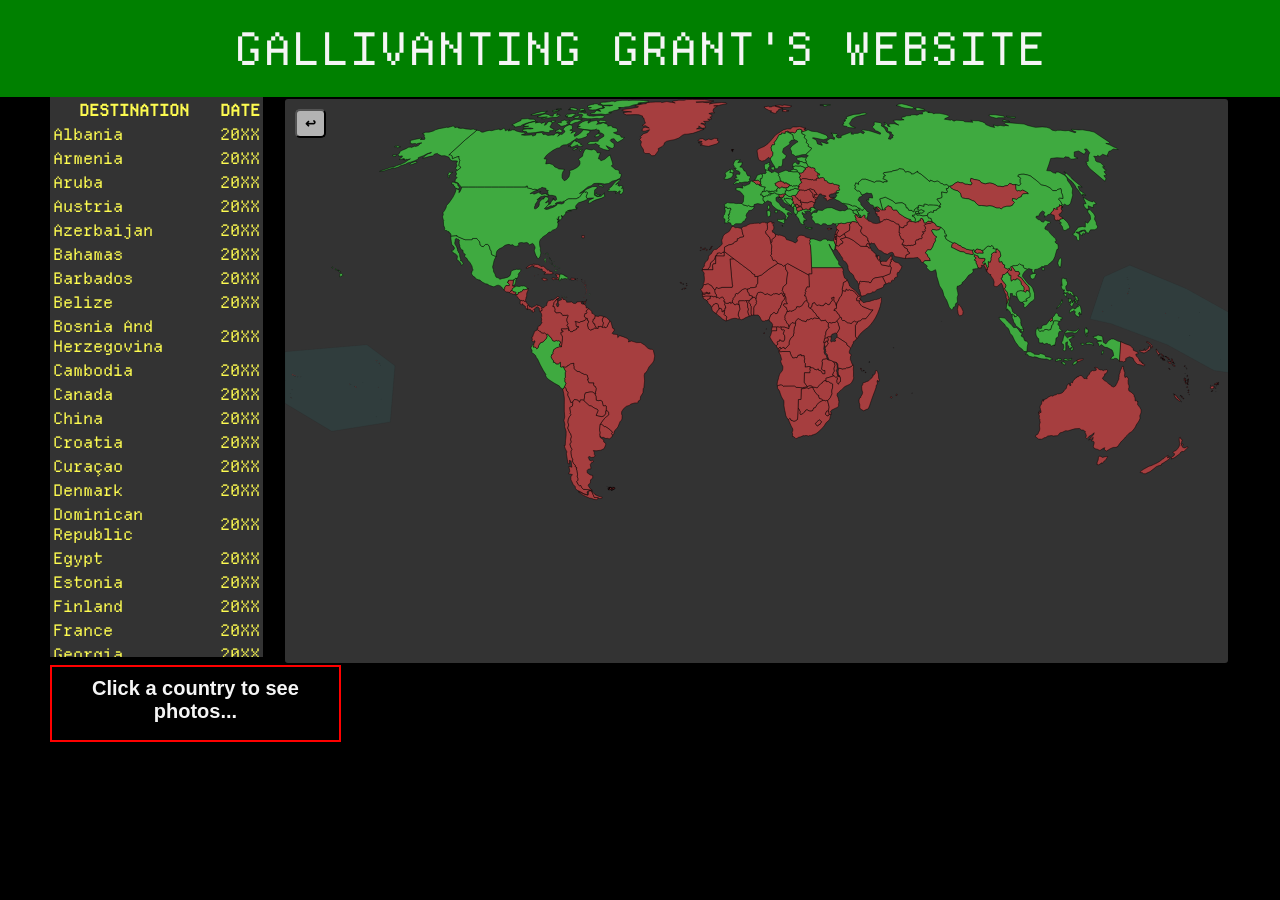
==== index.html @ 37b5956d "Photo scripts" ====
<!DOCTYPE html>
<html lang="en">
<head>
    <meta charset="UTF-8">
    <meta name="viewport" content="width=device-width, initial-scale=1.0">
    <link rel="stylesheet" href="style.css">
    <link rel="stylesheet" href="flags/flag-icons.min.css" />
    <title>GALLIVANTING GRANT'S HOMEPAGE</title>
</head>
<body>
    
    <div id="titlebar">
        GALLIVANTING GRANT'S WEBSITE
    </div>

    <div class="horizontal-group" id="countries-group">
        <div id="table-container">
            <table id="countries-table">
                <thead>
                    <th>DESTINATION</th>
                    <th>DATE</th>
                    <!-- <th>#</th> -->
                </thead>
                <tbody>
					<tr><td><span class="country-entry" data-code="AL">Albania</span></td><td>20XX</td></tr>
                    <tr><td><span class="country-entry" data-code="AM">Armenia</span></td><td>20XX</td></tr>
                    <tr><td><span class="country-entry" data-code="AW">Aruba</span></td><td>20XX</td></tr>
                    <tr><td><span class="country-entry" data-code="AT">Austria</span></td><td>20XX</td></tr>
                    <tr><td><span class="country-entry" data-code="AZ">Azerbaijan</span></td><td>20XX</td></tr>
                    <tr><td><span class="country-entry" data-code="BS">Bahamas</span></td><td>20XX</td></tr>
                    <tr><td><span class="country-entry" data-code="BB">Barbados</span></td><td>20XX</td></tr>
                    <tr><td><span class="country-entry" data-code="BZ">Belize</span></td><td>20XX</td></tr>
                    <tr><td><span class="country-entry" data-code="BA">Bosnia And Herzegovina</span></td><td>20XX</td></tr>
                    <tr><td><span class="country-entry" data-code="KH">Cambodia</span></td><td>20XX</td></tr>
                    <tr><td><span class="country-entry" data-code="CA">Canada</span></td><td>20XX</td></tr>
                    <tr><td><span class="country-entry" data-code="CN">China</span></td><td>20XX</td></tr>
                    <tr><td><span class="country-entry" data-code="HR">Croatia</span></td><td>20XX</td></tr>
                    <tr><td><span class="country-entry" data-code="CW">Curaçao</span></td><td>20XX</td></tr>
                    <tr><td><span class="country-entry" data-code="DK">Denmark</span></td><td>20XX</td></tr>
                    <tr><td><span class="country-entry" data-code="DO">Dominican Republic</span></td><td>20XX</td></tr>
                    <tr><td><span class="country-entry" data-code="EG">Egypt</span></td><td>20XX</td></tr>
                    <tr><td><span class="country-entry" data-code="EE">Estonia</span></td><td>20XX</td></tr>
                    <tr><td><span class="country-entry" data-code="FI">Finland</span></td><td>20XX</td></tr>
                    <tr><td><span class="country-entry" data-code="FR">France</span></td><td>20XX</td></tr>
                    <tr><td><span class="country-entry" data-code="GE">Georgia</span></td><td>20XX</td></tr>
                    <tr><td><span class="country-entry" data-code="DE">Germany</span></td><td>20XX</td></tr>
                    <tr><td><span class="country-entry" data-code="GR">Greece</span></td><td>20XX</td></tr>
                    <tr><td><span class="country-entry" data-code="HN">Honduras</span></td><td>20XX</td></tr>
                    <tr><td><span class="country-entry" data-code="HK">Hong Kong</span></td><td>20XX</td></tr>
                    <tr><td><span class="country-entry" data-code="HU">Hungary</span></td><td>20XX</td></tr>
                    <tr><td><span class="country-entry" data-code="IN">India</span></td><td>20XX</td></tr>
                    <tr><td><span class="country-entry" data-code="ID">Indonesia</span></td><td>20XX</td></tr>
                    <tr><td><span class="country-entry" data-code="IE">Ireland</span></td><td>20XX</td></tr>
                    <tr><td><span class="country-entry" data-code="IT">Italy</span></td><td>20XX</td></tr>
                    <tr><td><span class="country-entry" data-code="JP">Japan</span></td><td>20XX</td></tr>
                    <tr><td><span class="country-entry" data-code="KZ">Kazakhstan</span></td><td>20XX</td></tr>
                    <tr><td><span class="country-entry" data-code="KG">Kyrgyzstan</span></td><td>20XX</td></tr>
                    <tr><td><span class="country-entry" data-code="LV">Latvia</span></td><td>20XX</td></tr>
                    <tr><td><span class="country-entry" data-code="LT">Lithuania</span></td><td>20XX</td></tr>
                    <tr><td><span class="country-entry" data-code="MY">Malaysia</span></td><td>20XX</td></tr>
                    <tr><td><span class="country-entry" data-code="MT">Malta</span></td><td>20XX</td></tr>
                    <tr><td><span class="country-entry" data-code="MX">Mexico</span></td><td>20XX</td></tr>
                    <tr><td><span class="country-entry" data-code="ME">Montenegro</span></td><td>20XX</td></tr>
                    <tr><td><span class="country-entry" data-code="NL">Netherlands</span></td><td>20XX</td></tr>
                    <tr><td><span class="country-entry" data-code="PE">Peru</span></td><td>20XX</td></tr>
                    <tr><td><span class="country-entry" data-code="PH">Philippines</span></td><td>20XX</td></tr>
                    <tr><td><span class="country-entry" data-code="PL">Poland</span></td><td>20XX</td></tr>
                    <tr><td><span class="country-entry" data-code="PT">Portugal</span></td><td>20XX</td></tr>
                    <tr><td><span class="country-entry" data-code="RU">Russia</span></td><td>20XX</td></tr>
                    <tr><td><span class="country-entry" data-code="SG">Singapore</span></td><td>20XX</td></tr>
                    <tr><td><span class="country-entry" data-code="SK">Slovakia</span></td><td>20XX</td></tr>
                    <tr><td><span class="country-entry" data-code="KR">South Korea</span></td><td>20XX</td></tr>
                    <tr><td><span class="country-entry" data-code="ES">Spain</span></td><td>20XX</td></tr>
                    <tr><td><span class="country-entry" data-code="SE">Sweden</span></td><td>20XX</td></tr>
                    <tr><td><span class="country-entry" data-code="CH">Switzerland</span></td><td>20XX</td></tr>
                    <tr><td><span class="country-entry" data-code="TW">Taiwan</span></td><td>20XX</td></tr>
                    <tr><td><span class="country-entry" data-code="TJ">Tajikistan</span></td><td>20XX</td></tr>
                    <tr><td><span class="country-entry" data-code="TH">Thailand</span></td><td>20XX</td></tr>
                    <tr><td><span class="country-entry" data-code="TR">Turkey</span></td><td>20XX</td></tr>
                    <tr><td><span class="country-entry" data-code="TC">Turks And Caicos Islands</span></td><td>20XX</td></tr>
                    <tr><td><span class="country-entry" data-code="GB">United Kingdom</span></td><td>20XX</td></tr>
                    <tr><td><span class="country-entry" data-code="US">United States</span></td><td>20XX</td></tr>
                    <tr><td><span class="country-entry" data-code="UZ">Uzbekistan</span></td><td>20XX</td></tr>
                    <tr><td><span class="country-entry" data-code="VA">Vatican City</span></td><td>20XX</td></tr>
                    <tr><td><span class="country-entry" data-code="VN">Vietnam</span></td><td>20XX</td></tr>
                </tbody>
            </table>
        </div>

        <div id="map-container">
            <button id="overlay-btn">↩</button>
            <div id="cursor-text"></div>

            <svg id="map-svg" version="1.1" width="100%" height="560px"  viewBox="0 0 700 300" xmlns="http://www.w3.org/2000/svg" style="overflow: hidden; position: relative;" preserveAspectRatio="xMinYMin">
                <g id="north-america">
                    <path id="BM" class="country" d="M634.4,291.7L639.4,291.7L639.4,296.7L634.4,296.7Z" transform="matrix(0.3474,0,0,0.3474,0,0)"/>
                    <path id="GL" class="country" d="M896.3,1.4L916.1999999999999,4.4L909.4999999999999,5.800000000000001L896.4999999999999,6.000000000000001L877.9999999999999,6.400000000000001L879.3999999999999,7.100000000000001L891.6999999999998,6.600000000000001L901.3999999999999,8.000000000000002L908.3999999999999,6.800000000000002L910.7999999999998,8.200000000000001L906.2999999999998,10.600000000000001L915.4999999999999,9.000000000000002L932.5999999999999,7.500000000000002L942.5999999999999,8.300000000000002L944.3,10.000000000000002L929.5,12.900000000000002L927.3,13.900000000000002L915.9,14.700000000000003L924,14.900000000000002L919.1,18.1L915.5,21L914.3,26.2L918,29.4L912.1,29.5L905.6,31.1L911.9,33.7L911.8,37.900000000000006L907.5999999999999,38.400000000000006L911.6999999999999,42.7L902.9999999999999,43.1L906.9999999999999,45.1L905.3999999999999,46.9L899.6999999999998,47.699999999999996L894.1999999999998,47.8L898.3999999999999,51.199999999999996L897.8999999999999,53.599999999999994L890.5999999999999,51.39999999999999L888.1999999999999,52.79999999999999L893.1999999999999,54.09999999999999L897.8,57.29999999999999L898.4,61.59999999999999L891,62.59999999999999L888.3,60.499999999999986L884.0999999999999,57.499999999999986L884.5999999999999,61.09999999999999L879.1999999999999,63.899999999999984L889.9,64.09999999999998L895.4,64.39999999999998L883.5,69.09999999999998L871.3,73.39999999999998L858.5999999999999,75.19999999999997L853.9999999999999,75.29999999999997L849.0999999999999,77.39999999999996L841.5999999999999,83.19999999999996L831.3999999999999,87.09999999999997L828.3999999999999,87.39999999999996L822.2999999999998,88.69999999999996L815.6999999999998,90.09999999999997L810.8999999999999,93.49999999999997L809.4999999999999,97.49999999999997L806.0999999999999,101.29999999999997L797.4999999999999,105.89999999999996L797.7999999999998,110.39999999999996L794.1999999999998,115.19999999999996L790.0999999999998,120.89999999999996L783.5999999999998,121.29999999999997L778.5999999999998,116.49999999999997L769.5999999999998,116.39999999999998L766.3999999999997,113.19999999999997L765.5999999999998,107.59999999999998L760.7999999999998,100.39999999999998L760.0999999999998,96.69999999999997L761.5999999999998,91.59999999999998L757.8999999999997,86.49999999999999L761.1999999999997,82.39999999999999L759.2999999999997,80.39999999999999L766.2999999999997,73.99999999999999L773.4999999999998,71.89999999999999L776.0999999999998,69.69999999999999L778.8999999999997,65.49999999999999L773.3999999999997,67.39999999999999L770.7999999999997,68.19999999999999L766.6999999999997,68.89999999999999L762.4999999999997,67.19999999999999L763.9999999999997,63.499999999999986L766.9999999999997,60.69999999999999L770.7999999999996,60.59999999999999L778.3999999999996,62.09999999999999L773.0999999999997,58.69999999999999L770.3999999999996,56.89999999999999L765.9999999999997,57.599999999999994L763.3999999999996,56.3L770.3999999999996,51.5L769.0999999999997,49.5L767.9999999999997,46L766.5999999999997,40.6L762.9999999999997,38.7L764.3999999999996,36.6L756.2999999999996,33.7L748.5999999999996,33.300000000000004L738.4999999999995,33.50000000000001L728.9999999999995,33.900000000000006L725.8999999999995,32.300000000000004L722.0999999999996,29.200000000000003L733.0999999999996,27.700000000000003L740.6999999999996,27.500000000000004L726.0999999999996,26.200000000000003L719.5999999999996,24.300000000000004L721.7999999999996,22.500000000000004L737.4999999999997,20.300000000000004L752.4999999999997,18.100000000000005L755.2999999999996,16.500000000000004L747.1999999999996,14.900000000000004L751.7999999999996,13.200000000000005L766.4999999999997,10.300000000000004L771.8999999999996,9.900000000000004L772.0999999999997,8.100000000000003L781.0999999999997,7.0000000000000036L792.0999999999997,6.400000000000004L802.4999999999997,6.400000000000004L805.2999999999996,7.600000000000004L815.8999999999996,5.400000000000004L822.9999999999997,6.900000000000004L827.5999999999997,7.200000000000004L833.7999999999997,8.500000000000004L827.0999999999997,6.400000000000004L828.6999999999997,4.700000000000004L841.3999999999997,2.5000000000000036L852.9999999999998,2.7000000000000037L858.0999999999998,1.3000000000000038L869.9999999999998,1.0000000000000038L896.2999999999997,1.400000000000004Z" transform="matrix(0.3474,0,0,0.3474,0,0)"/>
                    <path id="MX" class="country visited" d="M449.3,335.9L451.5,335.7L448.3,341.4L446.5,346L444.7,354.6L443.59999999999997,357.70000000000005L443.99999999999994,361.20000000000005L445.29999999999995,364.40000000000003L445.69999999999993,369.3L448.69999999999993,374.1L449.49999999999994,377.8L451.19999999999993,380.90000000000003L456.8999999999999,382.6L458.7999999999999,385.3L463.9999999999999,383.5L468.2999999999999,382.9L472.6999999999999,381.7L476.2999999999999,380.59999999999997L480.1999999999999,377.99999999999994L481.9999999999999,374.29999999999995L483.1999999999999,368.9L484.39999999999986,367L488.39999999999986,365.3L494.4999999999999,363.8L499.39999999999986,364.1L502.79999999999984,363.5L503.99999999999983,364.9L503.3999999999998,368L499.8999999999998,371.8L498.0999999999998,375.7L498.9999999999998,376.8L497.7999999999998,379.6L495.69999999999976,384.6L494.4999999999998,382.90000000000003L493.39999999999975,383.00000000000006L492.2999999999997,383.1000000000001L489.7999999999997,387.00000000000006L488.89999999999975,386.20000000000005L488.19999999999976,386.50000000000006L488.09999999999974,387.50000000000006L482.89999999999975,387.40000000000003L477.69999999999976,387.40000000000003L477.19999999999976,391.00000000000006L474.69999999999976,391.1000000000001L476.4999999999998,393.2000000000001L478.39999999999975,394.7000000000001L478.89999999999975,396.1000000000001L479.69999999999976,396.50000000000006L479.2999999999998,398.70000000000005L472.0999999999998,398.70000000000005L468.7999999999998,403.90000000000003L469.4999999999998,405.1L468.69999999999976,406.6L468.2999999999998,408.5L462.69999999999976,401.6L460.09999999999974,399.5L455.69999999999976,397.8L452.4999999999998,398.3L447.69999999999976,400.7L444.7999999999998,401.3L441.0999999999998,399.6L436.9999999999998,398.40000000000003L432.19999999999976,395.50000000000006L428.09999999999974,394.6000000000001L422.19999999999976,391.6000000000001L417.89999999999975,388.50000000000006L416.7999999999997,386.80000000000007L413.6999999999997,386.4000000000001L408.2999999999997,384.4000000000001L406.39999999999975,381.5000000000001L400.9999999999998,377.8000000000001L398.7999999999998,373.8000000000001L397.9999999999998,370.60000000000014L399.89999999999975,370.0000000000001L399.59999999999974,368.2000000000001L401.19999999999976,366.5000000000001L401.59999999999974,364.3000000000001L400.09999999999974,361.40000000000015L400.09999999999974,358.90000000000015L398.7999999999997,355.60000000000014L394.9999999999997,349.20000000000016L390.3999999999997,344.20000000000016L388.4999999999997,340.20000000000016L384.3999999999997,337.60000000000014L383.6999999999997,336.0000000000001L385.3999999999997,332.10000000000014L382.9999999999997,330.60000000000014L380.4999999999997,327.40000000000015L380.2999999999997,323.00000000000017L377.4999999999997,322.40000000000015L375.1999999999997,319.10000000000014L373.4999999999997,315.90000000000015L373.7999999999997,313.90000000000015L372.2999999999997,309.10000000000014L371.9999999999997,304.20000000000016L372.7999999999997,301.70000000000016L369.6999999999997,299.10000000000014L367.7999999999997,299.40000000000015L365.39999999999975,297.70000000000016L363.59999999999974,300.3000000000002L363.4999999999997,303.3000000000002L362.4999999999997,308.20000000000016L363.4999999999997,310.8000000000002L366.2999999999997,315.20000000000016L366.6999999999997,316.8000000000002L367.3999999999997,317.20000000000016L367.4999999999997,319.40000000000015L368.4999999999997,319.3000000000001L368.4999999999997,323.5000000000001L369.7999999999997,325.10000000000014L370.2999999999997,327.40000000000015L372.9999999999997,330.60000000000014L373.3999999999997,336.60000000000014L374.3999999999997,339.40000000000015L375.29999999999967,342.40000000000015L374.99999999999966,345.8000000000001L377.5999999999997,346.0000000000001L379.1999999999997,348.9000000000001L380.6999999999997,351.80000000000007L380.3999999999997,353.00000000000006L377.5999999999997,355.30000000000007L376.5999999999997,355.30000000000007L375.8999999999997,351.4000000000001L372.9999999999997,347.7000000000001L369.59999999999974,344.6000000000001L367.09999999999974,343.00000000000006L368.2999999999997,338.30000000000007L368.1999999999997,334.80000000000007L366.0999999999997,332.80000000000007L362.99999999999966,330.00000000000006L362.0999999999997,330.80000000000007L361.0999999999997,329.1000000000001L358.0999999999997,327.6000000000001L355.8999999999997,323.80000000000007L356.3999999999997,323.4000000000001L358.4999999999997,323.7000000000001L361.1999999999997,321.3000000000001L362.1999999999997,318.40000000000015L359.2999999999997,313.8000000000001L356.6999999999997,312.10000000000014L355.8999999999997,308.10000000000014L355.29999999999967,303.8000000000001L354.49999999999966,298.7000000000001L354.29999999999967,292.9000000000001L360.5999999999997,292.4000000000001L367.6999999999997,291.7000000000001L366.7999999999997,293.0000000000001L373.7999999999997,296.10000000000014L384.6999999999997,300.60000000000014L395.4999999999997,300.60000000000014L399.7999999999997,300.60000000000014L400.59999999999974,297.90000000000015L409.9999999999997,297.90000000000015L411.2999999999997,300.20000000000016L413.39999999999975,302.3000000000002L415.7999999999997,305.1000000000002L416.59999999999974,308.4000000000002L416.9999999999997,312.0000000000002L419.2999999999997,313.9000000000002L423.2999999999997,315.8000000000002L428.09999999999974,310.8000000000002L432.59999999999974,310.6000000000002L435.7999999999997,313.2000000000002L437.39999999999975,317.6000000000002L438.2999999999997,321.4000000000002L440.6999999999997,325.0000000000002L440.8999999999997,329.5000000000002L441.79999999999967,332.5000000000002L445.69999999999965,334.5000000000002L449.29999999999967,335.9000000000002Z" transform="matrix(0.3474,0,0,0.3474,0,0)"/>
                    <path id="CA" class="country visited" d="M665.9,203.6L669.3,204.5L674,204.3L670.7,206.9L668.7,207.3L663.2,204.60000000000002L662.6,202.50000000000003L665.1,200.60000000000002L665.9,203.60000000000002ZM680.3,187.6L677.9,187.7L672.1,185.79999999999998L668.6,182.79999999999998L670.5,182.29999999999998L676.4,183.89999999999998L680.6,186.49999999999997L680.3000000000001,187.59999999999997ZM372.4,191.29999999999998L369.29999999999995,192.2L362.99999999999994,189.39999999999998L362.99999999999994,187.2L360.09999999999997,185L360.4,183.2L356.09999999999997,182.1L356.7,178.7L358.2,177.29999999999998L362.3,178.6L364.7,179.6L368.8,180.2L369,182.39999999999998L369.4,185.29999999999998L372.59999999999997,187.89999999999998L372.4,191.29999999999998ZM711.5,177.79999999999998L706.5,183.2L710.4,181.1L713.3,182.5L710.9,184.6L714.6999999999999,186.29999999999998L717.4999999999999,184.79999999999998L721.7999999999998,186.7L718.9999999999999,191.29999999999998L722.7999999999998,190.2L722.4999999999999,193.5L722.9999999999999,197.4L719.3999999999999,203L716.9999999999999,203.2L714.0999999999999,202L716.5999999999999,196.9L715.3999999999999,196.1L708.0999999999999,201.5L705.0999999999999,201.3L709.4999999999999,198.3L705.0999999999999,196.8L699.5999999999999,197.20000000000002L689.9999999999999,197.00000000000003L689.7999999999998,195.20000000000002L693.5999999999998,192.9L691.8999999999997,191.3L697.2999999999997,187.5L705.4999999999998,177.6L709.6999999999998,174.1L714.6999999999998,172L716.7999999999998,172.2L715.2999999999998,173.89999999999998L711.4999999999999,177.79999999999998ZM351.5,156.39999999999998L353,157.2L358,156.7L350.8,163.6L351.1,168.6L349.20000000000005,168.6L348.50000000000006,165.79999999999998L349.00000000000006,162.89999999999998L348.20000000000005,160.99999999999997L349.50000000000006,158.29999999999998L351.50000000000006,156.39999999999998ZM634.9,108.89999999999998L631.3,111.89999999999998L629.5999999999999,111.39999999999998L629.4999999999999,109.69999999999997L629.8999999999999,109.29999999999997L632.6999999999998,107.59999999999997L634.3999999999999,107.69999999999996L634.8999999999999,108.89999999999996ZM625.1999999999999,105.69999999999997L617.9999999999999,108.89999999999998L614.9999999999999,108.69999999999997L614.9999999999999,107.19999999999997L619.9999999999999,104.49999999999997L625.9999999999999,104.59999999999997L625.1999999999999,105.69999999999996ZM622.0999999999999,88.89999999999998L621.1999999999999,91.39999999999998L623.9,90.49999999999997L625.4,91.99999999999997L628.9,93.99999999999997L632.6999999999999,95.69999999999997L631.3,98.39999999999998L634.8,97.99999999999997L636.6999999999999,99.89999999999998L631.6999999999999,101.69999999999997L625.8,100.29999999999997L625,97.69999999999997L618.7,100.79999999999997L610.5,103.69999999999997L611.2,100.39999999999998L604.9000000000001,100.89999999999998L610.6000000000001,98.09999999999998L614.2000000000002,93.59999999999998L619.3000000000002,88.49999999999999L622.1000000000001,88.89999999999999ZM666.9999999999999,80.59999999999998L662.0999999999999,80.89999999999998L662.8,78.19999999999997L666.5999999999999,75.09999999999998L670.8999999999999,74.39999999999998L673.1999999999998,75.89999999999998L671.6999999999998,78.19999999999997L670.7999999999998,78.99999999999997L666.9999999999999,80.59999999999997ZM592.4999999999999,69.89999999999998L588.3999999999999,71.79999999999998L584.1999999999998,70.19999999999999L580.2999999999998,70.69999999999999L576.8999999999999,68.29999999999998L581.8999999999999,66.59999999999998L586.7999999999998,64.29999999999998L589.7999999999998,65.79999999999998L591.3999999999999,66.79999999999998L591.7999999999998,67.79999999999998L592.4999999999999,69.89999999999998ZM645.4999999999999,212.49999999999997L643.2999999999998,208.89999999999998L646.1999999999998,200.39999999999998L644.5999999999998,198.59999999999997L640.8999999999997,199.59999999999997L639.7999999999997,197.99999999999997L634.2999999999997,202.69999999999996L631.0999999999997,207.59999999999997L628.2999999999997,210.49999999999997L625.7999999999997,211.49999999999997L624.0999999999997,211.79999999999998L622.9999999999997,213.29999999999998L613.6999999999997,213.29999999999998L605.8999999999997,213.39999999999998L603.1999999999997,214.49999999999997L596.3999999999997,218.89999999999998L596.3999999999997,218.79999999999998L595.4999999999998,218.39999999999998L593.4999999999998,219.29999999999998L591.5999999999998,220.6L589.7999999999998,219.5L585.0999999999998,220.3L581.1999999999998,221.20000000000002L579.2999999999998,222.00000000000003L576.9999999999999,224.10000000000002L578.7999999999998,224.8L580.4999999999999,224.4L580.7999999999998,224.4L580.4999999999999,226.3L575.6999999999999,227L572.9,227.8L571.1999999999999,228.8L568.5999999999999,228.20000000000002L566.9999999999999,228.50000000000003L564.0999999999999,230.30000000000004L559.4999999999999,232.30000000000004L556.7999999999998,231.90000000000003L558.7999999999998,229.70000000000005L562.4999999999999,226.20000000000005L566.5999999999999,224.10000000000005L567.6999999999999,222.30000000000004L568.5999999999999,219.30000000000004L572.3999999999999,215.80000000000004L573.2999999999998,211.80000000000004L574.3999999999999,215.70000000000005L578.1999999999998,216.60000000000005L580.5999999999998,214.50000000000006L579.1999999999998,209.70000000000005L578.2999999999998,207.70000000000005L574.2999999999998,206.50000000000006L570.4999999999999,205.80000000000007L566.5999999999999,205.80000000000007L563.1999999999999,205.00000000000006L562.8,203.60000000000005L561.4,204.50000000000006L560.1999999999999,204.30000000000007L562.0999999999999,202.20000000000007L560.3,201.40000000000006L562.1999999999999,199.00000000000006L560.9999999999999,197.20000000000005L562.6999999999999,195.40000000000003L557.4999999999999,194.50000000000003L557.3999999999999,190.90000000000003L556.5999999999999,190.10000000000002L553.3,189.90000000000003L549.1999999999999,188.70000000000005L547.6999999999999,189.50000000000006L545.9,191.00000000000006L542.6,192.00000000000006L539.5,194.50000000000006L534.1,192.80000000000007L529.7,193.60000000000008L525.8000000000001,191.70000000000007L521.2,190.70000000000007L517.9000000000001,190.30000000000007L516.9000000000001,189.30000000000007L517.8000000000001,185.90000000000006L516.1,185.90000000000006L514.8000000000001,188.30000000000007L504.6000000000001,188.30000000000007L487.6000000000001,188.30000000000007L470.80000000000007,188.30000000000007L455.9000000000001,188.30000000000007L441.1000000000001,188.30000000000007L426.4000000000001,188.30000000000007L411.30000000000007,188.30000000000007L406.50000000000006,188.30000000000007L391.80000000000007,188.30000000000007L377.70000000000005,188.30000000000007L377.00000000000006,188.30000000000007L371.6000000000001,182.20000000000007L370.00000000000006,179.50000000000009L363.00000000000006,176.9000000000001L364.30000000000007,171.4000000000001L367.9000000000001,167.7000000000001L363.80000000000007,165.0000000000001L366.9000000000001,160.1000000000001L364.80000000000007,155.7000000000001L367.30000000000007,152.5000000000001L372.4000000000001,149.6000000000001L375.6000000000001,145.8000000000001L371.00000000000006,142.00000000000009L372.40000000000003,135.10000000000008L373.50000000000006,130.9000000000001L371.90000000000003,128.2000000000001L371.1,125.8000000000001L371.70000000000005,122.7000000000001L365.20000000000005,124.60000000000011L357.6,127.9000000000001L357.3,124.10000000000011L356.8,121.50000000000011L354,119.90000000000012L349.8,119.70000000000012L385.40000000000003,87.00000000000011L410.00000000000006,66.60000000000011L416.00000000000006,67.9000000000001L419.30000000000007,70.5000000000001L423.00000000000006,71.0000000000001L429.30000000000007,68.8000000000001L436.30000000000007,67.1000000000001L441.6000000000001,67.70000000000009L450.50000000000006,65.40000000000009L458.70000000000005,64.1000000000001L458.90000000000003,66.3000000000001L463.40000000000003,65.0000000000001L467.3,62.5000000000001L469.40000000000003,63.1000000000001L470.8,67.9000000000001L480.3,64.2000000000001L476.40000000000003,68.3000000000001L482.40000000000003,67.40000000000009L485.6,65.90000000000009L490.20000000000005,66.20000000000009L494.1,68.40000000000009L501.6,70.40000000000009L506.3,71.3000000000001L510.7,71.0000000000001L513.6,73.8000000000001L505.1,76.5000000000001L511.5,77.6000000000001L523.4,77.0000000000001L527.8,76.0000000000001L529.1999999999999,79.3000000000001L536.3,76.6000000000001L534.1999999999999,74.20000000000009L538.6999999999999,72.40000000000009L543.9,72.1000000000001L547.8,71.6000000000001L549.9,72.90000000000009L551.4,75.8000000000001L556.4,75.40000000000009L561.6999999999999,77.90000000000009L568.9,77.00000000000009L574.9,77.10000000000008L577.3,73.70000000000007L581.8,72.80000000000007L586.6999999999999,74.60000000000007L582.4,79.80000000000007L588.6,75.40000000000006L591.8000000000001,75.60000000000007L598.2,70.10000000000007L596.6,66.80000000000007L593.7,64.60000000000007L599.2,58.70000000000007L607.4000000000001,54.90000000000007L611.9000000000001,55.80000000000007L613.9000000000001,58.100000000000065L614.3000000000001,64.10000000000007L608.5000000000001,66.70000000000006L615.2000000000002,67.80000000000005L610.8000000000002,73.30000000000005L619.7000000000002,69.10000000000005L621.9000000000002,72.60000000000005L617.6000000000003,76.60000000000005L618.9000000000002,80.30000000000005L626.2000000000002,76.40000000000005L632.7000000000002,71.60000000000005L637.4000000000002,65.70000000000005L642.9000000000002,66.10000000000005L648.3000000000002,66.90000000000005L651.9000000000002,69.60000000000005L650.2000000000002,72.30000000000005L645.1000000000001,75.20000000000006L646.0000000000001,78.10000000000007L643.6000000000001,80.80000000000007L632.7000000000002,84.70000000000007L626.2000000000002,85.60000000000008L623.0000000000001,83.90000000000008L619.7000000000002,86.70000000000007L612.3000000000002,91.40000000000008L609.3000000000002,93.90000000000008L601.6000000000001,97.70000000000007L595.1000000000001,98.10000000000008L590.0000000000001,100.50000000000009L587.1000000000001,104.30000000000008L581.4000000000001,105.00000000000009L572.7,109.70000000000009L563.3000000000001,116.20000000000009L558.3000000000001,120.80000000000008L553.4000000000001,127.70000000000009L559.4000000000001,128.7000000000001L557.9000000000001,134.2000000000001L557.1000000000001,138.8000000000001L564.4000000000001,137.6000000000001L571.4000000000001,140.2000000000001L574.7,142.5000000000001L576.4000000000001,145.30000000000013L581.3000000000001,147.0000000000001L584.9000000000001,149.5000000000001L592.5000000000001,149.90000000000012L597.3000000000001,150.5000000000001L593.7,155.7000000000001L592,161.8000000000001L592.1,168.7000000000001L596.5,174.6000000000001L601.2,172.6000000000001L606.8000000000001,166.2000000000001L609.1,156.6000000000001L607.4,153.40000000000012L616.4,150.5000000000001L623.9,146.30000000000013L628.6999999999999,142.10000000000014L630.4,138.10000000000014L630,133.00000000000014L626.8,128.50000000000014L635.6999999999999,122.30000000000014L636.6999999999999,117.00000000000014L640.5999999999999,108.00000000000014L644.3999999999999,106.60000000000014L651.0999999999999,108.20000000000013L655.3,108.80000000000013L659.8,107.20000000000013L662.9,109.20000000000013L666.5,112.60000000000014L666.7,114.80000000000014L674.4000000000001,115.30000000000014L671.8000000000001,120.20000000000014L669.5000000000001,127.60000000000015L673.3000000000001,128.60000000000014L674.9000000000001,132.10000000000014L683.1000000000001,128.80000000000013L690.6000000000001,122.20000000000013L694.8000000000002,119.50000000000013L695.9000000000002,124.80000000000013L698.5000000000002,132.30000000000013L700.5000000000002,139.5000000000001L697.1000000000003,143.30000000000013L701.9000000000002,146.70000000000013L704.8000000000002,150.10000000000014L711.7000000000002,151.70000000000013L714.1000000000001,153.60000000000014L714.1000000000001,158.80000000000013L717.5000000000001,159.60000000000014L718.6000000000001,161.90000000000015L716.6000000000001,168.80000000000015L712.3000000000002,171.10000000000016L708.1000000000001,173.30000000000015L699.3000000000002,175.50000000000014L691.4000000000002,180.50000000000014L682.8000000000002,181.60000000000014L672.7000000000002,180.20000000000013L665.4000000000002,180.20000000000013L660.1000000000003,180.60000000000014L654.4000000000002,185.10000000000014L647.0000000000002,187.90000000000015L636.9000000000002,196.10000000000014L629.0000000000002,201.90000000000015L633.7000000000003,200.90000000000015L644.6000000000003,192.60000000000014L656.9000000000002,187.40000000000015L664.5000000000002,186.80000000000015L667.8000000000002,189.90000000000015L661.7000000000002,194.10000000000014L661.1000000000001,200.80000000000013L661.2000000000002,205.60000000000014L666.8000000000002,208.70000000000013L675.4000000000002,207.80000000000013L682.6000000000003,200.70000000000013L681.6000000000003,205.30000000000013L684.1000000000003,207.60000000000014L676.7000000000003,211.70000000000013L664.3000000000003,215.50000000000014L658.5000000000003,218.00000000000014L651.3000000000003,222.60000000000014L647.6000000000003,222.10000000000014L649.1000000000003,216.80000000000013L659.5000000000002,211.5000000000001L651.4000000000002,211.7000000000001L645.5000000000002,212.5000000000001ZM538.9999999999999,48.69999999999996L534.2999999999998,51.09999999999996L544.7999999999998,49.59999999999996L547.3999999999999,52.19999999999996L554.6999999999998,49.49999999999996L556.4999999999998,51.19999999999996L554.2999999999997,56.29999999999996L558.5999999999997,54.19999999999996L561.3999999999996,48.89999999999996L565.6999999999996,48.099999999999966L568.6999999999996,48.89999999999996L570.8999999999996,50.999999999999964L568.1999999999996,56.099999999999966L565.7999999999996,59.79999999999997L569.9999999999997,62.39999999999997L574.9999999999997,64.99999999999997L572.3999999999996,67.29999999999997L565.2999999999996,67.79999999999997L566.0999999999996,69.79999999999997L562.8999999999995,71.79999999999997L556.1999999999995,70.99999999999997L550.4999999999994,69.49999999999997L545.3999999999994,69.79999999999997L535.8999999999994,71.69999999999997L524.5999999999995,72.49999999999997L516.6999999999995,72.99999999999997L516.9999999999994,70.39999999999998L512.8999999999994,68.99999999999997L508.5999999999994,69.59999999999997L507.9999999999994,65.29999999999997L511.2999999999994,64.69999999999997L518.5999999999993,63.799999999999976L524.0999999999993,64.09999999999998L530.2999999999994,63.09999999999998L523.7999999999994,61.89999999999998L514.6999999999994,62.299999999999976L508.9999999999994,62.199999999999974L508.9999999999994,60.299999999999976L520.6999999999994,58.09999999999997L514.3999999999994,58.199999999999974L508.99999999999943,56.799999999999976L516.7999999999994,52.89999999999998L521.9999999999994,50.799999999999976L536.1999999999995,47.699999999999974L538.9999999999994,48.699999999999974ZM578.4999999999999,47.19999999999996L571.4999999999999,50.59999999999996L569.1999999999999,46.99999999999996L571.3,46.19999999999996L576.8,45.99999999999996L578.5,47.19999999999996ZM687.0999999999999,48.79999999999996L686.3999999999999,50.19999999999996L682.2999999999998,50.09999999999996L678.1999999999998,49.99999999999996L673.2999999999998,50.69999999999996L672.3999999999999,50.29999999999996L670.2999999999998,47.59999999999996L671.9999999999999,45.79999999999996L674.1999999999999,45.39999999999996L682.5999999999999,45.999999999999964L687.0999999999999,48.79999999999996ZM647.3,48.499999999999964L647.5999999999999,51.69999999999997L654.8,47.599999999999966L666.5,45.499999999999964L668.8,50.79999999999996L665.5999999999999,54.19999999999996L674.5999999999999,52.69999999999996L679.8999999999999,50.59999999999996L686.6999999999998,53.19999999999996L690.3999999999999,55.69999999999996L689.2999999999998,57.99999999999996L697.4999999999999,56.799999999999955L699.3999999999999,60.19999999999995L707.7999999999998,62.299999999999955L709.9999999999999,64.39999999999995L710.8999999999999,69.49999999999994L701.7999999999998,71.99999999999994L709.4999999999999,75.59999999999994L715.3999999999999,76.79999999999994L718.6999999999998,81.79999999999994L725.1999999999998,82.19999999999995L721.8999999999999,86.09999999999995L710.9999999999999,92.59999999999995L706.9999999999999,90.19999999999995L703.1999999999999,84.79999999999994L697.3,85.49999999999994L695,88.79999999999994L697.7,91.99999999999994L702.2,94.59999999999994L703.2,96.09999999999994L703.1,101.79999999999994L699.5,105.89999999999993L694.8,104.29999999999994L686.1999999999999,99.79999999999994L689.8,104.69999999999995L692.5999999999999,108.19999999999995L692.3,110.19999999999995L681.4,107.89999999999995L673.8,104.49999999999994L670,101.79999999999994L672.4,100.09999999999994L667.6,97.19999999999993L662.9,94.49999999999993L662,96.09999999999992L648.9,96.99999999999993L646.5,95.09999999999992L651.9,90.89999999999992L660,90.79999999999993L669.3,90.09999999999992L669.0999999999999,88.09999999999992L672.1999999999999,85.29999999999993L680.9999999999999,79.89999999999992L681.3999999999999,77.39999999999992L680.8999999999999,75.59999999999992L676.1999999999998,72.89999999999992L669.0999999999998,71.09999999999992L672.5999999999998,69.69999999999992L670.5999999999998,66.29999999999991L667.1999999999998,65.99999999999991L665.2999999999998,64.19999999999992L661.9999999999999,65.79999999999991L654.0999999999999,66.49999999999991L640.0999999999999,65.29999999999991L632.6999999999999,63.69999999999991L626.8,62.89999999999991L624.9,60.999999999999915L631.1999999999999,58.599999999999916L625.4999999999999,58.599999999999916L628.7999999999998,53.29999999999992L635.8999999999999,48.69999999999992L641.8999999999999,46.599999999999916L653.0999999999999,45.19999999999992L647.3,48.499999999999915ZM596.9,44.999999999999964L600.5,46.099999999999966L608.1,45.39999999999996L607.6,46.89999999999996L601.5,49.39999999999996L605.3,51.599999999999966L600.0999999999999,56.29999999999997L591.6999999999999,58.29999999999997L588.3,57.89999999999997L587.4,55.89999999999997L581.5,51.89999999999997L583.2,50.19999999999997L590.6,50.79999999999997L589.7,47.49999999999997L596.9000000000001,44.99999999999997ZM619.5,50.499999999999964L611.7,54.39999999999996L607.3000000000001,54.19999999999996L609.1,49.59999999999996L611.7,47.09999999999996L615.9000000000001,44.899999999999956L621.1000000000001,43.49999999999996L629.0000000000001,43.69999999999996L635.2000000000002,44.89999999999996L625.1000000000001,49.499999999999964L619.5000000000001,50.499999999999964ZM503.7,57.69999999999997L490.2,60.29999999999997L490.8,57.99999999999997L484.8,55.199999999999974L489.2,52.99999999999997L496.7,49.199999999999974L504.3,45.799999999999976L504.7,42.699999999999974L518.7,41.89999999999998L522.9000000000001,42.99999999999998L532.4000000000001,43.299999999999976L534.3000000000001,44.699999999999974L535.9000000000001,46.89999999999998L529.4000000000001,48.199999999999974L515.5000000000001,51.799999999999976L506.3000000000001,55.49999999999998L503.7000000000001,57.69999999999998ZM628.9,39.29999999999997L624.8,41.19999999999997L619.5999999999999,40.79999999999997L616.3999999999999,39.49999999999997L620.8999999999999,37.29999999999997L627.7999999999998,35.89999999999997L629.1999999999998,37.69999999999997L628.8999999999999,39.29999999999997ZM620.1,30.59999999999997L620.3000000000001,32.89999999999997L617.5000000000001,35.39999999999997L611.7000000000002,39.19999999999997L604.8000000000002,39.69999999999997L601.6000000000001,38.89999999999997L605.0000000000001,35.99999999999997L598.4000000000001,36.29999999999997L602.7,32.49999999999997L606.5,32.699999999999974L614.2,30.999999999999975L619.1,31.299999999999976L620.1,30.599999999999977ZM580.7,33.19999999999997L580,34.89999999999997L584.4,34.09999999999997L588,34.299999999999976L585.7,36.799999999999976L580.6,39.09999999999997L566.7,39.89999999999997L554.4000000000001,42.09999999999997L548.4000000000001,42.199999999999974L549.9000000000001,40.59999999999997L560.6000000000001,38.299999999999976L542.7000000000002,38.89999999999998L538.5000000000001,37.99999999999998L550.2000000000002,33.19999999999998L555.6000000000001,31.799999999999983L563.9000000000001,33.499999999999986L566.8000000000001,36.399999999999984L572.9000000000001,36.79999999999998L573.6000000000001,32.09999999999998L579.4000000000001,30.29999999999998L582.5000000000001,30.79999999999998L580.7000000000002,33.19999999999998ZM636.4000000000001,28.79999999999997L638.7,30.39999999999997L646.1,30.39999999999997L647.5,31.99999999999997L644.7,33.79999999999997L647.8000000000001,34.89999999999997L649.0000000000001,36.09999999999997L653.9000000000001,36.299999999999976L659.0000000000001,36.699999999999974L666.1000000000001,35.699999999999974L674.2000000000002,35.199999999999974L680.0000000000001,35.59999999999997L682.3000000000001,37.49999999999997L681.3000000000001,39.49999999999997L677.7,40.89999999999997L671,41.99999999999997L666.7,41.29999999999997L654.9000000000001,42.099999999999966L646.9000000000001,42.19999999999997L641.3000000000001,41.599999999999966L632.7,39.999999999999964L634.3000000000001,37.19999999999997L636.4000000000001,34.79999999999997L635.0000000000001,32.599999999999966L628.0000000000001,31.999999999999964L625.4000000000001,30.499999999999964L629.2,28.499999999999964L636.4000000000001,28.799999999999965ZM560.7,26.199999999999967L554.9000000000001,29.899999999999967L549.6000000000001,31.599999999999966L545.8000000000002,31.799999999999965L535.9000000000002,33.89999999999996L528.8000000000002,34.69999999999996L525.2000000000002,33.59999999999996L536.9000000000002,29.89999999999996L549.1000000000003,26.799999999999958L554.6000000000003,26.89999999999996L560.7000000000003,26.19999999999996ZM641.9000000000001,26.79999999999997L640.1000000000001,26.89999999999997L633.5000000000001,26.59999999999997L634.2000000000002,25.29999999999997L641.4000000000002,25.39999999999997L643.0000000000002,26.19999999999997L641.9000000000002,26.799999999999972ZM583.1000000000001,25.89999999999997L574.3000000000002,27.29999999999997L571.0000000000002,25.79999999999997L576.1000000000003,24.29999999999997L582.1000000000003,23.79999999999997L586.2000000000003,24.499999999999968L583.1000000000003,25.899999999999967ZM590.9000000000001,21.69999999999997L585.2,22.59999999999997L579.2,22.59999999999997L580.2,21.89999999999997L585.9000000000001,20.59999999999997L587.6000000000001,20.79999999999997L590.9000000000001,21.699999999999967ZM637.7,24.19999999999997L631.1,25.19999999999997L629.5,24.09999999999997L630.1,22.39999999999997L632.3000000000001,20.49999999999997L636.7,20.69999999999997L638.4000000000001,20.99999999999997L640.7,22.599999999999973L637.7,24.199999999999974ZM623.9000000000001,22.99999999999997L622.8000000000001,24.89999999999997L617.5000000000001,24.39999999999997L613.5000000000001,22.89999999999997L605.7000000000002,22.69999999999997L611.0000000000001,21.39999999999997L608.2000000000002,20.29999999999997L610.4000000000002,18.499999999999968L616.5000000000002,19.09999999999997L624.0000000000002,20.79999999999997L623.9000000000002,22.999999999999968ZM678.0000000000001,16.89999999999997L680.7000000000002,18.39999999999997L674.2000000000002,19.69999999999997L663.6000000000001,23.19999999999997L656.8000000000002,23.49999999999997L650.0000000000002,22.89999999999997L648.4000000000002,20.99999999999997L650.5000000000002,19.39999999999997L654.8000000000002,18.19999999999997L648.2000000000002,18.19999999999997L646.2000000000002,16.69999999999997L646.6000000000001,14.79999999999997L651.5000000000001,12.89999999999997L655.6000000000001,11.59999999999997L659.6000000000001,11.299999999999969L659.3000000000002,10.299999999999969L667.6000000000001,10.09999999999997L669.2000000000002,12.299999999999969L673.9000000000002,13.199999999999969L678.7000000000002,14.09999999999997L678.0000000000001,16.89999999999997ZM757.2000000000002,2.89999999999997L765.9000000000002,3.19999999999997L772.6000000000003,3.69999999999997L777.8000000000003,4.69999999999997L776.7000000000003,5.69999999999997L766.9000000000003,7.39999999999997L757.9000000000003,8.19999999999997L753.9000000000003,9.099999999999971L761.4000000000003,9.099999999999971L750.9000000000003,11.599999999999971L744.1000000000004,12.79999999999997L734.8000000000004,16.29999999999997L726.7000000000004,16.999999999999968L723.6000000000004,17.999999999999968L712.3000000000004,18.399999999999967L716.7000000000004,18.999999999999968L713.4000000000004,19.79999999999997L714.1000000000005,22.09999999999997L709.1000000000005,23.69999999999997L702.2000000000005,24.99999999999997L698.7000000000005,26.799999999999972L692.1000000000005,28.299999999999972L691.6000000000005,29.399999999999974L698.1000000000005,29.199999999999974L697.0000000000005,30.399999999999974L684.3000000000004,33.299999999999976L675.8000000000004,31.899999999999977L664.1000000000004,32.699999999999974L659.1000000000004,32.09999999999997L652.3000000000004,31.799999999999972L654.4000000000004,29.49999999999997L662.4000000000004,28.39999999999997L664.4000000000004,24.99999999999997L667.0000000000005,24.69999999999997L674.5000000000005,26.69999999999997L672.8000000000004,23.69999999999997L667.9000000000004,22.799999999999972L672.9000000000004,20.99999999999997L680.5000000000005,19.89999999999997L683.3000000000004,18.29999999999997L680.3000000000004,16.59999999999997L681.4000000000004,14.39999999999997L690.8000000000004,14.49999999999997L693.0000000000005,14.99999999999997L700.3000000000004,13.39999999999997L693.0000000000005,12.89999999999997L680.4000000000004,13.19999999999997L676.0000000000005,11.79999999999997L675.2000000000005,10.099999999999971L672.7000000000005,8.899999999999972L673.8000000000005,7.599999999999972L679.8000000000005,6.799999999999972L684.0000000000006,6.699999999999973L691.4000000000005,6.099999999999973L698.2000000000005,4.599999999999973L702.1000000000005,4.799999999999973L704.5000000000005,5.899999999999974L709.5000000000005,3.8999999999999737L714.7000000000005,3.2999999999999736L721.2000000000005,2.8999999999999737L731.6000000000005,2.6999999999999735L732.9000000000004,3.0999999999999734L743.2000000000004,2.4999999999999734L750.2000000000004,2.6999999999999735L757.2000000000004,2.8999999999999737Z" transform="matrix(0.3474,0,0,0.3474,0,0)"/>
                    <path id="US" class="country visited" d="M118.8,379.3L117.7,380.40000000000003L116.5,379.50000000000006L117.1,377.70000000000005L116.69999999999999,375.30000000000007L117.19999999999999,374.6000000000001L118.39999999999999,373.6000000000001L118.3,372.30000000000007L118.7,371.70000000000005L119.10000000000001,371.80000000000007L121.00000000000001,372.9000000000001L121.90000000000002,373.5000000000001L122.60000000000002,374.3000000000001L123.50000000000003,376.60000000000014L123.30000000000003,376.90000000000015L120.80000000000003,378.3000000000001L118.80000000000003,379.3000000000001ZM118.1,369.3L116.1,369.7L115.5,368.4L115,367.9L115,367.5L115.7,366.9L117.5,367.5L118.7,368.5L118.10000000000001,369.3ZM115.1,365.90000000000003L114.8,366.6L111.8,366.40000000000003L112.39999999999999,365.6L115.1,365.90000000000003ZM110.39999999999999,364.90000000000003L109.99999999999999,365.3L109.59999999999998,365.2L107.69999999999997,365L107.39999999999998,363.5L107.19999999999997,363.3L108.89999999999998,362.40000000000003L109.29999999999998,362.8L110.39999999999998,364.90000000000003ZM101.99999999999999,360.70000000000005L101.19999999999999,361.30000000000007L99.6,360.20000000000005L100,359.70000000000005L101,359.1L102.3,359.20000000000005L102,360.70000000000005ZM539.5,194.50000000000006L533.4,196.50000000000006L528.6999999999999,199.00000000000006L524.0999999999999,201.70000000000005L523.5999999999999,202.60000000000005L529.3,201.30000000000004L531.4,203.40000000000003L536,201.90000000000003L540.9,199.80000000000004L546.3,197.70000000000005L543.1999999999999,201.00000000000006L545.6999999999999,201.80000000000007L548.1999999999999,204.20000000000007L553.3,202.80000000000007L558.4,202.30000000000007L558.6999999999999,204.10000000000008L560.1999999999999,204.30000000000007L561.4,204.50000000000006L562.9,207.00000000000006L558.1999999999999,207.60000000000005L558.0999999999999,207.60000000000005L554.3999999999999,206.90000000000006L549.8999999999999,208.10000000000005L546.1999999999998,208.70000000000005L541.4999999999998,212.80000000000004L538.4999999999998,215.10000000000005L538.8999999999997,215.80000000000004L544.3999999999997,211.70000000000005L545.0999999999998,211.70000000000005L540.3999999999997,216.60000000000005L537.4999999999998,221.00000000000006L534.9999999999998,224.60000000000005L534.3999999999997,227.70000000000005L533.5999999999998,229.20000000000005L532.9999999999998,230.90000000000003L533.0999999999998,234.20000000000005L533.3999999999997,234.70000000000005L535.1999999999997,234.60000000000005L536.7999999999997,233.90000000000006L538.1999999999997,233.10000000000005L541.4999999999997,230.00000000000006L543.2999999999996,225.80000000000007L543.1999999999996,221.90000000000006L544.5999999999996,219.20000000000007L547.1999999999996,216.10000000000008L549.2999999999996,213.9000000000001L551.9999999999997,212.4000000000001L551.5999999999997,214.50000000000009L553.7999999999997,211.4000000000001L555.0999999999997,210.8000000000001L556.7999999999997,208.4000000000001L560.5999999999997,209.7000000000001L563.3999999999996,212.1000000000001L562.5999999999997,215.0000000000001L560.9999999999997,217.90000000000012L557.1999999999997,220.40000000000012L556.7999999999997,222.0000000000001L557.7999999999997,222.0000000000001L562.0999999999997,219.30000000000013L563.6999999999997,219.90000000000012L563.1999999999997,223.6000000000001L562.4999999999997,226.2000000000001L558.7999999999996,229.7000000000001L556.7999999999996,231.9000000000001L554.0999999999996,234.3000000000001L556.7999999999996,235.6000000000001L559.2999999999996,236.0000000000001L563.2999999999996,235.1000000000001L566.9999999999997,233.40000000000012L569.9999999999997,232.5000000000001L574.5999999999997,230.7000000000001L580.3999999999996,226.9000000000001L580.4999999999997,226.3000000000001L580.7999999999996,224.4000000000001L583.4999999999997,223.60000000000008L587.3999999999996,223.9000000000001L591.3999999999996,224.4000000000001L595.9999999999997,222.3000000000001L596.5999999999997,219.8000000000001L596.3999999999996,218.9000000000001L603.1999999999996,214.50000000000009L605.8999999999996,213.4000000000001L613.6999999999996,213.3000000000001L622.9999999999995,213.3000000000001L624.0999999999996,211.8000000000001L625.7999999999996,211.50000000000009L628.2999999999996,210.50000000000009L631.0999999999996,207.60000000000008L634.2999999999996,202.70000000000007L639.7999999999996,198.00000000000009L640.8999999999996,199.60000000000008L644.5999999999997,198.60000000000008L646.1999999999997,200.4000000000001L643.2999999999997,208.9000000000001L645.4999999999998,212.50000000000009L645.6999999999998,214.60000000000008L639.2999999999998,217.60000000000008L633.2999999999998,219.80000000000007L627.2999999999998,221.70000000000007L623.2999999999998,225.50000000000009L621.9999999999999,226.9000000000001L620.7999999999998,230.3000000000001L621.4999999999999,233.6000000000001L623.5999999999999,233.8000000000001L623.8,231.50000000000009L624.9,232.9000000000001L623.9,234.7000000000001L620.1,235.7000000000001L617.6,235.6000000000001L613.4,236.7000000000001L611.1,237.0000000000001L608,237.30000000000013L603,239.20000000000013L611.1,238.00000000000014L612.2,239.20000000000013L604.3000000000001,241.10000000000014L601.0000000000001,241.10000000000014L601.4000000000001,240.30000000000013L599.3000000000001,242.10000000000014L600.7,242.40000000000015L598.2,247.00000000000014L592.9000000000001,251.90000000000015L593.0000000000001,250.20000000000016L591.9000000000001,249.90000000000015L590.7,248.30000000000015L590.7,251.80000000000015L591.7,252.90000000000015L591.1,255.30000000000015L588.7,257.8000000000002L584.2,262.9000000000002L583.8000000000001,262.7000000000002L586.7,258.30000000000024L584.7,255.90000000000023L585.7,250.50000000000023L583.8000000000001,253.30000000000024L583.8000000000001,257.40000000000026L580.6,256.40000000000026L583.6,258.40000000000026L582.1,264.5000000000003L583.5,265.0000000000003L583.5,267.2000000000003L582.5,273.60000000000025L577.9,278.30000000000024L571.8,280.2000000000002L567.4,284.0000000000002L564.6,284.4000000000002L561.2,286.8000000000002L559.9000000000001,288.9000000000002L553.0000000000001,293.1000000000002L549.2000000000002,296.2000000000002L545.7000000000002,300.0000000000002L543.8000000000002,304.5000000000002L543.8000000000002,309.0000000000002L544.4000000000002,314.5000000000002L545.9000000000002,319.0000000000002L545.4000000000002,321.80000000000024L546.7000000000002,329.2000000000002L545.7000000000002,333.6000000000002L545.1000000000001,336.1000000000002L543.1000000000001,340.00000000000017L541.3000000000002,340.8000000000002L538.7000000000002,340.00000000000017L538.3000000000002,337.20000000000016L536.5000000000002,335.70000000000016L534.5000000000002,330.20000000000016L532.9000000000002,325.3000000000002L532.5000000000002,322.8000000000002L534.5000000000002,318.50000000000017L533.7000000000003,315.00000000000017L530.6000000000003,309.6000000000002L528.7000000000003,308.6000000000002L522.6000000000003,311.6000000000002L521.7000000000003,311.2000000000002L519.7000000000003,308.2000000000002L516.7000000000003,306.6000000000002L510.3000000000003,307.50000000000017L505.7000000000003,306.70000000000016L501.40000000000026,307.20000000000016L498.90000000000026,308.20000000000016L499.5000000000003,309.90000000000015L498.8000000000003,312.50000000000017L499.6000000000003,313.8000000000002L498.4000000000003,314.6000000000002L496.6000000000003,313.7000000000002L494.3000000000003,314.9000000000002L490.4000000000003,314.7000000000002L487.1000000000003,311.30000000000024L482.20000000000033,312.10000000000025L478.6000000000003,310.60000000000025L475.1000000000003,311.10000000000025L470.1000000000003,312.60000000000025L464.0000000000003,317.30000000000024L457.90000000000026,320.10000000000025L454.2000000000003,323.10000000000025L452.3000000000003,326.0000000000002L451.3000000000003,330.5000000000002L450.9000000000003,333.5000000000002L451.50000000000034,335.7000000000002L449.30000000000035,335.9000000000002L445.70000000000033,334.5000000000002L441.80000000000035,332.5000000000002L440.9000000000004,329.5000000000002L440.7000000000004,325.0000000000002L438.3000000000004,321.4000000000002L437.40000000000043,317.6000000000002L435.8000000000004,313.2000000000002L432.6000000000004,310.6000000000002L428.1000000000004,310.8000000000002L423.3000000000004,315.8000000000002L419.3000000000004,313.9000000000002L417.0000000000004,312.0000000000002L416.6000000000004,308.4000000000002L415.8000000000004,305.1000000000002L413.40000000000043,302.3000000000002L411.3000000000004,300.20000000000016L410.0000000000004,297.90000000000015L400.6000000000004,297.90000000000015L399.8000000000004,300.60000000000014L395.5000000000004,300.60000000000014L384.7000000000004,300.60000000000014L373.8000000000004,296.10000000000014L366.8000000000004,293.0000000000001L367.7000000000004,291.7000000000001L360.60000000000036,292.4000000000001L354.30000000000035,292.9000000000001L354.60000000000036,289.7000000000001L352.50000000000034,286.0000000000001L350.30000000000035,285.2000000000001L350.4000000000004,283.4000000000001L347.5000000000004,283.0000000000001L346.3000000000004,281.3000000000001L341.5000000000004,280.7000000000001L340.6000000000004,279.6000000000001L341.40000000000043,276.1000000000001L338.90000000000043,269.7000000000001L338.40000000000043,260.8000000000001L339.3000000000004,259.3000000000001L338.0000000000004,257.2000000000001L336.5000000000004,251.8000000000001L338.3000000000004,246.6000000000001L337.40000000000043,243.1000000000001L341.3000000000004,237.8000000000001L344.1000000000004,232.4000000000001L345.20000000000044,227.50000000000009L350.70000000000044,221.50000000000009L354.70000000000044,215.8000000000001L358.70000000000044,210.1000000000001L363.00000000000045,201.6000000000001L364.80000000000047,196.3000000000001L365.20000000000044,193.4000000000001L366.6000000000004,192.10000000000008L372.40000000000043,194.30000000000007L371.40000000000043,200.20000000000007L373.6000000000004,198.50000000000009L376.1000000000004,193.4000000000001L377.70000000000044,188.3000000000001L391.80000000000047,188.3000000000001L406.50000000000045,188.3000000000001L411.30000000000047,188.3000000000001L426.4000000000005,188.3000000000001L441.1000000000005,188.3000000000001L455.9000000000005,188.3000000000001L470.80000000000047,188.3000000000001L487.6000000000005,188.3000000000001L504.6000000000005,188.3000000000001L514.8000000000005,188.3000000000001L516.1000000000005,185.9000000000001L517.8000000000005,185.9000000000001L516.9000000000005,189.3000000000001L517.9000000000005,190.3000000000001L521.2000000000005,190.7000000000001L525.8000000000005,191.7000000000001L529.7000000000005,193.6000000000001L534.1000000000005,192.8000000000001L539.5000000000005,194.50000000000009ZM275,138.60000000000005L268,140.90000000000006L267.2,139.30000000000007L269.5,136.50000000000006L275.9,134.40000000000006L279.4,133.50000000000006L282,133.90000000000006L282,135.80000000000007L275,138.60000000000008ZM236,122.00000000000006L232.1,122.90000000000006L230.4,121.80000000000007L229.6,120.20000000000007L235.29999999999998,119.20000000000007L238.29999999999998,119.80000000000007L235.99999999999997,122.00000000000007ZM237.2,99.60000000000005L238.39999999999998,100.60000000000005L241.89999999999998,100.10000000000005L243.49999999999997,101.60000000000005L246.79999999999998,102.30000000000005L245.6,103.00000000000006L240.7,104.20000000000006L239,102.90000000000006L238.7,101.90000000000006L234.39999999999998,102.20000000000006L234.09999999999997,101.70000000000006L237.19999999999996,99.60000000000007ZM410,66.60000000000005L385.4,87.00000000000006L349.79999999999995,119.70000000000006L353.99999999999994,119.90000000000006L356.79999999999995,121.50000000000006L357.29999999999995,124.10000000000005L357.59999999999997,127.90000000000005L365.2,124.60000000000005L371.7,122.70000000000005L371.09999999999997,125.80000000000004L371.9,128.20000000000005L373.5,130.90000000000003L372.4,135.10000000000002L371,142.00000000000003L375.6,145.80000000000004L372.40000000000003,149.60000000000005L367.3,152.50000000000006L366.7,150.30000000000007L364.2,148.30000000000007L367.5,143.10000000000008L365.9,138.20000000000007L368.59999999999997,132.60000000000008L364.49999999999994,132.20000000000007L357.3999999999999,132.10000000000008L353.5999999999999,130.30000000000007L350.2999999999999,124.20000000000007L346.9999999999999,123.10000000000008L341.2999999999999,121.00000000000009L334.4999999999999,121.50000000000009L328.4999999999999,118.80000000000008L325.7999999999999,116.30000000000008L319.4999999999999,117.50000000000009L315.9999999999999,121.60000000000008L313.0999999999999,122.00000000000009L306.4999999999999,123.20000000000009L300.2999999999999,125.20000000000009L293.8999999999999,126.50000000000009L297.0999999999999,123.00000000000009L305.4999999999999,117.20000000000009L312.2999999999999,115.40000000000009L312.6999999999999,114.00000000000009L303.2999999999999,117.20000000000009L295.8999999999999,121.1000000000001L284.69999999999993,125.3000000000001L284.8999999999999,128.2000000000001L275.8999999999999,132.4000000000001L268.19999999999993,134.9000000000001L261.5999999999999,136.8000000000001L257.5999999999999,139.4000000000001L246.99999999999991,142.50000000000009L242.49999999999991,145.3000000000001L234.29999999999993,147.9000000000001L231.59999999999994,147.50000000000009L225.39999999999995,149.10000000000008L218.39999999999995,151.20000000000007L212.29999999999995,153.20000000000007L202.29999999999995,155.00000000000009L202.69999999999996,153.9000000000001L210.89999999999995,151.10000000000008L217.49999999999994,149.20000000000007L226.09999999999994,145.90000000000006L232.59999999999994,145.30000000000007L237.59999999999994,142.80000000000007L247.99999999999994,139.20000000000007L250.29999999999995,138.00000000000009L255.99999999999994,135.9000000000001L261.79999999999995,131.4000000000001L267.99999999999994,127.90000000000009L260.69999999999993,129.7000000000001L260.3999999999999,128.6000000000001L255.49999999999991,130.8000000000001L255.89999999999992,127.8000000000001L252.29999999999993,129.9000000000001L253.89999999999992,127.00000000000009L246.5999999999999,129.3000000000001L243.7999999999999,129.3000000000001L247.4999999999999,125.8000000000001L250.7999999999999,123.6000000000001L250.3999999999999,121.5000000000001L243.1999999999999,122.7000000000001L242.5999999999999,119.9000000000001L241.2999999999999,118.5000000000001L245.2999999999999,115.2000000000001L244.8999999999999,112.7000000000001L250.7999999999999,109.4000000000001L258.4999999999999,106.10000000000011L263.7999999999999,103.2000000000001L267.8999999999999,102.8000000000001L269.69999999999993,103.7000000000001L276.79999999999995,100.9000000000001L279.29999999999995,101.4000000000001L284.9,99.60000000000011L287.4,97.00000000000011L286.29999999999995,96.00000000000011L292.29999999999995,93.80000000000011L289.49999999999994,93.9000000000001L283.29999999999995,95.10000000000011L280.4,96.4000000000001L278.59999999999997,95.10000000000011L271.7,95.80000000000011L267.09999999999997,94.4000000000001L268.29999999999995,92.10000000000011L267.29999999999995,88.9000000000001L276.49999999999994,86.5000000000001L289.69999999999993,83.8000000000001L293.19999999999993,83.8000000000001L288.8999999999999,86.6000000000001L298.0999999999999,86.40000000000009L299.2999999999999,82.90000000000009L296.9999999999999,80.8000000000001L297.7999999999999,78.0000000000001L297.0999999999999,75.7000000000001L293.7999999999999,74.0000000000001L300.2999999999999,71.1000000000001L307.7999999999999,70.90000000000009L316.5999999999999,68.50000000000009L321.3999999999999,65.90000000000009L329.2999999999999,63.30000000000009L334.0999999999999,62.70000000000009L345.2999999999999,60.30000000000009L348.3999999999999,60.70000000000009L358.7999999999999,57.90000000000009L363.1999999999999,59.00000000000009L362.6999999999999,61.40000000000009L365.9999999999999,60.40000000000009L372.2999999999999,60.70000000000009L370.3999999999999,61.90000000000009L375.2999999999999,62.80000000000009L380.1999999999999,62.30000000000009L386.39999999999986,63.90000000000009L393.59999999999985,64.50000000000009L395.79999999999984,65.10000000000008L402.39999999999986,64.30000000000008L406.4999999999999,65.90000000000008L409.9999999999999,66.60000000000008Z" transform="matrix(0.3474,0,0,0.3474,0,0)"/>
                </g>
                <g id="caribbean-central-america">
                    <path id="BB" class="country visited thin-stroke" d="M651.5,418L650.9,417.8L650.8,417.3L650.8,416.5L651,416.1L651.2,416.3L651.4000000000001,416.90000000000003L651.9000000000001,417.20000000000005L652.0000000000001,417.6L651.5000000000001,418Z" transform="matrix(0.3474,0,0,0.3474,0,0)"/>
                    <path id="BL" class="country thin-stroke" d="M635.2,387L635.1,386.7L635.4,386.8L635.1999999999999,387Z" transform="matrix(0.3474,0,0,0.3474,0,0)"/>
                    <path id="JM" class="country" d="M556.5,387.1L554.7,388.20000000000005L551.7,387.1L548.8000000000001,384.8L549.6,383.3L552,382.90000000000003L553.3,383.1L557,383.70000000000005L559.7,385.20000000000005L560.5,387.00000000000006L556.5,387.1000000000001Z" transform="matrix(0.3474,0,0,0.3474,0,0)"/>
                    <path id="BS" class="country visited thin-stroke" d="M580.4,366L580,366.5L579.8,367L579.1999999999999,367.3L578.6999999999999,367.3L578.5999999999999,367.2L578.1999999999999,367.4L577.6999999999999,367.5L577.0999999999999,367.3L576.6999999999999,367.40000000000003L576.5999999999999,366.90000000000003L576.8999999999999,366.70000000000005L577.0999999999999,366.40000000000003L577.4999999999999,366.20000000000005L577.7999999999998,365.80000000000007L578.1999999999998,365.80000000000007L578.4999999999998,365.6000000000001L578.6999999999998,365.9000000000001L579.1999999999998,366.1000000000001L579.6999999999998,365.9000000000001L580.3999999999999,364.9000000000001L580.6999999999998,364.9000000000001L580.6999999999998,365.1000000000001L580.3999999999999,366.00000000000006ZM580.6,364.3L580.4,363.7L581,363.4L581.3,363.7L581.3,363.9L581,364L580.6,364.3ZM581,357.8L581.2,357.7L581.7,358L582.1,358L582.5,358.1L582.8,358.3L582.8,358.6L582.5999999999999,358.70000000000005L582.0999999999999,358.30000000000007L581.6999999999999,358.30000000000007L581.5999999999999,358.20000000000005L581.0999999999999,358.40000000000003L580.5999999999999,358.20000000000005L580.5999999999999,358.1L580.8,357.6L581,357.8ZM577.1,356L576.9,356.4L576.9,357.09999999999997L576.8,357.49999999999994L576.4,357.79999999999995L576.1999999999999,358.19999999999993L575.8,358.49999999999994L575.0999999999999,358.79999999999995L574.9999999999999,358.99999999999994L574.7999999999998,358.79999999999995L574.8999999999999,358.59999999999997L575.2999999999998,358.49999999999994L575.4999999999999,358.29999999999995L575.4999999999999,358.09999999999997L575.8999999999999,357.99999999999994L576.0999999999999,357.59999999999997L576.4999999999999,357.49999999999994L576.7999999999998,357.09999999999997L576.5999999999998,356.79999999999995L576.1999999999998,356.79999999999995L575.9999999999998,356.59999999999997L576.3999999999997,356.09999999999997L576.4999999999998,355.99999999999994L577.0999999999998,355.99999999999994ZM575.2,355.7L575.3000000000001,355.8L575.7,355.8L576.1,356L575.7,356.4L575.6,356.2L575.4,356.2L575,356.09999999999997L574.6,355.9L574.3000000000001,355.29999999999995L574.6,355.19999999999993L575,355.29999999999995L575.2,355.69999999999993ZM566,349.8L566.6,350.5L566.9,350.7L567.1999999999999,351.2L566.9,351.09999999999997L566.8,350.9L566.5,350.79999999999995L566.1,350.4L565.9,350.29999999999995L565.6999999999999,349.9L565.9999999999999,349.79999999999995ZM569.7,349.8L570,350.40000000000003L570.2,350.90000000000003L570.2,351.3L570.4000000000001,351.5L570.6000000000001,352.2L570.6000000000001,353.09999999999997L570.8000000000002,353.4L571.3000000000002,353.59999999999997L571.7000000000002,354.2L571.7000000000002,355L571.3000000000002,354.3L571.3000000000002,354.1L571.0000000000002,353.70000000000005L570.4000000000002,353.50000000000006L570.6000000000003,353.30000000000007L570.3000000000003,353.00000000000006L570.3000000000003,352.70000000000005L570.5000000000003,352.40000000000003L570.4000000000003,351.90000000000003L570.1000000000004,351.50000000000006L570.2000000000004,351.40000000000003L569.9000000000004,351.00000000000006L569.8000000000004,350.40000000000003L569.6000000000004,350.50000000000006L569.7000000000004,349.80000000000007ZM572.6,349.8L572.3000000000001,350L572.0000000000001,349.9L571.9000000000001,349.7L572.5000000000001,349.5L572.6000000000001,349.8ZM564.4,347.90000000000003L564.3,347.8L564,347.1L564.2,347.1L564.4000000000001,347.90000000000003ZM574.9,347.40000000000003L574.5,348.00000000000006L574.1,348.00000000000006L574.3000000000001,347.70000000000005L574.4000000000001,347.1L574.8000000000001,346.8L574.9000000000001,347.2L574.9000000000001,347.4ZM556.4,346.20000000000005L556.1,346.30000000000007L555.9,346.6000000000001L555.6,346.50000000000006L556.2,346.1000000000001L556.4000000000001,346.2000000000001ZM556.6,346.90000000000003L557,347.1L557.2,346.90000000000003L557.3000000000001,346.40000000000003L557.5000000000001,346.3L557.7000000000002,346.90000000000003L557.7000000000002,347.40000000000003L557.6000000000001,347.70000000000005L557.7000000000002,348.30000000000007L557.7000000000002,348.6000000000001L557.3000000000002,349.4000000000001L557.1000000000001,349.5000000000001L556.7000000000002,349.3000000000001L556.9000000000002,349.0000000000001L557.3000000000002,348.8000000000001L557.2000000000002,348.7000000000001L556.6000000000001,349.1000000000001L556.4000000000001,348.9000000000001L556.8000000000001,348.6000000000001L556.4000000000001,348.6000000000001L556.2,348.7000000000001L556,348.5000000000001L556,347.8000000000001L556.1,347.60000000000014L555.7,347.10000000000014L555.7,346.90000000000015L556.1,346.70000000000016L556.2,346.40000000000015L556.5,346.3000000000001L556.6,346.10000000000014L557.2,345.8000000000001L557.3000000000001,346.2000000000001L556.8000000000001,346.6000000000001L556.6,346.9000000000001ZM570.1,346.3L570.2,346.8L570,346.7L569.5,346.8L569.1,346.90000000000003L569,346.70000000000005L569.3,346.50000000000006L569.6999999999999,346.20000000000005L569.6999999999999,346.00000000000006L569.3,345.80000000000007L569.0999999999999,345.20000000000005L568.9999999999999,344.6L568.5999999999999,344.20000000000005L568.5999999999999,344.00000000000006L568.0999999999999,343.50000000000006L568.3999999999999,343.20000000000005L568.7999999999998,343.6L568.7999999999998,344.1L568.9999999999999,344.40000000000003L569.0999999999999,344.90000000000003L569.3999999999999,345.40000000000003L569.7999999999998,345.70000000000005L569.8999999999999,346.00000000000006L570.0999999999999,346.30000000000007ZM559.8000000000001,340.8L560.1,341L559.5,341.3L559.2,341.2L559,341.4L558.5,341.29999999999995L558.7,340.99999999999994L559.1,340.79999999999995L559.8000000000001,340.79999999999995ZM555.6,340.3L556,340.1L556.3,340.40000000000003L556.1999999999999,340.6L556.3,340.8L556.0999999999999,341.2L556.3999999999999,341.5L556.5999999999999,342.4L556.8,342.7L557.1999999999999,343.2L556.9999999999999,343.9L557.0999999999999,344.5L556.8999999999999,344.8L556.5999999999999,344.90000000000003L556.1999999999999,345.3L555.9,345.5L555.6,345.5L555.3000000000001,345.7L555.0000000000001,345.7L555.0000000000001,345.3L554.7000000000002,345.1L554.8000000000002,344.5L554.5000000000002,344.8L554.3000000000002,344.7L553.7000000000002,344.3L553.4000000000002,344L553.2000000000002,343.7L553.9000000000002,343.4L554.4000000000002,344.09999999999997L554.5000000000002,343.49999999999994L554.2000000000003,343.3999999999999L554.1000000000003,343.0999999999999L554.2000000000003,342.7999999999999L554.8000000000003,342.1999999999999L555.0000000000003,341.7999999999999L554.9000000000003,341.6999999999999L555.2000000000003,341.2999999999999L555.2000000000003,340.7999999999999L555.0000000000002,340.0999999999999L555.1000000000003,339.9999999999999L555.4000000000002,339.9999999999999L555.6000000000003,340.2999999999999ZM563.7,337.7L563.8000000000001,337.9L564.1,338.29999999999995L564.9,338.99999999999994L565.4,339.09999999999997L565.5,339.2L565.7,339.59999999999997L566,339.99999999999994L566.5,340.3999999999999L566.5,340.5999999999999L566.3,341.3999999999999L566.1999999999999,341.5999999999999L566.1999999999999,341.8999999999999L566.0999999999999,342.3999999999999L565.8999999999999,342.69999999999993L565.7999999999998,343.3999999999999L565.6999999999998,343.49999999999994L565.4999999999998,342.8999999999999L565.0999999999998,342.5999999999999L565.1999999999998,342.3999999999999L565.6999999999998,342.49999999999994L565.8999999999999,342.29999999999995L565.7999999999998,342.09999999999997L565.8999999999999,341.7L566.1999999999998,341.3L566.2999999999998,340.8L566.2999999999998,340.5L565.7999999999998,340.1L565.3999999999999,339.40000000000003L565.0999999999999,339.20000000000005L564.4999999999999,338.90000000000003L564.1999999999999,338.6L563.5999999999999,338.40000000000003L563.1999999999999,338.6L563.5999999999999,337.70000000000005L563.6999999999999,337.70000000000005ZM554.9000000000001,330.2L555.4000000000001,330.4L555.5000000000001,330.4L556.2000000000002,330.5L556.4000000000002,330.3L556.6000000000003,330.40000000000003L557.1000000000003,330.40000000000003L557.5000000000002,330.20000000000005L557.9000000000002,330.20000000000005L558.2000000000002,330.00000000000006L558.3000000000002,330.50000000000006L558.2000000000002,330.70000000000005L557.9000000000002,330.70000000000005L557.5000000000002,330.70000000000005L556.4000000000002,330.90000000000003L556.1000000000003,330.90000000000003L554.6000000000003,331.3L553.9000000000002,331.7L553.5000000000002,331.7L553.3000000000002,331.59999999999997L553.0000000000002,331.29999999999995L552.5000000000002,330.69999999999993L553.1000000000003,330.99999999999994L553.2000000000003,331.19999999999993L553.7000000000003,331.19999999999993L554.2000000000003,330.99999999999994L554.6000000000003,330.3999999999999L554.3000000000003,330.2999999999999L554.5000000000003,329.9999999999999L554.6000000000004,329.6999999999999L554.9000000000003,330.1999999999999ZM559.2,328.9L560,329.09999999999997L560.2,328.99999999999994L560.6,329.29999999999995L561.5,330.29999999999995L561.7,330.9L562.1,331L562.8000000000001,331.5L562.8000000000001,331.7L562.6,332.2L562.8000000000001,332.9L562.4000000000001,332.9L561.9000000000001,333.29999999999995L561.8000000000001,333.49999999999994L561.5000000000001,334.49999999999994L561.4000000000001,335.3999999999999L561.2,335.5999999999999L560.9000000000001,335.3999999999999L560.8000000000001,334.99999999999994L560.4000000000001,334.8999999999999L560.7,334.3999999999999L560.9000000000001,334.3999999999999L561.4000000000001,333.99999999999994L561.3000000000001,333.59999999999997L561.5000000000001,333.2L561.5000000000001,332.9L561.7000000000002,332.59999999999997L561.7000000000002,331.99999999999994L561.9000000000002,331.8999999999999L562.1000000000003,331.5999999999999L562.2000000000003,331.2999999999999L561.9000000000003,331.1999999999999L561.4000000000003,331.09999999999985L561.3000000000003,330.79999999999984L561.3000000000003,330.59999999999985L560.9000000000003,330.39999999999986L560.9000000000003,330.09999999999985L560.6000000000004,329.39999999999986L560.4000000000003,329.29999999999984L560.1000000000004,329.39999999999986L559.6000000000004,329.29999999999984L559.3000000000004,329.29999999999984L558.7000000000004,328.89999999999986L559.2000000000004,328.89999999999986Z" transform="matrix(0.3474,0,0,0.3474,0,0)"/>
                    <path id="BZ" class="country visited" d="M487.8,399.8L486.1,399.8L487.40000000000003,392.6L488.1,387.5L488.20000000000005,386.5L488.90000000000003,386.2L489.8,387L492.3,383.1L493.40000000000003,383L493.3,384L494.3,384L494,385.8L492.7,388.5L493.09999999999997,389.5L492.2,391.8L492.5,392.40000000000003L491.5,395.70000000000005L490.2,397.40000000000003L489.09999999999997,397.6L487.79999999999995,399.8Z" transform="matrix(0.3474,0,0,0.3474,0,0)"/>
                    <path id="GT" class="country" d="M488.1,387.5L487.40000000000003,392.6L486.1,399.8L487.8,399.8L489.5,401L490.1,400L491.6,400.8L488.8,403.3L485.90000000000003,405.1L485.40000000000003,406.3L485.70000000000005,407.6L484.40000000000003,409.20000000000005L483.00000000000006,409.6L483.30000000000007,410.40000000000003L482.1000000000001,411.1L480.1000000000001,412.70000000000005L479.80000000000007,413.6L477.00000000000006,412.5L473.50000000000006,412.4L471.1000000000001,411.09999999999997L468.30000000000007,408.49999999999994L468.70000000000005,406.59999999999997L469.50000000000006,405.09999999999997L468.80000000000007,403.9L472.1000000000001,398.7L479.30000000000007,398.7L479.70000000000005,396.5L478.90000000000003,396.1L478.40000000000003,394.70000000000005L476.50000000000006,393.20000000000005L474.70000000000005,391.1L477.20000000000005,391L477.70000000000005,387.4L482.90000000000003,387.4L488.1,387.5Z" transform="matrix(0.3474,0,0,0.3474,0,0)"/>
                    <path id="GP" class="country thin-stroke" d="M643,399.9L642.7,399.9L642.5,399.5L642.6,399.3L642.9,399L643.1999999999999,399.2L643.3,399.5L643.3,399.7L643,399.9ZM641.2,397.29999999999995L641.5,397.29999999999995L641.5,397.49999999999994L641.5,397.59999999999997L641.3,397.7L641.3,398.5L641.3,398.9L641.0999999999999,399.09999999999997L640.4999999999999,399.4L640.4999999999999,399.2L640.2999999999998,399L640.1999999999998,398.5L640.1999999999998,398L640.0999999999998,397.5L640.0999999999998,397.2L640.2999999999998,396.9L640.5999999999998,396.79999999999995L641.0999999999998,397.09999999999997L641.1999999999998,397.29999999999995ZM642.6,396.9L643,397L643.5,397.4L642.2,397.7L641.9000000000001,397.8L641.5000000000001,397.5L641.6000000000001,396.9L641.8000000000002,396.79999999999995L641.7000000000002,396.19999999999993L641.8000000000002,395.99999999999994L642.1000000000001,395.79999999999995L642.4000000000001,396.19999999999993L642.4000000000001,396.5999999999999L642.6000000000001,396.8999999999999Z" transform="matrix(0.3474,0,0,0.3474,0,0)"/>
                    <path id="GD" class="country thin-stroke" d="M639.2,424.5L638.8000000000001,424.8L638.6,424.7L638.5,424.2L638.7,423.7L639,423.3L639.3,423.3L639.4,423.6L639.3,424.3L639.1999999999999,424.5Z" transform="matrix(0.3474,0,0,0.3474,0,0)"/>
                    <path id="HT" class="country" d="M586.8,375.3L586.9,378.7L586.1999999999999,381.2L584.6999999999999,382.3L585.9999999999999,384.2L585.6999999999999,386L582.0999999999999,384.9L579.3999999999999,385.29999999999995L575.9999999999999,384.9L573.2999999999998,386.09999999999997L570.4999999999999,384.09999999999997L571.1999999999999,381.99999999999994L576.3,382.8999999999999L580.4,383.3999999999999L582.6,381.99999999999994L580.3000000000001,379.19999999999993L580.7,376.69999999999993L577.2,375.69999999999993L578.7,373.99999999999994L582.1,374.19999999999993L586.8000000000001,375.29999999999995Z" transform="matrix(0.3474,0,0,0.3474,0,0)"/>
                    <path id="HN" class="country visited" d="M519.6,405.5L517.7,405.4L516.8000000000001,406.29999999999995L514.8000000000001,407.09999999999997L513.4000000000001,407.09999999999997L512.1000000000001,407.9L511.0000000000001,407.7L510.10000000000014,406.7L509.5000000000001,406.9L508.60000000000014,408.4L508.10000000000014,408.29999999999995L507.90000000000015,409.69999999999993L505.8000000000001,411.3999999999999L504.60000000000014,412.19999999999993L504.0000000000001,412.99999999999994L502.5000000000001,411.69999999999993L501.10000000000014,413.3999999999999L499.90000000000015,413.3999999999999L498.60000000000014,413.49999999999994L498.40000000000015,416.69999999999993L497.60000000000014,416.69999999999993L496.8000000000001,418.19999999999993L495.0000000000001,418.49999999999994L494.2000000000001,416.49999999999994L492.5000000000001,415.8999999999999L493.2000000000001,413.2999999999999L492.5000000000001,412.5999999999999L491.3000000000001,412.19999999999993L488.8000000000001,412.8999999999999L488.7000000000001,412.0999999999999L487.1000000000001,410.9999999999999L486.00000000000006,409.7999999999999L484.40000000000003,409.1999999999999L485.70000000000005,407.59999999999985L485.40000000000003,406.29999999999984L485.90000000000003,405.09999999999985L488.8,403.29999999999984L491.6,400.79999999999984L492.20000000000005,401.09999999999985L493.50000000000006,399.99999999999983L495.1000000000001,399.8999999999998L495.6000000000001,400.3999999999998L496.50000000000006,400.0999999999998L499.1000000000001,400.6999999999998L501.7000000000001,400.49999999999983L503.5000000000001,399.79999999999984L504.3000000000001,399.09999999999985L506.0000000000001,399.39999999999986L507.3000000000001,399.79999999999984L508.8000000000001,399.6999999999998L510.0000000000001,399.0999999999998L512.5000000000001,399.9999999999998L513.3000000000001,400.19999999999976L514.9000000000001,401.39999999999975L516.4000000000001,402.7999999999997L518.3000000000001,403.7999999999997L519.6,405.4999999999997Z" transform="matrix(0.3474,0,0,0.3474,0,0)"/>
                    <path id="PR" class="country" d="M607.1,385.9L606.8000000000001,385.7L606.9000000000001,385.5L607.2,385.5L607.3000000000001,385.6L607.1,385.90000000000003ZM621.7,385.4L621.5,385.4L620.6,385.7L620,385.7L620.2,385.5L620.6,385.3L621,385.2L621.6,385.3L621.7,385.40000000000003ZM612.2,383L612.8000000000001,383.1L613.4000000000001,383.1L613.7,383.20000000000005L614.3000000000001,383.1L614.6,383.20000000000005L615,383.1L615.2,383.20000000000005L615.7,383.1L616.1,383.20000000000005L616.4,383.20000000000005L617.1999999999999,383.40000000000003L617.1999999999999,383.20000000000005L617.8,383.40000000000003L617.9,383.3L618.6999999999999,383.40000000000003L618.9,383.6L619.1,383.6L619.7,383.90000000000003L619.9000000000001,383.8L619.8000000000001,384.5L620.0000000000001,384.8L619.1000000000001,385.1L618.8000000000002,385.5L618.5000000000002,386.1L618.2000000000003,386.3L617.9000000000003,386.40000000000003L617.5000000000003,386.40000000000003L616.9000000000003,386.50000000000006L616.6000000000004,386.70000000000005L615.9000000000003,386.6L615.7000000000003,386.40000000000003L615.2000000000003,386.6L614.9000000000003,386.3L614.2000000000003,386.5L613.3000000000003,386.4L613.0000000000003,386.5L612.4000000000003,386.6L612.2000000000003,386.70000000000005L612.0000000000002,386.50000000000006L611.6000000000003,386.40000000000003L611.3000000000003,386.6L610.7000000000003,386.5L611.0000000000002,385.8L611.0000000000002,385.40000000000003L611.2000000000003,385.00000000000006L611.0000000000002,384.40000000000003L610.8000000000002,384.3L610.7000000000002,383.90000000000003L611.1000000000001,383.70000000000005L611.3000000000002,383.6L611.3000000000002,383.1L611.7000000000002,382.90000000000003L612.2000000000002,383.00000000000006Z" transform="matrix(0.3474,0,0,0.3474,0,0)"/>
                    <path id="KN" class="country thin-stroke" d="M636.3,392L636,392L635.9,391.8L636.1,391.40000000000003L636.3000000000001,391.40000000000003L636.4000000000001,391.6L636.3000000000001,392ZM635.5999999999999,390.5L635.4999999999999,390.8L635.2999999999998,390.8L634.8999999999999,390.6L634.6999999999998,390.40000000000003L634.9999999999998,390.00000000000006L635.4999999999998,390.40000000000003L635.5999999999998,390.50000000000006Z" transform="matrix(0.3474,0,0,0.3474,0,0)"/>
                    <path id="AI" class="country thin-stroke" d="M634.2,384.9L634,384.9L634.3,384.5L634.5999999999999,384.5L634.3999999999999,384.8L634.1999999999998,384.90000000000003Z" transform="matrix(0.3474,0,0,0.3474,0,0)"/>
                    <path id="PA" class="country" d="M549.3,446.2L548.5999999999999,447.09999999999997L549.6999999999999,450.9L548.5999999999999,452.79999999999995L546.8,452.29999999999995L545.9,455.4L544.1,453.59999999999997L543.1,450.09999999999997L544.5,448.4L543.1,448L542.2,445.9L539.4000000000001,444.09999999999997L537.0000000000001,444.49999999999994L535.7000000000002,446.69999999999993L533.3000000000002,448.29999999999995L532.1000000000001,448.49999999999994L531.5000000000001,449.8999999999999L534.0000000000001,453.3999999999999L532.4000000000001,454.19999999999993L531.6000000000001,455.0999999999999L528.9000000000001,455.4999999999999L528.1000000000001,451.5999999999999L527.3000000000002,452.69999999999993L525.5000000000002,452.29999999999995L524.5000000000002,449.79999999999995L522.2000000000003,449.29999999999995L520.7000000000003,448.59999999999997L518.3000000000003,448.59999999999997L518.1000000000003,449.99999999999994L517.5000000000002,448.99999999999994L517.8000000000002,447.69999999999993L518.4000000000002,446.3999999999999L518.2000000000002,445.2999999999999L519.1000000000001,444.4999999999999L518.0000000000001,443.5999999999999L518.1000000000001,440.9999999999999L520.3000000000002,440.39999999999986L522.2000000000002,442.6999999999999L522.0000000000001,444.09999999999985L524.2000000000002,444.39999999999986L524.8000000000002,443.79999999999984L526.3000000000002,445.39999999999986L529.1000000000001,444.89999999999986L531.6000000000001,443.29999999999984L535.1000000000001,441.99999999999983L537.1000000000001,440.09999999999985L540.2000000000002,440.49999999999983L540.0000000000001,441.09999999999985L543.1000000000001,441.29999999999984L545.5000000000001,442.49999999999983L547.3000000000001,444.3999999999998L549.3000000000001,446.1999999999998Z" transform="matrix(0.3474,0,0,0.3474,0,0)"/>
                    <path id="KY" class="country thin-stroke" d="M532.7,377.8L533,377.90000000000003L533.2,377.50000000000006L533.6,377.6000000000001L534.1,377.6000000000001L534.2,377.80000000000007L534,378.00000000000006L533.8,377.90000000000003L533.4,378.00000000000006L533.1999999999999,378.1000000000001L532.4999999999999,378.1000000000001L532.6999999999999,377.80000000000007ZM540.8000000000001,375.3L540.1,375.6L540.3000000000001,375.3L540.8000000000001,375.3ZM541.4000000000001,375.40000000000003L541.3000000000001,375.3L542.1,375L541.9,375.3L541.4,375.40000000000003Z" transform="matrix(0.3474,0,0,0.3474,0,0)"/>
                    <path id="SX" class="country" d="M634.2,386L633.8000000000001,385.9L634.0000000000001,385.59999999999997L634.3000000000001,385.49999999999994L634.2,385.99999999999994Z" transform="matrix(0.3474,0,0,0.3474,0,0)"/>
                    <path id="MQ" class="country thin-stroke" d="M644,406.9L644,407.09999999999997L644.4,406.99999999999994L644.1999999999999,407.49999999999994L644.4,407.69999999999993L644.4,407.8999999999999L644.6,408.0999999999999L644.8000000000001,408.9999999999999L644.5000000000001,409.2999999999999L644.4000000000001,408.8999999999999L644.3000000000001,408.99999999999994L643.7,408.8999999999999L643.3000000000001,408.8999999999999L643.1,408.5999999999999L643.7,408.0999999999999L643.3000000000001,408.0999999999999L642.9000000000001,407.69999999999993L642.8000000000001,407.19999999999993L642.6,406.69999999999993L642.9,406.29999999999995L643.3,406.4L643.8,406.7L644,406.9Z" transform="matrix(0.3474,0,0,0.3474,0,0)"/>
                    <path id="MS" class="country thin-stroke" d="M638.2,393.9L638.4000000000001,394.29999999999995L638.4000000000001,394.59999999999997L638.2,394.79999999999995L638,394.69999999999993L637.9,394.3999999999999L638.1999999999999,393.8999999999999Z" transform="matrix(0.3474,0,0,0.3474,0,0)"/>
                    <path id="NI" class="country" d="M519.6,405.5L519.1,406.2L518.6,407.59999999999997L519,409.9L517.5,412.09999999999997L516.7,414.7L516.2,417.5L516.4000000000001,419.2L516.3000000000001,422.09999999999997L515.4000000000001,422.7L514.7,425.5L514.9000000000001,427.2L513.7,428.8L513.8000000000001,430.5L514.6,431.6L513.2,433L511.50000000000006,432.5L510.70000000000005,431.2L508.90000000000003,430.7L507.6,431.5L504,429.8L503.1,430.6L501.3,428.6L498.8,426L497.7,423.9L495.5,421.79999999999995L493,418.9L493.7,417.9L494.5,418.9L495,418.5L496.8,418.2L497.6,416.7L498.40000000000003,416.7L498.6,413.5L499.90000000000003,413.4L501.1,413.4L502.5,411.7L504,413L504.6,412.2L505.8,411.4L507.90000000000003,409.7L508.1,408.3L508.6,408.40000000000003L509.5,406.90000000000003L510.1,406.70000000000005L511,407.70000000000005L512.1,407.90000000000003L513.4,407.1L514.8,407.1L516.8,406.3L517.6999999999999,405.40000000000003L519.5999999999999,405.50000000000006Z" transform="matrix(0.3474,0,0,0.3474,0,0)"/>
                    <path id="CR" class="country" d="M514.6,431.6L515.8000000000001,435.1L517.8000000000001,437.70000000000005L520.3000000000001,440.40000000000003L518.1,441.00000000000006L518,443.6000000000001L519.1,444.50000000000006L518.2,445.30000000000007L518.4000000000001,446.4000000000001L517.8000000000001,447.7000000000001L517.5000000000001,449.0000000000001L514.5000000000001,447.60000000000014L513.4000000000001,446.20000000000016L514.1000000000001,445.10000000000014L514.0000000000001,443.70000000000016L512.5000000000001,442.20000000000016L510.3000000000001,440.90000000000015L508.5000000000001,440.10000000000014L508.2000000000001,438.20000000000016L506.8000000000001,437.10000000000014L507.0000000000001,438.90000000000015L505.8000000000001,440.50000000000017L504.60000000000014,438.70000000000016L502.90000000000015,438.00000000000017L502.20000000000016,436.8000000000002L502.3000000000002,434.8000000000002L503.20000000000016,432.8000000000002L501.70000000000016,431.9000000000002L503.10000000000014,430.6000000000002L504.0000000000001,429.8000000000002L507.60000000000014,431.50000000000017L508.90000000000015,430.70000000000016L510.70000000000016,431.20000000000016L511.50000000000017,432.50000000000017L513.2000000000002,433.00000000000017L514.6000000000001,431.6000000000002Z" transform="matrix(0.3474,0,0,0.3474,0,0)"/>
                    <path id="CW" class="country visited thin-stroke" d="M599,424.5L598.7,424.5L598.3000000000001,424.2L598.0000000000001,424.09999999999997L597.7000000000002,423.79999999999995L597.6000000000001,423.59999999999997L597.3000000000002,423.49999999999994L597.1000000000001,423.09999999999997L596.8000000000002,422.79999999999995L596.9000000000002,422.29999999999995L597.4000000000002,422.59999999999997L597.5000000000002,423.09999999999997L597.9000000000002,423.49999999999994L598.6000000000003,423.69999999999993L598.8000000000003,423.99999999999994L599.1000000000003,424.3999999999999L599.0000000000002,424.49999999999994Z" transform="matrix(0.3474,0,0,0.3474,0,0)"/>
                    <path id="CU" class="country" d="M544.8,355.7L546.6999999999999,358L551.9,357.3L553.6999999999999,358.8L557.9,362.8L561.1,365.7L562.9,365.59999999999997L566.1,366.9L565.5,368.7L569.5,369L573.4,371.6L572.6,373.1L568.8000000000001,373.90000000000003L565.0000000000001,374.20000000000005L561.3000000000001,373.70000000000005L553.2,374.30000000000007L557.4000000000001,370.80000000000007L555.3000000000001,369.1000000000001L551.7,368.7000000000001L550,366.8000000000001L549.2,363.2000000000001L546,363.4000000000001L541,361.7000000000001L539.5,360.3000000000001L532.4,359.3000000000001L530.6,358.10000000000014L532.9,356.5000000000001L527.5,356.2000000000001L523.1,359.5000000000001L520.8000000000001,359.60000000000014L519.8000000000001,361.20000000000016L517.0000000000001,361.90000000000015L514.7000000000002,361.20000000000016L517.9000000000002,359.3000000000002L519.4000000000002,356.9000000000002L522.1000000000003,355.5000000000002L525.1000000000003,354.30000000000024L529.4000000000002,353.7000000000002L530.8000000000002,352.9000000000002L535.5000000000002,353.4000000000002L539.9000000000002,353.5000000000002L544.8000000000002,355.7000000000002Z" transform="matrix(0.3474,0,0,0.3474,0,0)"/>
                    <path id="SX" class="country thin-stroke" d="M634.2,386L634.2,386.1L633.8000000000001,386L633.8000000000001,385.9L634.2,386Z" transform="matrix(0.3474,0,0,0.3474,0,0)"/>
                    <path id="SV" class="country" d="M492.5,415.9L491.8,417.4L488.5,417.29999999999995L486.5,416.69999999999993L484.3,415.3999999999999L481.3,414.99999999999994L479.8,413.59999999999997L480.1,412.7L482.1,411.09999999999997L483.3,410.4L483,409.59999999999997L484.4,409.2L486,409.8L487.1,411L488.70000000000005,412.1L488.80000000000007,412.90000000000003L491.30000000000007,412.20000000000005L492.50000000000006,412.6L493.20000000000005,413.3L492.50000000000006,415.90000000000003Z" transform="matrix(0.3474,0,0,0.3474,0,0)"/>
                    <path id="DO" class="country visited" d="M585.7,386L586,384.2L584.7,382.3L586.2,381.2L586.9000000000001,378.7L586.8000000000001,375.3L587.6,374.2L591.9,374.2L595.1,375.8L596.6,375.7L597.3000000000001,378L600.4000000000001,377.8L600.0000000000001,379.7L602.5000000000001,380L605.0000000000001,382.3L602.7000000000002,384.90000000000003L600.1000000000001,383.50000000000006L597.5000000000001,383.80000000000007L595.7000000000002,383.50000000000006L594.6000000000001,384.70000000000005L592.4000000000001,385.1L591.7,383.5L589.8000000000001,384.4L587.1,388.79999999999995L585.8000000000001,387.79999999999995L585.7,385.99999999999994Z" transform="matrix(0.3474,0,0,0.3474,0,0)"/>
                    <path id="DM" class="country thin-stroke" d="M642,401.7L642.5,401.8L642.7,402.3L642.7,402.90000000000003L642.6,403.70000000000005L642.5,403.90000000000003L642.3,404.00000000000006L641.9,404.20000000000005L642,403.80000000000007L641.9,403.6000000000001L641.8,402.9000000000001L641.5,402.4000000000001L641.5,402.1000000000001L641.6,401.80000000000007L641.6,401.50000000000006L641.8000000000001,401.50000000000006L642.0000000000001,401.70000000000005Z" transform="matrix(0.3474,0,0,0.3474,0,0)"/>
                    <path id="VG" class="country thin-stroke" d="M626.1,383.4L625.7,383.59999999999997L625.6,383.59999999999997L625.3000000000001,383.79999999999995L625.2,383.69999999999993L625.3000000000001,383.3999999999999L625.9000000000001,383.2999999999999L626.1000000000001,383.3999999999999Z" transform="matrix(0.3474,0,0,0.3474,0,0)"/>
                    <path id="LC" class="country thin-stroke" d="M643.7,413.8L643.5,413.6L643.1,413.40000000000003L643,413.20000000000005L643,412.6L643.1,412.40000000000003L643.8000000000001,411.3L644.1,411.5L644.1,412.2L644,413L643.9,413.4L643.6999999999999,413.79999999999995Z" transform="matrix(0.3474,0,0,0.3474,0,0)"/>
                    <path id="TT" class="country" d="M642.8,432.2L642.5999999999999,432.7L642.3,433.09999999999997L642.0999999999999,433.2L641.9999999999999,433.59999999999997L642.1999999999999,434.2L641.9999999999999,434.3L641.9999999999999,435L642.1999999999999,435.3L642.4,435.5L642.1999999999999,435.7L642.0999999999999,436L642.0999999999999,436.7L641.8999999999999,436.8L641.4999999999999,437L640.9999999999999,437.1L640.6999999999999,437.1L640.1999999999999,437.20000000000005L639.6999999999999,437.1L639.3,437.20000000000005L639,437.1L638.5,437.3L638.1,437.1L637.5,437.1L637.2,437.3L636.9000000000001,437.2L637.4000000000001,437L637.7,436.7L638.1,436.59999999999997L638.5,436.29999999999995L638.7,435.99999999999994L639.3000000000001,436.09999999999997L639.6,435.7L639.4,434.9L639.6,434.5L639.6,434L639.6,433.8L639.3000000000001,433.40000000000003L639.0000000000001,433.3L638.6000000000001,433.2L638.5000000000001,433.09999999999997L638.9000000000001,432.79999999999995L640.0000000000001,432.69999999999993L640.2000000000002,432.49999999999994L641.3000000000002,432.49999999999994L641.4000000000002,432.3999999999999L642.6000000000003,432.19999999999993L642.8000000000003,432.19999999999993ZM645.1999999999999,429L645.0999999999999,429.5L644.8,429.6L644.4,429.90000000000003L644.1999999999999,429.90000000000003L643.4999999999999,430.3L643.2999999999998,430.1L643.5999999999998,429.8L644.2999999999998,429.3L645.1999999999998,429Z" transform="matrix(0.3474,0,0,0.3474,0,0)"/>
                    <path id="TC" class="country visited thin-stroke" d="M587.7,361.6L588.4000000000001,361.6L588.7,362L588.4000000000001,362L588.1000000000001,361.9L587.6000000000001,362L587.5000000000001,361.7L587.7000000000002,361.59999999999997ZM585,361.5L585.3,361.9L585.9,361.79999999999995L585.6999999999999,361.99999999999994L585.0999999999999,361.99999999999994L584.6999999999999,361.79999999999995L584.9999999999999,361.49999999999994ZM587.2,360.9L587.2,361.4L586.7,361.2L586.6,360.9L586.7,360.79999999999995L587.2,360.9Z" transform="matrix(0.3474,0,0,0.3474,0,0)"/>
                    <path id="VC" class="country thin-stroke" d="M642.2,417.4L642.1,417.5L641.6,417.2L641.6,416.8L641.8000000000001,416.5L642.0000000000001,416L642.4000000000001,416L642.5000000000001,416.4L642.4000000000001,417.2L642.2,417.4Z" transform="matrix(0.3474,0,0,0.3474,0,0)"/>
                    <path id="AG" class="country thin-stroke" d="M640.7,391.9L641.3000000000001,392.2L641.1,392.5L640.9,392.5L640.1999999999999,392.6L639.9999999999999,392.5L639.9999999999999,392L640.2999999999998,391.9L640.3999999999999,391.59999999999997L640.5999999999999,391.59999999999997L640.6999999999999,391.9ZM640.7,388.2L640.9000000000001,388.2L641.1000000000001,388.4L641.2000000000002,388.79999999999995L641.1000000000001,389.09999999999997L640.9000000000001,389.2L640.8000000000001,389L640.5000000000001,388.8L640.5000000000001,388.3L640.7000000000002,388.2Z" transform="matrix(0.3474,0,0,0.3474,0,0)"/>
                    <path id="VI" class="country thin-stroke" d="M624.5,387.8L624.8,388.1L623.6999999999999,388.3L623.5999999999999,387.8L624.3,387.6L624.5,387.8ZM625.2,384L625,384.2L624.5,384.2L624.5,384L624.8,383.9L625.1999999999999,384ZM623.8000000000001,383.8L624.2,384.1L624,384.3L623.7,384.1L623.2,384.1L623.4000000000001,383.90000000000003L623.8000000000001,383.8Z" transform="matrix(0.3474,0,0,0.3474,0,0)"/>
                    <path id="AW" class="country visited thin-stroke" d="M592.9,422L592.4,421.8L591.9,421.3L592,420.7L592.2,421L592.6,421.4L592.9,421.9L592.9,422Z" transform="matrix(0.3474,0,0,0.3474,0,0)"/>
                    <path id="BQS" class="country thin-stroke" d="M632.8,388.7L632.6999999999999,388.7L632.8,388.5L632.9,388.6L632.8,388.70000000000005Z" transform="matrix(0.3474,0,0,0.3474,0,0)"/>
                    <path id="BQS" class="country thin-stroke" d="M634.3,389.6L634.0999999999999,389.70000000000005L634.0999999999999,389.50000000000006L634.1999999999999,389.40000000000003L634.3,389.6Z" transform="matrix(0.3474,0,0,0.3474,0,0)"/>
                    <path id="BQS" class="country thin-stroke" d="M602,424.6L601.8,424.6L601.6999999999999,424.1L601.8,423.8L601.6999999999999,423.5L601.3,423.4L601,423.09999999999997L601.1,422.79999999999995L602.3000000000001,423.4L602.2,423.59999999999997L602.2,423.99999999999994L602,424.19999999999993L602,424.5999999999999Z" transform="matrix(0.3474,0,0,0.3474,0,0)"/>
                </g>
                <g id="south-america">
                    <path id="BO" class="country" d="M662.5,631.4L662.2,629.4L656.8000000000001,626.1L651.6,626L642,627.9L639.9,633.5L640.1,637L638.6,644.7L637.6,643.3000000000001L631.2,643.0000000000001L629.6,648.2000000000002L625.9,643.6000000000001L618.4,642.0000000000001L614.4,647.8000000000001L610.5,648.7L607.4,639.8000000000001L603.6999999999999,632.6L604.8,626.4L601.5999999999999,623.6999999999999L600.3999999999999,619.0999999999999L597.1999999999998,614.6999999999999L600.0999999999998,607.8L597.1999999999998,602.4L598.2999999999998,600.1999999999999L597.0999999999998,597.8L598.9999999999998,594.5999999999999L598.6999999999998,589.1999999999999L598.6999999999998,584.5999999999999L599.7999999999998,582.4999999999999L594.2999999999998,572.0999999999999L598.4999999999999,572.6999999999999L601.3999999999999,572.4999999999999L602.4999999999999,570.5999999999999L607.2999999999998,567.9999999999999L610.1999999999998,565.5999999999999L617.4999999999998,564.4999999999999L617.0999999999998,569.2999999999998L617.9999999999998,571.7999999999998L617.6999999999998,576.0999999999998L624.1999999999998,581.7999999999998L630.5999999999998,582.8999999999999L632.8999999999997,585.2999999999998L636.7999999999997,586.5999999999998L639.2999999999997,588.3999999999997L642.7999999999997,588.3999999999997L646.1999999999997,590.2999999999997L646.6999999999997,593.9999999999998L647.8999999999997,595.8999999999997L648.1999999999997,598.5999999999998L646.4999999999997,598.6999999999998L649.2999999999996,606.1999999999998L659.9999999999997,606.4999999999998L659.4999999999997,610.1999999999998L660.2999999999996,612.6999999999998L663.4999999999997,614.4999999999998L665.1999999999997,618.4999999999998L664.5999999999997,623.5999999999998L663.2999999999997,626.3999999999997L664.0999999999997,629.9999999999998L662.4999999999997,631.3999999999997Z" transform="matrix(0.3474,0,0,0.3474,0,0)"/>
                    <path id="BR" class="country" d="M665.8,489.6L668.9,490.20000000000005L669.5,488.80000000000007L668.5,487.6000000000001L669.1,485.7000000000001L671.4,486.3000000000001L674.1,485.60000000000014L677.3000000000001,487.0000000000001L679.8000000000001,488.3000000000001L681.5000000000001,486.60000000000014L682.8000000000001,486.8000000000001L683.6,488.60000000000014L686.3000000000001,488.20000000000016L688.5000000000001,485.70000000000016L690.3000000000001,481.00000000000017L693.7,475.1000000000002L695.7,474.8000000000002L697,478.4000000000002L700,489.6000000000002L703.1,490.7000000000002L703.2,495.1000000000002L698.9000000000001,500.4000000000002L700.6000000000001,502.3000000000002L710.7000000000002,503.3000000000002L710.9000000000002,509.8000000000002L715.2000000000002,505.6000000000002L722.3000000000002,507.9000000000002L731.8000000000002,511.8000000000002L734.6000000000001,515.5000000000002L733.7000000000002,519.1000000000003L740.3000000000002,517.1000000000003L751.3000000000002,520.5000000000002L759.8000000000002,520.3000000000002L768.2000000000002,525.6000000000001L775.6000000000001,532.8000000000002L780.0000000000001,534.6000000000001L784.8000000000001,534.9000000000001L786.9000000000001,536.9000000000001L788.9000000000001,545.1000000000001L790.0000000000001,549.0000000000001L787.9000000000001,559.6000000000001L785.2,563.8000000000002L777.5,572.7000000000002L774.1,580.0000000000001L770.1,585.5000000000001L768.7,585.7000000000002L767.4000000000001,590.4000000000002L768.3000000000001,602.4000000000002L767.2,612.3000000000002L766.9000000000001,616.5000000000002L765.3000000000001,619.1000000000003L764.8000000000001,627.7000000000003L759.6,636.0000000000002L759.1,642.7000000000003L754.8000000000001,645.4000000000003L753.7,649.3000000000003L747.7,649.3000000000003L739.2,651.7000000000003L735.5,654.6000000000003L729.5,656.5000000000002L723.4,661.6000000000003L719.3,668.0000000000002L719,672.8000000000002L720.3,676.3000000000002L720,682.8000000000002L719.2,685.9000000000002L715.8000000000001,689.5000000000002L711.3000000000001,700.8000000000002L707.3000000000001,705.8000000000002L704.1,708.9000000000002L702.6,715.0000000000002L699.7,718.6000000000003L697.6,715.0000000000002L699.4,711.9000000000002L695.6,707.6000000000003L690.8000000000001,704.0000000000002L684.5000000000001,699.9000000000002L682.6000000000001,700.1000000000003L676.3000000000002,695.1000000000003L672.9000000000002,695.8000000000003L678.9000000000002,687.1000000000003L684.2000000000002,680.8000000000003L687.5000000000001,678.2000000000003L691.7000000000002,674.7000000000003L691.3000000000002,669.6000000000003L688.1000000000001,665.8000000000003L685.5000000000001,667.1000000000003L686.2000000000002,663.4000000000002L686.5000000000001,659.6000000000003L686.2000000000002,656.0000000000002L684.1000000000001,654.9000000000002L682.1000000000001,655.9000000000002L680.0000000000001,655.6000000000003L679.2000000000002,653.2000000000003L678.1000000000001,647.3000000000003L676.9000000000001,645.4000000000003L673.0000000000001,643.6000000000004L670.8000000000001,644.9000000000003L664.9000000000001,643.6000000000004L664.5000000000001,634.9000000000003L662.5000000000001,631.4000000000003L664.1000000000001,630.0000000000003L663.3000000000002,626.4000000000003L664.6000000000001,623.6000000000004L665.2000000000002,618.5000000000003L663.5000000000001,614.5000000000003L660.3000000000001,612.7000000000004L659.5000000000001,610.2000000000004L660.0000000000001,606.5000000000003L649.3000000000001,606.2000000000004L646.5000000000001,598.7000000000004L648.2000000000002,598.6000000000004L647.9000000000002,595.9000000000003L646.7000000000002,594.0000000000003L646.2000000000002,590.3000000000003L642.8000000000002,588.4000000000003L639.3000000000002,588.4000000000003L636.8000000000002,586.6000000000004L632.9000000000002,585.3000000000004L630.6000000000003,582.9000000000004L624.2000000000003,581.8000000000004L617.7000000000003,576.1000000000004L618.0000000000002,571.8000000000004L617.1000000000003,569.3000000000004L617.5000000000002,564.5000000000005L610.2000000000003,565.6000000000005L607.3000000000003,568.0000000000005L602.5000000000003,570.6000000000005L601.4000000000003,572.5000000000005L598.5000000000003,572.7000000000005L594.3000000000003,572.1000000000005L591.1000000000003,573.2000000000005L588.5000000000002,572.5000000000005L588.4000000000002,562.8000000000004L584.0000000000002,566.5000000000005L579.0000000000002,566.4000000000004L576.7000000000003,562.9000000000004L572.9000000000003,562.6000000000005L573.9000000000003,559.8000000000005L570.6000000000004,555.9000000000005L568.0000000000003,550.1000000000006L569.5000000000003,549.0000000000006L569.3000000000003,546.2000000000006L572.7000000000003,544.4000000000007L572.0000000000002,540.9000000000007L573.4000000000002,538.7000000000006L573.7000000000002,535.7000000000006L580.0000000000001,531.3000000000006L584.6000000000001,530.1000000000006L585.4000000000001,529.1000000000006L590.5000000000001,529.4000000000005L592.7000000000002,511.8000000000005L592.8000000000002,509.0000000000005L591.9000000000002,505.4000000000005L589.3000000000002,503.0000000000005L589.4000000000002,498.3000000000005L592.6000000000003,497.3000000000005L593.7000000000003,498.0000000000005L593.9000000000003,495.5000000000005L590.6000000000004,494.8000000000005L590.6000000000004,490.8000000000005L601.6000000000004,491.0000000000005L603.5000000000003,488.7000000000005L605.1000000000004,490.8000000000005L606.1000000000004,494.60000000000053L607.2000000000004,493.8000000000005L610.3000000000004,497.2000000000005L614.7000000000004,496.8000000000005L615.8000000000004,494.8000000000005L620.0000000000005,493.3000000000005L622.4000000000004,492.2000000000005L623.1000000000005,489.5000000000005L627.2000000000005,487.7000000000005L626.9000000000005,486.3000000000005L622.1000000000006,485.8000000000005L621.4000000000005,481.7000000000005L621.7000000000005,477.4000000000005L619.2000000000005,475.80000000000047L620.3000000000005,475.20000000000044L624.4000000000005,476.00000000000045L628.9000000000005,477.6000000000005L630.6000000000006,476.1000000000005L634.7000000000006,475.1000000000005L641.1000000000006,472.7000000000005L643.2000000000006,470.2000000000005L642.5000000000006,468.4000000000005L645.5000000000006,468.2000000000005L646.7000000000006,469.6000000000005L645.9000000000007,472.50000000000045L647.9000000000007,473.40000000000043L649.1000000000007,476.40000000000043L647.5000000000007,478.70000000000044L646.5000000000007,484.1000000000004L647.9000000000007,487.40000000000043L648.2000000000006,490.40000000000043L651.7000000000006,493.40000000000043L654.5000000000006,493.70000000000044L655.1000000000006,492.40000000000043L656.9000000000005,492.1000000000004L659.5000000000006,491.0000000000004L661.3000000000005,489.3000000000004L664.5000000000006,489.90000000000043L665.8000000000005,489.6000000000004Z" transform="matrix(0.3474,0,0,0.3474,0,0)"/>
                    <path id="GY" class="country" d="M662.9,463.5L661.9,469.3L658.4,470.90000000000003L658.6999999999999,472.40000000000003L657.5999999999999,475.8L659.9999999999999,480.40000000000003L661.7999999999998,480.40000000000003L662.4999999999999,484.00000000000006L665.7999999999998,489.6000000000001L664.4999999999999,489.9000000000001L661.2999999999998,489.30000000000007L659.4999999999999,491.00000000000006L656.8999999999999,492.1000000000001L655.0999999999999,492.4000000000001L654.4999999999999,493.7000000000001L651.6999999999999,493.4000000000001L648.1999999999999,490.4000000000001L647.9,487.4000000000001L646.5,484.1000000000001L647.5,478.7000000000001L649.1,476.4000000000001L647.9,473.4000000000001L645.9,472.5000000000001L646.6999999999999,469.60000000000014L645.4999999999999,468.20000000000016L642.4999999999999,468.40000000000015L638.7999999999998,463.60000000000014L640.3999999999999,461.8000000000001L640.3999999999999,458.8000000000001L643.8999999999999,457.8000000000001L645.2999999999998,456.60000000000014L643.4999999999999,454.20000000000016L643.9999999999999,451.90000000000015L648.6999999999999,448.10000000000014L652.3,450.5000000000001L655.5999999999999,454.60000000000014L655.6999999999999,458.0000000000001L657.8,458.10000000000014L660.8,461.20000000000016L662.9,463.50000000000017Z" transform="matrix(0.3474,0,0,0.3474,0,0)"/>
                    <path id="GF" class="country" d="M677.3,487L678.8,484.2L679.3,481.3L680.3,478.6L678.1999999999999,474.8L677.9,470.40000000000003L681,464.90000000000003L682.9,465.6L687,467.1L692.9,472.5L693.6999999999999,475.1L690.3,481L688.5,485.7L686.3,488.2L683.5999999999999,488.59999999999997L682.8,486.79999999999995L681.5,486.59999999999997L679.8,488.29999999999995L677.3,486.99999999999994Z" transform="matrix(0.3474,0,0,0.3474,0,0)"/>
                    <path id="PY" class="country" d="M662.5,631.4L664.5,634.9L664.9,643.6L670.8,644.9L673,643.6L676.9,645.4L678.1,647.3L679.2,653.1999999999999L680,655.5999999999999L682.1,655.8999999999999L684.1,654.8999999999999L686.2,655.9999999999999L686.5,659.5999999999999L686.2,663.3999999999999L685.5,667.0999999999999L685.2,672.6999999999999L680.9000000000001,677.6999999999999L676.7,678.6999999999999L670.4000000000001,677.6999999999999L664.6000000000001,675.9999999999999L668.8000000000002,666.1999999999999L667.7000000000002,663.4L661.8000000000002,660.9L654.5000000000002,656.1L649.9000000000002,655.1L638.6000000000003,644.7L640.1000000000003,637L639.9000000000002,633.5L642.0000000000002,627.9L651.6000000000003,626L656.8000000000003,626.1L662.2000000000003,629.4L662.5000000000002,631.4Z" transform="matrix(0.3474,0,0,0.3474,0,0)"/>
                    <path id="PE" class="country visited" d="M590.5,529.4L585.4,529.1L584.6,530.1L580,531.3000000000001L573.7,535.7L573.4000000000001,538.7L572.0000000000001,540.9000000000001L572.7000000000002,544.4000000000001L569.3000000000002,546.2L569.5000000000002,549L568.0000000000002,550.1L570.6000000000003,555.9L573.9000000000002,559.8L572.9000000000002,562.5999999999999L576.7000000000002,562.8999999999999L579.0000000000001,566.3999999999999L584.0000000000001,566.4999999999999L588.4000000000001,562.7999999999998L588.5000000000001,572.4999999999999L591.1000000000001,573.1999999999999L594.3000000000002,572.0999999999999L599.8000000000002,582.4999999999999L598.7000000000002,584.5999999999999L598.7000000000002,589.1999999999999L599.0000000000001,594.5999999999999L597.1000000000001,597.8L598.3000000000002,600.1999999999999L597.2000000000002,602.4L600.1000000000001,607.8L597.2000000000002,614.6999999999999L596.1000000000001,617.9999999999999L593.3000000000002,619.5999999999999L587.4000000000002,615.8999999999999L586.6000000000003,613.2999999999998L574.9000000000002,606.8999999999999L564.2000000000002,599.7999999999998L559.5000000000001,595.8999999999999L556.7000000000002,590.5999999999999L557.5000000000001,588.6999999999999L552.1000000000001,580.3L545.7000000000002,568.5L539.7000000000002,555.7L537.3000000000002,552.7L535.3000000000002,548L530.7000000000002,543.8L526.6000000000001,541.1999999999999L528.3000000000002,538.4L525.3000000000002,532.1999999999999L527.0000000000002,527.6999999999999L531.4000000000002,523.6999999999999L532.1000000000003,526.4L530.5000000000002,527.9L530.8000000000002,530.1999999999999L533.1000000000001,529.6999999999999L535.4000000000001,530.4L537.9000000000001,533.6999999999999L541.0000000000001,530.9999999999999L541.9000000000001,526.6999999999999L545.3000000000001,521.0999999999999L552.0000000000001,518.5999999999999L558.1000000000001,511.7999999999999L559.8000000000002,507.6999999999999L559.0000000000002,502.7999999999999L560.5000000000002,502.1999999999999L564.3000000000002,505.1999999999999L566.1000000000001,508.2999999999999L568.7000000000002,509.8999999999999L572.2000000000002,516.5999999999999L576.4000000000002,517.4999999999999L579.5000000000002,515.7999999999998L581.6000000000003,516.8999999999999L585.0000000000002,516.2999999999998L589.4000000000002,519.2999999999998L585.9000000000002,525.8999999999999L587.6000000000003,525.9999999999999L590.5000000000002,529.3999999999999Z" transform="matrix(0.3474,0,0,0.3474,0,0)"/>
                    <path id="EC" class="country" d="M559,502.8L559.8,507.7L558.0999999999999,511.8L551.9999999999999,518.6L545.2999999999998,521.1L541.8999999999999,526.7L540.9999999999999,531L537.8999999999999,533.7L535.3999999999999,530.4000000000001L533.0999999999999,529.7L530.8,530.2L530.5,527.9000000000001L532.1,526.4000000000001L531.4,523.7L534.3,518.9000000000001L533,516.1000000000001L530.9,519.1000000000001L527.4,516.2000000000002L528.5,514.4000000000002L527.5,508.6000000000002L529.5,507.6000000000002L530.5,503.6000000000002L532.6,499.50000000000017L532.3000000000001,496.90000000000015L535.4000000000001,495.50000000000017L539.3000000000001,493.00000000000017L544.9000000000001,496.6000000000002L546.0000000000001,496.50000000000017L547.4000000000001,499.3000000000002L552.2,500.20000000000016L553.8000000000001,499.20000000000016L556.6,501.3000000000002L559,502.8000000000002Z" transform="matrix(0.3474,0,0,0.3474,0,0)"/>
                    <path id="FK" class="country" d="M697.4,836.2L697.8,836.1L697.8,836.5L697,836.2L697.3,835.9000000000001L697.5,835.8000000000001L697.4,836.2ZM696.6999999999999,834.8000000000001L696.9,835.0000000000001L697.3,835.1000000000001L697.4,835.5000000000001L697.1,835.6000000000001L697,835.2000000000002L696.8,835.0000000000001L696.6999999999999,834.8000000000001ZM702.9,834.0000000000001L703.1,834.1000000000001L703,834.5000000000001L702.7,834.4000000000001L702.5,834.1000000000001L702.8,833.9000000000001L702.9,834.0000000000001ZM690.8,833.1000000000001L690.8,833.3000000000002L690.9,833.6000000000001L690.5,833.7000000000002L690.2,833.6000000000001L690,833.4000000000001L689.7,833.3000000000001L689.6,832.9000000000001L689.8000000000001,832.9000000000001L689.9000000000001,832.7L690.2,832.6L690.4000000000001,832.7L690.1000000000001,833L690.4000000000001,833.1L690.7,832.8000000000001L690.8000000000001,833.1ZM693.6999999999999,831.8000000000002L693.3,831.6000000000001L692.8,831.3000000000002L692,831.0000000000002L692.1,830.6000000000003L691.4,830.5000000000002L691.1,830.4000000000002L690.8000000000001,830.0000000000002L691.0000000000001,829.9000000000002L691.8000000000001,830.2000000000002L692.6,830.6000000000001L693.1,830.7000000000002L693.5,830.8000000000002L693.8,830.5000000000002L693.9,830.2000000000003L694.1,830.3000000000003L694.5,830.1000000000003L694.6,830.3000000000003L695.1,830.3000000000003L695.1,830.6000000000003L695.4,830.6000000000003L696.3,830.4000000000002L696.4,830.6000000000003L696.6999999999999,830.6000000000003L697.0999999999999,830.5000000000002L696.8,830.3000000000002L696.6999999999999,830.0000000000002L697.0999999999999,830.0000000000002L697.6999999999999,830.2000000000003L697.8,830.6000000000003L697.4,831.1000000000003L697.5,831.4000000000002L697.3,831.6000000000003L696.9,831.6000000000003L696.6,832.4000000000002L696.3000000000001,832.7000000000002L696.0000000000001,833.3000000000002L695.9000000000001,833.6000000000001L695.4000000000001,833.9000000000001L695.3000000000001,833.7L694.9000000000001,833.7L694.9000000000001,834L694.1000000000001,833.9L694.0000000000001,834L694.3000000000001,834.4L694.2,834.5L694,834.9L693.6,834.9L693.3000000000001,835.3L693.0000000000001,835.4L692.8000000000001,835.4L692.6,835.1L692.2,834.8000000000001L692.2,834.6L691.7,834.6L692.3000000000001,835L691.9000000000001,835L691.4000000000001,834.7L691.2,834.6L690.8000000000001,834.4L690.5000000000001,834.1999999999999L690.5000000000001,833.9999999999999L691.2000000000002,834.1999999999999L691.8000000000002,833.9999999999999L691.3000000000002,833.7999999999998L691.2000000000002,833.6999999999998L692.1000000000001,833.6999999999998L692.5000000000001,833.7999999999998L692.8000000000001,833.9999999999999L692.8000000000001,833.7999999999998L693.2,833.6999999999998L693.3000000000001,833.3999999999999L692.9000000000001,833.1999999999998L692.7,832.6999999999998L692.8000000000001,832.4999999999998L693.4000000000001,832.4999999999998L693.6000000000001,832.5999999999998L694.0000000000001,832.4999999999998L693.9000000000001,832.1999999999998L693.1000000000001,832.1999999999998L693.1000000000001,832.2999999999998L692.7000000000002,832.4999999999999L692.1000000000001,832.4999999999999L691.6000000000001,832.1999999999999L691.6000000000001,831.9L692.3000000000002,832.1L692.9000000000002,831.9L693.2000000000002,831.9L693.7000000000002,831.8L694.1000000000001,832L694.1000000000001,831.9L693.7000000000002,831.8ZM695.3,829.9000000000002L695.5999999999999,829.9000000000002L695.8999999999999,830.2000000000002L695.5999999999999,830.3000000000002L695.3,830.3000000000002L695.3,829.9000000000002ZM694.3,829.9000000000002L694,829.9000000000002L693.9,829.6000000000003L694.3,829.7000000000003L694.3,829.9000000000003ZM692.9,829.7000000000002L693.5,829.6000000000001L693.7,829.9000000000001L693.4000000000001,830.3000000000001L693.2,830.2L692.9000000000001,830.3000000000001L692.6000000000001,830.1L692.9000000000001,829.9L693.2,830.1L693.3000000000001,829.9L692.8000000000001,829.8L692.9000000000001,829.6999999999999ZM700.1,829.8000000000002L700.7,829.8000000000002L700.8000000000001,829.7000000000002L701.3000000000001,829.6000000000001L701.7,829.8000000000002L702.1,830.1000000000001L702.2,830.4000000000001L702.2,830.5000000000001L701.7,830.6000000000001L701.5,830.3000000000002L701.3,830.2000000000002L701.1999999999999,830.5000000000001L701.4,830.6000000000001L701.5,830.9000000000001L701.8,830.7L702,830.8000000000001L702.1,831.2L702.4,831.3000000000001L702.5,831.2L703,831.5L703.1,831.1L702.3000000000001,830.9L702.4000000000001,830.4L702.7,830.1999999999999L704.2,830.0999999999999L704.9000000000001,830.6999999999999L705.1000000000001,830.8L705.1000000000001,831.1999999999999L704.5000000000001,831.0999999999999L704.0000000000001,830.8999999999999L703.4000000000001,831.0999999999999L703.7,831.3L704.1,831.4L705,831.5L705.3,831.6L705.4,831.8000000000001L705.1999999999999,832.3000000000001L704.6999999999999,832.3000000000001L704.5999999999999,832.4000000000001L703.8999999999999,832.5000000000001L703.3999999999999,832.7000000000002L703.6999999999998,832.9000000000002L702.7999999999998,833.3000000000002L702.3999999999999,833.2000000000002L701.8999999999999,833.3000000000002L701.1999999999998,833.3000000000002L700.5999999999998,833.1000000000001L699.9999999999998,832.7000000000002L699.9999999999998,833.0000000000001L700.2999999999997,833.2000000000002L700.8999999999997,833.4000000000002L701.1999999999997,833.7000000000002L701.3999999999997,833.6000000000001L701.7999999999997,833.7000000000002L702.1999999999997,834.0000000000001L701.9999999999997,834.1000000000001L702.1999999999997,834.6000000000001L701.9999999999997,834.6000000000001L701.6999999999997,834.3000000000002L701.2999999999997,834.2000000000002L700.7999999999997,834.6000000000001L700.5999999999997,834.3000000000002L700.2999999999997,834.1000000000001L699.9999999999998,834.1000000000001L699.4999999999998,833.9000000000001L699.2999999999997,834.0000000000001L699.4999999999998,834.4000000000001L699.7999999999997,834.4000000000001L699.9999999999998,834.6000000000001L699.7999999999997,834.7000000000002L700.4999999999998,835.3000000000002L700.2999999999997,835.4000000000002L699.8999999999997,835.2000000000002L699.5999999999998,835.2000000000002L699.2999999999998,834.9000000000002L698.9999999999999,834.8000000000002L698.6999999999999,834.7000000000002L698.5999999999999,835.3000000000002L699.0999999999999,835.4000000000002L699.0999999999999,835.7000000000002L698.9999999999999,835.9000000000002L698.5999999999999,835.8000000000002L698.4999999999999,835.6000000000001L697.9999999999999,835.4000000000001L697.8999999999999,835.2L697.6999999999998,835.2L697.2999999999998,834.7L697.5999999999998,834.3000000000001L697.5999999999998,834.1L697.1999999999998,833.6L697.1999999999998,833.4L697.6999999999998,833.1999999999999L697.5999999999998,832.9999999999999L698.0999999999998,832.8999999999999L697.9999999999998,832.5999999999999L698.5999999999998,832.1999999999999L699.1999999999998,831.9999999999999L699.5999999999998,832.3999999999999L699.5999999999998,832.7999999999998L699.8999999999997,832.6999999999998L699.3999999999997,832.0999999999998L699.4999999999998,831.7999999999998L698.8999999999997,831.5999999999998L698.4999999999998,831.2999999999998L698.5999999999998,831.0999999999998L698.9999999999998,831.2999999999998L699.0999999999998,830.7999999999998L698.3999999999997,830.5999999999998L698.4999999999998,830.2999999999998L698.6999999999998,830.3999999999999L698.9999999999998,830.1999999999998L699.2999999999997,830.1999999999998L699.4999999999998,829.8999999999999L699.1999999999998,829.5999999999999L699.5999999999998,829.5999999999999L700.0999999999998,829.8ZM695.1,829.4000000000002L695.8000000000001,829.4000000000002L696.0000000000001,829.6000000000003L696.2000000000002,829.4000000000002L696.4000000000002,829.5000000000002L696.6000000000003,829.8000000000002L696.4000000000002,829.9000000000002L696.0000000000002,829.8000000000002L695.6000000000003,829.6000000000001L694.8000000000003,829.5000000000001L694.9000000000003,829.3000000000001L695.1000000000004,829.4000000000001ZM688.3000000000001,828.3000000000002L687.8000000000001,828.2000000000002L687.9000000000001,828.0000000000001L688.3000000000001,828.3000000000001Z" transform="matrix(0.3474,0,0,0.3474,0,0)"/>
                    <path id="CO" class="country" d="M584.4,426.2L580.6999999999999,427.3L579.0999999999999,430.5L576.8,432.3L575,434.7L574.1,439.3L572.3000000000001,443.1L575.2,443.5L575.8000000000001,446.4L577.0000000000001,447.9L577.3000000000001,450.4L576.6,452.79999999999995L576.7,454.19999999999993L578.1,454.69999999999993L579.3000000000001,456.8999999999999L586.6,456.2999999999999L589.9,457.0999999999999L593.6999999999999,462.69999999999993L595.9999999999999,461.99999999999994L600.0999999999999,462.29999999999995L603.3,461.59999999999997L605.3,462.7L604.0999999999999,466.09999999999997L602.8,468.29999999999995L602.1999999999999,472.9L603.3,477.2L604.8,479.09999999999997L605,480.49999999999994L602.1,483.69999999999993L604.1,485.0999999999999L605.6,487.3999999999999L607.2,493.7999999999999L606.1,494.5999999999999L605.1,490.7999999999999L603.5,488.6999999999999L601.6,490.9999999999999L590.6,490.7999999999999L590.6,494.7999999999999L593.9,495.4999999999999L593.6999999999999,497.9999999999999L592.5999999999999,497.2999999999999L589.3999999999999,498.2999999999999L589.2999999999998,502.9999999999999L591.8999999999999,505.39999999999986L592.7999999999998,508.9999999999999L592.6999999999998,511.7999999999999L590.4999999999998,529.3999999999999L587.5999999999998,525.9999999999999L585.8999999999997,525.8999999999999L589.3999999999997,519.2999999999998L584.9999999999998,516.2999999999998L581.5999999999998,516.8999999999999L579.4999999999998,515.7999999999998L576.3999999999997,517.4999999999999L572.1999999999997,516.5999999999999L568.6999999999997,509.8999999999999L566.0999999999997,508.2999999999999L564.2999999999997,505.1999999999999L560.4999999999998,502.1999999999999L558.9999999999998,502.7999999999999L556.5999999999998,501.2999999999999L553.7999999999998,499.1999999999999L552.1999999999998,500.1999999999999L547.3999999999999,499.2999999999999L545.9999999999999,496.4999999999999L544.8999999999999,496.5999999999999L539.2999999999998,492.9999999999999L538.5999999999998,490.9999999999999L540.6999999999998,490.4999999999999L540.4999999999998,487.2999999999999L541.8999999999997,484.8999999999999L544.6999999999997,484.49999999999994L547.1999999999997,480.49999999999994L549.3999999999997,477.09999999999997L547.3999999999997,475.59999999999997L548.5999999999998,471.9L547.4999999999998,466L548.7999999999997,464.3L548.0999999999997,458.90000000000003L545.8999999999996,455.40000000000003L546.7999999999996,452.3L548.5999999999996,452.8L549.6999999999996,450.90000000000003L548.5999999999996,447.1L549.2999999999996,446.20000000000005L552.1999999999996,446.40000000000003L556.6999999999996,441.90000000000003L559.0999999999996,441.20000000000005L559.1999999999996,439.1L560.5999999999996,433.6L563.9999999999995,430.70000000000005L567.4999999999995,430.50000000000006L568.0999999999996,429.20000000000005L572.4999999999995,429.70000000000005L577.0999999999996,426.50000000000006L579.3999999999995,425.1000000000001L582.2999999999995,422.00000000000006L584.2999999999995,422.40000000000003L585.5999999999995,424.1L584.3999999999994,426.20000000000005Z" transform="matrix(0.3474,0,0,0.3474,0,0)"/>
                    <path id="CL" class="country" d="M655.1,837.9L661.1,851.5L666.1,851.5L669.1,851.7L668.6,854.1L665.4,856L663,855.8L659.9,855.3L655.6999999999999,853.5L650.3,852.6L642.8,849.2L636.4,846L626.6,839.1L631.2,840.4L639.8000000000001,844.5L647.1,846.7L648.3000000000001,843.9000000000001L648.0000000000001,839.7L651.4000000000001,837.1L655.1000000000001,837.9ZM614.4,647.8L615.3,649.4L614.0999999999999,656.1L608.4999999999999,659.2L610.0999999999999,669.9000000000001L609.3,672.0000000000001L611.3,674.5000000000001L608,678.5000000000001L605.4,684.5000000000001L604.5,690.4000000000001L606.2,696.6000000000001L604.1,703.2000000000002L609,714.3000000000002L610.6,715.5000000000002L612,721.4000000000002L610.4,727.6000000000003L611.8,733.0000000000002L608.8,737.2000000000003L610.4,743.0000000000002L613.6999999999999,749.3000000000002L611.1999999999999,751.6000000000001L611.4,757.3000000000002L612.1999999999999,763.8000000000002L615.4999999999999,771.6000000000001L613.7999999999998,772.9000000000001L617.4999999999999,780.2L620.5999999999999,782.6L619.8,785.3000000000001L622.5999999999999,786.5000000000001L623.9999999999999,788.9000000000001L622.1999999999999,790.1000000000001L623.9999999999999,793.8000000000002L625.0999999999999,802.1000000000001L624.3999999999999,807.5000000000001L626.1999999999998,810.7000000000002L626.0999999999998,814.6000000000001L623.3999999999997,817.4000000000001L626.4999999999998,823.9000000000001L629.0999999999998,826.2L632.1999999999998,825.8000000000001L634.0999999999998,830.4000000000001L637.5999999999998,834.0000000000001L649.6999999999998,834.8000000000001L654.5999999999998,835.8000000000001L650.2999999999998,835.8000000000001L648.5999999999998,837.3000000000001L645.1999999999998,839.5000000000001L646.8999999999999,845.2000000000002L644.9999999999999,845.3000000000002L638.6999999999999,843.4000000000002L631.1999999999999,839.1000000000003L623.5999999999999,835.6000000000003L620.3999999999999,831.7000000000003L620.0999999999999,828.1000000000003L615.8999999999999,823.9000000000002L610.8999999999999,813.3000000000002L610.6999999999998,807.3000000000002L614.0999999999998,802.5000000000002L605.7999999999998,800.6000000000003L608.4999999999999,795.1000000000003L606.4999999999999,784.6000000000003L612.9999999999999,786.8000000000003L611.1999999999999,773.7000000000003L607.1999999999999,772.0000000000002L608.1999999999999,779.9000000000002L604.6999999999999,779.0000000000002L603.1999999999999,770.0000000000002L601.1999999999999,758.2000000000003L602.3,753.8000000000003L599,747.6000000000003L596.6,740.4000000000002L598.8000000000001,740.1000000000003L599.4000000000001,729.8000000000003L600.6000000000001,719.5000000000003L600.7000000000002,710.0000000000003L597.4000000000002,700.3000000000003L598.0000000000002,695.0000000000003L595.9000000000002,687.1000000000004L597.7000000000002,679.3000000000004L596.8000000000002,666.9000000000004L596.8000000000002,653.5000000000005L596.9000000000002,639.2000000000005L595.4000000000002,628.7000000000005L593.3000000000002,619.6000000000005L596.1000000000001,618.0000000000005L597.2000000000002,614.7000000000005L600.4000000000002,619.1000000000005L601.6000000000003,623.7000000000005L604.8000000000003,626.4000000000005L603.7000000000003,632.6000000000006L607.4000000000003,639.8000000000006L610.5000000000003,648.7000000000006L614.4000000000003,647.8000000000006Z" transform="matrix(0.3474,0,0,0.3474,0,0)"/>
                    <path id="SR" class="country" d="M681,464.9L677.9,470.4L678.1999999999999,474.79999999999995L680.4,478.59999999999997L679.3,481.29999999999995L678.8,484.29999999999995L677.3,486.99999999999994L674.0999999999999,485.59999999999997L671.3999999999999,486.29999999999995L669.0999999999999,485.69999999999993L668.4999999999999,487.5999999999999L669.4999999999999,488.7999999999999L668.8999999999999,490.1999999999999L665.7999999999998,489.59999999999985L662.4999999999999,483.99999999999983L661.7999999999998,480.3999999999998L659.9999999999999,480.3999999999998L657.5999999999999,475.7999999999998L658.6999999999999,472.3999999999998L658.4,470.8999999999998L661.9,469.2999999999998L662.9,463.4999999999998L669.6999999999999,464.7999999999998L670.3,463.5999999999998L674.9,463.0999999999998L681,464.8999999999998Z" transform="matrix(0.3474,0,0,0.3474,0,0)"/>
                    <path id="UY" class="country" d="M699.7,718.6L698.1,722.7L692.7,726.2L688.5,724.9000000000001L685.7,725.6000000000001L680.2,722.9000000000001L676.6,723.1000000000001L672.7,719.5000000000001L672.3000000000001,715.4000000000001L673.2,714.0000000000001L672,707.6000000000001L672.4,701.0000000000001L672.9,695.8000000000001L676.3,695.1L682.5999999999999,700.1L684.4999999999999,699.9L690.7999999999998,704L695.5999999999998,707.6L699.3999999999997,711.9L697.5999999999998,715L699.6999999999998,718.6Z" transform="matrix(0.3474,0,0,0.3474,0,0)"/>
                    <path id="VE" class="country" d="M648.7,448.1L644,451.90000000000003L643.5,454.20000000000005L645.3,456.6L643.9,457.8L640.4,458.8L640.4,461.8L638.8,463.6L642.5,468.40000000000003L643.2,470.20000000000005L641.1,472.70000000000005L634.7,475.1L630.6,476.1L628.9,477.6L624.4,476L620.3,475.2L619.1999999999999,475.8L621.6999999999999,477.40000000000003L621.4,481.70000000000005L622.1,485.80000000000007L626.9,486.30000000000007L627.1999999999999,487.70000000000005L623.0999999999999,489.50000000000006L622.3999999999999,492.20000000000005L619.9999999999999,493.30000000000007L615.7999999999998,494.80000000000007L614.6999999999998,496.80000000000007L610.2999999999998,497.20000000000005L607.1999999999998,493.80000000000007L605.5999999999998,487.4000000000001L604.0999999999998,485.1000000000001L602.0999999999998,483.7000000000001L604.9999999999998,480.5000000000001L604.7999999999997,479.10000000000014L603.2999999999997,477.20000000000016L602.1999999999997,472.90000000000015L602.7999999999997,468.3000000000001L604.0999999999997,466.10000000000014L605.2999999999997,462.70000000000016L603.2999999999997,461.60000000000014L600.0999999999997,462.3000000000001L595.9999999999997,462.0000000000001L593.6999999999997,462.7000000000001L589.8999999999997,457.1000000000001L586.5999999999998,456.30000000000007L579.2999999999998,456.9000000000001L578.0999999999998,454.7000000000001L576.6999999999998,454.2000000000001L576.5999999999998,452.8000000000001L577.2999999999998,450.40000000000015L576.9999999999999,447.90000000000015L575.7999999999998,446.40000000000015L575.1999999999998,443.50000000000017L572.2999999999998,443.1000000000002L574.0999999999998,439.3000000000002L574.9999999999998,434.70000000000016L576.7999999999997,432.3000000000002L579.0999999999997,430.50000000000017L580.6999999999997,427.3000000000002L584.3999999999997,426.20000000000016L584.1999999999997,427.70000000000016L580.7999999999997,428.50000000000017L582.4999999999998,431.40000000000015L582.1999999999998,434.8000000000001L579.4999999999998,438.5000000000001L581.3999999999997,443.60000000000014L583.8999999999997,443.20000000000016L585.3999999999997,438.50000000000017L583.6999999999997,436.3000000000002L583.6999999999997,431.4000000000002L590.8999999999997,428.8000000000002L590.2999999999997,425.8000000000002L592.3999999999997,423.70000000000016L594.0999999999998,428.3000000000002L598.0999999999998,428.4000000000002L601.4999999999998,431.9000000000002L601.6999999999998,434.1000000000002L606.6999999999998,434.1000000000002L612.7999999999998,433.50000000000017L615.8999999999999,436.3000000000002L620.0999999999999,437.1000000000002L623.3999999999999,435.1000000000002L623.4999999999999,433.50000000000017L630.5999999999999,433.1000000000002L637.3,433.00000000000017L632.4,434.90000000000015L634.1999999999999,438.00000000000017L638.6999999999999,438.40000000000015L642.9,441.60000000000014L643.6,446.70000000000016L646.5,446.60000000000014L648.7,448.10000000000014Z" transform="matrix(0.3474,0,0,0.3474,0,0)"/>
                    <path id="AR" class="country" d="M669.1,851.7L666.1,851.5L661.1,851.5L655.1,837.9L658.2,840.6999999999999L662.5,845.3L670.3,849L677.5999999999999,850.5L676.8,853.5L672.4,853.8L669.1,851.6999999999999ZM638.6,644.7L649.9,655.1L654.5,656.1L661.8,660.9L667.6999999999999,663.4L668.8,666.1999999999999L664.5999999999999,675.9999999999999L670.3999999999999,677.6999999999999L676.6999999999998,678.6999999999999L680.8999999999999,677.6999999999999L685.1999999999998,672.6999999999999L685.4999999999998,667.0999999999999L688.0999999999998,665.8L691.2999999999998,669.5999999999999L691.6999999999998,674.6999999999999L687.4999999999998,678.1999999999999L684.1999999999998,680.8L678.8999999999999,687.0999999999999L672.8999999999999,695.8L672.3999999999999,701L671.9999999999999,707.6L673.1999999999999,714L672.3,715.4L672.6999999999999,719.5L672.9999999999999,722.9L680.7999999999998,728.4L680.9999999999999,732.8L684.8999999999999,735.5999999999999L685.1999999999998,738.6999999999999L681.8999999999999,746.9L674.8999999999999,750.4L664.6999999999998,751.6999999999999L658.6999999999998,750.9999999999999L660.7999999999998,754.8999999999999L660.8999999999999,759.5999999999999L662.6999999999998,762.8L660.1999999999998,765.0999999999999L655.0999999999998,765.9999999999999L649.4999999999998,763.5999999999999L647.9999999999998,765.3L650.4999999999998,771.5999999999999L654.4999999999998,773.4999999999999L656.7999999999997,771.4999999999999L659.2999999999997,774.7999999999998L655.0999999999997,776.7999999999998L652.1999999999997,780.7999999999998L653.3999999999997,787.0999999999998L653.2999999999997,790.4999999999998L648.4999999999998,790.4999999999998L645.4999999999998,793.6999999999998L645.5999999999998,798.4999999999998L652.0999999999998,803.0999999999998L657.2999999999998,804.2999999999998L657.4999999999999,809.9999999999999L652.8999999999999,813.4999999999999L652.2999999999998,820.7999999999998L648.7999999999998,823.1999999999998L647.8999999999999,826.0999999999998L652.0999999999999,832.5999999999998L656.6999999999999,836.0999999999998L654.5999999999999,835.7999999999998L649.6999999999999,834.7999999999998L637.5999999999999,833.9999999999999L634.0999999999999,830.3999999999999L632.1999999999999,825.7999999999998L629.0999999999999,826.1999999999998L626.4999999999999,823.8999999999999L623.3999999999999,817.3999999999999L626.0999999999999,814.5999999999999L626.1999999999999,810.6999999999999L624.4,807.4999999999999L625.1,802.0999999999999L624,793.8L622.2,790.0999999999999L624,788.8999999999999L622.6,786.4999999999999L619.8000000000001,785.2999999999998L620.6,782.5999999999998L617.5,780.1999999999998L613.8,772.8999999999999L615.5,771.5999999999999L612.2,763.8L611.4000000000001,757.3L611.2,751.5999999999999L613.7,749.3L610.4000000000001,743L608.8000000000001,737.2L611.8000000000001,733L610.4000000000001,727.6L612.0000000000001,721.4L610.6000000000001,715.5L609.0000000000001,714.3L604.1000000000001,703.1999999999999L606.2000000000002,696.5999999999999L604.5000000000001,690.3999999999999L605.4000000000001,684.4999999999999L608.0000000000001,678.4999999999999L611.3000000000001,674.4999999999999L609.3000000000001,671.9999999999999L610.1,669.8999999999999L608.5,659.1999999999998L614.1,656.0999999999998L615.3000000000001,649.3999999999997L614.4000000000001,647.7999999999997L618.4000000000001,641.9999999999998L625.9000000000001,643.5999999999998L629.6000000000001,648.1999999999998L631.2000000000002,642.9999999999998L637.6000000000001,643.2999999999997L638.6000000000001,644.6999999999997Z" transform="matrix(0.3474,0,0,0.3474,0,0)"/>
                </g>
                <g id="europe">
                    <path id="BE" class="country" d="M1016.5,177.1L1016.1,181.29999999999998L1014.8000000000001,181.49999999999997L1014.4000000000001,184.99999999999997L1010.0000000000001,182.09999999999997L1007.5000000000001,182.59999999999997L1004.0000000000001,179.69999999999996L1001.6000000000001,177.19999999999996L999.4000000000001,177.09999999999997L998.6000000000001,174.89999999999998L1002.5000000000001,173.7L1006.1000000000001,174.2L1010.6000000000001,172.89999999999998L1013.7000000000002,175.59999999999997L1016.5000000000001,177.09999999999997Z" transform="matrix(0.3474,0,0,0.3474,0,0)"/>
                    <path id="BG" class="country" d="M1132.6,221.6L1130.3,224.2L1129,228.7L1131.1,232.29999999999998L1126.5,231.49999999999997L1121.5,233.49999999999997L1121.8,236.69999999999996L1117.2,237.29999999999995L1113.3,234.99999999999994L1109.3,236.79999999999995L1105.5,236.59999999999997L1104.7,232.39999999999998L1101.9,230.29999999999998L1102.6000000000001,229.49999999999997L1102.0000000000002,228.69999999999996L1102.6000000000001,226.69999999999996L1104.4,224.69999999999996L1101.6000000000001,221.99999999999997L1100.9,219.59999999999997L1102,218.19999999999996L1103.8,220.79999999999995L1105.7,220.39999999999995L1109.7,221.29999999999995L1117.3,221.69999999999996L1119.6,220.09999999999997L1125.5,218.59999999999997L1129.5,220.89999999999998L1132.6,221.59999999999997Z" transform="matrix(0.3474,0,0,0.3474,0,0)"/>
                    <path id="BA" class="country visited" d="M1083,214.3L1084.9,214.20000000000002L1083.8000000000002,217.00000000000003L1086.5000000000002,219.50000000000003L1086.0000000000002,222.40000000000003L1084.9000000000003,222.70000000000005L1084.0000000000002,223.30000000000004L1082.4000000000003,224.80000000000004L1082.0000000000002,228.30000000000004L1077.2000000000003,225.90000000000003L1075.1000000000004,223.20000000000005L1073.0000000000005,221.80000000000004L1070.5000000000005,219.40000000000003L1069.2000000000005,217.50000000000003L1066.5000000000005,214.50000000000003L1067.3000000000004,211.90000000000003L1069.3000000000004,213.40000000000003L1070.3000000000004,212.00000000000003L1072.6000000000004,211.90000000000003L1077.1000000000004,213.00000000000003L1080.6000000000004,212.90000000000003L1083.0000000000005,214.30000000000004Z" transform="matrix(0.3474,0,0,0.3474,0,0)"/>
                    <path id="BY" class="country" d="M1141.6,162.7L1137.6999999999998,162.5L1136.8999999999999,163.1L1138.3999999999999,165.1L1140.3999999999999,169.1L1136.3,169.4L1135,170.8L1135.3,173.9L1133.2,173.3L1128.9,173.60000000000002L1127.4,172.10000000000002L1125.7,173.20000000000002L1123.8,172.3L1119.8999999999999,172.20000000000002L1114.1999999999998,170.70000000000002L1109.2999999999997,170.20000000000002L1105.4999999999998,170.4L1103.0999999999997,172L1100.7999999999997,172.3L1100.2999999999997,169.5L1098.3999999999996,166.7L1101.1999999999996,165.39999999999998L1100.7999999999995,162.99999999999997L1099.0999999999995,160.69999999999996L1098.4999999999995,157.99999999999997L1103.1999999999996,157.99999999999997L1107.9999999999995,155.69999999999996L1108.4999999999995,152.29999999999995L1112.0999999999995,150.29999999999995L1111.0999999999995,147.59999999999997L1113.7999999999995,146.59999999999997L1118.3999999999994,144.29999999999995L1123.6999999999994,145.79999999999995L1124.5999999999995,147.29999999999995L1126.9999999999995,146.59999999999997L1131.7999999999995,147.99999999999997L1132.8999999999994,150.89999999999998L1132.1999999999994,152.49999999999997L1135.9999999999993,156.49999999999997L1138.0999999999992,157.59999999999997L1138.0999999999992,158.69999999999996L1141.4999999999993,159.79999999999995L1143.1999999999994,161.39999999999995L1141.5999999999995,162.69999999999996Z" transform="matrix(0.3474,0,0,0.3474,0,0)"/>
                    <path id="RS" class="country" d="M1102,218.2L1100.9,219.6L1101.6000000000001,222L1104.4,224.7L1102.6000000000001,226.7L1102.0000000000002,228.7L1102.6000000000001,229.5L1101.9,230.3L1099.5,230.5L1097.8,230.8L1097.5,230.3L1098.1,229.60000000000002L1098.5,228.00000000000003L1097.8,228.10000000000002L1096.7,226.90000000000003L1095.8,226.60000000000002L1095,225.60000000000002L1094,225.20000000000002L1093.2,224.3L1092.3,224.70000000000002L1091.8,226.8L1090.6,227.20000000000002L1091,226.70000000000002L1088.9,225.4L1087.2,224.70000000000002L1086.3,223.8L1084.8999999999999,222.70000000000002L1085.9999999999998,222.4L1086.4999999999998,219.5L1083.7999999999997,217L1084.8999999999996,214.2L1082.9999999999995,214.29999999999998L1084.6999999999996,211.89999999999998L1082.9999999999995,210.09999999999997L1081.4999999999995,207.59999999999997L1085.1999999999996,205.99999999999997L1088.3999999999996,206.29999999999998L1091.3999999999996,208.7L1092.1999999999996,210.79999999999998L1095.3999999999996,212.2L1096.0999999999997,214.79999999999998L1099.1999999999996,216.7L1100.6999999999996,215.29999999999998L1101.9999999999995,215.99999999999997L1100.9999999999995,217.09999999999997L1101.9999999999995,218.19999999999996Z" transform="matrix(0.3474,0,0,0.3474,0,0)"/>
                    <path id="RO" class="country" d="M1118.9,193.1L1120.5,193.79999999999998L1122.3,195.6L1124.3,198.2L1127.7,202L1128.3,204.7L1128.1,207.39999999999998L1129.3999999999999,210.29999999999998L1131.8,211.49999999999997L1134.1,210.39999999999998L1136.5,211.49999999999997L1136.9,213.19999999999996L1134.6000000000001,214.49999999999997L1133.0000000000002,213.89999999999998L1132.6000000000001,221.59999999999997L1129.5000000000002,220.89999999999998L1125.5000000000002,218.59999999999997L1119.6000000000001,220.09999999999997L1117.3000000000002,221.69999999999996L1109.7000000000003,221.29999999999995L1105.7000000000003,220.39999999999995L1103.8000000000002,220.79999999999995L1102.0000000000002,218.19999999999996L1101.0000000000002,217.09999999999997L1102.0000000000002,215.99999999999997L1100.7000000000003,215.29999999999998L1099.2000000000003,216.7L1096.1000000000004,214.79999999999998L1095.4000000000003,212.2L1092.2000000000003,210.79999999999998L1091.4000000000003,208.7L1088.4000000000003,206.29999999999998L1092.3000000000004,205.1L1094.9000000000003,200.79999999999998L1096.8000000000004,196.6L1099.7000000000005,195.29999999999998L1101.7000000000005,193.89999999999998L1104.9000000000005,194.59999999999997L1108.1000000000006,194.59999999999997L1110.6000000000006,196.19999999999996L1112.2000000000005,195.19999999999996L1115.8000000000004,194.59999999999997L1116.8000000000004,193.09999999999997L1118.9000000000003,193.09999999999997Z" transform="matrix(0.3474,0,0,0.3474,0,0)"/>
                    <path id="GR" class="country visited" d="M1112.7,272.6L1115.8,274.8L1119.8999999999999,274.40000000000003L1123.8999999999999,274.8L1123.8999999999999,276L1126.6999999999998,275.2L1126.1999999999998,277.09999999999997L1118.6,277.59999999999997L1118.5,276.59999999999997L1111.9,275.29999999999995L1112.7,272.59999999999997ZM1121.9,239.90000000000003L1118.7,239.70000000000005L1116,239.10000000000005L1109.8,240.70000000000005L1113.8,244.30000000000004L1111.3,245.40000000000003L1108.3999999999999,245.40000000000003L1105.3,242.10000000000002L1104.3999999999999,243.50000000000003L1105.9999999999998,247.30000000000004L1108.8999999999999,250.30000000000004L1106.9999999999998,251.70000000000005L1110.1999999999998,254.60000000000005L1112.9999999999998,256.50000000000006L1113.3999999999999,260.1000000000001L1108.3999999999999,258.4000000000001L1110.1999999999998,261.7000000000001L1106.8999999999999,262.3000000000001L1109.3999999999999,268.0000000000001L1105.8999999999999,268.10000000000014L1101.3,265.3000000000001L1098.8999999999999,260.2000000000001L1097.6,255.9000000000001L1095.3,253.00000000000009L1092.3,249.3000000000001L1091.8,247.50000000000009L1094,244.4000000000001L1094.1,242.3000000000001L1095.8,241.4000000000001L1095.7,239.7000000000001L1099.1000000000001,239.2000000000001L1100.9,237.8000000000001L1103.7,237.9000000000001L1104.5,236.8000000000001L1105.5,236.6000000000001L1109.3,236.8000000000001L1113.3,235.00000000000009L1117.2,237.3000000000001L1121.8,236.7000000000001L1121.5,233.5000000000001L1124.2,235.2000000000001L1123.1000000000001,239.2000000000001L1121.9,239.9000000000001Z" transform="matrix(0.3474,0,0,0.3474,0,0)"/>
                    <path id="GB" class="country visited" d="M956.7,158.2L953.2,157L950.2,157.1L951.4000000000001,153.79999999999998L950.5000000000001,150.6L954.5000000000001,150.29999999999998L959.4000000000001,154.1L956.7,158.2ZM972.6,129.5L967.5,136L972.2,135.2L977.3000000000001,135.2L976.0000000000001,140.1L971.7000000000002,145.5L976.6000000000001,145.8L976.9000000000001,146.5L981.1000000000001,153.6L984.3000000000002,154.6L987.2000000000002,161.6L988.6000000000001,164L994.5000000000001,165.1L993.9000000000001,169.1L991.5000000000001,170.9L993.4000000000001,174.1L989.0000000000001,177.29999999999998L982.5000000000001,177.2L974.1000000000001,179L971.9000000000001,177.7L968.6000000000001,180.6L964.1000000000001,179.9L960.5000000000001,182.3L958.0000000000001,181.10000000000002L965.3000000000001,174.60000000000002L969.7,173.20000000000002L962.1,172.20000000000002L960.8000000000001,169.70000000000002L965.9000000000001,167.8L963.4000000000001,164.5L964.4000000000001,160.5L971.5000000000001,161.1L972.3000000000001,157.5L969.2,153.8L969.1,153.70000000000002L963.4,152.60000000000002L962.3,151.00000000000003L964.0999999999999,148.30000000000004L962.5999999999999,146.60000000000005L959.9999999999999,149.50000000000006L959.8999999999999,143.60000000000005L957.6999999999998,140.60000000000005L959.5999999999998,134.40000000000006L963.3999999999997,129.60000000000005L966.9999999999998,130.00000000000006L972.5999999999998,129.50000000000006Z" transform="matrix(0.3474,0,0,0.3474,0,0)"/>
                    <path id="HR" class="country visited" d="M1081.5,207.6L1083,210.1L1084.7,211.9L1083,214.3L1080.6,212.9L1077.1,213L1072.6,211.9L1070.3,212L1069.3,213.4L1067.3,211.9L1066.5,214.5L1069.2,217.5L1070.5,219.4L1073,221.8L1075.1,223.20000000000002L1077.1999999999998,225.9L1081.9999999999998,228.3L1081.4999999999998,229.3L1076.4999999999998,227L1073.2999999999997,224.7L1068.4999999999998,222.79999999999998L1063.7999999999997,218.2L1064.7999999999997,217.7L1062.2999999999997,215L1061.9999999999998,212.9L1058.6999999999998,211.9L1057.2999999999997,214.6L1055.6999999999998,212.5L1055.6999999999998,210.3L1055.7999999999997,210.20000000000002L1059.3999999999996,210.4L1060.1999999999996,209.4L1061.9999999999995,210.4L1063.9999999999995,210.5L1063.8999999999996,208.8L1065.5999999999997,208.10000000000002L1065.8999999999996,205.60000000000002L1069.7999999999997,203.90000000000003L1071.3999999999996,204.70000000000005L1075.3999999999996,207.40000000000003L1079.6999999999996,208.60000000000002L1081.4999999999995,207.60000000000002Z" transform="matrix(0.3474,0,0,0.3474,0,0)"/>
                    <path id="HU" class="country visited" d="M1096.2,191.9L1099.2,193.6L1099.7,195.29999999999998L1096.8,196.6L1094.8999999999999,200.79999999999998L1092.3,205.1L1088.3999999999999,206.29999999999998L1085.1999999999998,205.99999999999997L1081.4999999999998,207.59999999999997L1079.6999999999998,208.59999999999997L1075.3999999999999,207.39999999999998L1071.3999999999999,204.7L1069.8,203.89999999999998L1068.6,201.79999999999998L1067.8,201.7L1069.1,197.7L1068,196.29999999999998L1070.8,196.29999999999998L1071,193.7L1073.7,195.39999999999998L1075.6000000000001,195.99999999999997L1079.7,195.29999999999998L1080,193.99999999999997L1081.9,193.79999999999998L1084.2,192.89999999999998L1084.8,193.29999999999998L1087.1,192.49999999999997L1088.1,190.99999999999997L1089.6999999999998,190.59999999999997L1095.1999999999998,192.49999999999997L1096.1999999999998,191.89999999999998Z" transform="matrix(0.3474,0,0,0.3474,0,0)"/>
                    <path id="PT" class="country visited" d="M946.9,263.7L944.6999999999999,265.3L941.9,264.40000000000003L939.1999999999999,265.1L940.0999999999999,260.1L939.8,256.20000000000005L937.4,255.60000000000005L936.3,253.20000000000005L936.8,249.00000000000006L939,246.70000000000005L939.5,244.10000000000005L940.7,240.30000000000004L940.7,237.60000000000005L939.8000000000001,235.30000000000004L939.6,233.10000000000005L941.5,231.50000000000006L943.7,230.60000000000005L944.9000000000001,233.70000000000005L947.9000000000001,233.70000000000005L948.8000000000001,232.90000000000003L951.9000000000001,233.10000000000002L953.2,236.3L950.8000000000001,238L950.5000000000001,243L949.7000000000002,243.9L949.4000000000002,247L947.1000000000003,247.5L949.1000000000003,251.3L947.5000000000002,255.5L949.3000000000002,257.4L948.5000000000002,259.09999999999997L946.5000000000002,261.49999999999994L946.9000000000002,263.69999999999993Z" transform="matrix(0.3474,0,0,0.3474,0,0)"/>
                    <path id="PL" class="country visited" d="M1079.9,154.8L1085.8000000000002,155.5L1094.6000000000001,155.4L1097.1000000000001,156.1L1098.5000000000002,158L1099.1000000000001,160.7L1100.8000000000002,163L1101.2000000000003,165.4L1098.4000000000003,166.70000000000002L1100.3000000000004,169.50000000000003L1100.8000000000004,172.30000000000004L1104.0000000000005,177.70000000000005L1103.7000000000005,179.40000000000003L1101.4000000000005,180.10000000000002L1097.6000000000006,185.3L1099.2000000000005,188.10000000000002L1098.1000000000006,187.70000000000002L1093.1000000000006,185.3L1089.6000000000006,186.20000000000002L1087.2000000000005,185.60000000000002L1084.4000000000005,186.90000000000003L1081.7000000000005,184.70000000000005L1079.8000000000004,185.60000000000005L1079.5000000000005,185.20000000000005L1076.9000000000005,182.10000000000005L1073.2000000000005,181.80000000000004L1072.5000000000005,179.80000000000004L1069.1000000000004,179.10000000000005L1068.5000000000005,180.70000000000005L1065.7000000000005,179.40000000000003L1065.9000000000005,177.70000000000005L1062.2000000000005,177.20000000000005L1059.7000000000005,175.20000000000005L1057.3000000000004,171.30000000000004L1057.5000000000005,169.10000000000005L1056.0000000000005,165.80000000000004L1054.1000000000004,163.70000000000005L1055.3000000000004,162.00000000000006L1053.9000000000003,158.90000000000006L1057.0000000000002,157.10000000000005L1064.1000000000001,154.30000000000004L1069.9,152.30000000000004L1074.7,153.30000000000004L1075.3,154.80000000000004L1079.8999999999999,154.80000000000004Z" transform="matrix(0.3474,0,0,0.3474,0,0)"/>
                    <path id="EE" class="country visited" d="M1113.7,124.6L1114.6000000000001,125.6L1112.0000000000002,129L1114.4000000000003,134.6L1112.8000000000004,136.5L1109.0000000000005,136.4L1104.6000000000004,134.20000000000002L1102.5000000000005,133.50000000000003L1098.7000000000005,134.50000000000003L1098.6000000000006,131.00000000000003L1097.1000000000006,131.80000000000004L1093.8000000000006,129.70000000000005L1092.8000000000006,126.30000000000004L1098.3000000000006,124.60000000000004L1103.9000000000005,123.80000000000004L1109.0000000000005,124.70000000000005L1113.7000000000005,124.60000000000005Z" transform="matrix(0.3474,0,0,0.3474,0,0)"/>
                    <path id="IT" class="country visited" d="M1068.2,256.4L1066.5,261.5L1067.4,263.4L1066.5,266.7L1062.3,264.3L1059.6,263.6L1052.1,260.40000000000003L1052.6,257.1L1058.8,257.70000000000005L1064.2,257.00000000000006L1068.2,256.40000000000003ZM1034.2,237.39999999999998L1037.5,241.89999999999998L1037.1,250.39999999999998L1034.6999999999998,249.99999999999997L1032.6,252.09999999999997L1030.6,250.39999999999998L1030.1,242.7L1028.8,239.1L1031.7,239.4L1034.2,237.4ZM1055.9,203.89999999999998L1055.5,206.99999999999997L1056.9,209.69999999999996L1052.8000000000002,208.69999999999996L1048.9,210.99999999999997L1049.3000000000002,214.09999999999997L1048.8000000000002,215.89999999999998L1050.7000000000003,219.09999999999997L1055.7000000000003,222.29999999999995L1058.6000000000004,227.59999999999997L1064.7000000000003,232.69999999999996L1068.7000000000003,232.59999999999997L1070.1000000000004,233.99999999999997L1068.7000000000003,235.29999999999998L1073.5000000000002,237.6L1077.5000000000002,239.5L1082.2000000000003,242.9L1082.8000000000002,244L1082.0000000000002,246.3L1078.9000000000003,243.3L1074.3000000000004,242.3L1072.4000000000003,246.4L1076.3000000000004,248.8L1075.9000000000003,252.10000000000002L1073.8000000000004,252.50000000000003L1071.3000000000004,258L1069.1000000000004,258.5L1069.0000000000005,256.5L1069.9000000000005,253.1L1071.0000000000005,251.7L1068.7000000000005,248L1066.9000000000005,244.8L1064.7000000000005,244L1062.9000000000005,241.3L1059.5000000000005,240.10000000000002L1057.1000000000004,237.50000000000003L1053.3000000000004,237.10000000000002L1049.0000000000005,234.3L1044.1000000000004,230.10000000000002L1040.4000000000003,226.50000000000003L1038.5000000000002,220.20000000000002L1035.9000000000003,219.50000000000003L1031.7000000000003,217.40000000000003L1029.4000000000003,218.20000000000005L1026.5000000000002,221.20000000000005L1024.4000000000003,221.60000000000005L1024.9000000000003,218.90000000000006L1022.1000000000004,218.10000000000005L1020.6000000000004,213.20000000000005L1022.3000000000004,211.30000000000004L1020.8000000000004,208.90000000000003L1020.9000000000004,207.10000000000002L1023.1000000000005,208.50000000000003L1025.6000000000004,208.20000000000002L1028.3000000000004,206.00000000000003L1029.2000000000005,207.00000000000003L1031.6000000000006,206.80000000000004L1032.6000000000006,204.30000000000004L1036.4000000000005,205.10000000000005L1038.5000000000005,204.00000000000006L1038.8000000000004,201.50000000000006L1041.9000000000003,202.40000000000006L1042.4000000000003,201.20000000000007L1047.3000000000004,200.10000000000008L1048.6000000000004,202.20000000000007L1055.9000000000003,203.90000000000006Z" transform="matrix(0.3474,0,0,0.3474,0,0)"/>
                    <path id="ES" class="country visited" d="M976.6,223.4L978.6,225.8L988.1,228.70000000000002L990,227.3L995.8,230.20000000000002L1001.6999999999999,229.4L1002.0999999999999,233.1L997.1999999999999,237.29999999999998L990.5999999999999,238.7L990.0999999999999,240.79999999999998L986.8999999999999,244.29999999999998L984.8999999999999,249.49999999999997L986.8999999999999,253.19999999999996L983.8999999999999,255.99999999999997L982.6999999999998,260.2L978.6999999999998,261.5L974.9999999999998,266.4L968.1999999999998,266.5L963.1999999999998,266.4L959.7999999999998,268.59999999999997L957.6999999999998,270.99999999999994L955.0999999999998,270.49999999999994L953.1999999999998,268.29999999999995L951.7999999999998,264.69999999999993L946.8999999999999,263.69999999999993L946.4999999999999,261.49999999999994L948.4999999999999,259.09999999999997L949.2999999999998,257.4L947.4999999999999,255.49999999999997L949.0999999999999,251.29999999999998L947.0999999999999,247.49999999999997L949.3999999999999,246.99999999999997L949.6999999999998,243.89999999999998L950.4999999999998,242.99999999999997L950.7999999999997,237.99999999999997L953.1999999999997,236.29999999999998L951.8999999999997,233.1L948.7999999999997,232.9L947.8999999999997,233.70000000000002L944.8999999999997,233.70000000000002L943.6999999999997,230.60000000000002L941.4999999999997,231.50000000000003L939.5999999999997,233.10000000000002L940.0999999999997,228.60000000000002L938.0999999999997,225.90000000000003L945.4999999999997,221.30000000000004L951.6999999999997,222.40000000000003L958.5999999999997,222.40000000000003L963.9999999999997,223.50000000000003L968.2999999999996,223.10000000000002L976.5999999999996,223.40000000000003Z" transform="matrix(0.3474,0,0,0.3474,0,0)"/>
                    <path id="ME" class="country visited" d="M1090.6,227.2L1089.8,228.6L1088.3999999999999,229.2L1087.9999999999998,228L1086.0999999999997,231.1L1086.5999999999997,233.2L1085.4999999999998,232.7L1083.7999999999997,230.6L1081.4999999999998,229.29999999999998L1081.9999999999998,228.29999999999998L1082.3999999999999,224.79999999999998L1083.9999999999998,223.29999999999998L1084.8999999999999,222.7L1086.3,223.79999999999998L1087.2,224.7L1088.9,225.39999999999998L1091,226.7L1090.6,227.2Z" transform="matrix(0.3474,0,0,0.3474,0,0)"/>
                    <path id="MD" class="country" d="M1129.4,210.3L1128.1000000000001,207.4L1128.3000000000002,204.70000000000002L1127.7000000000003,202.00000000000003L1124.3000000000002,198.20000000000002L1122.3000000000002,195.60000000000002L1120.5000000000002,193.8L1118.9000000000003,193.10000000000002L1120.0000000000002,192.20000000000002L1123.2000000000003,191.60000000000002L1127.2000000000003,193.50000000000003L1129.2000000000003,193.80000000000004L1131.8000000000002,195.50000000000003L1131.7000000000003,197.60000000000002L1133.7000000000003,198.60000000000002L1134.8000000000002,201.20000000000002L1136.8000000000002,202.8L1136.6000000000001,203.8L1137.6000000000001,204.4L1136.3000000000002,204.9L1133.3000000000002,204.70000000000002L1132.7000000000003,203.8L1131.7000000000003,204.3L1132.3000000000002,205.4L1131.2000000000003,207.5L1130.6000000000004,209.6L1129.4000000000003,210.29999999999998Z" transform="matrix(0.3474,0,0,0.3474,0,0)"/>
                    <path id="MK" class="country" d="M1105.5,236.6L1104.5,236.79999999999998L1103.7,237.89999999999998L1100.9,237.79999999999998L1099.1000000000001,239.2L1095.7,239.7L1093.4,238.2L1092.4,235.5L1092.9,233.3L1093.6000000000001,233.4L1093.7,232.1L1096.6000000000001,231.1L1097.8000000000002,230.79999999999998L1099.5000000000002,230.49999999999997L1101.9000000000003,230.29999999999998L1104.7000000000003,232.39999999999998L1105.5000000000002,236.59999999999997Z" transform="matrix(0.3474,0,0,0.3474,0,0)"/>
                    <path id="MT" class="country visited" d="M1063.9,271.7L1063.7,272L1063.2,271.8L1062.7,271.5L1062.7,271L1062.6000000000001,270.9L1063.2,270.9L1063.6000000000001,271.2L1063.8000000000002,271.4L1063.9,271.7ZM1062.3000000000002,270.59999999999997L1061.8000000000002,270.49999999999994L1061.8000000000002,270.29999999999995L1062.2000000000003,270.19999999999993L1062.6000000000004,270.49999999999994L1062.3000000000004,270.59999999999997Z" transform="matrix(0.3474,0,0,0.3474,0,0)"/>
                    <path id="FR" class="country visited" d="M1035.7,231.4L1034.2,236.3L1031.8,235L1030.5,230.8L1031.4,228.4L1034.6000000000001,226L1035.7,231.4ZM1014.4000000000001,185L1015.5000000000001,185.5L1016.9000000000001,185.4L1019.3000000000001,187L1026.5,188.2L1024.1,192.39999999999998L1023.6999999999999,196.89999999999998L1022.4,197.99999999999997L1020.1,197.39999999999998L1020.3000000000001,198.99999999999997L1016.7,202.49999999999997L1016.7,205.39999999999998L1019.1,204.39999999999998L1020.9,207.09999999999997L1020.8,208.89999999999998L1022.3,211.29999999999998L1020.5999999999999,213.2L1022.0999999999999,218.1L1024.8999999999999,218.9L1024.3999999999999,221.6L1019.8999999999999,225.2L1009.6999999999998,223.5L1002.2999999999998,225.6L1001.6999999999998,229.4L995.7999999999998,230.20000000000002L989.9999999999999,227.3L988.0999999999999,228.70000000000002L978.5999999999999,225.8L976.5999999999999,223.4L979.3,219.6L980.3,207L975.1999999999999,200.4L971.4999999999999,197.20000000000002L963.8999999999999,194.8L963.4999999999999,190.20000000000002L969.9999999999999,188.9L978.2999999999998,190.5L976.7999999999998,183.4L981.4999999999999,186.1L992.8999999999999,181.29999999999998L994.3999999999999,176.2L998.5999999999999,174.89999999999998L999.3999999999999,177.09999999999997L1001.5999999999999,177.19999999999996L1003.9999999999999,179.69999999999996L1007.4999999999999,182.59999999999997L1009.9999999999999,182.09999999999997L1014.3999999999999,184.99999999999997Z" transform="matrix(0.3474,0,0,0.3474,0,0)"/>
                    <path id="FI" class="country visited" d="M1104.1,70.1L1104.5,73.89999999999999L1111.8,77.6L1108.8999999999999,81.8L1115.3999999999999,88.1L1113.6999999999998,92.89999999999999L1118.6,97.1L1117.6999999999998,100.89999999999999L1125.1,104.8L1124.1999999999998,107.7L1120.7999999999997,111.10000000000001L1112.7999999999997,118.50000000000001L1104.7999999999997,119.00000000000001L1097.1999999999998,121.10000000000001L1090.1,122.4L1086.8999999999999,119.2L1082.1999999999998,117.3L1082.2999999999997,111.5L1079.2999999999997,106.3L1080.8999999999996,102.89999999999999L1084.1999999999996,99.39999999999999L1092.9999999999995,93.19999999999999L1095.5999999999995,91.99999999999999L1094.6999999999994,89.59999999999998L1088.1999999999994,86.99999999999999L1086.3999999999994,84.79999999999998L1084.5999999999995,76.29999999999998L1077.3999999999994,72.59999999999998L1071.3999999999994,69.89999999999998L1073.5999999999995,68.49999999999997L1078.6999999999994,71.29999999999997L1083.9999999999993,71.09999999999997L1088.6999999999994,72.39999999999996L1092.0999999999995,69.99999999999996L1093.1999999999994,65.99999999999996L1099.0999999999995,64.19999999999996L1104.8999999999994,66.29999999999995L1104.0999999999995,70.09999999999995Z" transform="matrix(0.3474,0,0,0.3474,0,0)"/>
                    <path id="FO" class="country" d="M955.6,112L956,112.2L956.3,112.2L956.4,112.4L956.4,112.80000000000001L956.6,113.10000000000001L956.5,113.30000000000001L955.9,112.9L955.6999999999999,112.5L955.4999999999999,112.3L955.2999999999998,112L955.5999999999998,112ZM955.9,110.4L956.6999999999999,110.60000000000001L956.9,110.80000000000001L956.8,111.20000000000002L956.6999999999999,111.30000000000001L956.3,110.80000000000001L955.8,110.70000000000002L955.5999999999999,110.30000000000001L955.8999999999999,110.4ZM954.6,109L954.7,109.2L955,109.2L955,109.5L954.6,109.5L954.4,109.7L953.8,109.5L953.5999999999999,109.4L953.3999999999999,109.10000000000001L953.8999999999999,109.00000000000001L953.9999999999999,108.90000000000002L954.5999999999999,109.00000000000001L954.3,108.80000000000001L954.5,108.00000000000001L955,108.10000000000001L955.3,108.60000000000001L955.3,108.7L955.9,108.9L956.1999999999999,109.4L956.4999999999999,109.60000000000001L956.3999999999999,110.2L955.8999999999999,109.8L955.6999999999998,109.6L955.4999999999998,109.5L955.3999999999997,109.3L955.1999999999997,109.1L954.6999999999997,109.1L954.5999999999997,109ZM958.3000000000001,108.4L958.1,108.2L958.4,108L958.3,108.4ZM955.9000000000001,108.9L955.5000000000001,108.7L955.2000000000002,108.4L955.1000000000001,108.10000000000001L955.2000000000002,108.00000000000001L955.6000000000001,107.90000000000002L955.9000000000001,107.90000000000002L956.5000000000001,108.30000000000003L956.4000000000001,108.50000000000003L956.5000000000001,108.70000000000003L957.1000000000001,108.90000000000003L957.1000000000001,109.10000000000004L956.7000000000002,109.40000000000003L955.9000000000002,108.90000000000003ZM958.1000000000001,108.30000000000001L957.8000000000002,108.70000000000002L957.5000000000002,108.50000000000001L957.2000000000003,108.50000000000001L957.4000000000003,108.20000000000002L957.3000000000003,107.80000000000001L957.4000000000003,107.70000000000002L957.6000000000004,108.10000000000002L958.1000000000004,108.30000000000003ZM957.2000000000002,108.30000000000001L957.0000000000001,108.30000000000001L956.8000000000001,107.9L956.9000000000001,107.60000000000001L957.1000000000001,108.00000000000001L957.2000000000002,108.30000000000001Z" transform="matrix(0.3474,0,0,0.3474,0,0)"/>
                    <path id="NL" class="country visited" d="M1016.5,177.1L1013.7,175.6L1010.6,172.9L1006.1,174.20000000000002L1002.5,173.70000000000002L1005,172.00000000000003L1009,163.00000000000003L1015.5,160.40000000000003L1019.5,160.60000000000002L1020.4,162.70000000000002L1019.5,168.3L1018.3,170.60000000000002L1015.4,170.60000000000002L1016.5,177.10000000000002Z" transform="matrix(0.3474,0,0,0.3474,0,0)"/>
                    <path id="NO" class="country" d="M1113.7,67.5L1107.3,69.6L1104.1,70.1L1104.8999999999999,66.3L1099.1,64.2L1093.1999999999998,66L1092.1,70L1088.6999999999998,72.4L1083.9999999999998,71.10000000000001L1078.6999999999998,71.30000000000001L1073.6,68.50000000000001L1071.3999999999999,69.90000000000002L1068.8,70.10000000000002L1068.8999999999999,73.70000000000002L1060.8999999999999,72.80000000000001L1060.3,75.9L1056.3,75.9L1054,79.80000000000001L1050.6,85.9L1044.8999999999999,93.80000000000001L1046.6999999999998,95.80000000000001L1045.3999999999999,98.00000000000001L1041.1,97.90000000000002L1038.6999999999998,103.30000000000003L1039.6999999999998,111.00000000000003L1042.7999999999997,113.90000000000003L1041.9999999999998,120.80000000000004L1038.5999999999997,124.80000000000004L1036.7999999999997,128.20000000000005L1033.4999999999998,124.60000000000005L1024.8999999999999,131.40000000000006L1018.7999999999998,132.80000000000007L1012.2999999999998,129.80000000000007L1010.4999999999999,123.50000000000007L1008.4999999999999,110.00000000000007L1012.4999999999999,106.30000000000007L1023.7999999999998,101.40000000000006L1031.8999999999999,95.50000000000006L1039.1,87.70000000000006L1048,77.00000000000006L1054.4,72.90000000000006L1064.7,66.10000000000007L1073.2,63.70000000000007L1079.9,64.00000000000007L1085.1000000000001,59.60000000000007L1092.5000000000002,59.800000000000075L1099.5000000000002,58.800000000000075L1113.2000000000003,62.700000000000074L1108.3000000000002,64.10000000000008L1113.7000000000003,67.50000000000009ZM1076.6000000000001,25.200000000000003L1069.0000000000002,27.1L1062.2000000000003,26L1064.4000000000003,24.8L1061.8000000000004,23.3L1069.1000000000004,22.400000000000002L1071.0000000000005,24.1L1076.6000000000004,25.200000000000003ZM1051.0000000000002,16.700000000000003L1063.6000000000001,20.1L1055.0000000000002,21.900000000000002L1053.8000000000002,25.3L1050.8000000000002,26.2L1049.9,30.2L1045.5,30.4L1037,27.5L1040,25.8L1034.3,24.400000000000002L1026.6,20.500000000000004L1023.3999999999999,17.000000000000004L1032.6999999999998,15.400000000000004L1034.9999999999998,16.900000000000006L1039.9999999999998,16.900000000000006L1040.9999999999998,15.400000000000006L1046.1999999999998,15.200000000000006L1050.9999999999998,16.700000000000006ZM1075.4000000000003,13.700000000000003L1082.8000000000004,15.200000000000003L1078.4000000000003,17.6L1068.3000000000004,18.1L1057.6000000000004,17.3L1056.6000000000004,16.1L1051.5000000000005,16.1L1047.2000000000005,14.100000000000001L1057.7000000000005,12.900000000000002L1063.1000000000006,13.900000000000002L1066.2000000000005,12.600000000000001L1075.4000000000005,13.700000000000001Z" transform="matrix(0.3474,0,0,0.3474,0,0)"/>
                    <path id="XK" class="country" d="M1097.8,230.8L1096.6,231.10000000000002L1093.6999999999998,232.10000000000002L1093.6,233.40000000000003L1092.8999999999999,233.30000000000004L1092.3,231.00000000000003L1091,230.30000000000004L1089.8,228.60000000000005L1090.6,227.20000000000005L1091.8,226.80000000000004L1092.3,224.70000000000005L1093.2,224.30000000000004L1094,225.20000000000005L1095,225.60000000000005L1095.8,226.60000000000005L1096.7,226.90000000000006L1097.8,228.10000000000005L1098.5,228.00000000000006L1098.1,229.60000000000005L1097.5,230.30000000000004L1097.8,230.80000000000004Z" transform="matrix(0.3474,0,0,0.3474,0,0)"/>
                    <path id="CH" class="country visited" d="M1034.4,197.5L1034.6000000000001,198.6L1033.9,200.1L1036.2,201.29999999999998L1038.8,201.49999999999997L1038.5,203.99999999999997L1036.4,205.09999999999997L1032.6000000000001,204.29999999999995L1031.6000000000001,206.79999999999995L1029.2,206.99999999999994L1028.3,205.99999999999994L1025.6,208.19999999999993L1023.0999999999999,208.49999999999994L1020.8999999999999,207.09999999999994L1019.0999999999999,204.39999999999995L1016.6999999999999,205.39999999999995L1016.6999999999999,202.49999999999994L1020.3,198.99999999999994L1020.0999999999999,197.39999999999995L1022.3999999999999,197.99999999999994L1023.6999999999998,196.89999999999995L1027.8999999999999,196.89999999999995L1028.8999999999999,195.59999999999994L1034.3999999999999,197.49999999999994Z" transform="matrix(0.3474,0,0,0.3474,0,0)"/>
                    <path id="CZ" class="country" d="M1059.7,175.2L1062.2,177.2L1065.9,177.7L1065.7,179.39999999999998L1068.5,180.7L1069.1,179.1L1072.5,179.79999999999998L1073.2,181.79999999999998L1076.9,182.1L1079.5,185.2L1078,185.2L1077.3,186.29999999999998L1076.2,186.6L1076,188L1075.1,188.3L1075,188.9L1073.4,189.5L1071.2,189.4L1070.6000000000001,190.8L1068.2,189.60000000000002L1065.9,189.90000000000003L1061.9,188.00000000000003L1060.2,188.50000000000003L1057.6000000000001,191.10000000000002L1053.8000000000002,189.00000000000003L1050.8000000000002,186.40000000000003L1048.2000000000003,184.90000000000003L1047.5000000000002,182.20000000000005L1046.5000000000002,180.40000000000003L1049.9000000000003,179.10000000000002L1051.6000000000004,177.50000000000003L1055.1000000000004,176.30000000000004L1056.2000000000003,175.10000000000005L1057.5000000000002,175.80000000000004L1059.7000000000003,175.20000000000005Z" transform="matrix(0.3474,0,0,0.3474,0,0)"/>
                    <path id="SK" class="country visited" d="M1098.1,187.7L1096.8999999999999,189.39999999999998L1096.1999999999998,191.89999999999998L1095.1999999999998,192.49999999999997L1089.6999999999998,190.59999999999997L1088.1,190.99999999999997L1087.1,192.49999999999997L1084.8,193.29999999999998L1084.2,192.89999999999998L1081.9,193.79999999999998L1080,193.99999999999997L1079.7,195.29999999999998L1075.6000000000001,195.99999999999997L1073.7,195.39999999999998L1071,193.7L1070.3,191.6L1070.6,190.79999999999998L1071.1999999999998,189.39999999999998L1073.3999999999999,189.49999999999997L1074.9999999999998,188.89999999999998L1075.0999999999997,188.29999999999998L1075.9999999999998,187.99999999999997L1076.1999999999998,186.59999999999997L1077.2999999999997,186.29999999999995L1077.9999999999998,185.19999999999996L1079.4999999999998,185.19999999999996L1079.7999999999997,185.59999999999997L1081.6999999999998,184.69999999999996L1084.3999999999999,186.89999999999995L1087.1999999999998,185.59999999999994L1089.6,186.19999999999993L1093.1,185.29999999999993L1098.1,187.69999999999993Z" transform="matrix(0.3474,0,0,0.3474,0,0)"/>
                    <path id="SI" class="country" d="M1069.8,203.9L1065.8999999999999,205.6L1065.6,208.1L1063.8999999999999,208.79999999999998L1063.9999999999998,210.49999999999997L1061.9999999999998,210.39999999999998L1060.1999999999998,209.39999999999998L1059.3999999999999,210.39999999999998L1055.8,210.2L1056.8999999999999,209.7L1055.4999999999998,207L1055.8999999999999,203.9L1060.1,204.4L1062.5,202.9L1066.9,202.8L1067.8000000000002,201.70000000000002L1068.6000000000001,201.8L1069.8000000000002,203.9Z" transform="matrix(0.3474,0,0,0.3474,0,0)"/>
                    <path id="SE" class="country visited" d="M1088.2,87L1081.2,88.6L1077.7,92.5L1079,96L1072.8,100.5L1065,105.5L1062.9,113.6L1066.6000000000001,117.69999999999999L1071.4,120.99999999999999L1068.1000000000001,127.59999999999998L1063.5000000000002,128.99999999999997L1062.9000000000003,138.99999999999997L1060.8000000000004,144.69999999999996L1055.1000000000004,144.09999999999997L1052.9000000000003,148.89999999999998L1047.4000000000003,149.2L1045.5000000000002,143.5L1041.0000000000002,136.6L1036.8000000000002,128.2L1038.6000000000001,124.79999999999998L1042.0000000000002,120.79999999999998L1042.8000000000002,113.89999999999998L1039.7000000000003,110.99999999999997L1038.7000000000003,103.29999999999997L1041.1000000000004,97.89999999999996L1045.4000000000003,97.99999999999996L1046.7000000000003,95.79999999999995L1044.9000000000003,93.79999999999995L1050.6000000000004,85.89999999999995L1054.0000000000005,79.79999999999995L1056.3000000000004,75.89999999999995L1060.3000000000004,75.89999999999995L1060.9000000000003,72.79999999999995L1068.9000000000003,73.69999999999996L1068.8000000000004,70.09999999999997L1071.4000000000003,69.89999999999996L1077.4000000000003,72.59999999999997L1084.6000000000004,76.29999999999997L1086.4000000000003,84.79999999999997L1088.2000000000003,86.99999999999997Z" transform="matrix(0.3474,0,0,0.3474,0,0)"/>
                    <path id="DK" class="country visited" d="M1046.1,147.7L1043.6999999999998,152.6L1038.4999999999998,149.1L1037.5999999999997,146.6L1044.3999999999996,144.6L1046.0999999999997,147.7ZM1033.3,151.5L1030.3999999999999,152.4L1026.6999999999998,151.6L1024.6,148.2L1024.1999999999998,142.1L1024.7999999999997,140.4L1026.0999999999997,138.6L1030.0999999999997,138.29999999999998L1031.6999999999996,136.6L1035.2999999999995,134.9L1035.2999999999995,138L1034.0999999999995,140L1034.7999999999995,141.6L1037.3999999999994,142.5L1036.3999999999994,144.8L1034.9999999999993,144.20000000000002L1031.8999999999994,148.50000000000003L1033.2999999999995,151.50000000000003Z" transform="matrix(0.3474,0,0,0.3474,0,0)"/>
                    <path id="DE" class="country visited" d="M1053.9,158.9L1055.3000000000002,162L1054.1000000000001,163.7L1056.0000000000002,165.79999999999998L1057.5000000000002,169.1L1057.3000000000002,171.29999999999998L1059.7000000000003,175.2L1057.5000000000002,175.79999999999998L1056.2000000000003,175.1L1055.1000000000004,176.29999999999998L1051.6000000000004,177.49999999999997L1049.9000000000003,179.09999999999997L1046.5000000000002,180.39999999999998L1047.5000000000002,182.2L1048.2000000000003,184.89999999999998L1050.8000000000002,186.39999999999998L1053.8000000000002,188.99999999999997L1052.2000000000003,191.89999999999998L1050.5000000000002,192.7L1051.5000000000002,196.79999999999998L1051.1000000000001,197.89999999999998L1049.4,196.59999999999997L1047,196.39999999999998L1043.5,197.49999999999997L1039.1,197.19999999999996L1038.5,198.89999999999995L1035.8,197.19999999999996L1034.3999999999999,197.49999999999997L1028.8999999999999,195.59999999999997L1027.8999999999999,196.89999999999998L1023.6999999999998,196.89999999999998L1024.1,192.39999999999998L1026.5,188.2L1019.3,187L1016.9,185.4L1017.1,182.70000000000002L1016.1,181.3L1016.5,177.10000000000002L1015.4,170.60000000000002L1018.3,170.60000000000002L1019.5,168.3L1020.4,162.70000000000002L1019.5,160.60000000000002L1020.3,159.3L1024.3,159L1025.3,160.3L1028.3999999999999,157.3L1027.1,155L1026.6999999999998,151.6L1030.3999999999999,152.4L1033.3,151.5L1033.6,153.8L1038.5,155.20000000000002L1038.6,157.4L1043.3,156.20000000000002L1045.8999999999999,154.60000000000002L1051.4999999999998,157.00000000000003L1053.8999999999999,158.90000000000003Z" transform="matrix(0.3474,0,0,0.3474,0,0)"/>
                    <path id="LV" class="country visited" d="M1112.8,136.5L1115.3,137.8L1116.3,140.70000000000002L1118.3999999999999,144.3L1113.8,146.60000000000002L1111.1,147.60000000000002L1106.1,144.70000000000002L1103.6,144.3L1102.6999999999998,143.10000000000002L1098.1999999999998,143.70000000000002L1090.2999999999997,143.3L1085.1999999999998,145.10000000000002L1084.6999999999998,140.60000000000002L1086.3999999999999,136.8L1090.4999999999998,134.8L1094.8999999999999,139.3L1098.6,139.10000000000002L1098.6999999999998,134.50000000000003L1102.4999999999998,133.50000000000003L1104.5999999999997,134.20000000000002L1108.9999999999998,136.4L1112.7999999999997,136.5Z" transform="matrix(0.3474,0,0,0.3474,0,0)"/>
                    <path id="LT" class="country visited" d="M1111.1,147.6L1112.1,150.29999999999998L1108.5,152.29999999999998L1108,155.7L1103.2,158L1098.5,158L1097.1,156.1L1094.6,155.4L1094,153.9L1094.2,152.20000000000002L1092,151.3L1086.9,150.20000000000002L1085.2,145.10000000000002L1090.3,143.3L1098.2,143.70000000000002L1102.7,143.10000000000002L1103.6000000000001,144.3L1106.1000000000001,144.70000000000002L1111.1000000000001,147.60000000000002Z" transform="matrix(0.3474,0,0,0.3474,0,0)"/>
                    <path id="LU" class="country" d="M1016.9,185.4L1015.5,185.5L1014.4,185L1014.8,181.5L1016.0999999999999,181.3L1017.0999999999999,182.70000000000002L1016.8999999999999,185.4Z" transform="matrix(0.3474,0,0,0.3474,0,0)"/>
                    <path id="IS" class="country" d="M924.8,84.5L923.4,88.1L927.8,91.89999999999999L921.6999999999999,96.19999999999999L908.5999999999999,100.1L904.6999999999999,101.19999999999999L899.0999999999999,100.29999999999998L887.1999999999999,98.49999999999999L891.9999999999999,95.99999999999999L882.9999999999999,93.29999999999998L890.8999999999999,92.19999999999999L890.9999999999999,90.49999999999999L882.1999999999999,89.19999999999999L885.8,85.49999999999999L892.4,84.69999999999999L898.4,88.49999999999999L905.4,85.49999999999999L910.5,86.99999999999999L917.8,84.09999999999998L924.8,84.49999999999999Z" transform="matrix(0.3474,0,0,0.3474,0,0)"/>
                    <path id="AL" class="country visited" d="M1088,228L1088.4,229.2L1089.8000000000002,228.6L1091.0000000000002,230.29999999999998L1092.3000000000002,230.99999999999997L1092.9,233.29999999999998L1092.4,235.49999999999997L1093.4,238.19999999999996L1095.7,239.69999999999996L1095.8,241.39999999999995L1094.1,242.29999999999995L1094,244.39999999999995L1091.8,247.49999999999994L1090.8999999999999,247.09999999999994L1090.6999999999998,245.69999999999993L1087.6,243.49999999999994L1086.8999999999999,240.49999999999994L1086.9999999999998,236.09999999999994L1087.4999999999998,234.19999999999993L1086.5999999999997,233.19999999999993L1086.0999999999997,231.09999999999994L1087.9999999999998,227.99999999999994Z" transform="matrix(0.3474,0,0,0.3474,0,0)"/>
                    <path id="AT" class="country visited" d="M1070.6,190.8L1070.3,191.60000000000002L1071,193.70000000000002L1070.8,196.3L1068,196.3L1069.1,197.70000000000002L1067.8,201.70000000000002L1066.8999999999999,202.8L1062.4999999999998,202.9L1060.0999999999997,204.4L1055.8999999999996,203.9L1048.5999999999997,202.20000000000002L1047.2999999999997,200.10000000000002L1042.3999999999996,201.20000000000002L1041.8999999999996,202.4L1038.7999999999997,201.5L1036.1999999999998,201.3L1033.8999999999999,200.10000000000002L1034.6,198.60000000000002L1034.3999999999999,197.50000000000003L1035.8,197.20000000000002L1038.5,198.9L1039.1,197.20000000000002L1043.5,197.50000000000003L1047,196.40000000000003L1049.4,196.60000000000002L1051.1000000000001,197.90000000000003L1051.5000000000002,196.80000000000004L1050.5000000000002,192.70000000000005L1052.2000000000003,191.90000000000003L1053.8000000000002,189.00000000000003L1057.6000000000001,191.10000000000002L1060.2,188.50000000000003L1061.9,188.00000000000003L1065.9,189.90000000000003L1068.2,189.60000000000002L1070.6000000000001,190.8Z" transform="matrix(0.3474,0,0,0.3474,0,0)"/>
                    <path id="IE" class="country visited" d="M956.7,158.2L957.4000000000001,162.6L953.5000000000001,168.1L944.7000000000002,171.7L937.9000000000002,170.79999999999998L942.2000000000002,164.39999999999998L940.1000000000001,158.2L946.8000000000002,153.39999999999998L950.5000000000002,150.59999999999997L951.4000000000002,153.79999999999995L950.2000000000002,157.09999999999997L953.2000000000002,156.99999999999997L956.7000000000002,158.19999999999996Z" transform="matrix(0.3474,0,0,0.3474,0,0)"/>
                    <path id="UA" class="country" d="M1157.2,174.6L1159.5,177.29999999999998L1159.6,178.49999999999997L1166.3,180.69999999999996L1169.8999999999999,179.69999999999996L1173.4999999999998,182.59999999999997L1176.3999999999999,182.49999999999997L1184.1,184.49999999999997L1184.5,186.39999999999998L1183.2,189.59999999999997L1185,193.09999999999997L1184.7,195.19999999999996L1179.9,195.59999999999997L1177.7,197.39999999999998L1178.1000000000001,200.09999999999997L1174.2,200.59999999999997L1171.2,202.69999999999996L1166.6000000000001,202.99999999999997L1162.6000000000001,205.39999999999998L1163.6000000000001,209.29999999999998L1166.4,210.79999999999998L1171.5,210.39999999999998L1170.9,212.7L1165.5,213.79999999999998L1159.2,217.39999999999998L1156.1000000000001,216.09999999999997L1156.8000000000002,213.19999999999996L1150.9,211.29999999999995L1151.6000000000001,210.09999999999997L1156.2,207.99999999999997L1154.5,206.59999999999997L1146.4,204.99999999999997L1145.6000000000001,202.59999999999997L1141.1000000000001,203.39999999999998L1139.8000000000002,206.89999999999998L1136.5000000000002,211.49999999999997L1134.1000000000001,210.39999999999998L1131.8000000000002,211.49999999999997L1129.4,210.29999999999998L1130.6000000000001,209.6L1131.2,207.5L1132.3,205.4L1131.7,204.3L1132.7,203.8L1133.3,204.70000000000002L1136.3,204.9L1137.6,204.4L1136.6,203.8L1136.8,202.8L1134.8,201.20000000000002L1133.7,198.60000000000002L1131.7,197.60000000000002L1131.8,195.50000000000003L1129.2,193.80000000000004L1127.2,193.50000000000003L1123.2,191.60000000000002L1120,192.20000000000002L1118.9,193.10000000000002L1116.8000000000002,193.10000000000002L1115.8000000000002,194.60000000000002L1112.2000000000003,195.20000000000002L1110.6000000000004,196.20000000000002L1108.1000000000004,194.60000000000002L1104.9000000000003,194.60000000000002L1101.7000000000003,193.90000000000003L1099.7000000000003,195.30000000000004L1099.2000000000003,193.60000000000005L1096.2000000000003,191.90000000000006L1096.9000000000003,189.40000000000006L1098.1000000000004,187.70000000000007L1099.2000000000003,188.10000000000008L1097.6000000000004,185.30000000000007L1101.4000000000003,180.10000000000008L1103.7000000000003,179.4000000000001L1104.0000000000002,177.7000000000001L1100.8000000000002,172.3000000000001L1103.1000000000001,172.00000000000009L1105.5000000000002,170.4000000000001L1109.3000000000002,170.2000000000001L1114.2000000000003,170.7000000000001L1119.9000000000003,172.2000000000001L1123.8000000000004,172.3000000000001L1125.7000000000005,173.2000000000001L1127.4000000000005,172.1000000000001L1128.9000000000005,173.6000000000001L1133.2000000000005,173.3000000000001L1135.3000000000004,173.9000000000001L1135.0000000000005,170.8000000000001L1136.3000000000004,169.4000000000001L1140.4000000000003,169.10000000000008L1142.2000000000003,169.30000000000007L1143.2000000000003,167.90000000000006L1144.7000000000003,168.20000000000007L1149.6000000000004,167.60000000000008L1153.4000000000003,171.10000000000008L1152.5000000000002,172.4000000000001L1153.3000000000002,174.3000000000001L1157.2000000000003,174.6000000000001Z" transform="matrix(0.3474,0,0,0.3474,0,0)"/>
                    <path id="VA" class="country visited" d="M1047,238L1052,238L1052,243L1047,243Z" transform="matrix(0.3474,0,0,0.3474,0,0)"/>
                </g>
                <g id="northern-africa">
                    <path id="BF" class="country" d="M988.5,406L988,409.1L988.8,412L991.9,416.2L992.1,419.3L998.6,420.8L998.5,425.2L997.3,427.09999999999997L994.5,427.7L993.4,430.5L991.4,431.2L986.5,431.09999999999997L983.9,430.59999999999997L982.1,431.59999999999997L979.6,431.09999999999997L969.8000000000001,431.4L969.6,435.09999999999997L970.4,439.9L966.5,438.29999999999995L963.9,438.49999999999994L961.9,440.09999999999997L959.4,438.79999999999995L958.4,436.59999999999997L955.9,435.2L955.5,431.5L957.1,428.8L956.9,426.6L961.4,421.3L962.3,416.90000000000003L963.8,415.3L966.5,416.2L968.9,414.9L969.6999999999999,413.2L973.9999999999999,410.4L975.0999999999999,408.4L980.3999999999999,405.7L983.4999999999999,404.8L984.8999999999999,406L988.4999999999999,406Z" transform="matrix(0.3474,0,0,0.3474,0,0)"/>
                    <path id="BJ" class="country" d="M1006.7,427L1006.5,429.1L1007.8,432.90000000000003L1006.6999999999999,435.50000000000006L1007.3,437.20000000000005L1004.5,441.20000000000005L1002.8,443.20000000000005L1001.6999999999999,447.20000000000005L1001.9,451.30000000000007L1001.6,461.6000000000001L996.9,462.4000000000001L995.5,458.0000000000001L995.8,443.2000000000001L994.5999999999999,441.9000000000001L994.3999999999999,438.7000000000001L992.3999999999999,436.5000000000001L990.6999999999998,434.60000000000014L991.3999999999999,431.20000000000016L993.3999999999999,430.50000000000017L994.4999999999999,427.70000000000016L997.2999999999998,427.10000000000014L998.4999999999999,425.20000000000016L1000.3999999999999,423.3000000000002L1002.3999999999999,423.3000000000002L1006.6999999999998,427.00000000000017Z" transform="matrix(0.3474,0,0,0.3474,0,0)"/>
                    <path id="TN" class="country" d="M1048.2,289.1L1048.1000000000001,294L1045.5000000000002,295.8L1043.9000000000003,297.90000000000003L1040.3000000000004,300.40000000000003L1040.9000000000003,303.00000000000006L1040.5000000000002,305.80000000000007L1037.9000000000003,307.20000000000005L1035.3000000000004,295.70000000000005L1031.9000000000003,293.1L1031.8000000000004,291.6L1027.3000000000004,287.70000000000005L1026.7000000000005,282.90000000000003L1029.9000000000005,279.3L1031.0000000000005,274L1030.0000000000005,267.9L1031.0000000000005,264.59999999999997L1036.7000000000005,262.09999999999997L1040.4000000000005,262.79999999999995L1040.4000000000005,266.09999999999997L1044.8000000000006,263.7L1045.2000000000007,264.9L1042.7000000000007,268.09999999999997L1042.8000000000006,270.99999999999994L1044.7000000000007,272.59999999999997L1044.2000000000007,278.2L1040.7000000000007,281.4L1041.9000000000008,284.9L1044.7000000000007,285L1046.1000000000008,288.1L1048.2000000000007,289.1Z" transform="matrix(0.3474,0,0,0.3474,0,0)"/>
                    <path id="GW" class="country" d="M909.2,421L909.1,423.2L908.5,423.9L908.9,426L908,426.8L906.8,426.90000000000003L905.3,427.90000000000003L903.5999999999999,427.8L900.9999999999999,430.90000000000003L898.0999999999999,428.3L895.6999999999999,427.8L894.4,426L894.5,425L892.8,423.7L892.4,422.3L895.4,421.3L897.3,421.5L898.8,420.7L909.1999999999999,421Z" transform="matrix(0.3474,0,0,0.3474,0,0)"/>
                    <path id="GN" class="country" d="M921.5,421.9L921.8,424.29999999999995L922.6999999999999,424.29999999999995L924.1999999999999,423.4L925.0999999999999,423.59999999999997L926.6999999999999,425.29999999999995L929.0999999999999,425.79999999999995L930.5999999999999,424.4L932.4999999999999,423.5L933.7999999999998,422.6L934.8999999999999,422.8L936.1999999999998,424.2L936.7999999999998,426L939.0999999999998,428.7L937.9999999999998,430.3L937.6999999999998,432.40000000000003L938.8999999999999,431.8L939.5999999999999,432.5L939.3,434.4L941,436.29999999999995L939.9,436.79999999999995L939.4,438.99999999999994L940.6999999999999,441.59999999999997L942.0999999999999,446.79999999999995L939.9999999999999,447.49999999999994L939.4999999999999,448.3999999999999L939.8999999999999,449.69999999999993L939.4999999999999,452.49999999999994L938.5999999999999,452.49999999999994L936.9999999999999,452.29999999999995L935.8999999999999,454.9L934.2999999999998,454.9L933.1999999999998,453.5L933.5999999999998,450.9L931.1999999999998,447L929.7999999999998,447.7L928.4999999999999,447.9L926.9999999999999,448.2L927.0999999999999,445.9L926.1999999999999,444.2L926.4,442.3L925.1999999999999,439.6L923.5999999999999,437.3L919.0999999999999,437.3L917.8,438.5L916.1999999999999,438.7L915.1999999999999,440.09999999999997L914.5999999999999,441.79999999999995L911.4999999999999,444.69999999999993L909.0999999999999,440.8999999999999L906.8999999999999,438.3999999999999L905.4999999999999,437.49999999999994L904.0999999999999,436.19999999999993L903.4999999999999,433.3999999999999L902.6999999999999,431.99999999999994L900.9999999999999,430.8999999999999L903.5999999999999,427.7999999999999L905.3,427.8999999999999L906.8,426.8999999999999L908,426.7999999999999L908.9,425.9999999999999L908.5,423.89999999999986L909.1,423.1999999999999L909.2,420.9999999999999L911.9000000000001,421.0999999999999L916.0000000000001,422.5999999999999L917.2000000000002,422.4999999999999L917.6000000000001,421.7999999999999L920.7000000000002,422.2999999999999L921.5000000000001,421.8999999999999Z" transform="matrix(0.3474,0,0,0.3474,0,0)"/>
                    <path id="GM" class="country" d="M891.6,417.4L892.4,414.5L898.5,414.4L899.8,412.79999999999995L901.5999999999999,412.69999999999993L903.8,414.29999999999995L905.5,414.29999999999995L907.4,413.29999999999995L908.5,415.09999999999997L906,416.59999999999997L903.6,416.4L901.2,415.09999999999997L899.1,416.59999999999997L898.1,416.59999999999997L896.7,417.49999999999994L891.6,417.3999999999999Z" transform="matrix(0.3474,0,0,0.3474,0,0)"/>
                    <path id="GH" class="country" d="M986.5,431.1L986.1,433.1L988.4,436.40000000000003L988.4,441.1L989,446.1L990.4,448.5L989.1,454.2L989.6,457.4L991.1,461.5L992.4,463.8L983.5,467.5L980.3,469.7L975.1999999999999,471.59999999999997L970.1999999999999,469.79999999999995L970.4,467.19999999999993L968,461.69999999999993L969.5,454.3999999999999L971.9,449.0999999999999L970.4,439.8999999999999L969.6,435.0999999999999L969.8000000000001,431.3999999999999L979.6,431.0999999999999L982.1,431.5999999999999L983.9,430.5999999999999L986.5,431.0999999999999Z" transform="matrix(0.3474,0,0,0.3474,0,0)"/>
                    <path id="EG" class="country visited" d="M1172.1,301.4L1176,310.79999999999995L1176.7,312.4L1175.4,315L1174.7,319.8L1173.5,323.2L1172.3,324.3L1170.3,322.2L1167.6,319.4L1162.8999999999999,310.2L1162.3999999999999,310.8L1165.1999999999998,317.5L1169.1,324L1174,334L1176.3,337.5L1178.3,341.1L1183.7,348.20000000000005L1182.7,349.30000000000007L1183.1000000000001,353.50000000000006L1189.9,359.30000000000007L1191,360.6000000000001L1168.9,360.6000000000001L1147.4,360.6000000000001L1125.1000000000001,360.6000000000001L1124.1000000000001,336.9000000000001L1122.8000000000002,314.1000000000001L1120.8000000000002,308.9000000000001L1121.9,305.0000000000001L1120.9,302.2000000000001L1122.6000000000001,299.1000000000001L1129.8000000000002,299.00000000000006L1135.2000000000003,300.70000000000005L1140.7000000000003,302.6L1143.3000000000002,303.6L1147.3000000000002,301.6L1149.4,299.8L1154.1000000000001,299.2L1158.0000000000002,300L1159.8000000000002,303.2L1160.9,301.09999999999997L1165.3000000000002,302.59999999999997L1169.6000000000001,302.99999999999994L1172.1000000000001,301.3999999999999Z" transform="matrix(0.3474,0,0,0.3474,0,0)"/>
                    <path id="EH" class="country" d="M938.9,324.3L938.8,324.7L938.6999999999999,325.9L938.4999999999999,335.7L920.4999999999999,335.3L920.2999999999998,351.8L915.0999999999998,352.3L913.5999999999998,355.6L914.4999999999998,364.90000000000003L892.7999999999997,364.90000000000003L891.4999999999998,367.00000000000006L891.7999999999997,364.30000000000007L891.8999999999997,364.30000000000007L904.3999999999997,363.80000000000007L905.0999999999998,361.50000000000006L907.4999999999998,358.6000000000001L909.4999999999998,349.7000000000001L917.3999999999997,342.8000000000001L920.0999999999998,334.7000000000001L921.8999999999997,334.2000000000001L923.7999999999997,329.2000000000001L928.3999999999997,328.5000000000001L930.3999999999997,329.4000000000001L932.8999999999997,329.4000000000001L934.6999999999997,327.9000000000001L938.0999999999997,327.7000000000001L937.9999999999997,324.3000000000001L938.8999999999996,324.3000000000001Z" transform="matrix(0.3474,0,0,0.3474,0,0)"/>
                    <path id="ET" class="country" d="M1207.3,408.5L1211.2,408.6L1216.2,411.20000000000005L1217.7,413.40000000000003L1220.3,415.50000000000006L1222.8,419.20000000000005L1224.8,421.30000000000007L1222.8999999999999,424.1000000000001L1221.1,427.1000000000001L1221.6,428.9000000000001L1221.8,430.9000000000001L1225,431.0000000000001L1226.3,430.5000000000001L1227.6,431.7000000000001L1226.3999999999999,433.9000000000001L1228.6,437.5000000000001L1230.8,440.60000000000014L1233,442.90000000000015L1251.7,450.50000000000017L1256.5,450.40000000000015L1240.9,469.70000000000016L1233.6000000000001,470.00000000000017L1228.6000000000001,474.50000000000017L1225.0000000000002,474.6000000000002L1223.5000000000002,476.7000000000002L1219.6000000000001,476.7000000000002L1217.3000000000002,474.5000000000002L1212.1000000000001,477.2000000000002L1210.5000000000002,479.9000000000002L1206.7000000000003,479.3000000000002L1205.4000000000003,478.6000000000002L1204.1000000000004,478.8000000000002L1202.3000000000004,478.70000000000016L1195.1000000000004,473.3000000000002L1191.1000000000004,473.3000000000002L1189.2000000000003,471.20000000000016L1189.1000000000004,467.60000000000014L1186.2000000000003,466.5000000000001L1182.7000000000003,459.5000000000001L1180.1000000000004,458.0000000000001L1179.1000000000004,455.4000000000001L1176.1000000000004,452.30000000000007L1172.6000000000004,451.80000000000007L1174.5000000000005,448.20000000000005L1177.5000000000005,448.00000000000006L1178.3000000000004,446.1000000000001L1178.1000000000004,441.1000000000001L1178.1000000000004,440.30000000000007L1179.6000000000004,433.6000000000001L1182.2000000000003,431.80000000000007L1182.7000000000003,429.20000000000005L1185.0000000000002,424.20000000000005L1188.3000000000002,421.1L1190.3000000000002,414.70000000000005L1191.0000000000002,409.20000000000005L1197.6000000000001,410.6L1199.1000000000001,405.8L1202.7,408.7L1205.9,407.2L1207.3000000000002,408.5Z" transform="matrix(0.3474,0,0,0.3474,0,0)"/>
                    <path id="SO" class="country" d="M1222.1,512.6L1218.8,507.3L1218.6,483.90000000000003L1223.5,476.70000000000005L1225,474.6L1228.6,474.5L1233.6,470L1240.8999999999999,469.7L1256.4999999999998,450.4L1251.6999999999998,450.5L1232.9999999999998,442.9L1230.7999999999997,440.59999999999997L1228.5999999999997,437.49999999999994L1226.3999999999996,433.8999999999999L1227.5999999999997,431.69999999999993L1229.4999999999998,428.19999999999993L1231.3999999999999,429.3999999999999L1232.6,432.0999999999999L1235.3,434.7999999999999L1238.1,434.7999999999999L1243.3,433.0999999999999L1249.3999999999999,432.3999999999999L1254.3,430.3999999999999L1257.1,429.99999999999994L1259.1,428.79999999999995L1262.3,428.59999999999997L1264.1,428.4L1266.6,427.5L1269.6,426.8L1272.1,424.6L1274.3,424.6L1274.5,426.40000000000003L1274.1,430.1L1274.3,433.5L1273.2,435.8L1271.8,442.8L1269.3999999999999,449.90000000000003L1266.1,458.1L1261.5,467.5L1256.8,474.7L1250.2,483.5L1244.6000000000001,488.7L1236.2,495.09999999999997L1230.9,499.9L1224.7,507.7L1223.4,511.09999999999997L1222.1000000000001,512.5999999999999Z" transform="matrix(0.3474,0,0,0.3474,0,0)"/>
                    <path id="ER" class="country" d="M1228.9,420.3L1227.2,421.90000000000003L1224.8,421.3L1222.8,419.2L1220.3,415.5L1217.7,413.4L1216.2,411.2L1211.2,408.59999999999997L1207.3,408.49999999999994L1205.8999999999999,407.19999999999993L1202.6999999999998,408.69999999999993L1199.1,405.79999999999995L1197.6,410.59999999999997L1191,409.2L1190.3,406.7L1192.3,397.2L1192.6,393L1194.3,391L1198.3,389.9L1201,386.29999999999995L1204.6,393.69999999999993L1206.5,399.5999999999999L1209.7,402.69999999999993L1217.7,408.79999999999995L1221,412.4L1224.2,416.2L1226,418.4L1228.9,420.29999999999995Z" transform="matrix(0.3474,0,0,0.3474,0,0)"/>
                    <path id="MA" class="country" d="M974.8,276L976.6999999999999,280.1L976.9999999999999,284L978.8999999999999,290.8L980.2999999999998,292.2L979.2999999999998,294.7L972.1999999999998,295.8L969.6999999999998,298.1L966.5999999999998,298.70000000000005L966.2999999999998,303.50000000000006L959.8999999999999,306.00000000000006L957.7999999999998,309.20000000000005L953.2999999999998,310.90000000000003L947.8999999999999,311.90000000000003L938.9999999999999,316.70000000000005L938.8999999999999,324.30000000000007L937.9999999999999,324.30000000000007L938.0999999999999,327.70000000000005L934.6999999999999,327.90000000000003L932.9,329.40000000000003L930.4,329.40000000000003L928.4,328.50000000000006L923.8,329.20000000000005L921.9,334.20000000000005L920.1,334.70000000000005L917.4,342.80000000000007L909.5,349.70000000000005L907.5,358.6L905.1,361.5L904.4,363.8L891.9,364.3L891.8,364.3L892.0999999999999,361.3L894.3,359.6L896.1999999999999,356.20000000000005L895.9,354.00000000000006L897.9,349.50000000000006L901.1,345.40000000000003L903,344.40000000000003L904.6,340.70000000000005L904.8000000000001,337.20000000000005L906.9000000000001,333.30000000000007L910.7,330.9000000000001L914.3000000000001,324.4000000000001L914.4000000000001,324.30000000000007L917.3000000000001,321.80000000000007L922.4000000000001,321.1000000000001L926.8000000000001,316.7000000000001L929.6,315.0000000000001L934.3000000000001,309.60000000000014L933.1,301.70000000000016L935.3000000000001,296.10000000000014L936.2,292.70000000000016L939.8000000000001,288.40000000000015L945.2,285.50000000000017L949.3000000000001,282.8000000000002L953.0000000000001,276.20000000000016L954.8000000000001,272.20000000000016L958.7,272.3000000000002L961.8000000000001,275.00000000000017L966.9000000000001,274.6000000000002L972.4000000000001,276.00000000000017L974.8000000000001,276.00000000000017Z" transform="matrix(0.3474,0,0,0.3474,0,0)"/>
                    <path id="ML" class="country" d="M1010.2,378.8L1010.3000000000001,393.6L1007.2,397.90000000000003L1006.8000000000001,401.90000000000003L1001.8000000000001,402.90000000000003L994.1,403.40000000000003L992.1,405.70000000000005L988.5,406.00000000000006L984.9,406.00000000000006L983.5,404.80000000000007L980.4,405.70000000000005L975.1,408.40000000000003L974,410.40000000000003L969.7,413.20000000000005L968.9000000000001,414.90000000000003L966.5000000000001,416.20000000000005L963.8000000000001,415.30000000000007L962.3000000000001,416.9000000000001L961.4000000000001,421.30000000000007L956.9000000000001,426.6000000000001L957.1000000000001,428.80000000000007L955.5000000000001,431.50000000000006L955.9000000000001,435.20000000000005L953.5000000000001,436.20000000000005L952.2000000000002,437.00000000000006L951.3000000000002,434.30000000000007L949.7000000000002,435.00000000000006L948.7000000000002,434.90000000000003L947.7000000000002,436.70000000000005L943.3000000000002,436.70000000000005L941.8000000000002,435.70000000000005L941.0000000000002,436.30000000000007L939.3000000000002,434.4000000000001L939.6000000000001,432.5000000000001L938.9000000000001,431.8000000000001L937.7,432.40000000000015L938,430.3000000000001L939.1,428.7000000000001L936.8000000000001,426.0000000000001L936.2,424.2000000000001L934.9000000000001,422.8000000000001L933.8000000000001,422.60000000000014L932.5000000000001,423.5000000000001L930.6000000000001,424.4000000000001L929.1000000000001,425.80000000000007L926.7000000000002,425.30000000000007L925.1000000000001,423.6000000000001L924.2000000000002,423.4000000000001L922.7000000000002,424.30000000000007L921.8000000000002,424.30000000000007L921.5000000000002,421.9000000000001L921.8000000000002,419.9000000000001L921.3000000000002,417.5000000000001L919.3000000000002,415.7000000000001L918.2000000000002,412.0000000000001L918.0000000000001,408.0000000000001L919.9000000000001,406.8000000000001L920.9000000000001,403.0000000000001L922.7,402.9000000000001L926.6,404.7000000000001L929.8000000000001,403.4000000000001L931.9000000000001,403.80000000000007L932.8000000000001,402.4000000000001L955.3000000000001,402.30000000000007L956.6,397.80000000000007L955.6,397.00000000000006L953.1,369.30000000000007L950.7,341.6000000000001L959.2,341.50000000000006L977.8000000000001,355.50000000000006L996.5000000000001,369.50000000000006L997.8000000000001,372.50000000000006L1001.3000000000001,374.30000000000007L1003.9000000000001,375.4000000000001L1004.0000000000001,379.5000000000001L1010.2000000000002,378.8000000000001Z" transform="matrix(0.3474,0,0,0.3474,0,0)"/>
                    <path id="MR" class="country" d="M959.2,341.5L950.7,341.6L953.1,369.3L955.6,397L956.6,397.8L955.3000000000001,402.3L932.8000000000001,402.40000000000003L931.9000000000001,403.8L929.8000000000001,403.40000000000003L926.6,404.70000000000005L922.7,402.90000000000003L920.9000000000001,403.00000000000006L919.9000000000001,406.80000000000007L918.0000000000001,408.00000000000006L914.4000000000001,403.6000000000001L911.0000000000001,398.80000000000007L907.4000000000001,397.1000000000001L904.7,395.30000000000007L901.6,395.30000000000007L898.8000000000001,396.70000000000005L896.1,396.20000000000005L894.1,398.20000000000005L893.7,394.80000000000007L895.3000000000001,391.6000000000001L896.1,385.6000000000001L895.7,379.2000000000001L895.1,376.0000000000001L895.7,372.8000000000001L894.3000000000001,369.8000000000001L891.5000000000001,367.0000000000001L892.8000000000001,364.9000000000001L914.5000000000001,364.9000000000001L913.6000000000001,355.6000000000001L915.1000000000001,352.30000000000007L920.3000000000002,351.80000000000007L920.5000000000002,335.30000000000007L938.5000000000002,335.70000000000005L938.7000000000003,325.90000000000003L959.2000000000003,341.50000000000006Z" transform="matrix(0.3474,0,0,0.3474,0,0)"/>
                    <path id="NE" class="country" d="M1068.6,355L1070.1999999999998,365L1072.3999999999999,366.7L1072.4999999999998,368.7L1074.8999999999999,370.9L1073.6999999999998,373.7L1071.8999999999999,386.7L1071.6999999999998,395.09999999999997L1064.6999999999998,401.09999999999997L1062.3999999999999,409.59999999999997L1064.8,411.99999999999994L1064.8,416.09999999999997L1068.5,416.2L1067.9,419.3L1066.4,419.6L1066.2,421.70000000000005L1065.2,421.80000000000007L1061.3,414.80000000000007L1059.8999999999999,414.50000000000006L1055.6,418.1000000000001L1051.1999999999998,416.2000000000001L1048.1999999999998,415.9000000000001L1046.6,416.80000000000007L1043.3,416.6000000000001L1040,419.30000000000007L1037.1,419.50000000000006L1030.3,416.20000000000005L1027.6,417.70000000000005L1024.6999999999998,417.6L1022.5999999999998,415.20000000000005L1016.9999999999998,412.80000000000007L1010.8999999999997,413.6000000000001L1009.4999999999998,414.9000000000001L1008.6999999999998,418.6000000000001L1007.0999999999998,421.2000000000001L1006.6999999999998,427.0000000000001L1002.3999999999999,423.3000000000001L1000.3999999999999,423.3000000000001L998.4999999999999,425.2000000000001L998.5999999999999,420.8000000000001L992.0999999999999,419.3000000000001L991.8999999999999,416.2000000000001L988.7999999999998,412.0000000000001L987.9999999999999,409.10000000000014L988.4999999999999,406.0000000000001L992.0999999999999,405.7000000000001L994.0999999999999,403.4000000000001L1001.8,402.9000000000001L1006.8,401.9000000000001L1007.1999999999999,397.9000000000001L1010.3,393.6000000000001L1010.1999999999999,378.80000000000007L1017.9999999999999,376.00000000000006L1034,363.40000000000003L1052.8,351.1L1061.6,353.90000000000003L1064.8,357.40000000000003L1068.6,355.00000000000006Z" transform="matrix(0.3474,0,0,0.3474,0,0)"/>
                    <path id="NG" class="country" d="M1066.2,421.7L1068.5,424.2L1067.9,425.4L1067.6000000000001,427.5L1062.9,432.5L1061.5,436.6L1060.7,439.90000000000003L1059.5,441.40000000000003L1058.4,445.90000000000003L1055.4,448.50000000000006L1054.6000000000001,451.70000000000005L1053.3000000000002,454.30000000000007L1052.8000000000002,457.00000000000006L1048.9,459.20000000000005L1045.7,456.50000000000006L1043.6000000000001,456.6000000000001L1040.2,460.4000000000001L1038.6000000000001,460.4000000000001L1035.9,466.6000000000001L1034.5,471.2000000000001L1028.6,473.5000000000001L1026.5,473.2000000000001L1024.3,474.6000000000001L1019.8,474.50000000000006L1016.6999999999999,470.40000000000003L1014.8,465.8L1010.8,461.6L1006.5999999999999,461.6L1001.5999999999999,461.6L1001.8999999999999,451.3L1001.6999999999998,447.2L1002.7999999999998,443.2L1004.4999999999999,441.2L1007.2999999999998,437.2L1006.6999999999998,435.5L1007.7999999999998,432.9L1006.4999999999999,429.09999999999997L1006.6999999999999,426.99999999999994L1007.0999999999999,421.19999999999993L1008.6999999999999,418.5999999999999L1009.4999999999999,414.8999999999999L1010.8999999999999,413.5999999999999L1016.9999999999999,412.7999999999999L1022.5999999999999,415.1999999999999L1024.6999999999998,417.59999999999985L1027.6,417.6999999999999L1030.3,416.1999999999999L1037.1,419.4999999999999L1040,419.2999999999999L1043.3,416.5999999999999L1046.6,416.7999999999999L1048.1999999999998,415.8999999999999L1051.1999999999998,416.19999999999993L1055.6,418.0999999999999L1059.8999999999999,414.4999999999999L1061.3,414.7999999999999L1065.2,421.7999999999999L1066.2,421.6999999999999Z" transform="matrix(0.3474,0,0,0.3474,0,0)"/>
                    <path id="CI" class="country" d="M955.9,435.2L958.4,436.59999999999997L959.4,438.79999999999995L961.9,440.09999999999997L963.9,438.49999999999994L966.5,438.29999999999995L970.4,439.9L971.9,449.09999999999997L969.5,454.4L968,461.7L970.4,467.2L970.1999999999999,469.8L967.5999999999999,469.8L963.6999999999999,468.6L959.9999999999999,468.6L953.2999999999998,469.8L949.3999999999999,471.6L943.7999999999998,474L942.6999999999998,473.8L943.0999999999998,468.5L943.6999999999998,467.7L943.4999999999998,465.2L941.0999999999998,462.5L939.2999999999998,462.1L937.6999999999998,460.3L938.8999999999999,457.40000000000003L938.3999999999999,454.3L938.5999999999999,452.5L939.4999999999999,452.5L939.8999999999999,449.7L939.4999999999999,448.4L939.9999999999999,447.5L942.0999999999999,446.8L940.6999999999999,441.6L939.4,439L939.9,436.8L941,436.3L941.8,435.7L943.3,436.7L947.6999999999999,436.7L948.6999999999999,434.9L949.6999999999999,435L951.3,434.3L952.1999999999999,437L953.4999999999999,436.2L955.8999999999999,435.2Z" transform="matrix(0.3474,0,0,0.3474,0,0)"/>
                    <path id="CM" class="country" d="M1072.8,454.2L1070,460.7L1068.6,461.8L1068.1999999999998,466.8L1068.7999999999997,469.5L1068.2999999999997,471.4L1070.9999999999998,474.79999999999995L1071.4999999999998,477.09999999999997L1073.5999999999997,480.4L1076.1999999999996,482.5L1076.4999999999995,485.4L1077.0999999999995,487.29999999999995L1076.6999999999994,490.69999999999993L1072.1999999999994,489.19999999999993L1067.5999999999995,487.49999999999994L1060.4999999999995,487.29999999999995L1059.7999999999995,486.9L1056.3999999999994,487.7L1052.9999999999993,486.9L1050.2999999999993,487.29999999999995L1040.9999999999993,487.19999999999993L1041.8999999999994,482.0999999999999L1039.5999999999995,477.7999999999999L1036.9999999999995,476.7999999999999L1035.8999999999996,473.8999999999999L1034.3999999999996,472.99999999999994L1034.4999999999995,471.19999999999993L1035.8999999999996,466.5999999999999L1038.5999999999997,460.3999999999999L1040.1999999999996,460.3999999999999L1043.5999999999997,456.5999999999999L1045.6999999999996,456.4999999999999L1048.8999999999996,459.1999999999999L1052.7999999999997,456.9999999999999L1053.2999999999997,454.2999999999999L1054.5999999999997,451.6999999999999L1055.3999999999996,448.4999999999999L1058.3999999999996,445.89999999999986L1059.4999999999995,441.39999999999986L1060.6999999999996,439.89999999999986L1061.4999999999995,436.59999999999985L1062.8999999999996,432.49999999999983L1067.5999999999997,427.49999999999983L1067.8999999999996,425.3999999999998L1068.4999999999995,424.1999999999998L1066.1999999999996,421.6999999999998L1066.3999999999996,419.5999999999998L1067.8999999999996,419.2999999999998L1070.1999999999996,423.3999999999998L1070.6999999999996,427.5999999999998L1070.4999999999995,431.8999999999998L1073.6999999999996,437.6999999999998L1070.4999999999995,437.6999999999998L1068.8999999999996,438.0999999999998L1066.2999999999997,437.4999999999998L1065.0999999999997,440.4999999999998L1068.4999999999998,444.2999999999998L1070.9999999999998,445.3999999999998L1071.7999999999997,447.99999999999983L1073.5999999999997,452.3999999999998L1072.7999999999997,454.1999999999998Z" transform="matrix(0.3474,0,0,0.3474,0,0)"/>
                    <path id="CF" class="country" d="M1121.3,446.5L1125.2,449L1128.3,451.6L1128.3999999999999,453.70000000000005L1132.3,457.00000000000006L1134.7,459.80000000000007L1136.1000000000001,463.6000000000001L1140.4,466.2000000000001L1141.3000000000002,468.2000000000001L1139.5000000000002,468.9000000000001L1135.8000000000002,468.80000000000007L1131.6000000000001,468.1000000000001L1129.5000000000002,468.6000000000001L1128.6000000000001,470.2000000000001L1126.8000000000002,470.4000000000001L1124.6000000000001,469.0000000000001L1118.3000000000002,472.2000000000001L1115.7000000000003,471.6000000000001L1114.9000000000003,472.1000000000001L1113.3000000000004,476.00000000000006L1109.0000000000005,474.70000000000005L1104.9000000000005,474.1L1101.3000000000006,471.70000000000005L1096.6000000000006,469.50000000000006L1093.6000000000006,471.6000000000001L1091.4000000000005,474.80000000000007L1090.9000000000005,479.30000000000007L1087.3000000000006,479.00000000000006L1083.4000000000005,477.90000000000003L1080.1000000000006,481.3L1077.1000000000006,487.3L1076.5000000000007,485.40000000000003L1076.2000000000007,482.50000000000006L1073.6000000000008,480.40000000000003L1071.500000000001,477.1L1071.000000000001,474.8L1068.3000000000009,471.40000000000003L1068.8000000000009,469.50000000000006L1068.200000000001,466.80000000000007L1068.600000000001,461.80000000000007L1070.0000000000011,460.70000000000005L1072.800000000001,454.20000000000005L1077.400000000001,453.70000000000005L1078.400000000001,452.00000000000006L1079.400000000001,452.20000000000005L1080.800000000001,453.6L1087.900000000001,451.20000000000005L1090.300000000001,448.70000000000005L1093.2000000000012,446.40000000000003L1092.6000000000013,444.20000000000005L1094.2000000000012,443.6L1099.7000000000012,444L1104.9000000000012,441L1108.9000000000012,434L1111.7000000000012,431.4L1115.300000000001,430.29999999999995L1116.0000000000011,432.99999999999994L1119.300000000001,436.99999999999994L1119.300000000001,439.69999999999993L1118.5000000000011,442.29999999999995L1118.9000000000012,444.29999999999995L1120.8000000000013,446.19999999999993L1121.3000000000013,446.49999999999994Z" transform="matrix(0.3474,0,0,0.3474,0,0)"/>
                    <path id="CV" class="country" d="M847.8,406.5L847.5999999999999,406.8L847.3999999999999,406.6L847.3999999999999,406.3L847.6999999999998,406.2L847.7999999999998,406.5ZM849.6999999999999,406.6L849.4999999999999,406.70000000000005L849.0999999999999,406.6L848.8,406.3L848.6999999999999,406L848.9,405.6L849.4,405.3L849.8,405.3L850,406L849.9,406.4L849.6999999999999,406.59999999999997ZM853.1999999999999,403.5L853.4,403.6L853.4,403.8L853.6,404L854,404.5L854.2,404.5L854.4000000000001,404.8L854.6000000000001,405.3L854.8000000000002,405.5L854.5000000000002,406L854.2000000000003,406.1L853.7000000000003,406L853.4000000000003,405.9L853.1000000000004,405.59999999999997L853.1000000000004,405.4L852.9000000000003,405.29999999999995L852.8000000000003,404.9L852.9000000000003,404.7L852.9000000000003,404.4L853.1000000000004,404L852.9000000000003,403.5L853.2000000000003,403.5ZM856.3,403.5L856.5999999999999,403.6L856.6999999999999,404.20000000000005L856.5999999999999,404.6L856.1999999999999,404.8L855.8,404.40000000000003L856,404.00000000000006L855.9,403.80000000000007L856.3,403.50000000000006ZM858.3,397.8L858.5999999999999,397.6L859.0999999999999,397.8L859.1999999999999,398L859.1999999999999,398.7L858.8,399L858.5,399.2L858.2,399.2L857.7,399L857.7,398.5L857.9000000000001,398.3L857.9000000000001,397.7L858.0000000000001,397.59999999999997L858.3000000000001,397.79999999999995ZM850.3,395L850.6999999999999,394.9L850.9999999999999,395.09999999999997L851.3999999999999,395.09999999999997L851.6999999999998,395.29999999999995L851.7999999999998,395.49999999999994L851.2999999999998,395.49999999999994L850.5999999999998,395.19999999999993L850.3999999999997,395.29999999999995L850.0999999999998,395.9L849.7999999999998,395.29999999999995L849.6999999999998,395.19999999999993L849.5999999999998,394.79999999999995L849.8999999999997,394.69999999999993L850.2999999999997,394.99999999999994ZM858.0999999999999,394.5L858.1999999999999,394.6L858.0999999999999,395.20000000000005L857.8999999999999,395.30000000000007L857.8999999999999,394.80000000000007L857.6999999999998,394.50000000000006L857.6999999999998,394.20000000000005L857.5999999999998,393.90000000000003L857.9999999999998,393.6L858.1999999999998,393.8L858.0999999999998,394.40000000000003L858.0999999999998,394.50000000000006ZM846.8,393.2L847,393.5L847.1,393.8L846.4,394.1L846.1,393.90000000000003L845.9,393.70000000000005L846.3,393.30000000000007L846.8,393.20000000000005ZM846,391.4L846.3,391.5L846.3,391.7L846.5999999999999,392L846.3999999999999,392.4L845.7999999999998,392.7L845.3999999999999,393.09999999999997L844.6999999999998,393.2L844.6999999999998,393.09999999999997L844.6999999999998,392.59999999999997L844.4999999999998,392.4L844.4999999999998,392.2L844.6999999999998,392L844.8999999999999,392L845.0999999999999,391.8L845.8,391.40000000000003L846,391.40000000000003Z" transform="matrix(0.3474,0,0,0.3474,0,0)"/>
                    <path id="SS" class="country" d="M1178.1,441.1L1178.3,446.1L1177.5,448L1174.5,448.2L1172.6,451.8L1176.1,452.3L1179.1,455.40000000000003L1180.1,458.00000000000006L1182.6999999999998,459.50000000000006L1186.1999999999998,466.50000000000006L1182.3999999999999,470.70000000000005L1178.9999999999998,474.50000000000006L1175.4999999999998,477.50000000000006L1171.4999999999998,477.50000000000006L1166.9999999999998,479.00000000000006L1163.3999999999999,477.50000000000006L1161.1,479.30000000000007L1156,475.00000000000006L1154.6,472.30000000000007L1151.5,473.6000000000001L1148.9,473.2000000000001L1147.4,474.3000000000001L1144.8000000000002,473.5000000000001L1141.3000000000002,468.2000000000001L1140.4,466.2000000000001L1136.1000000000001,463.6000000000001L1134.7,459.80000000000007L1132.3,457.00000000000006L1128.3999999999999,453.70000000000005L1128.3,451.6L1125.2,449L1121.3,446.5L1123,445.8L1125,444.6L1126.3,438.8L1127.8,435.90000000000003L1131.8999999999999,435.00000000000006L1132.8999999999999,436.70000000000005L1135.8,440.50000000000006L1137.3999999999999,441.00000000000006L1139.3999999999999,439.90000000000003L1143.4999999999998,440.20000000000005L1144.2999999999997,441.50000000000006L1149.8999999999996,441.50000000000006L1150.0999999999997,440.20000000000005L1152.9999999999998,438.90000000000003L1153.4999999999998,437.1L1155.5999999999997,435.8L1160.3999999999996,439.5L1163.2999999999997,438.8L1165.9999999999998,434.2L1168.9999999999998,430.7L1168.4999999999998,426.8L1166.9999999999998,425L1170.3999999999999,424.6L1170.8,423.20000000000005L1173.3999999999999,423.6L1172.8,428.40000000000003L1173.7,433.00000000000006L1176.6000000000001,435.50000000000006L1177.4,437.70000000000005L1177.3000000000002,440.90000000000003L1178.1000000000001,441.1Z" transform="matrix(0.3474,0,0,0.3474,0,0)"/>
                    <path id="SN" class="country" d="M918,408L918.2,412L919.3000000000001,415.7L921.3000000000001,417.5L921.8000000000001,419.9L921.5000000000001,421.9L920.7000000000002,422.29999999999995L917.6000000000001,421.79999999999995L917.2000000000002,422.49999999999994L916.0000000000001,422.59999999999997L911.9000000000001,421.09999999999997L909.2,420.99999999999994L898.8000000000001,420.69999999999993L897.3000000000001,421.49999999999994L895.4000000000001,421.29999999999995L892.4000000000001,422.29999999999995L891.6000000000001,417.4L896.7000000000002,417.5L898.1000000000001,416.6L899.1000000000001,416.6L901.2000000000002,415.1L903.6000000000001,416.40000000000003L906.0000000000001,416.6L908.5000000000001,415.1L907.4000000000001,413.3L905.5000000000001,414.3L903.8000000000001,414.3L901.6,412.7L899.8000000000001,412.8L898.5000000000001,414.40000000000003L892.4000000000001,414.50000000000006L890.1000000000001,409.50000000000006L887.4000000000001,407.30000000000007L889.9000000000001,406.00000000000006L892.7,401.50000000000006L894.1,398.20000000000005L896.1,396.20000000000005L898.8000000000001,396.70000000000005L901.6,395.30000000000007L904.7,395.30000000000007L907.4000000000001,397.1000000000001L911.0000000000001,398.80000000000007L914.4000000000001,403.6000000000001L918.0000000000001,408.00000000000006Z" transform="matrix(0.3474,0,0,0.3474,0,0)"/>
                    <path id="SL" class="country" d="M928.5,447.9L925.9,450.9L923.3,454.29999999999995L923,456.19999999999993L921.6,458.29999999999995L920.1,457.79999999999995L916.1,455.19999999999993L913.1,451.79999999999995L912.2,449.4L911.5,444.7L914.6,441.8L915.2,440.1L916.2,438.70000000000005L917.8000000000001,438.50000000000006L919.1,437.30000000000007L923.6,437.30000000000007L925.2,439.6000000000001L926.4000000000001,442.30000000000007L926.2,444.20000000000005L927.1,445.90000000000003L927,448.20000000000005L928.5,447.90000000000003Z" transform="matrix(0.3474,0,0,0.3474,0,0)"/>
                    <path id="SD" class="country" d="M1191,409.2L1190.3,414.7L1188.3,421.09999999999997L1185,424.2L1182.7,429.2L1182.2,431.8L1179.6000000000001,433.6L1178.1000000000001,440.3L1178.1000000000001,441.1L1177.3000000000002,440.90000000000003L1177.4,437.70000000000005L1176.6000000000001,435.50000000000006L1173.7,433.00000000000006L1172.8,428.40000000000003L1173.3999999999999,423.6L1170.8,423.20000000000005L1170.3999999999999,424.6L1166.9999999999998,425L1168.4999999999998,426.8L1168.9999999999998,430.7L1165.9999999999998,434.2L1163.2999999999997,438.8L1160.3999999999996,439.5L1155.5999999999997,435.8L1153.4999999999998,437.1L1152.9999999999998,438.90000000000003L1150.0999999999997,440.20000000000005L1149.8999999999996,441.50000000000006L1144.2999999999997,441.50000000000006L1143.4999999999998,440.20000000000005L1139.3999999999999,439.90000000000003L1137.3999999999999,441.00000000000006L1135.8,440.50000000000006L1132.8999999999999,436.70000000000005L1131.8999999999999,435.00000000000006L1127.8,435.90000000000003L1126.3,438.8L1125,444.6L1123,445.8L1121.3,446.5L1120.8,446.2L1118.8999999999999,444.3L1118.4999999999998,442.3L1119.2999999999997,439.7L1119.2999999999997,437L1115.9999999999998,433L1115.2999999999997,430.3L1115.2999999999997,428.7L1113.1999999999998,426.8L1113.1,423.1L1111.8,420.6L1109.8999999999999,421L1110.3999999999999,418.6L1111.8,416L1111.1,413.3L1112.8999999999999,411.3L1111.6999999999998,409.8L1112.9999999999998,405.90000000000003L1115.4999999999998,401.1L1120.2999999999997,401.6L1119.1999999999998,376.1L1119.1999999999998,373.40000000000003L1125.6,373.40000000000003L1125.1,360.6L1147.3999999999999,360.6L1168.8999999999999,360.6L1190.9999999999998,360.6L1193.0999999999997,366.90000000000003L1191.8999999999996,368.00000000000006L1193.0999999999997,374.70000000000005L1195.5999999999997,382.30000000000007L1197.7999999999997,383.9000000000001L1200.9999999999998,386.30000000000007L1198.2999999999997,389.9000000000001L1194.2999999999997,391.0000000000001L1192.5999999999997,393.0000000000001L1192.2999999999997,397.2000000000001L1190.2999999999997,406.7000000000001L1190.9999999999998,409.2000000000001Z" transform="matrix(0.3474,0,0,0.3474,0,0)"/>
                    <path id="DJ" class="country" d="M1229.5,428.2L1227.6,431.7L1226.3,430.5L1225,431L1221.8,430.9L1221.6,428.9L1221.1,427.09999999999997L1222.8999999999999,424.09999999999997L1224.8,421.29999999999995L1227.2,421.9L1228.9,420.29999999999995L1230.3000000000002,422.29999999999995L1230.2000000000003,424.9L1227.1000000000004,426.5L1229.5000000000005,428.2Z" transform="matrix(0.3474,0,0,0.3474,0,0)"/>
                    <path id="DZ" class="country" d="M1031,264.6L1030,267.90000000000003L1031,274.00000000000006L1029.9,279.30000000000007L1026.7,282.9000000000001L1027.3,287.7000000000001L1031.8,291.6000000000001L1031.8999999999999,293.1000000000001L1035.3,295.7000000000001L1037.8999999999999,307.2000000000001L1039.8,312.9000000000001L1040.2,315.9000000000001L1039.4,321.1000000000001L1039.8000000000002,324.1000000000001L1039.2000000000003,327.6000000000001L1039.8000000000002,331.6000000000001L1037.6000000000001,334.30000000000007L1041.0000000000002,339.00000000000006L1041.2000000000003,341.70000000000005L1043.3000000000002,345.30000000000007L1045.8000000000002,344.1000000000001L1050.3000000000002,347.1000000000001L1052.8000000000002,351.1000000000001L1034.0000000000002,363.4000000000001L1018.0000000000002,376.0000000000001L1010.2000000000003,378.8000000000001L1004.0000000000002,379.5000000000001L1003.9000000000002,375.4000000000001L1001.3000000000002,374.30000000000007L997.8000000000002,372.50000000000006L996.5000000000002,369.50000000000006L977.8000000000002,355.50000000000006L959.2000000000002,341.50000000000006L938.7000000000002,325.90000000000003L938.8000000000002,324.70000000000005L938.9000000000002,324.30000000000007L939.0000000000002,316.70000000000005L947.9000000000002,311.90000000000003L953.3000000000002,310.90000000000003L957.8000000000002,309.20000000000005L959.9000000000002,306.00000000000006L966.3000000000002,303.50000000000006L966.6000000000001,298.70000000000005L969.7000000000002,298.1L972.2000000000002,295.8L979.3000000000002,294.7L980.3000000000002,292.2L978.9000000000002,290.8L977.0000000000002,284L976.7000000000003,280.1L974.8000000000003,276L979.9000000000003,272.5L985.7000000000003,271.4L989.0000000000002,268.79999999999995L994.1000000000003,266.79999999999995L1003.1000000000003,265.69999999999993L1011.9000000000002,265.19999999999993L1014.6000000000003,266.0999999999999L1019.5000000000002,263.5999999999999L1025.2000000000003,263.4999999999999L1027.4000000000003,264.9999999999999L1031.0000000000002,264.5999999999999Z" transform="matrix(0.3474,0,0,0.3474,0,0)"/>
                    <path id="LR" class="country" d="M938.6,452.5L938.4,454.3L938.9,457.40000000000003L937.6999999999999,460.3L939.3,462.1L941.0999999999999,462.5L943.4999999999999,465.2L943.6999999999999,467.7L943.0999999999999,468.5L942.6999999999999,473.8L941.1999999999999,473.90000000000003L935.4,470.8L930.1999999999999,465.90000000000003L925.4,462.40000000000003L921.6,458.3L923,456.2L923.3,454.3L925.9,450.90000000000003L928.5,447.90000000000003L929.8,447.70000000000005L931.1999999999999,447.00000000000006L933.5999999999999,450.90000000000003L933.1999999999999,453.50000000000006L934.3,454.90000000000003L935.9,454.90000000000003L937,452.3L938.6,452.5Z" transform="matrix(0.3474,0,0,0.3474,0,0)"/>
                    <path id="TG" class="country" d="M991.4,431.2L990.6999999999999,434.59999999999997L992.4,436.49999999999994L994.4,438.69999999999993L994.6,441.8999999999999L995.8000000000001,443.19999999999993L995.5000000000001,457.99999999999994L996.9000000000001,462.3999999999999L992.4000000000001,463.7999999999999L991.1000000000001,461.4999999999999L989.6000000000001,457.39999999999986L989.1000000000001,454.1999999999999L990.4000000000001,448.4999999999999L989.0000000000001,446.0999999999999L988.4000000000001,441.0999999999999L988.4000000000001,436.3999999999999L986.1000000000001,433.0999999999999L986.5000000000001,431.0999999999999L991.4000000000001,431.19999999999993Z" transform="matrix(0.3474,0,0,0.3474,0,0)"/>
                    <path id="TD" class="country" d="M1119.2,376.1L1120.3,401.6L1115.5,401.1L1113,405.90000000000003L1111.7,409.8L1112.9,411.3L1111.1000000000001,413.3L1111.8000000000002,416L1110.4,418.6L1109.9,421L1111.8000000000002,420.6L1113.1000000000001,423.1L1113.2,426.8L1115.3,428.7L1115.3,430.3L1111.7,431.40000000000003L1108.9,434.00000000000006L1104.9,441.00000000000006L1099.7,444.00000000000006L1094.2,443.6000000000001L1092.6000000000001,444.2000000000001L1093.2,446.4000000000001L1090.3,448.7000000000001L1087.8999999999999,451.2000000000001L1080.8,453.6000000000001L1079.3999999999999,452.2000000000001L1078.3999999999999,452.0000000000001L1077.3999999999999,453.7000000000001L1072.8,454.2000000000001L1073.6,452.4000000000001L1071.8,448.0000000000001L1071,445.4000000000001L1068.5,444.30000000000007L1065.1,440.50000000000006L1066.3,437.50000000000006L1068.8999999999999,438.1000000000001L1070.4999999999998,437.7000000000001L1073.6999999999998,437.7000000000001L1070.4999999999998,431.9000000000001L1070.6999999999998,427.6000000000001L1070.1999999999998,423.4000000000001L1067.8999999999999,419.30000000000007L1068.4999999999998,416.20000000000005L1064.7999999999997,416.1L1064.7999999999997,412L1062.3999999999996,409.6L1064.6999999999996,401.1L1071.6999999999996,395.1L1071.8999999999996,386.70000000000005L1073.6999999999996,373.70000000000005L1074.8999999999996,370.90000000000003L1072.4999999999995,368.70000000000005L1072.3999999999996,366.70000000000005L1070.1999999999996,365.00000000000006L1068.5999999999997,355.00000000000006L1074.0999999999997,351.50000000000006L1096.5999999999997,363.80000000000007L1119.1999999999996,376.1000000000001Z" transform="matrix(0.3474,0,0,0.3474,0,0)"/>
                    <path id="LY" class="country" d="M1122.6,299.1L1120.8999999999999,302.20000000000005L1121.8999999999999,305.00000000000006L1120.8,308.90000000000003L1122.8,314.1L1124.1,336.90000000000003L1125.1,360.6L1125.6,373.40000000000003L1119.1999999999998,373.40000000000003L1119.1999999999998,376.1L1096.6,363.8L1074.1,351.5L1068.6,355L1064.8,357.4L1061.6,353.9L1052.8,351.09999999999997L1050.3,347.09999999999997L1045.8,344.09999999999997L1043.3,345.29999999999995L1041.2,341.69999999999993L1041,338.99999999999994L1037.6,334.29999999999995L1039.8,331.59999999999997L1039.2,327.59999999999997L1039.8,324.09999999999997L1039.3999999999999,321.09999999999997L1040.1999999999998,315.9L1039.7999999999997,312.9L1037.8999999999996,307.2L1040.4999999999995,305.8L1040.8999999999996,303L1040.2999999999997,300.4L1043.8999999999996,297.9L1045.4999999999995,295.79999999999995L1048.0999999999995,293.99999999999994L1048.1999999999994,289.09999999999997L1054.5999999999995,291.29999999999995L1056.8999999999994,290.69999999999993L1061.3999999999994,291.79999999999995L1068.6999999999994,294.69999999999993L1071.4999999999993,300.3999999999999L1076.3999999999994,301.5999999999999L1084.1999999999994,304.2999999999999L1090.1999999999994,307.4999999999999L1092.6999999999994,305.7999999999999L1095.1999999999994,302.8999999999999L1093.5999999999995,297.99999999999994L1095.0999999999995,294.79999999999995L1098.7999999999995,291.79999999999995L1102.4999999999995,290.99999999999994L1109.8999999999996,292.29999999999995L1111.8999999999996,295.09999999999997L1113.8999999999996,295.2L1115.6999999999996,296.3L1121.0999999999997,297L1122.5999999999997,299.1Z" transform="matrix(0.3474,0,0,0.3474,0,0)"/>
                    <path id="IC" class="country" d="M888.4,323.4L888.1,323.9L887.7,324.4L887.4000000000001,324L887.0000000000001,324L886.8000000000001,323.8L887.0000000000001,323.5L887.4000000000001,323.6L887.8000000000001,323.20000000000005L888.1,323.00000000000006L888.3000000000001,323.1000000000001L888.4000000000001,323.4000000000001ZM902,321.09999999999997L902,321.59999999999997L902.2,321.99999999999994L902,322.69999999999993L902.1,322.99999999999994L901.7,323.3999999999999L901.2,323.5999999999999L901,323.7999999999999L900.4,323.5999999999999L899.9,323.0999999999999L899.6999999999999,322.69999999999993L899.6999999999999,322.0999999999999L900.3,321.69999999999993L900.4,321.19999999999993L900.4,320.99999999999994L901,321.09999999999997L901.4,321.09999999999997L901.6999999999999,321.2L901.9999999999999,321.09999999999997ZM892.1,321.9L891.9,321.9L891.6,321.7L891.4,321.4L891.5,321L891.6,320.7L891.9,320.7L892.1999999999999,320.7L892.6999999999999,321.09999999999997L892.8,321.4L892.3,321.9L892.0999999999999,321.9ZM898.2,318.4L898.2,318.59999999999997L897.6,318.9L897.2,319.4L896.9000000000001,319.59999999999997L896.9000000000001,319.99999999999994L896.5000000000001,320.69999999999993L896.4000000000001,321.0999999999999L895.9000000000001,321.69999999999993L895.8000000000001,321.8999999999999L895.6,321.8999999999999L895,322.0999999999999L894.9,321.9999999999999L894.8,321.5999999999999L894.5,321.19999999999993L894.4,320.99999999999994L894.1999999999999,320.69999999999993L894.1999999999999,320.3999999999999L893.8,319.7999999999999L894.3,319.4999999999999L894.5999999999999,319.6999999999999L895.1999999999999,319.4999999999999L895.5999999999999,319.4999999999999L896.0999999999999,319.2999999999999L896.5999999999999,318.8999999999999L896.5999999999999,318.69999999999993L897.1999999999999,318.3999999999999L897.8,318.3999999999999L898.0999999999999,318.2999999999999L898.1999999999999,318.3999999999999ZM908.4000000000001,321.2L908.1000000000001,321.59999999999997L907.7000000000002,321.7L907.4000000000002,321.59999999999997L907.0000000000002,321.59999999999997L907.0000000000002,321.4L907.3000000000002,321.4L907.9000000000002,321.2L908.3000000000002,320.9L908.6000000000001,320.59999999999997L908.7000000000002,320.09999999999997L908.8000000000002,319.79999999999995L909.0000000000002,319.29999999999995L909.3000000000002,318.9L909.6000000000001,318.29999999999995L909.8000000000002,317.49999999999994L910.0000000000002,317.29999999999995L910.4000000000002,317.19999999999993L910.7000000000002,317.49999999999994L910.8000000000002,317.99999999999994L910.7000000000002,318.49999999999994L910.6000000000001,318.99999999999994L910.6000000000001,319.49999999999994L910.5000000000001,319.59999999999997L910.2000000000002,320.29999999999995L909.9000000000002,320.59999999999997L909.3000000000002,320.7L908.6000000000001,321L908.4000000000001,321.2ZM888.8000000000001,316.7L889.1,316.59999999999997L889.3000000000001,316.9L889.5000000000001,317.4L889.3000000000001,317.7L889.4000000000001,318.09999999999997L888.8000000000001,319.09999999999997L888.7,318.99999999999994L888.6,318.59999999999997L888.2,317.7L888.1,317.4L888,317.2L888.2,316.8L888.5,316.6L888.8,316.70000000000005ZM912.9000000000001,314.7L912.9000000000001,315.09999999999997L912.7,315.59999999999997L912,316.09999999999997L911.5,316.2L911.1,316.7L910.6,316.5L910.6,316.4L910.8000000000001,316L910.8000000000001,315.6L911.0000000000001,315.3L911.3000000000001,315.1L911.6,315.1L911.9,314.8L912.4,314.8L912.5,314.7L912.7,314.2L912.9000000000001,314.09999999999997L913.1000000000001,314.29999999999995L912.9000000000001,314.69999999999993Z" transform="matrix(0.3474,0,0,0.3474,0,0)"/>
                </g>
                <g id="southern-africa">
                    <path id="MG" class="country" d="M1267.9,588.9L1268.3000000000002,596.6L1269.6000000000001,599.6L1268.9,602.7L1267.7,604.5L1266.1000000000001,600.8L1264.9,602.6999999999999L1265.7,607.4L1265,610.1999999999999L1263.3,611.5999999999999L1262.6,617.0999999999999L1259.8999999999999,624.5999999999999L1256.4999999999998,633.3999999999999L1252.1999999999998,645.5999999999999L1249.2999999999997,654.4999999999999L1246.1999999999998,661.9999999999999L1241.6,663.4999999999999L1236.5,666.1999999999999L1233.5,664.5999999999999L1229.3,662.3L1228.1,658.9L1228.1,653.1999999999999L1226.6,648.0999999999999L1226.3999999999999,643.3999999999999L1227.6999999999998,638.7999999999998L1230.2999999999997,637.6999999999998L1230.4999999999998,635.5999999999998L1233.3999999999999,630.6999999999998L1234.1999999999998,626.5999999999998L1233.1,623.5999999999998L1232.3,619.4999999999998L1232.2,613.5999999999998L1234.4,609.9999999999998L1235.4,605.8999999999997L1238.2,605.6999999999997L1241.4,604.3999999999997L1243.6000000000001,603.1999999999997L1246.0000000000002,603.0999999999997L1249.4000000000003,599.4999999999997L1254.3000000000004,595.4999999999997L1256.1000000000004,592.2999999999996L1255.5000000000005,589.4999999999997L1257.9000000000005,590.2999999999996L1261.2000000000005,585.8999999999996L1261.5000000000005,581.9999999999997L1263.5000000000005,579.0999999999997L1265.3000000000004,581.8999999999996L1266.7000000000005,584.5999999999997L1267.9000000000005,588.8999999999996Z" transform="matrix(0.3474,0,0,0.3474,0,0)"/>
                    <path id="BI" class="country" d="M1154.9,530.4L1154.3000000000002,530.5L1154.3000000000002,530.2L1152.3000000000002,524.1L1152.3000000000002,524L1152.2000000000003,523L1150.8000000000002,520.1L1154.3000000000002,520.6L1156.0000000000002,516.9L1159.1000000000001,517.3L1159.4,519.8L1160.6000000000001,521.3L1160.6000000000001,523.4L1159.2,524.6999999999999L1156.9,528.0999999999999L1154.9,530.3999999999999Z" transform="matrix(0.3474,0,0,0.3474,0,0)"/>
                    <path id="BW" class="country" d="M1127.6,615.7L1129.5,620.8000000000001L1130.6,622.0000000000001L1132.1999999999998,625.7000000000002L1138.2999999999997,632.7000000000002L1140.5999999999997,633.4000000000002L1140.4999999999998,635.7000000000002L1141.9999999999998,639.8000000000002L1146.2999999999997,640.8000000000002L1149.6999999999998,643.7000000000002L1141.6,648.4000000000002L1136.3999999999999,653.2000000000002L1134.3999999999999,657.5000000000001L1132.6,659.9000000000001L1129.6,660.4000000000001L1128.3999999999999,663.5000000000001L1127.8,665.5000000000001L1124.2,666.9000000000001L1119.7,666.6000000000001L1117.2,664.8000000000002L1114.9,664.1000000000001L1112.1000000000001,665.5000000000001L1110.6000000000001,668.6000000000001L1107.9,670.5000000000001L1105.1000000000001,673.4000000000001L1101.1000000000001,674.1000000000001L1100.0000000000002,671.8000000000002L1100.6000000000001,667.9000000000002L1097.6000000000001,661.8000000000002L1096.2,660.8000000000002L1096.8,642.1000000000001L1102.3,641.9000000000001L1103.1,619.0000000000001L1107.3,618.8000000000001L1116,616.5000000000001L1118,619.2000000000002L1121.7,616.7000000000002L1123.4,616.7000000000002L1126.6000000000001,615.2000000000002L1127.6000000000001,615.7000000000002Z" transform="matrix(0.3474,0,0,0.3474,0,0)"/>
                    <path id="RW" class="country" d="M1158.8,509.1L1161,512.7L1160.7,516.5L1159.1000000000001,517.3L1156.0000000000002,516.9L1154.3000000000002,520.6L1150.8000000000002,520.1L1151.4,516.5L1152.2,516L1152.4,512.2L1154,510.40000000000003L1155.4,511.1L1158.8000000000002,509.1Z" transform="matrix(0.3474,0,0,0.3474,0,0)"/>
                    <path id="GA" class="country" d="M1060.5,487.3L1060.1,490.1L1061.6999999999998,493.40000000000003L1065.8999999999999,492.90000000000003L1067.3,494.1L1064.8,501.6L1067.5,505.40000000000003L1068.1,510.40000000000003L1067.3999999999999,514.7L1065.6999999999998,517.7L1060.6999999999998,517.4000000000001L1057.6,514.3000000000001L1057.1999999999998,517.2L1053.3999999999999,518L1051.3999999999999,519.6L1053.4999999999998,523.8000000000001L1049.1999999999998,527.4000000000001L1043.3999999999999,520.9000000000001L1039.6999999999998,515.6000000000001L1036.1999999999998,509.0000000000001L1036.3999999999999,506.8000000000001L1037.6999999999998,504.8000000000001L1038.9999999999998,500.10000000000014L1040.1999999999998,495.3000000000001L1042.1,495.0000000000001L1050.3,495.0000000000001L1050.3,487.3000000000001L1053,486.90000000000015L1056.4,487.70000000000016L1059.8000000000002,486.90000000000015L1060.5000000000002,487.3000000000001Z" transform="matrix(0.3474,0,0,0.3474,0,0)"/>
                    <path id="GQ" class="country" d="M1050.3,487.3L1050.3,495L1042.1,495L1040.1999999999998,495.3L1039.1,494.40000000000003L1041,487.20000000000005L1050.3,487.30000000000007Z" transform="matrix(0.3474,0,0,0.3474,0,0)"/>
                    <path id="RE" class="country" d="M1295,635.8L1295.4,635.8L1295.8000000000002,636L1296.1000000000001,636.3L1296.1000000000001,636.5999999999999L1296.2,637.0999999999999L1296.5,637.3L1296.7,637.5L1296.8,637.7L1296.6,638.3000000000001L1296.5,638.7L1296.3,638.9000000000001L1295.8999999999999,639.0000000000001L1294.9999999999998,639.0000000000001L1294.7999999999997,638.8000000000001L1293.9999999999998,638.4000000000001L1293.6999999999998,637.9000000000001L1293.6999999999998,637.6000000000001L1293.3999999999999,637.0000000000001L1293.4999999999998,636.6000000000001L1293.6999999999998,636.4000000000001L1293.8999999999999,636.0000000000001L1293.9999999999998,636.0000000000001L1294.4999999999998,635.8000000000001L1294.9999999999998,635.8000000000001Z" transform="matrix(0.3474,0,0,0.3474,0,0)"/>
                    <path id="ZM" class="country" d="M1162.1,556.8L1162.3999999999999,557L1164.6,558.1L1168.1999999999998,559.2L1171.3999999999999,561.1L1173.9999999999998,564L1175.2999999999997,569.4L1174.2999999999997,571.1L1172.9999999999998,576.3000000000001L1173.8999999999999,581.7L1172.1,583.9000000000001L1170.1,589.9000000000001L1173,591.5000000000001L1155.8,596.8000000000001L1156.2,601.4000000000001L1151.9,602.3000000000001L1148.6000000000001,604.8000000000001L1147.8000000000002,607.0000000000001L1145.8000000000002,607.6000000000001L1140.7000000000003,612.8000000000002L1137.5000000000002,617.0000000000002L1135.6000000000001,617.1000000000003L1133.8000000000002,616.4000000000002L1127.6000000000001,615.7000000000002L1126.6000000000001,615.2000000000002L1126.6000000000001,614.7000000000002L1124.4,613.2000000000002L1120.8000000000002,612.9000000000002L1116.2000000000003,614.3000000000002L1112.6000000000004,610.3000000000002L1109.0000000000005,605.1000000000001L1109.8000000000004,584.6000000000001L1121.5000000000005,584.7000000000002L1121.1000000000004,582.5000000000001L1122.0000000000005,580.1000000000001L1121.1000000000004,577.1000000000001L1121.8000000000004,574.0000000000001L1121.2000000000005,572.0000000000001L1123.1000000000006,572.1000000000001L1123.4000000000005,574.1000000000001L1126.1000000000006,574.0000000000001L1129.6000000000006,574.6000000000001L1131.5000000000007,577.5000000000001L1135.9000000000008,578.4000000000001L1139.4000000000008,576.4000000000001L1140.6000000000008,579.7L1144.9000000000008,580.6L1146.9000000000008,583.4L1149.1000000000008,586.9L1153.4000000000008,586.9L1153.2000000000007,580L1151.6000000000008,581.2L1147.7000000000007,578.7L1146.2000000000007,577.5L1147.1000000000008,571.1L1148.2000000000007,563.5L1147.0000000000007,560.7L1148.7000000000007,556.6L1150.2000000000007,555.8000000000001L1157.9000000000008,554.7L1158.8000000000009,555L1158.500000000001,556.4L1160.400000000001,556.9L1161.600000000001,558.1999999999999L1162.600000000001,557.9L1162.100000000001,556.8Z" transform="matrix(0.3474,0,0,0.3474,0,0)"/>
                    <path id="ZA" class="country" d="M1159.4,644.7L1161.6000000000001,653.7L1162.7,658.3000000000001L1161.3,665.4000000000001L1161.7,667.7L1159,666.6L1157.3,667L1156.7,668.9L1155,671.3L1154.9,673.5L1158,677L1161.2,676.3L1162.6000000000001,673.5L1166.7,673.5L1165,678.2L1164,683.5L1162.3,686.4L1158.3,689.6999999999999L1157.2,690.5999999999999L1154.6000000000001,693.8999999999999L1152.8000000000002,697.1999999999998L1149.3000000000002,701.7999999999998L1142.6000000000001,708.3999999999999L1138.5000000000002,712.1999999999998L1134.2000000000003,715.1999999999998L1128.3000000000002,717.5999999999998L1125.6000000000001,717.9999999999998L1124.7,719.7999999999997L1121.5,718.7999999999997L1118.8,719.9999999999998L1113.1,718.7999999999997L1109.8,719.5999999999997L1107.6,719.1999999999997L1101.8,721.7999999999997L1097.2,722.7999999999997L1093.7,725.1999999999997L1091.3,725.3999999999997L1089.2,723.0999999999998L1087.4,722.9999999999998L1085.2,720.0999999999998L1084.9,720.9999999999998L1084.3000000000002,719.2999999999997L1084.6000000000001,715.4999999999998L1083.1000000000001,711.1999999999998L1084.9,709.9999999999998L1085,705.0999999999998L1081.7,699.0999999999998L1079.3,693.6999999999998L1079.3,693.5999999999998L1075.7,685.2999999999998L1078.5,682.0999999999998L1080.5,683.8999999999997L1081.3,686.5999999999998L1083.8,687.0999999999998L1087.2,688.2999999999998L1090.1000000000001,687.7999999999998L1095.1000000000001,684.4999999999999L1096.2,660.7999999999998L1097.6000000000001,661.7999999999998L1100.6000000000001,667.8999999999999L1100.0000000000002,671.7999999999998L1101.1000000000001,674.0999999999998L1105.1000000000001,673.3999999999997L1107.9,670.4999999999998L1110.6000000000001,668.5999999999998L1112.1000000000001,665.4999999999998L1114.9,664.0999999999998L1117.2,664.7999999999998L1119.7,666.5999999999998L1124.2,666.8999999999997L1127.8,665.4999999999998L1128.3999999999999,663.4999999999998L1129.6,660.3999999999997L1132.6,659.8999999999997L1134.3999999999999,657.4999999999998L1136.3999999999999,653.1999999999998L1141.6,648.3999999999999L1149.6999999999998,643.6999999999998L1151.8999999999999,643.6999999999998L1154.6,644.7999999999998L1156.5,643.9999999999999L1159.4,644.6999999999999ZM1139.1000000000001,697.9000000000001L1140.2,695.9000000000001L1143.3,694.9000000000001L1144.3999999999999,692.8000000000001L1146.3,689.7L1144.6,687.7L1142.3999999999999,685.7L1139.6999999999998,687.1L1136.6,689.6L1133.3999999999999,693.6L1137.1,698.6L1139.1,697.9Z" transform="matrix(0.3474,0,0,0.3474,0,0)"/>
                    <path id="ZW" class="country" d="M1159.4,644.7L1156.5,644L1154.6,644.8L1151.8999999999999,643.6999999999999L1149.6999999999998,643.6999999999999L1146.2999999999997,640.8L1141.9999999999998,639.8L1140.4999999999998,635.6999999999999L1140.5999999999997,633.4L1138.2999999999997,632.6999999999999L1132.1999999999998,625.6999999999999L1130.6,621.9999999999999L1129.5,620.7999999999998L1127.6,615.6999999999998L1133.8,616.3999999999999L1135.6,617.0999999999999L1137.5,616.9999999999999L1140.7,612.7999999999998L1145.8,607.5999999999998L1147.8,606.9999999999998L1148.6,604.7999999999997L1151.8999999999999,602.2999999999997L1156.1999999999998,601.3999999999997L1156.3999999999999,603.7999999999997L1161.1,603.6999999999997L1163.6999999999998,604.9999999999997L1164.7999999999997,606.5999999999997L1167.4999999999998,607.0999999999997L1170.2999999999997,609.0999999999997L1169.8999999999996,617.2999999999997L1168.5999999999997,621.6999999999997L1168.1999999999996,626.4999999999997L1168.9999999999995,628.3999999999996L1168.0999999999995,632.1999999999996L1167.2999999999995,632.7999999999996L1165.5999999999995,637.3999999999996L1159.3999999999994,644.6999999999996Z" transform="matrix(0.3474,0,0,0.3474,0,0)"/>
                    <path id="NA" class="country" d="M1116.2,614.3L1120.8,612.9L1124.3999999999999,613.1999999999999L1126.6,614.6999999999999L1126.6,615.1999999999999L1123.3999999999999,616.6999999999999L1121.6999999999998,616.6999999999999L1117.9999999999998,619.1999999999999L1115.9999999999998,616.4999999999999L1107.2999999999997,618.7999999999998L1103.0999999999997,618.9999999999999L1102.2999999999997,641.8999999999999L1096.7999999999997,642.0999999999999L1096.1999999999998,660.8L1095.1,684.5L1090.1,687.8L1087.1999999999998,688.3L1083.7999999999997,687.0999999999999L1081.2999999999997,686.5999999999999L1080.4999999999998,683.8999999999999L1078.4999999999998,682.0999999999999L1075.6999999999998,685.3L1071.7999999999997,680.4L1069.7999999999997,675.8L1068.7999999999997,669.5L1067.5999999999997,664.9L1065.9999999999998,655L1066.0999999999997,647.3L1065.4999999999998,643.8L1063.3999999999999,641.0999999999999L1060.6,635.8L1057.8,628.0999999999999L1056.7,624.0999999999999L1052.3,617.8L1052,612.9L1054.7,611.6999999999999L1058.1000000000001,610.5999999999999L1061.7,610.8L1065,613.6999999999999L1065.8,613.1999999999999L1088.5,612.9999999999999L1092.3,615.9999999999999L1105.8,616.8999999999999L1116.2,614.2999999999998Z" transform="matrix(0.3474,0,0,0.3474,0,0)"/>
                    <path id="CD" class="country" d="M1141.3,468.2L1144.8,473.5L1147.3999999999999,474.3L1148.8999999999999,473.2L1151.4999999999998,473.59999999999997L1154.5999999999997,472.29999999999995L1155.9999999999998,474.99999999999994L1161.0999999999997,479.29999999999995L1160.7999999999997,486.79999999999995L1163.0999999999997,487.69999999999993L1161.1999999999996,489.8999999999999L1159.0999999999997,491.69999999999993L1156.8999999999996,494.99999999999994L1155.6999999999996,497.99999999999994L1155.3999999999996,503.09999999999997L1154.0999999999997,505.59999999999997L1153.9999999999998,510.4L1152.3999999999999,512.1999999999999L1152.1999999999998,515.9999999999999L1151.3999999999999,516.4999999999999L1150.8,520.0999999999999L1152.2,522.9999999999999L1152.3,523.9999999999999L1151.1,534.2999999999998L1152.6,537.8999999999999L1151.6,540.5999999999999L1153.3999999999999,545.1999999999999L1156.8,548.6999999999999L1157.5,552.1999999999999L1159.1,553.9L1158.8,555L1157.8999999999999,554.7L1150.1999999999998,555.8000000000001L1148.6999999999998,556.6L1146.9999999999998,560.7L1148.1999999999998,563.5L1147.1,571.1L1146.1999999999998,577.5L1147.6999999999998,578.7L1151.6,581.2L1153.1999999999998,580L1153.3999999999999,586.9L1149.1,586.9L1146.8999999999999,583.4L1144.8999999999999,580.6L1140.6,579.7L1139.3999999999999,576.4000000000001L1135.8999999999999,578.4000000000001L1131.4999999999998,577.5000000000001L1129.5999999999997,574.6000000000001L1126.0999999999997,574.0000000000001L1123.3999999999996,574.1000000000001L1123.0999999999997,572.1000000000001L1121.1999999999996,572.0000000000001L1118.5999999999997,571.6000000000001L1115.0999999999997,572.6000000000001L1112.6999999999996,572.4000000000001L1111.2999999999995,573.0000000000001L1111.6999999999996,565.4000000000001L1109.8999999999996,563.0000000000001L1109.4999999999995,559.0000000000001L1110.3999999999996,555.1000000000001L1109.2999999999997,552.7000000000002L1109.1999999999998,548.6000000000001L1102.3999999999999,548.7000000000002L1102.8999999999999,546.4000000000002L1099.9999999999998,546.4000000000002L1099.6999999999998,547.5000000000002L1096.1999999999998,547.8000000000002L1094.6999999999998,551.5000000000002L1093.7999999999997,553.1000000000003L1090.6999999999998,552.2000000000003L1088.8999999999999,553.1000000000003L1085.1,553.6000000000003L1083,550.3000000000003L1081.7,548.2000000000003L1080.1000000000001,544.3000000000003L1078.8000000000002,539.6000000000003L1062.1000000000001,539.5000000000002L1060.1000000000001,540.2000000000003L1058.4,540.1000000000003L1056.1000000000001,541.0000000000002L1055.3000000000002,539.0000000000002L1056.7000000000003,538.3000000000002L1056.9000000000003,535.5000000000002L1057.9000000000003,533.9000000000002L1059.9000000000003,532.5000000000002L1061.4000000000003,533.2000000000003L1063.4000000000003,530.7000000000003L1066.5000000000002,530.8000000000003L1066.8000000000002,532.6000000000003L1068.9,533.7000000000003L1072.3000000000002,529.7000000000003L1075.6000000000001,526.6000000000003L1077.0000000000002,524.5000000000002L1076.9000000000003,519.2000000000003L1079.4000000000003,513.0000000000002L1082.0000000000002,509.7000000000002L1085.7000000000003,506.6000000000002L1086.4000000000003,504.6000000000002L1086.5000000000002,502.2000000000002L1087.4000000000003,500.0000000000002L1087.1000000000004,496.30000000000024L1087.8000000000004,490.60000000000025L1088.9000000000003,486.60000000000025L1090.6000000000004,483.2000000000003L1090.9000000000003,479.3000000000003L1091.4000000000003,474.8000000000003L1093.6000000000004,471.6000000000003L1096.6000000000004,469.5000000000003L1101.3000000000004,471.7000000000003L1104.9000000000003,474.10000000000025L1109.0000000000002,474.7000000000003L1113.3000000000002,476.0000000000003L1114.9,472.1000000000003L1115.7,471.6000000000003L1118.3,472.20000000000033L1124.6,469.00000000000034L1126.8,470.4000000000003L1128.6,470.20000000000033L1129.5,468.6000000000003L1131.6,468.1000000000003L1135.8,468.8000000000003L1139.5,468.9000000000003L1141.3,468.20000000000033Z" transform="matrix(0.3474,0,0,0.3474,0,0)"/>
                    <path id="CG" class="country" d="M1090.9,479.3L1090.6000000000001,483.2L1088.9,486.59999999999997L1087.8000000000002,490.59999999999997L1087.1000000000001,496.29999999999995L1087.4,499.99999999999994L1086.5,502.19999999999993L1086.4,504.5999999999999L1085.7,506.5999999999999L1082,509.69999999999993L1079.4,512.9999999999999L1076.9,519.1999999999999L1077,524.4999999999999L1075.6,526.5999999999999L1072.3,529.6999999999999L1068.8999999999999,533.6999999999999L1066.8,532.5999999999999L1066.5,530.8L1063.4,530.6999999999999L1061.4,533.1999999999999L1059.9,532.4999999999999L1057.8000000000002,530.2999999999998L1056.1000000000001,531.3999999999999L1053.8000000000002,534.1999999999998L1049.2000000000003,527.3999999999999L1053.5000000000002,523.7999999999998L1051.4000000000003,519.5999999999998L1053.4000000000003,517.9999999999998L1057.2000000000003,517.1999999999998L1057.6000000000004,514.2999999999998L1060.7000000000003,517.3999999999999L1065.7000000000003,517.6999999999998L1067.4000000000003,514.6999999999998L1068.1000000000004,510.3999999999998L1067.5000000000005,505.3999999999998L1064.8000000000004,501.5999999999998L1067.3000000000004,494.0999999999998L1065.9000000000003,492.8999999999998L1061.7000000000003,493.3999999999998L1060.1000000000004,490.0999999999998L1060.5000000000005,487.2999999999998L1067.6000000000004,487.4999999999998L1072.2000000000003,489.19999999999976L1076.7000000000003,490.69999999999976L1077.1000000000004,487.2999999999998L1080.1000000000004,481.2999999999998L1083.4000000000003,477.8999999999998L1087.3000000000004,478.99999999999983L1090.9000000000003,479.29999999999984Z" transform="matrix(0.3474,0,0,0.3474,0,0)"/>
                    <path id="KE" class="country" d="M1223.5,476.7L1218.6,483.9L1218.8,507.29999999999995L1222.1,512.5999999999999L1218.1,515.1999999999999L1216.6999999999998,517.9L1214.4999999999998,518.3L1213.6999999999998,522.9L1211.7999999999997,525.5L1210.6999999999998,529.7L1208.3999999999999,531.8000000000001L1200.3,525.4000000000001L1200,521.7L1179.5,508.6L1179.9,503.90000000000003L1178.5,501.40000000000003L1178.5,501.1L1180.1,498.5L1182.8999999999999,494.3L1184.9999999999998,489.6L1182.3999999999999,482.20000000000005L1181.6999999999998,479.00000000000006L1178.9999999999998,474.50000000000006L1182.3999999999999,470.70000000000005L1186.1999999999998,466.50000000000006L1189.1,467.6000000000001L1189.1999999999998,471.2000000000001L1191.1,473.3000000000001L1195.1,473.3000000000001L1202.3,478.7000000000001L1204.1,478.8000000000001L1205.3999999999999,478.60000000000014L1206.6999999999998,479.3000000000001L1210.4999999999998,479.90000000000015L1212.0999999999997,477.20000000000016L1217.2999999999997,474.50000000000017L1219.5999999999997,476.70000000000016L1223.4999999999998,476.70000000000016Z" transform="matrix(0.3474,0,0,0.3474,0,0)"/>
                    <path id="KM" class="country" d="M1233.2,581.3L1232.3,581.1999999999999L1232.1,580.8L1232.1,580.5L1232.6,580.6L1233.3,581.1L1233.2,581.3000000000001ZM1236.9,579.4L1237.1000000000001,580.4L1237.1000000000001,581.1L1237.0000000000002,581.3000000000001L1236.8000000000002,581.0000000000001L1236.4,580.7000000000002L1236.3000000000002,580.5000000000001L1236.0000000000002,580.4000000000001L1235.4000000000003,580.0000000000001L1235.5000000000002,579.9000000000001L1236.0000000000002,580.1000000000001L1236.3000000000002,580.0000000000001L1236.5000000000002,579.6000000000001L1236.5000000000002,579.4000000000001L1236.8000000000002,579.3000000000001L1236.9,579.4000000000001ZM1231.2,578.4L1230.7,578L1230.4,577.9L1230.1000000000001,577.6999999999999L1229.9,577.0999999999999L1230,576.8L1230,576.5999999999999L1230.2,575.3999999999999L1230.1000000000001,575.2999999999998L1230.3000000000002,574.8999999999999L1230.8000000000002,574.7999999999998L1231.0000000000002,575.0999999999998L1230.8000000000002,576.2999999999998L1230.9,576.5999999999998L1231.1000000000001,576.9999999999998L1231.2,577.4999999999998L1231.4,578.0999999999998L1231.2,578.3999999999997Z" transform="matrix(0.3474,0,0,0.3474,0,0)"/>
                    <path id="SZ" class="country" d="M1161.7,667.7L1162.3,670.6L1162.6,673.5L1161.1999999999998,676.3L1157.9999999999998,677L1154.8999999999999,673.5L1154.9999999999998,671.3L1156.6999999999998,668.9L1157.2999999999997,667L1158.9999999999998,666.6L1161.6999999999998,667.7Z" transform="matrix(0.3474,0,0,0.3474,0,0)"/>
                    <path id="ST" class="country" d="M1023.9,501.3L1023.6999999999999,501.3L1023.4999999999999,501.6L1023.2999999999998,501.6L1023.1999999999998,501.20000000000005L1022.9999999999998,500.40000000000003L1022.9999999999998,500.1L1023.3999999999997,499.6L1023.6999999999997,499.5L1023.9999999999997,499.2L1024.3999999999996,499.3L1024.5999999999997,499.7L1024.6999999999996,500L1024.5999999999997,500.4L1024.3999999999996,500.7L1024.0999999999997,501.09999999999997L1023.8999999999996,501.29999999999995ZM1028.5,491.5L1028.4,491.8L1028.2,491.90000000000003L1027.9,491.8L1027.9,491.5L1028.1000000000001,491.4L1028.1000000000001,491.09999999999997L1028.3000000000002,490.9L1028.6000000000001,491L1028.5000000000002,491.5Z" transform="matrix(0.3474,0,0,0.3474,0,0)"/>
                    <path id="SC" class="country" d="M1249,562.1L1248.7,562.3000000000001L1248.2,562.3000000000001L1247.8,562.5000000000001L1247.3999999999999,562.5000000000001L1247.3999999999999,562.3000000000001L1247.8999999999999,562.3000000000001L1248.3,562.2L1248.7,561.9000000000001L1248.9,561.9000000000001L1249,562.1000000000001ZM1248.5,561.8000000000001L1248.3,561.9000000000001L1247.8999999999999,561.9000000000001L1247.8999999999999,561.7L1248.4999999999998,561.8000000000001ZM1300.4,531.5000000000001L1300.8000000000002,531.9000000000001L1300.6000000000001,532.2L1300.4,531.9000000000001L1300.1000000000001,531.7L1300.3000000000002,531.2L1300.4,531.5Z" transform="matrix(0.3474,0,0,0.3474,0,0)"/>
                    <path id="YT" class="country" d="M1240.2,583.1L1240.4,583.4L1240.9,583.6L1240.9,583.9L1240.7,584.1L1240.8,584.3000000000001L1240.5,584.9000000000001L1240.6,585.1000000000001L1240.3,585.2000000000002L1240.1,584.9000000000002L1240.1,584.6000000000003L1240.3,584.4000000000002L1240.1,583.7000000000002L1240,583.6000000000001L1239.9,583.4000000000001L1240.2,583.1000000000001Z" transform="matrix(0.3474,0,0,0.3474,0,0)"/>
                    <path id="LS" class="country" d="M1139.1,697.9L1137.1,698.6L1133.3999999999999,693.6L1136.6,689.6L1139.6999999999998,687.1L1142.3999999999999,685.7L1144.6,687.7L1146.3,689.7L1144.3999999999999,692.8000000000001L1143.3,694.9000000000001L1140.2,695.9000000000001L1139.1000000000001,697.9000000000001Z" transform="matrix(0.3474,0,0,0.3474,0,0)"/>
                    <path id="MU" class="country" d="M1307.7,630.8L1308.1000000000001,631.6999999999999L1307.9,632.3L1307.5,632.6999999999999L1307.6,632.9999999999999L1307.3,633.2999999999998L1306.8,633.4999999999999L1306.3,633.4999999999999L1305.7,633.3999999999999L1305.6000000000001,633.4999999999999L1305.3000000000002,633.1999999999999L1305.5000000000002,632.9999999999999L1305.6000000000001,632.5999999999999L1305.7,631.8999999999999L1305.9,631.4999999999999L1306.4,631.0999999999999L1306.5,630.8999999999999L1306.7,630.3999999999999L1307.1000000000001,630.0999999999999L1307.5000000000002,630.1999999999999L1307.7000000000003,630.8ZM1339.5,628.6999999999999L1339.2,628.4L1339.6000000000001,628.1999999999999L1339.9,628.0999999999999L1340.1000000000001,628.1999999999999L1340.0000000000002,628.4L1339.5000000000002,628.6999999999999Z" transform="matrix(0.3474,0,0,0.3474,0,0)"/>
                    <path id="MW" class="country" d="M1182.3,588.9L1182.7,588.9L1184.6000000000001,591L1186.8000000000002,595.6L1186.9,603.9L1184.4,605.1999999999999L1182.5,609.6999999999999L1179,605.6999999999999L1178.8,601.1999999999999L1180.1,598.1999999999999L1179.8999999999999,595.5999999999999L1177.6999999999998,593.9999999999999L1176.1999999999998,594.5999999999999L1172.9999999999998,591.4999999999999L1170.0999999999997,589.8999999999999L1172.0999999999997,583.8999999999999L1173.8999999999996,581.6999999999998L1172.9999999999995,576.2999999999998L1174.2999999999995,571.0999999999998L1175.2999999999995,569.3999999999997L1173.9999999999995,563.9999999999998L1171.3999999999996,561.0999999999998L1176.8999999999996,562.2999999999998L1177.8999999999996,563.9999999999999L1177.7999999999997,564.7999999999998L1179.5999999999997,568.8999999999999L1179.7999999999997,576.5999999999999L1177.9999999999998,580.1999999999999L1179.5999999999997,584.9L1179.3999999999996,587.6999999999999L1180.5999999999997,589.5999999999999L1180.4999999999998,591.9999999999999L1181.3999999999999,593.3999999999999L1182.3999999999999,591.7999999999998L1184.3,594.2999999999998L1184.5,593.4999999999999L1183.5,590.0999999999999L1182.4,589.8L1182.3000000000002,588.9Z" transform="matrix(0.3474,0,0,0.3474,0,0)"/>
                    <path id="MZ" class="country" d="M1166.7,673.5H1162.6000000000001L1162.3000000000002,670.6L1161.7000000000003,667.7L1161.3000000000002,665.4000000000001L1162.7000000000003,658.3000000000001L1161.6000000000004,653.7L1159.4000000000003,644.7L1165.6000000000004,637.4000000000001L1167.3000000000004,632.8000000000001L1168.1000000000004,632.2L1169.0000000000005,628.4000000000001L1168.2000000000005,626.5000000000001L1168.6000000000006,621.7000000000002L1169.9000000000005,617.3000000000002L1170.3000000000006,609.1000000000001L1167.5000000000007,607.1000000000001L1164.8000000000006,606.6000000000001L1163.7000000000007,605.0000000000001L1161.1000000000008,603.7000000000002L1156.4000000000008,603.8000000000002L1156.2000000000007,601.4000000000002L1155.8000000000006,596.8000000000002L1173.0000000000007,591.5000000000002L1176.2000000000007,594.6000000000003L1177.7000000000007,594.0000000000002L1179.9000000000008,595.6000000000003L1180.1000000000008,598.2000000000003L1178.8000000000009,601.2000000000003L1179.000000000001,605.7000000000003L1182.500000000001,609.7000000000003L1184.400000000001,605.2000000000003L1186.900000000001,603.9000000000003L1186.800000000001,595.6000000000004L1184.600000000001,591.0000000000003L1182.700000000001,588.9000000000003H1182.3000000000009L1181.700000000001,581.6000000000004L1183.200000000001,575.5000000000003L1185.400000000001,575.3000000000003L1192.100000000001,577.1000000000003L1193.600000000001,576.3000000000003L1197.5000000000011,576.1000000000003L1199.600000000001,574.2000000000003L1203.0000000000011,574.3000000000003L1209.2000000000012,571.8000000000003L1213.800000000001,568.1000000000003L1214.7000000000012,570.9000000000002L1214.2000000000012,577.3000000000002L1214.7000000000012,583.0000000000002L1214.5000000000011,593.0000000000002L1215.300000000001,596.1000000000003L1213.400000000001,600.7000000000003L1211.000000000001,605.2000000000003L1207.3000000000009,609.2000000000003L1202.000000000001,611.6000000000003L1195.500000000001,614.7000000000003L1188.900000000001,621.6000000000003L1186.700000000001,622.8000000000003L1182.500000000001,627.4000000000003L1180.200000000001,628.8000000000003L1179.400000000001,633.4000000000003L1181.800000000001,638.3000000000003L1182.7000000000012,642.0000000000003V644.0000000000003L1183.7000000000012,643.6000000000004L1183.2000000000012,649.9000000000003L1182.1000000000013,652.9000000000003L1183.3000000000013,654.0000000000003L1182.3000000000013,656.7000000000004L1179.9000000000012,659.0000000000003L1175.2000000000012,661.1000000000004L1168.300000000001,664.6000000000004L1165.800000000001,667.0000000000003L1166.100000000001,669.7000000000004L1167.400000000001,670.1000000000004Z" transform="matrix(0.3474,0,0,0.3474,0,0)"/>
                    <path id="UG" class="country" d="M1179,474.5L1181.7,479L1182.4,482.2L1185,489.59999999999997L1182.9,494.29999999999995L1180.1000000000001,498.49999999999994L1178.5000000000002,501.09999999999997L1178.5000000000002,501.4L1178.3000000000002,501L1175.3000000000002,499.7L1172.9,501.3L1169.3000000000002,502.2L1166.7000000000003,505.9L1167.0000000000002,508.4L1160.8000000000002,508.29999999999995L1158.8000000000002,509.09999999999997L1155.4,511.09999999999997L1154,510.4L1154.1,505.59999999999997L1155.3999999999999,503.09999999999997L1155.6999999999998,497.99999999999994L1156.8999999999999,494.99999999999994L1159.1,491.69999999999993L1161.1999999999998,489.8999999999999L1163.1,487.69999999999993L1160.8,486.79999999999995L1161.1,479.29999999999995L1163.3999999999999,477.49999999999994L1166.9999999999998,478.99999999999994L1171.4999999999998,477.49999999999994L1175.4999999999998,477.49999999999994L1178.9999999999998,474.49999999999994Z" transform="matrix(0.3474,0,0,0.3474,0,0)"/>
                    <path id="AO" class="country" d="M1121.2,572L1121.8,574L1121.1,577.1L1122,580.1L1121.1,582.5L1121.5,584.7L1109.8,584.6L1109,605.1L1112.6,610.3000000000001L1116.1999999999998,614.3000000000001L1105.7999999999997,616.9000000000001L1092.2999999999997,616.0000000000001L1088.4999999999998,613.0000000000001L1065.7999999999997,613.2000000000002L1064.9999999999998,613.7000000000002L1061.6999999999998,610.8000000000002L1058.1,610.6000000000001L1054.6999999999998,611.7000000000002L1051.9999999999998,612.9000000000002L1051.4999999999998,608.9000000000002L1052.3999999999999,603.2000000000002L1054.3999999999999,597.3000000000002L1054.6999999999998,594.6000000000001L1056.6,588.8000000000002L1058,586.2000000000002L1061.3,582.0000000000001L1063.2,579.1000000000001L1063.8,574.4000000000001L1063.5,570.7L1061.9,568.4000000000001L1060.4,564.5000000000001L1059.1000000000001,560.7000000000002L1059.4,559.3000000000002L1061.1000000000001,556.8000000000002L1059.5000000000002,550.6000000000001L1058.3000000000002,546.3000000000002L1055.5000000000002,542.2000000000002L1056.1000000000001,541.0000000000001L1058.4,540.1000000000001L1060.1000000000001,540.2000000000002L1062.1000000000001,539.5000000000001L1078.8000000000002,539.6000000000001L1080.1000000000001,544.3000000000002L1081.7,548.2000000000002L1083,550.3000000000002L1085.1,553.6000000000001L1088.8999999999999,553.1000000000001L1090.6999999999998,552.2000000000002L1093.7999999999997,553.1000000000001L1094.6999999999998,551.5000000000001L1096.1999999999998,547.8000000000001L1099.6999999999998,547.5000000000001L1099.9999999999998,546.4000000000001L1102.8999999999999,546.4000000000001L1102.3999999999999,548.7L1109.1999999999998,548.6L1109.2999999999997,552.7L1110.3999999999996,555.1L1109.4999999999995,559L1109.8999999999996,563L1111.6999999999996,565.4L1111.2999999999995,573L1112.6999999999996,572.4L1115.0999999999997,572.6L1118.5999999999997,571.6L1121.1999999999996,572ZM1055.3,539L1053.8,534.2L1056.1,531.4000000000001L1057.8,530.3000000000001L1059.8999999999999,532.5000000000001L1057.8999999999999,533.9000000000001L1056.8999999999999,535.5000000000001L1056.6999999999998,538.3000000000001L1055.2999999999997,539.0000000000001Z" transform="matrix(0.3474,0,0,0.3474,0,0)"/>
                    <path id="TZ" class="country" d="M1167,508.4L1166.8,512.3L1165.7,516.8L1167.3,519.3L1169.8,517.8L1173.1,517.4L1173.8,518.1999999999999L1177.1,516.5999999999999L1174.8,514.3999999999999L1176.7,511.4999999999999L1179.5,508.5999999999999L1200,521.6999999999999L1200.3,525.4L1208.3999999999999,531.8L1205.6,539.8L1205.8999999999999,543.4L1209.3999999999999,545.6999999999999L1209.6,547.4L1207.8999999999999,551.3L1208.1999999999998,553.1999999999999L1207.7999999999997,556.3L1209.5999999999997,560.3L1211.7999999999997,566.6999999999999L1213.7999999999997,568.0999999999999L1209.1999999999998,571.8L1202.9999999999998,574.3L1199.5999999999997,574.1999999999999L1197.4999999999998,576.0999999999999L1193.5999999999997,576.3L1192.0999999999997,577.0999999999999L1185.3999999999996,575.3L1183.1999999999996,575.5L1183.2999999999995,575.4L1181.4999999999995,573L1181.1999999999996,566.2L1178.2999999999995,562.8000000000001L1177.8999999999994,564.0000000000001L1176.8999999999994,562.3000000000001L1171.3999999999994,561.1L1168.1999999999994,559.2L1164.5999999999995,558.1L1162.3999999999994,557L1162.0999999999995,556.8L1159.3999999999994,550.1999999999999L1158.9999999999993,546.3L1154.4999999999993,541.9L1155.8999999999994,539.5L1154.7999999999995,536.9L1154.9999999999995,534.1999999999999L1153.9999999999995,533.3L1154.2999999999995,530.5L1154.8999999999994,530.4L1156.8999999999994,528.1L1159.1999999999994,524.7L1160.5999999999995,523.4000000000001L1160.5999999999995,521.3000000000001L1159.3999999999994,519.8000000000001L1159.0999999999995,517.3000000000001L1160.6999999999994,516.5000000000001L1160.9999999999993,512.7000000000002L1158.7999999999993,509.10000000000014L1160.7999999999993,508.3000000000001L1166.9999999999993,508.40000000000015Z" transform="matrix(0.3474,0,0,0.3474,0,0)"/>
                </g>
                <g id="middle-east-central-asia">
                    <path id="TM" class="country" d="M1338.3,262L1336.7,261.8L1333.8,260.1L1333.5,262.3L1329.3,263.6L1329.5,268.70000000000005L1326.9,270.70000000000005L1322.9,271.6L1322.5,274.5L1318.6,275.4L1312.6999999999998,272.9L1310.9999999999998,267.59999999999997L1306.9999999999998,267.29999999999995L1299.6999999999998,261.69999999999993L1295.3999999999999,260.99999999999994L1288.8,257.69999999999993L1284.8999999999999,257.0999999999999L1282.8999999999999,258.2999999999999L1279.3,258.0999999999999L1276.3,261.7999999999999L1271.8999999999999,262.9999999999999L1269.9999999999998,258.4999999999999L1269.3999999999999,251.7999999999999L1264.8,249.5999999999999L1265.2,245.2999999999999L1261.7,244.8999999999999L1261.6000000000001,239.4999999999999L1266.9,241.09999999999988L1271,239.09999999999988L1266.3,235.19999999999987L1263.8999999999999,231.59999999999988L1260.1,233.19999999999987L1260.6999999999998,237.89999999999986L1258.1,233.79999999999987L1259.8999999999999,231.59999999999988L1265.4999999999998,230.29999999999987L1269.3999999999999,232.09999999999988L1274.1999999999998,237.09999999999988L1276.7999999999997,236.79999999999987L1282.6999999999998,236.69999999999987L1280.9999999999998,233.4999999999999L1284.7999999999997,231.2999999999999L1288.1999999999998,227.5999999999999L1296.1,230.99999999999991L1298,235.99999999999991L1300.3,237.29999999999993L1305.8,236.99999999999991L1307.8999999999999,238.1999999999999L1312.1999999999998,244.7999999999999L1319.2999999999997,249.1999999999999L1323.4999999999998,252.1999999999999L1329.7999999999997,255.2999999999999L1337.4999999999998,258.0999999999999L1338.2999999999997,261.9999999999999Z" transform="matrix(0.3474,0,0,0.3474,0,0)"/>
                    <path id="TJ" class="country visited" d="M1357,243.6L1355.6,245.5L1349.6,244.5L1350.1999999999998,248.1L1355.6999999999998,247.6L1362.7999999999997,249.7L1372.3999999999996,248.7L1375.4999999999995,254.7L1376.9999999999995,254L1380.6999999999996,255.5L1381.1999999999996,258L1382.9999999999995,261.6L1377.5999999999995,261.6L1373.7999999999995,261.1L1371.2999999999995,264L1369.0999999999995,264.6L1367.5999999999995,266L1364.8999999999994,263.9L1363.9999999999993,258.5L1362.2999999999993,258.2L1362.3999999999992,256.2L1359.0999999999992,254.79999999999998L1357.3999999999992,257L1357.5999999999992,259.6L1356.9999999999993,260.5L1353.7999999999993,260.4L1352.8999999999992,263.29999999999995L1350.7999999999993,262.09999999999997L1347.3999999999992,264.09999999999997L1345.5999999999992,263.4L1346.8999999999992,256.9L1344.499999999999,252.09999999999997L1340.299999999999,250.59999999999997L1340.899999999999,247.79999999999995L1345.299999999999,248.09999999999997L1346.799999999999,244.59999999999997L1347.299999999999,240.49999999999997L1353.799999999999,238.99999999999997L1353.599999999999,241.99999999999997L1354.899999999999,243.69999999999996L1356.9999999999989,243.59999999999997Z" transform="matrix(0.3474,0,0,0.3474,0,0)"/>
                    <path id="BH" class="country" d="M1264.1,333.3L1264.3999999999999,333.40000000000003L1264.6,333.3L1265,334L1264.9,334.2L1265,335.09999999999997L1265,335.79999999999995L1264.8,336.19999999999993L1264.7,335.79999999999995L1264.1000000000001,334.99999999999994L1264.2,334.59999999999997L1264,333.9L1264,333.5L1264.1,333.3Z" transform="matrix(0.3474,0,0,0.3474,0,0)"/>
                    <path id="GE" class="country visited" d="M1215.7,227.9L1220.8,229.20000000000002L1222.8999999999999,231.8L1226.4999999999998,233.3L1225.2999999999997,234.10000000000002L1228.5999999999997,237.60000000000002L1227.9999999999998,238.3L1225.0999999999997,238L1220.8999999999996,236.1L1219.7999999999997,237.2L1212.7999999999997,238.2L1207.1999999999998,235L1201.6999999999998,235.3L1201.9999999999998,232.60000000000002L1199.8999999999999,228.3L1196.4999999999998,225.9L1193.4999999999998,225.20000000000002L1191.2999999999997,223.3L1191.6999999999998,222.5L1196.2999999999997,223.6L1203.9999999999998,224.6L1211.5999999999997,227.7L1212.7999999999997,228.89999999999998L1215.6999999999998,227.89999999999998Z" transform="matrix(0.3474,0,0,0.3474,0,0)"/>
                    <path id="OM" class="country" d="M1283.8,394.9L1281.6,390.4L1276.3999999999999,379.79999999999995L1292.6999999999998,373.4L1295.2999999999997,360.59999999999997L1292.2999999999997,355.99999999999994L1292.2999999999997,353.3999999999999L1293.5999999999997,350.7999999999999L1293.3999999999996,348.1999999999999L1295.7999999999997,346.89999999999986L1294.6999999999998,345.9999999999999L1294.6999999999998,341.7999999999999L1297.4999999999998,341.7999999999999L1300.4999999999998,346.1999999999999L1303.7999999999997,348.4999999999999L1307.8999999999996,349.39999999999986L1311.2999999999997,350.4999999999999L1314.1999999999998,354.1999999999999L1315.8999999999999,356.2999999999999L1317.8999999999999,357.1999999999999L1318.1,358.59999999999985L1316.3999999999999,362.39999999999986L1315.6999999999998,364.1999999999999L1313.4999999999998,366.2999999999999L1311.7999999999997,370.6999999999999L1309.2999999999997,370.2999999999999L1308.2999999999997,371.8999999999999L1307.5999999999997,375.0999999999999L1308.6999999999996,379.3999999999999L1308.1999999999996,380.19999999999993L1305.6999999999996,380.19999999999993L1302.3999999999996,382.5999999999999L1302.0999999999997,385.69999999999993L1300.8999999999996,387.0999999999999L1297.3999999999996,386.9999999999999L1295.3999999999996,388.5999999999999L1295.5999999999997,391.19999999999993L1292.9999999999998,392.99999999999994L1289.8999999999999,392.3999999999999L1286.3,394.5999999999999L1283.8,394.8999999999999ZM1296.2,336.7L1294.9,334.5L1296.3000000000002,332.4L1297.0000000000002,332.9L1296.8000000000002,335.59999999999997L1296.2000000000003,336.7Z" transform="matrix(0.3474,0,0,0.3474,0,0)"/>
                    <path id="JO" class="country" d="M1198.1,295.3L1197.1999999999998,296.3L1186.7999999999997,299.5L1192.7999999999997,306L1191.1999999999998,307L1190.4999999999998,309.2L1186.3999999999999,310.09999999999997L1185.3,312.4L1183.2,314.4L1177,313.29999999999995L1176.7,312.4L1178.5,302.2L1178.1,299.7L1178.6999999999998,297.8L1178.2999999999997,293.8L1178.9999999999998,291.8L1185.2999999999997,294.40000000000003L1194.9999999999998,287.50000000000006L1198.0999999999997,295.30000000000007Z" transform="matrix(0.3474,0,0,0.3474,0,0)"/>
                    <path id="PS" class="country" d="M1178.3,293.8L1178.7,297.8L1178.1000000000001,299.7L1175.6000000000001,300.5L1175.7,298.8L1177,297.90000000000003L1175.5,297.20000000000005L1176.2,293.00000000000006L1178.3,293.80000000000007Z" transform="matrix(0.3474,0,0,0.3474,0,0)"/>
                    <path id="PK" class="country" d="M1401.6,273.9L1397.8,279.29999999999995L1392.1,280.29999999999995L1383.6,278.69999999999993L1381.6,281.49999999999994L1384.8999999999999,287.09999999999997L1387.8,291.49999999999994L1392.8999999999999,294.59999999999997L1389.1,298.29999999999995L1390.1,302.9L1386.1999999999998,309.4L1383.9999999999998,315.9L1379.4999999999998,322.59999999999997L1372.9999999999998,322.09999999999997L1368.0999999999997,328.9L1372.0999999999997,331.7L1373.4999999999998,336.7L1376.9999999999998,339.9L1378.7999999999997,345.4L1366.6999999999998,345.4L1363.4999999999998,349.7L1359.2999999999997,348.09999999999997L1357.0999999999997,343.49999999999994L1352.1999999999996,338.59999999999997L1342.1999999999996,339.79999999999995L1333.1999999999996,339.9L1325.5999999999997,340.79999999999995L1326.6999999999996,333.4L1334.1999999999996,330L1333.2999999999995,327.1L1330.5999999999995,326L1329.5999999999995,320.4L1323.8999999999994,317.59999999999997L1321.0999999999995,313.7L1317.8999999999994,310.3L1327.4999999999993,313.6L1332.7999999999993,312.6L1336.1999999999994,313.40000000000003L1337.0999999999995,312.00000000000006L1340.9999999999995,312.6000000000001L1347.5999999999995,309.9000000000001L1346.7999999999995,304.5000000000001L1349.0999999999995,300.8000000000001L1353.1999999999994,300.8000000000001L1353.3999999999994,299.10000000000014L1357.3999999999994,298.20000000000016L1359.4999999999993,298.8000000000002L1361.2999999999993,297.00000000000017L1360.1999999999994,293.1000000000002L1361.5999999999995,289.3000000000002L1364.6999999999994,287.6000000000002L1361.5999999999995,283.4000000000002L1366.7999999999995,283.6000000000002L1367.6999999999996,281.3000000000002L1366.8999999999996,278.8000000000002L1368.8999999999996,276.1000000000002L1367.4999999999995,272.9000000000002L1365.5999999999995,270.2000000000002L1367.9999999999995,267.4000000000002L1373.2999999999995,266.1000000000002L1379.1999999999996,265.3000000000002L1381.5999999999997,264.20000000000016L1384.4999999999998,263.40000000000015L1389.1999999999998,266.40000000000015L1392.1,271.40000000000015L1401.6,273.90000000000015Z" transform="matrix(0.3474,0,0,0.3474,0,0)"/>
                    <path id="UZ" class="country visited" d="M1352.7,230.7L1354.4,231.29999999999998L1351.4,235.39999999999998L1356,237.79999999999998L1359.2,236.2L1366.4,239.6L1361.1000000000001,244.2L1357.0000000000002,243.6L1354.9000000000003,243.7L1353.6000000000004,242L1353.8000000000004,239L1347.3000000000004,240.5L1346.8000000000004,244.6L1345.3000000000004,248.1L1340.9000000000003,247.79999999999998L1340.3000000000004,250.6L1344.5000000000005,252.1L1346.9000000000005,256.9L1345.6000000000006,263.4L1341.3000000000006,262L1338.3000000000006,262L1337.5000000000007,258.1L1329.8000000000006,255.3L1323.5000000000007,252.20000000000002L1319.3000000000006,249.20000000000002L1312.2000000000007,244.8L1307.9000000000008,238.20000000000002L1305.8000000000009,237.00000000000003L1300.3000000000009,237.30000000000004L1298.000000000001,236.00000000000003L1296.1000000000008,231.00000000000003L1288.2000000000007,227.60000000000002L1284.8000000000006,231.3L1281.0000000000007,233.5L1282.7000000000007,236.7L1276.8000000000006,236.79999999999998L1270.6000000000006,213.39999999999998L1282.6000000000006,209.7L1283.7000000000005,210.2L1292.9000000000005,214.7L1297.7000000000005,217.1L1304.3000000000004,222.79999999999998L1310.0000000000005,221.89999999999998L1318.6000000000004,221.39999999999998L1326.2000000000003,225.99999999999997L1327.7000000000003,232.39999999999998L1330.3000000000002,232.49999999999997L1332.8000000000002,237.69999999999996L1339.5000000000002,237.89999999999995L1341.8000000000002,240.89999999999995L1343.8000000000002,240.89999999999995L1344.7000000000003,236.29999999999995L1350.1000000000004,231.89999999999995L1352.7000000000003,230.69999999999996Z" transform="matrix(0.3474,0,0,0.3474,0,0)"/>
                    <path id="IL" class="country" d="M1179.1,288.2L1179.5,290.8L1178.9,291.8L1179,291.8L1178.3,293.8L1176.2,293L1175.5,297.2L1177,297.9L1175.7,298.79999999999995L1175.6000000000001,300.49999999999994L1178.1000000000001,299.69999999999993L1178.5000000000002,302.19999999999993L1176.7000000000003,312.3999999999999L1176.0000000000002,310.7999999999999L1172.1000000000001,301.3999999999999L1173.5000000000002,299.2999999999999L1173.1000000000001,298.8999999999999L1174.2,295.8999999999999L1174.8,291.0999999999999L1175.3999999999999,289.3999999999999L1175.4999999999998,289.3999999999999L1177.2999999999997,289.3999999999999L1177.6999999999998,288.2999999999999L1179.1,288.1999999999999Z" transform="matrix(0.3474,0,0,0.3474,0,0)"/>
                    <path id="CY" class="country" d="M1168.2,276.7L1168.3,276.9L1168.6,277.29999999999995L1168.1999999999998,277.19999999999993L1167.8999999999999,277.19999999999993L1167.4999999999998,277.3999999999999L1167.1999999999998,277.0999999999999L1167.1999999999998,276.7999999999999L1167.4999999999998,276.6999999999999L1167.6999999999998,276.7999999999999L1168.1999999999998,276.6999999999999ZM1166.5,277.2L1166.5,277.3L1166.3,277.5L1166.2,278.1L1166.1000000000001,278.3L1165.8000000000002,278.3L1165.6000000000001,278.5L1165.1000000000001,278.7L1164.9,278.8L1164.3000000000002,279.1L1163.9,279L1163.4,279.1L1163.1000000000001,279.5L1162.9,279.2L1162.6000000000001,279.3L1162.4,279.3L1162.1000000000001,279L1161.7,279.3L1161.2,279.3L1160.7,279.1L1160.2,279L1159.8,278.7L1159.5,278.09999999999997L1159.2,277.79999999999995L1159,277.09999999999997L1158.8,276.79999999999995L1158.8999999999999,276.49999999999994L1159.3999999999999,276.79999999999995L1159.8,276.69999999999993L1160,276.3999999999999L1160.1,276.0999999999999L1160.3999999999999,275.9999999999999L1160.6,276.0999999999999L1160.8,275.8999999999999L1161,275.8999999999999L1161.1,276.2999999999999L1161.6,276.4999999999999L1161.6999999999998,276.6999999999999L1162.2999999999997,276.6999999999999L1162.8999999999996,276.1999999999999L1163.2999999999997,276.2999999999999L1163.5999999999997,276.0999999999999L1163.8999999999996,276.19999999999993L1164.2999999999997,276.3999999999999L1164.4999999999998,276.0999999999999L1164.7999999999997,276.0999999999999L1165.0999999999997,276.4999999999999L1165.0999999999997,277.0999999999999L1165.3999999999996,276.8999999999999L1165.6999999999996,277.0999999999999L1165.7999999999995,276.9999999999999L1166.4999999999995,277.1999999999999Z" transform="matrix(0.3474,0,0,0.3474,0,0)"/>
                    <path id="SY" class="country" d="M1195,287.5L1185.3,294.4L1179,291.79999999999995L1178.9,291.79999999999995L1179.5,290.79999999999995L1179.1,288.19999999999993L1180,284.69999999999993L1182.7,282.19999999999993L1181.5,279.69999999999993L1179,279.3999999999999L1177.9,274.49999999999994L1178.9,271.79999999999995L1180.2,270.4L1181.4,269L1181.2,265.5L1183.1000000000001,266.7L1188.7,264.9L1191.7,266.09999999999997L1196.1000000000001,266.09999999999997L1201.8000000000002,263.7L1204.7000000000003,263.8L1210.6000000000004,262.8L1208.5000000000005,266.8L1205.8000000000004,268.40000000000003L1207.0000000000005,273.1L1206.0000000000005,280.8L1195.0000000000005,287.5Z" transform="matrix(0.3474,0,0,0.3474,0,0)"/>
                    <path id="KG" class="country visited" d="M1400.5,230.2L1400.3,231.6L1393.3999999999999,235L1392.3999999999999,237.6L1385.9999999999998,238.29999999999998L1385.3999999999999,242.39999999999998L1379.6,241.49999999999997L1376.3999999999999,242.79999999999998L1372.3,245.79999999999998L1373.5,247.29999999999998L1372.4,248.7L1362.8000000000002,249.7L1355.7000000000003,247.6L1350.2000000000003,248.1L1349.6000000000004,244.5L1355.6000000000004,245.5L1357.0000000000005,243.6L1361.1000000000004,244.2L1366.4000000000003,239.6L1359.2000000000003,236.2L1356.0000000000002,237.79999999999998L1351.4000000000003,235.39999999999998L1354.4000000000003,231.29999999999998L1352.7000000000003,230.7L1353.0000000000002,227.89999999999998L1356.1000000000001,226.99999999999997L1365.3000000000002,229.19999999999996L1364.8000000000002,225.49999999999997L1367.3000000000002,224.09999999999997L1375.5000000000002,226.79999999999995L1377.1000000000001,226.09999999999997L1385.7,226.29999999999995L1393.6000000000001,226.89999999999995L1397.0000000000002,229.19999999999996L1400.5000000000002,230.19999999999996Z" transform="matrix(0.3474,0,0,0.3474,0,0)"/>
                    <path id="KW" class="country" d="M1247.5,309.4L1249,312.2L1248.7,313.7L1251.1000000000001,318.5L1247.2,318.7L1245.5,315.59999999999997L1240.5,314.99999999999994L1243.8,308.79999999999995L1247.5,309.4Z" transform="matrix(0.3474,0,0,0.3474,0,0)"/>
                    <path id="SA" class="country" d="M1240.5,315L1245.5,315.6L1247.2,318.70000000000005L1251.1000000000001,318.50000000000006L1253.8000000000002,324.1000000000001L1256.7000000000003,325.50000000000006L1257.9000000000003,327.80000000000007L1261.9000000000003,330.50000000000006L1262.6000000000004,333.1000000000001L1262.2000000000003,335.30000000000007L1263.1000000000004,337.4000000000001L1264.9000000000003,339.2000000000001L1265.8000000000004,341.3000000000001L1266.8000000000004,342.90000000000015L1268.6000000000004,344.20000000000016L1270.1000000000004,343.70000000000016L1271.4000000000003,346.20000000000016L1271.7000000000003,347.60000000000014L1274.4000000000003,354.20000000000016L1291.3000000000004,357.40000000000015L1292.3000000000004,356.00000000000017L1295.3000000000004,360.6000000000002L1292.7000000000005,373.4000000000002L1276.4000000000005,379.8000000000002L1260.5000000000005,382.3000000000002L1255.5000000000005,385.20000000000016L1252.0000000000005,391.90000000000015L1249.4000000000005,393.00000000000017L1247.9000000000005,390.90000000000015L1245.8000000000006,391.20000000000016L1240.3000000000006,390.50000000000017L1239.2000000000007,389.90000000000015L1232.8000000000006,390.00000000000017L1231.3000000000006,390.6000000000002L1228.9000000000005,389.00000000000017L1227.6000000000006,392.1000000000002L1228.4000000000005,394.8000000000002L1226.0000000000005,396.9000000000002L1225.1000000000004,394.1000000000002L1223.3000000000004,392.2000000000002L1222.8000000000004,389.6000000000002L1219.7000000000005,387.3000000000002L1216.4000000000005,381.9000000000002L1214.5000000000005,376.7000000000002L1210.4000000000005,372.30000000000024L1207.9000000000005,371.2000000000002L1203.8000000000006,365.1000000000002L1202.9000000000005,360.7000000000002L1202.9000000000005,356.9000000000002L1199.3000000000006,349.7000000000002L1196.5000000000007,347.2000000000002L1193.5000000000007,345.9000000000002L1191.4000000000008,342.2000000000002L1191.6000000000008,340.80000000000024L1189.8000000000009,337.40000000000026L1188.1000000000008,336.0000000000003L1185.6000000000008,331.2000000000003L1181.8000000000009,326.10000000000025L1178.700000000001,321.7000000000003L1176.000000000001,321.7000000000003L1176.500000000001,318.2000000000003L1176.6000000000008,315.90000000000026L1177.000000000001,313.30000000000024L1183.200000000001,314.40000000000026L1185.3000000000009,312.40000000000026L1186.4000000000008,310.10000000000025L1190.5000000000007,309.2000000000003L1191.2000000000007,307.0000000000003L1192.8000000000006,306.0000000000003L1186.8000000000006,299.5000000000003L1197.2000000000007,296.3000000000003L1198.1000000000008,295.3000000000003L1204.9000000000008,297.1000000000003L1213.5000000000007,301.6000000000003L1230.3000000000006,314.5000000000003L1240.5000000000007,315.0000000000003Z" transform="matrix(0.3474,0,0,0.3474,0,0)"/>
                    <path id="YE" class="country" d="M1283.8,394.9L1279.8,396.59999999999997L1278.8999999999999,399.49999999999994L1278.8999999999999,401.69999999999993L1273.4999999999998,404.3999999999999L1264.6999999999998,407.3999999999999L1259.9999999999998,411.8999999999999L1257.4999999999998,412.2999999999999L1255.7999999999997,411.8999999999999L1252.5999999999997,414.5999999999999L1249.0999999999997,415.7999999999999L1244.3999999999996,416.0999999999999L1242.9999999999995,416.4999999999999L1241.8999999999996,418.1999999999999L1240.3999999999996,418.6999999999999L1239.5999999999997,420.2999999999999L1236.7999999999997,420.0999999999999L1235.0999999999997,420.9999999999999L1231.0999999999997,420.6999999999999L1229.4999999999998,416.89999999999986L1229.4999999999998,413.39999999999986L1228.4999999999998,411.4999999999999L1227.1999999999998,406.7999999999999L1225.3999999999999,404.1999999999999L1226.4999999999998,403.7999999999999L1225.7999999999997,400.8999999999999L1226.3999999999996,399.69999999999993L1225.9999999999995,396.8999999999999L1228.3999999999996,394.7999999999999L1227.5999999999997,392.0999999999999L1228.8999999999996,388.9999999999999L1231.2999999999997,390.5999999999999L1232.7999999999997,389.9999999999999L1239.1999999999998,389.89999999999986L1240.2999999999997,390.4999999999999L1245.7999999999997,391.1999999999999L1247.8999999999996,390.89999999999986L1249.3999999999996,392.9999999999999L1251.9999999999995,391.89999999999986L1255.4999999999995,385.1999999999999L1260.4999999999995,382.2999999999999L1276.3999999999996,379.7999999999999L1281.5999999999997,390.3999999999999L1283.7999999999997,394.8999999999999Z" transform="matrix(0.3474,0,0,0.3474,0,0)"/>
                    <path id="LB" class="country" d="M1179.1,288.2L1177.6999999999998,288.3L1177.2999999999997,289.40000000000003L1175.4999999999998,289.40000000000003L1176.7999999999997,284.1L1178.9999999999998,279.6L1178.9999999999998,279.40000000000003L1181.4999999999998,279.70000000000005L1182.6999999999998,282.20000000000005L1179.9999999999998,284.70000000000005L1179.0999999999997,288.20000000000005Z" transform="matrix(0.3474,0,0,0.3474,0,0)"/>
                    <path id="TR" class="country visited" d="M1201.7,235.3L1207.2,235L1212.8,238.2L1214.1,240.39999999999998L1214.1999999999998,243.49999999999997L1218.3999999999999,245.09999999999997L1220.8,246.89999999999998L1217.5,248.79999999999998L1220.4,256.09999999999997L1219.7,258.09999999999997L1223.5,263.2L1221.1,264.3L1219,262.7L1212.7,261.8L1210.6000000000001,262.8L1204.7,263.8L1201.8,263.7L1196.1,266.09999999999997L1191.6999999999998,266.09999999999997L1188.6999999999998,264.9L1183.1,266.7L1181.1999999999998,265.5L1181.3999999999999,269L1180.1999999999998,270.4L1178.8999999999999,271.79999999999995L1176.6,268.9L1178.3,266.5L1175.1,267.1L1170.5,265.6L1167.3,269.3L1159.3,270L1154.6,266.6L1148.8999999999999,266.40000000000003L1147.8999999999999,269.00000000000006L1144.3,269.80000000000007L1138.8999999999999,266.4000000000001L1133.1,266.5000000000001L1129.3,260.10000000000014L1125.1,256.60000000000014L1127.1,251.60000000000014L1123.5,248.50000000000014L1128.6,242.40000000000015L1136.6,242.20000000000016L1138.1999999999998,237.30000000000015L1148.1999999999998,238.20000000000016L1153.7999999999997,234.10000000000016L1159.5999999999997,232.30000000000015L1168.0999999999997,232.10000000000016L1177.8999999999996,236.60000000000016L1185.7999999999997,239.10000000000016L1191.5999999999997,238.10000000000016L1196.1999999999996,238.70000000000016L1201.6999999999996,235.30000000000015ZM1121.9,239.9L1123.1000000000001,239.20000000000002L1124.2,235.20000000000002L1121.5,233.50000000000003L1126.5,231.50000000000003L1131.1,232.30000000000004L1132,234.80000000000004L1136.8,236.80000000000004L1136.1,238.40000000000003L1129.8999999999999,238.70000000000005L1127.8999999999999,240.70000000000005L1123.9999999999998,244.10000000000005L1121.9999999999998,241.20000000000005L1121.8999999999999,239.90000000000003Z" transform="matrix(0.3474,0,0,0.3474,0,0)"/>
                    <path id="AE" class="country" d="M1296.2,336.7L1297.5,341.8L1294.7,341.8L1294.7,346L1295.8,346.9L1293.3999999999999,348.2L1293.6,350.8L1292.3,353.40000000000003L1292.3,356.00000000000006L1291.3,357.40000000000003L1274.3999999999999,354.20000000000005L1271.6999999999998,347.6L1271.3999999999999,346.20000000000005L1272.3,345.80000000000007L1272.7,347.6000000000001L1276.9,346.6000000000001L1281.5,346.80000000000007L1284.9,347.00000000000006L1288.2,342.6000000000001L1291.9,338.50000000000006L1294.9,334.50000000000006L1296.2,336.70000000000005Z" transform="matrix(0.3474,0,0,0.3474,0,0)"/>
                    <path id="AF" class="country" d="M1383,261.6L1384.5,263.40000000000003L1381.6,264.20000000000005L1379.1999999999998,265.30000000000007L1373.2999999999997,266.1000000000001L1367.9999999999998,267.4000000000001L1365.5999999999997,270.2000000000001L1367.4999999999998,272.9000000000001L1368.8999999999999,276.1000000000001L1366.8999999999999,278.80000000000007L1367.6999999999998,281.30000000000007L1366.7999999999997,283.6000000000001L1361.5999999999997,283.4000000000001L1364.6999999999996,287.6000000000001L1361.5999999999997,289.30000000000007L1360.1999999999996,293.1000000000001L1361.2999999999995,297.00000000000006L1359.4999999999995,298.80000000000007L1357.3999999999996,298.20000000000005L1353.3999999999996,299.1L1353.1999999999996,300.8L1349.0999999999997,300.8L1346.7999999999997,304.5L1347.5999999999997,309.9L1340.9999999999998,312.59999999999997L1337.0999999999997,311.99999999999994L1336.1999999999996,313.3999999999999L1332.7999999999995,312.5999999999999L1327.4999999999995,313.5999999999999L1317.8999999999996,310.2999999999999L1321.7999999999997,304.4999999999999L1320.6999999999998,300.39999999999986L1316.3999999999999,299.29999999999984L1315.1999999999998,295.1999999999998L1312.4999999999998,290.0999999999998L1314.0999999999997,286.5999999999998L1311.5999999999997,285.5999999999998L1312.0999999999997,280.8999999999998L1312.6999999999996,272.8999999999998L1318.5999999999997,275.3999999999998L1322.4999999999998,274.49999999999983L1322.8999999999999,271.59999999999985L1326.8999999999999,270.6999999999999L1329.4999999999998,268.6999999999999L1329.2999999999997,263.59999999999985L1333.4999999999998,262.29999999999984L1333.7999999999997,260.09999999999985L1336.6999999999998,261.79999999999984L1338.2999999999997,261.99999999999983L1341.2999999999997,261.99999999999983L1345.5999999999997,263.3999999999998L1347.3999999999996,264.0999999999998L1350.7999999999997,262.0999999999998L1352.8999999999996,263.2999999999998L1353.7999999999997,260.3999999999998L1356.9999999999998,260.49999999999983L1357.5999999999997,259.59999999999985L1357.3999999999996,256.99999999999983L1359.0999999999997,254.79999999999984L1362.3999999999996,256.1999999999998L1362.2999999999997,258.1999999999998L1363.9999999999998,258.49999999999983L1364.8999999999999,263.8999999999998L1367.6,265.99999999999983L1369.1,264.59999999999985L1371.3,263.99999999999983L1373.8,261.09999999999985L1377.6,261.59999999999985L1383,261.59999999999985Z" transform="matrix(0.3474,0,0,0.3474,0,0)"/>
                    <path id="IQ" class="country" d="M1223.5,263.2L1228.2,270.8L1232,272.8L1232.9,276.5L1230.6000000000001,278.7L1230.1000000000001,283.7L1234.7,289.8L1241.8,293.40000000000003L1245.3,298.20000000000005L1245.1,302.90000000000003L1246.8,302.90000000000003L1247.3,306.3L1250.8,309.7L1247.5,309.4L1243.8,308.79999999999995L1240.5,314.99999999999994L1230.3,314.49999999999994L1213.5,301.59999999999997L1204.9,297.09999999999997L1198.1000000000001,295.29999999999995L1195.0000000000002,287.49999999999994L1206.0000000000002,280.79999999999995L1207.0000000000002,273.09999999999997L1205.8000000000002,268.4L1208.5000000000002,266.79999999999995L1210.6000000000001,262.79999999999995L1212.7,261.79999999999995L1219,262.69999999999993L1221.1,264.29999999999995L1223.5,263.19999999999993Z" transform="matrix(0.3474,0,0,0.3474,0,0)"/>
                    <path id="IR" class="country" d="M1229,253.2L1230.8,253L1236.1,248.3L1238,247.8L1239.9,249.70000000000002L1238.7,252.8L1242.6000000000001,256.2L1243.9,255.79999999999998L1246.4,260.59999999999997L1251.7,261.9L1256,265.09999999999997L1263.7,266.2L1271.7,264.5L1271.9,263L1276.3000000000002,261.8L1279.3000000000002,258.1L1282.9,258.3L1284.9,257.1L1288.8000000000002,257.70000000000005L1295.4,261.00000000000006L1299.7,261.70000000000005L1307,267.30000000000007L1311,267.6000000000001L1312.7,272.9000000000001L1312.1000000000001,280.9000000000001L1311.6000000000001,285.6000000000001L1314.1000000000001,286.6000000000001L1312.5000000000002,290.1000000000001L1315.2000000000003,295.2000000000001L1316.4000000000003,299.3000000000001L1320.7000000000003,300.40000000000015L1321.8000000000002,304.50000000000017L1317.9,310.3000000000002L1321.1000000000001,313.70000000000016L1323.9,317.60000000000014L1329.6000000000001,320.40000000000015L1330.6000000000001,326.00000000000017L1333.3000000000002,327.1000000000002L1334.2000000000003,330.00000000000017L1326.7000000000003,333.40000000000015L1325.6000000000004,340.8000000000001L1315.0000000000005,338.90000000000015L1308.8000000000004,337.40000000000015L1302.5000000000005,336.60000000000014L1299.2000000000005,328.70000000000016L1296.4000000000005,327.60000000000014L1292.3000000000006,328.70000000000016L1287.2000000000007,331.8000000000002L1280.2000000000007,329.70000000000016L1274.1000000000008,324.70000000000016L1268.6000000000008,322.90000000000015L1264.2000000000007,316.8000000000001L1259.0000000000007,308.3000000000001L1256.2000000000007,309.3000000000001L1252.5000000000007,307.2000000000001L1250.8000000000006,309.7000000000001L1247.3000000000006,306.3000000000001L1246.8000000000006,302.90000000000015L1245.1000000000006,302.90000000000015L1245.3000000000006,298.20000000000016L1241.8000000000006,293.40000000000015L1234.7000000000007,289.8000000000001L1230.1000000000008,283.7000000000001L1230.6000000000008,278.7000000000001L1232.9000000000008,276.5000000000001L1232.0000000000007,272.8000000000001L1228.2000000000007,270.8000000000001L1223.5000000000007,263.2000000000001L1219.7000000000007,258.1000000000001L1220.4000000000008,256.1000000000001L1217.5000000000007,248.80000000000007L1220.8000000000006,246.90000000000006L1222.0000000000007,249.40000000000006L1225.2000000000007,252.30000000000007L1229.0000000000007,253.20000000000007Z" transform="matrix(0.3474,0,0,0.3474,0,0)"/>
                    <path id="AM" class="country visited" d="M1230.8,253L1229,253.2L1226.2,249.5L1226,248.5L1223.7,248.5L1221.8,246.8L1220.8,246.9L1218.3999999999999,245.1L1214.1999999999998,243.5L1214.1,240.4L1212.8,238.20000000000002L1219.8,237.20000000000002L1221.2,238.8L1223.4,239.9L1222.7,241.5L1225.9,243.7L1224.8000000000002,245.79999999999998L1227.4,247.49999999999997L1229.9,248.49999999999997L1230.8000000000002,252.99999999999997Z" transform="matrix(0.3474,0,0,0.3474,0,0)"/>
                    <path id="AZ" class="country visited" d="M1229,253.2L1225.2,252.29999999999998L1222,249.39999999999998L1220.8,246.89999999999998L1221.8,246.79999999999998L1223.7,248.49999999999997L1226,248.49999999999997L1226.2,249.49999999999997L1229,253.19999999999996ZM1235.3,236.2L1237.8,233.6L1241.3,236.9L1244.8999999999999,241.5L1247.3999999999999,241.8L1249.3,243.5L1245.1,244L1245.1999999999998,249L1244.7999999999997,251.2L1243.0999999999997,252.7L1243.8999999999996,255.79999999999998L1242.5999999999997,256.2L1238.6999999999996,252.79999999999998L1239.8999999999996,249.7L1237.9999999999995,247.79999999999998L1236.0999999999995,248.29999999999998L1230.7999999999995,252.99999999999997L1229.8999999999994,248.49999999999997L1227.3999999999994,247.49999999999997L1224.7999999999995,245.79999999999998L1225.8999999999994,243.7L1222.6999999999994,241.5L1223.3999999999994,239.9L1221.1999999999994,238.8L1219.7999999999993,237.20000000000002L1220.8999999999992,236.10000000000002L1225.0999999999992,238.00000000000003L1227.9999999999993,238.30000000000004L1228.5999999999992,237.60000000000005L1225.2999999999993,234.10000000000005L1226.4999999999993,233.30000000000004L1227.9999999999993,233.50000000000003L1232.2999999999993,237.30000000000004L1234.6999999999994,237.80000000000004L1235.2999999999993,236.20000000000005Z" transform="matrix(0.3474,0,0,0.3474,0,0)"/>
                    <path id="QA" class="country" d="M1270.1,343.7L1268.6,344.2L1266.8,342.9L1266,338.2L1267.1,334.9L1268.6,334.2L1270.3999999999999,336.2L1270.8999999999999,339.9L1270.1,343.7Z" transform="matrix(0.3474,0,0,0.3474,0,0)"/>
                </g>
                <g id="south-asia">
                    <path id="BD" class="country" d="M1500.6,360.3L1501.1999999999998,364.90000000000003L1499.1,363.90000000000003L1500.1999999999998,369.1L1498.1,365.8L1497.3,362.5L1495.8,359.4L1493,355.7L1487.8,355.4L1488.7,358.09999999999997L1487.5,361.59999999999997L1484.9,360.29999999999995L1484.3000000000002,361.49999999999994L1482.6000000000001,360.79999999999995L1480.4,360.19999999999993L1478.8000000000002,354.8999999999999L1476.2000000000003,350.0999999999999L1476.5000000000002,346.19999999999993L1472.8000000000002,344.49999999999994L1473.7000000000003,342.19999999999993L1476.7000000000003,339.79999999999995L1472.1000000000004,336.4L1473.3000000000004,332L1478.2000000000005,334.8L1480.9000000000005,335.1L1482.1000000000006,339.6L1487.5000000000007,340.5L1492.6000000000006,340.4L1496.0000000000007,341.5L1494.4000000000008,346.9L1492.0000000000007,347.29999999999995L1490.8000000000006,350.9L1494.4000000000005,354.29999999999995L1494.7000000000005,350.09999999999997L1496.2000000000005,350.09999999999997L1500.6000000000006,360.29999999999995Z" transform="matrix(0.3474,0,0,0.3474,0,0)"/>
                    <path id="BN" class="country" d="M1633.1,472.8L1635.3,470.40000000000003L1639.8999999999999,466.8L1639.8,470L1639.7,474.1L1637,473.90000000000003L1635.9,476.1L1633.1000000000001,472.8Z" transform="matrix(0.3474,0,0,0.3474,0,0)"/>
                    <path id="BT" class="country" d="M1488.8,323.5L1491.3999999999999,325.6L1491.8999999999999,329.5L1487.3999999999999,329.7L1482.6999999999998,329.3L1479.4999999999998,330.3L1473.9999999999998,327.8L1473.5999999999997,326.6L1476.1999999999996,321.8L1478.7999999999995,320.2L1483.0999999999995,321.59999999999997L1485.9999999999995,321.79999999999995L1488.7999999999995,323.49999999999994Z" transform="matrix(0.3474,0,0,0.3474,0,0)"/>
                    <path id="PH" class="country visited" d="M1700.5,447.8L1701.4,452.1L1702,455.70000000000005L1700.4,461.50000000000006L1697.9,455.00000000000006L1695.5,458.30000000000007L1697.6,463.00000000000006L1696.1999999999998,466.00000000000006L1689.2999999999997,462.30000000000007L1687.3999999999996,457.6000000000001L1688.8999999999996,454.6000000000001L1685.0999999999997,451.50000000000006L1683.4999999999998,454.20000000000005L1680.8999999999999,453.90000000000003L1676.8999999999999,457.50000000000006L1675.8999999999999,455.6000000000001L1677.6999999999998,450.2000000000001L1681.1,448.4000000000001L1684,446.0000000000001L1686.2,448.9000000000001L1690.4,447.2000000000001L1691.1000000000001,444.3000000000001L1695.1000000000001,444.10000000000014L1694.3000000000002,439.20000000000016L1699.2000000000003,442.20000000000016L1699.9000000000003,445.40000000000015L1700.5000000000002,447.8000000000001ZM1685.9,435.8L1684.1000000000001,437.90000000000003L1682.7,442.00000000000006L1681.1000000000001,443.90000000000003L1677.2,439.50000000000006L1678.2,437.70000000000005L1679.5,435.90000000000003L1679.7,432.00000000000006L1682.8,431.6000000000001L1682.3,435.9000000000001L1685.8999999999999,429.7000000000001L1685.8999999999999,435.8000000000001ZM1655.6000000000001,442L1648.5000000000002,448.1L1650.9000000000003,443.6L1654.7000000000003,439.6L1657.7000000000003,435.20000000000005L1660.0000000000002,428.80000000000007L1661.6000000000001,434.1000000000001L1658.1000000000001,437.6000000000001L1655.6000000000001,442.00000000000006ZM1673.1000000000001,425.5L1676.7,427.5L1680.2,427.5L1680.4,430.1L1678.1000000000001,432.90000000000003L1674.7,434.8L1674.2,431.8L1674.3,428.5L1673.1,425.5ZM1693.2,423.7L1695.6000000000001,430.9L1691.1000000000001,429.2L1691.4,431.4L1693.2,435.29999999999995L1690.6000000000001,436.79999999999995L1690.0000000000002,432.19999999999993L1688.2000000000003,431.8999999999999L1687.0000000000002,427.99999999999994L1690.3000000000002,428.49999999999994L1690.0000000000002,426.09999999999997L1686.0000000000002,421.2L1691.4000000000003,421.3L1693.2000000000003,423.7ZM1670.2,417.9L1669.3,423.5L1666.6,420.3L1663.1,415.40000000000003L1667.8999999999999,415.6L1670.1999999999998,417.90000000000003ZM1663.7,383L1667.5,384.9L1668.9,383.2L1669.7,384.8L1669.3,387.5L1671.8999999999999,392.1L1671.3,397.40000000000003L1668.3999999999999,399.50000000000006L1668.3,404.70000000000005L1670.3,409.80000000000007L1673.3,410.50000000000006L1675.7,409.80000000000007L1683.2,413.30000000000007L1683.1000000000001,416.80000000000007L1685.2,418.4000000000001L1684.9,421.30000000000007L1680.2,418.20000000000005L1677.7,414.80000000000007L1676.5,417.20000000000005L1672.5,413.30000000000007L1667.5,414.30000000000007L1664.5,412.9000000000001L1664.4,410.2000000000001L1666,408.6000000000001L1664.1,407.1000000000001L1663.6999999999998,409.4000000000001L1660.3999999999999,405.7000000000001L1659.1,402.9000000000001L1658,396.80000000000007L1660.6,398.9000000000001L1659.5,388.80000000000007L1660.3,383.00000000000006L1663.7,383.00000000000006Z" transform="matrix(0.3474,0,0,0.3474,0,0)"/>
                    <path id="VN" class="country visited" d="M1586.5,363.5L1580,368.9L1576.3,375L1575.7,379.5L1581,386.2L1587.5,394.59999999999997L1593.2,398.59999999999997L1597.3,403.7L1601.3,415.59999999999997L1601.7,426.9L1597.4,431.09999999999997L1591.3000000000002,435.29999999999995L1587.1000000000001,440.59999999999997L1580.5000000000002,446.59999999999997L1578.2000000000003,442.49999999999994L1579.4000000000003,438.09999999999997L1575.0000000000002,434.49999999999994L1579.6000000000001,431.8999999999999L1585.5000000000002,431.3999999999999L1582.7000000000003,427.5999999999999L1591.7000000000003,422.5999999999999L1591.6000000000004,414.8999999999999L1589.8000000000004,410.5999999999999L1590.0000000000005,404.19999999999993L1588.0000000000005,399.69999999999993L1583.1000000000004,395.19999999999993L1578.7000000000003,389.5999999999999L1573.0000000000002,381.9999999999999L1565.7000000000003,378.0999999999999L1566.9000000000003,375.7999999999999L1570.2000000000003,374.0999999999999L1567.2000000000003,368.4999999999999L1560.4000000000003,368.4999999999999L1556.9000000000003,362.6999999999999L1552.9000000000003,357.59999999999985L1555.6000000000004,355.99999999999983L1560.0000000000005,356.09999999999985L1565.3000000000004,355.29999999999984L1569.4000000000003,351.89999999999986L1572.5000000000002,354.29999999999984L1577.8000000000002,355.49999999999983L1577.5000000000002,359.1999999999998L1580.6000000000001,361.79999999999984L1586.5000000000002,363.49999999999983Z" transform="matrix(0.3474,0,0,0.3474,0,0)"/>
                    <path id="MM" class="country" d="M1548.4,364.2L1544.3000000000002,368.4L1543.5000000000002,370.7L1540.5000000000002,372.2L1537.7000000000003,375L1533.8000000000002,375.3L1532.3000000000002,382.2L1530.1000000000001,383.4L1533.6000000000001,389L1537.7,393.7L1540.6000000000001,398L1539.2,403.5L1537.4,404.7L1539.2,407.9L1543.5,413L1544.5,416.6L1544.7,419.6L1547.4,425.5L1544.8000000000002,431.5L1542.6000000000001,438.1L1541.7,433.3L1543,428.40000000000003L1540.8,424.6L1540.6,417.6L1538,414.20000000000005L1535.3,406.6L1533.3,398.5L1530.2,393.1L1527,396.40000000000003L1521.2,400.90000000000003L1517.9,400.40000000000003L1514.3000000000002,398.90000000000003L1515.2000000000003,390.90000000000003L1513.2000000000003,384.90000000000003L1507.9000000000003,377.50000000000006L1508.2000000000003,375.20000000000005L1504.8000000000002,374.30000000000007L1500.2000000000003,369.1000000000001L1499.1000000000004,363.9000000000001L1501.2000000000003,364.9000000000001L1500.6000000000004,360.30000000000007L1503.1000000000004,358.80000000000007L1502.1000000000004,356.1000000000001L1503.1000000000004,353.9000000000001L1502.2000000000003,347.2000000000001L1506.8000000000002,348.7000000000001L1508.4,343.4000000000001L1508.1000000000001,340.30000000000007L1510.1000000000001,334.9000000000001L1509.2,331.2000000000001L1515.4,326.8000000000001L1519.6000000000001,327.90000000000015L1518.2,324.00000000000017L1519.9,322.8000000000002L1518.9,320.4000000000002L1522,319.9000000000002L1524.7,323.7000000000002L1527.4,325.2000000000002L1528.7,330.1000000000002L1529.6000000000001,335.4000000000002L1525.4,340.8000000000002L1526.1000000000001,348.4000000000002L1531.7,347.3000000000002L1534.1000000000001,353.20000000000016L1537.8000000000002,354.50000000000017L1537.0000000000002,359.8000000000002L1541.5000000000002,362.20000000000016L1544.1000000000001,363.40000000000015L1547.9,361.50000000000017L1548.4,364.20000000000016Z" transform="matrix(0.3474,0,0,0.3474,0,0)"/>
                    <path id="MV" class="country" d="M1402.9,474.8L1402.9,475L1402.7,474.9L1402.9,474.7L1402.9,474.8Z" transform="matrix(0.3474,0,0,0.3474,0,0)"/>
                    <path id="MY" class="country visited" d="M1564.3,461.9L1565.7,462.5L1569.2,466.4L1571.7,470.7L1572.3,475L1571.8,477.9L1572.3999999999999,480.09999999999997L1572.8999999999999,483.9L1574.9999999999998,485.7L1577.2999999999997,491.4L1577.2999999999997,493.5L1573.2999999999997,494L1567.7999999999997,489.2L1560.9999999999998,484.09999999999997L1560.1999999999998,480.79999999999995L1556.7999999999997,476.49999999999994L1555.7999999999997,471.19999999999993L1553.5999999999997,467.69999999999993L1553.9999999999998,462.99999999999994L1552.5999999999997,460.29999999999995L1553.4999999999998,459.19999999999993L1558.2999999999997,461.99999999999994L1558.8999999999996,465.29999999999995L1562.5999999999997,464.49999999999994L1564.2999999999997,461.8999999999999ZM1654.1,475.29999999999995L1649.1,474.19999999999993L1642.6,474.19999999999993L1640.8999999999999,481.49999999999994L1638.8,483.69999999999993L1636.2,492.5999999999999L1631.6000000000001,493.9999999999999L1626.2,492.1999999999999L1623.5,492.7999999999999L1620.2,495.9999999999999L1616.6000000000001,495.5999999999999L1612.9,496.8999999999999L1609,493.19999999999993L1608,488.8999999999999L1612.2,491.0999999999999L1616.5,489.8999999999999L1617.5,484.49999999999994L1619.9,483.29999999999995L1626.7,481.9L1630.5,476.79999999999995L1633.1,472.79999999999995L1635.8999999999999,476.09999999999997L1636.9999999999998,473.9L1639.6999999999998,474.09999999999997L1639.7999999999997,469.99999999999994L1639.8999999999996,466.79999999999995L1643.9999999999995,462.4L1646.5999999999995,457.4L1648.8999999999994,457.29999999999995L1651.9999999999993,460.59999999999997L1652.3999999999994,463.4L1656.1999999999994,465.2L1660.9999999999993,467.09999999999997L1660.7999999999993,469.59999999999997L1656.9999999999993,469.9L1658.0999999999992,473.09999999999997L1654.0999999999992,475.29999999999995Z" transform="matrix(0.3474,0,0,0.3474,0,0)"/>
                    <path id="NP" class="country" d="M1469,322.9L1469.2,325.59999999999997L1470.7,329.7L1470.6000000000001,332.2L1466.0000000000002,332.3L1459.1000000000001,330.8L1454.8000000000002,330.2L1451.0000000000002,327L1443.3000000000002,326.1L1435.5000000000002,322.5L1429.7000000000003,319.4L1423.9000000000003,317L1424.8000000000004,311L1427.6000000000004,308L1429.5000000000005,306.5L1434.3000000000004,308.5L1440.7000000000005,312.7L1444.0000000000005,313.59999999999997L1446.5000000000005,316.7L1451.0000000000005,317.9L1456.0000000000005,320.79999999999995L1462.5000000000005,322.19999999999993L1469.0000000000005,322.8999999999999Z" transform="matrix(0.3474,0,0,0.3474,0,0)"/>
                    <path id="KH" class="country visited" d="M1589.8,410.6L1591.6,414.90000000000003L1591.6999999999998,422.6L1582.6999999999998,427.6L1585.4999999999998,431.40000000000003L1579.5999999999997,431.90000000000003L1574.9999999999998,434.50000000000006L1570.1999999999998,433.6000000000001L1567.6,430.2000000000001L1564.1,423.6000000000001L1562,415.80000000000007L1565.1,410.50000000000006L1572.1999999999998,409.30000000000007L1577.4999999999998,410.20000000000005L1582.4999999999998,412.70000000000005L1584.4999999999998,408.30000000000007L1589.7999999999997,410.6000000000001Z" transform="matrix(0.3474,0,0,0.3474,0,0)"/>
                    <path id="SG" class="country visited" d="M1572.9,492.2L1577.9,492.2L1577.9,497.2L1572.9,497.2Z" transform="matrix(0.3474,0,0,0.3474,0,0)"/>
                    <path id="LA" class="country" d="M1589.8,410.6L1584.5,408.3L1582.5,412.7L1577.5,410.2L1579,407.3L1578.6,401.90000000000003L1573.3,396.3L1572,389.90000000000003L1567,384.70000000000005L1562.7,384.30000000000007L1561.9,386.50000000000006L1558.7,386.70000000000005L1556.8,385.6L1551.5,389.40000000000003L1550.5,383.6L1550.9,376.90000000000003L1547.1000000000001,376.6L1546.2,372.70000000000005L1543.5,370.70000000000005L1544.3,368.40000000000003L1548.3999999999999,364.20000000000005L1549.1999999999998,365.70000000000005L1552.1999999999998,365.90000000000003L1550.1999999999998,358.50000000000006L1552.8999999999999,357.6000000000001L1556.8999999999999,362.7000000000001L1560.3999999999999,368.5000000000001L1567.1999999999998,368.5000000000001L1570.1999999999998,374.10000000000014L1566.8999999999999,375.8000000000001L1565.6999999999998,378.10000000000014L1572.9999999999998,382.0000000000001L1578.6999999999998,389.60000000000014L1583.1,395.20000000000016L1588,399.70000000000016L1590,404.20000000000016L1589.8,410.60000000000014Z" transform="matrix(0.3474,0,0,0.3474,0,0)"/>
                    <path id="LK" class="country" d="M1445.9,462L1441.1000000000001,463.5L1438.2,458.4L1436.8,449.2L1438.8,438.8L1442.8999999999999,442.3L1445.6999999999998,446.8L1448.7999999999997,453.5L1448.1999999999998,460.2L1445.8999999999999,462Z" transform="matrix(0.3474,0,0,0.3474,0,0)"/>
                    <path id="TH" class="country visited" d="M1577.5,410.2L1572.2,409.3L1565.1000000000001,410.5L1562.0000000000002,415.8L1564.1000000000001,423.6L1558.8000000000002,420.6L1554.0000000000002,420.8L1554.3000000000002,415.7L1549.4,415.7L1549.6000000000001,422.8L1547.4,432.2L1546,437.9L1546.7,442.5L1550.4,442.7L1553.1000000000001,448.59999999999997L1554.4,454.09999999999997L1557.8000000000002,457.79999999999995L1561.2000000000003,458.49999999999994L1564.3000000000002,461.8999999999999L1562.6000000000001,464.49999999999994L1558.9,465.29999999999995L1558.3000000000002,461.99999999999994L1553.5000000000002,459.19999999999993L1552.6000000000001,460.29999999999995L1550.3000000000002,457.9L1549.1000000000001,454.7L1545.9,451.09999999999997L1543,447.99999999999994L1542.3,451.79999999999995L1541,448.19999999999993L1541.4,444.19999999999993L1542.6000000000001,438.0999999999999L1544.8000000000002,431.4999999999999L1547.4,425.4999999999999L1544.7,419.5999999999999L1544.5,416.5999999999999L1543.5,412.9999999999999L1539.2,407.89999999999986L1537.4,404.6999999999999L1539.2,403.4999999999999L1540.6000000000001,397.9999999999999L1537.7,393.6999999999999L1533.6000000000001,388.9999999999999L1530.1000000000001,383.39999999999986L1532.3000000000002,382.1999999999999L1533.8000000000002,375.2999999999999L1537.7000000000003,374.9999999999999L1540.5000000000002,372.1999999999999L1543.5000000000002,370.6999999999999L1546.2000000000003,372.6999999999999L1547.1000000000004,376.59999999999985L1550.9000000000003,376.89999999999986L1550.5000000000002,383.59999999999985L1551.5000000000002,389.39999999999986L1556.8000000000002,385.59999999999985L1558.7000000000003,386.6999999999999L1561.9000000000003,386.4999999999999L1562.7000000000003,384.2999999999999L1567.0000000000002,384.6999999999999L1572.0000000000002,389.89999999999986L1573.3000000000002,396.29999999999984L1578.6000000000001,401.89999999999986L1579.0000000000002,407.29999999999984L1577.5000000000002,410.1999999999998Z" transform="matrix(0.3474,0,0,0.3474,0,0)"/>
                    <path id="IN" class="country visited" d="M1427.6,308L1424.8,311L1423.8999999999999,317L1429.6999999999998,319.4L1435.4999999999998,322.5L1443.2999999999997,326.1L1450.9999999999998,327L1454.7999999999997,330.2L1459.0999999999997,330.8L1465.9999999999998,332.3L1470.5999999999997,332.2L1470.6999999999996,329.7L1469.1999999999996,325.59999999999997L1468.9999999999995,322.9L1472.0999999999995,321.5L1473.5999999999995,326.6L1473.9999999999995,327.8L1479.4999999999995,330.3L1482.6999999999996,329.3L1487.3999999999996,329.7L1491.8999999999996,329.5L1491.3999999999996,325.6L1488.7999999999997,323.5L1492.9999999999998,322.7L1496.8999999999999,317.9L1502.3,313.9L1507.2,315.4L1510.4,312.7L1514,316.7L1512.8,319.4L1518.8999999999999,320.4L1519.8999999999999,322.79999999999995L1518.1999999999998,323.99999999999994L1519.6,327.8999999999999L1515.3999999999999,326.7999999999999L1509.1999999999998,331.1999999999999L1510.1,334.89999999999986L1508.1,340.29999999999984L1508.3999999999999,343.39999999999986L1506.8,348.6999999999999L1502.2,347.1999999999999L1503.1000000000001,353.89999999999986L1502.1000000000001,356.09999999999985L1503.1000000000001,358.79999999999984L1500.6000000000001,360.29999999999984L1496.2,350.09999999999985L1494.7,350.09999999999985L1494.4,354.29999999999984L1490.8000000000002,350.89999999999986L1492.0000000000002,347.29999999999984L1494.4000000000003,346.89999999999986L1496.0000000000002,341.4999999999999L1492.6000000000001,340.39999999999986L1487.5000000000002,340.4999999999999L1482.1000000000001,339.5999999999999L1480.9,335.0999999999999L1478.2,334.7999999999999L1473.3,331.9999999999999L1472.1,336.39999999999986L1476.6999999999998,339.79999999999984L1473.6999999999998,342.1999999999998L1472.7999999999997,344.49999999999983L1476.4999999999998,346.1999999999998L1476.1999999999998,350.0999999999998L1478.7999999999997,354.8999999999998L1480.3999999999996,360.1999999999998L1479.8999999999996,362.5999999999998L1476.0999999999997,362.4999999999998L1469.4999999999998,363.7999999999998L1470.3999999999999,368.5999999999998L1467.9999999999998,372.3999999999998L1460.4999999999998,376.7999999999998L1455.1999999999998,384.2999999999998L1451.3999999999999,388.3999999999998L1446.3999999999999,392.5999999999998L1446.6999999999998,395.4999999999998L1444.1,397.0999999999998L1439.3,399.3999999999998L1436.7,399.6999999999998L1435.5,404.5999999999998L1437.4,412.9999999999998L1438.1000000000001,418.2999999999998L1436.2,424.3999999999998L1436.9,435.2999999999998L1434,435.5999999999998L1431.7,440.4999999999998L1433.6000000000001,442.69999999999976L1428.5000000000002,444.4999999999998L1426.8000000000002,448.7999999999998L1424.6000000000001,450.69999999999976L1419.0000000000002,444.69999999999976L1415.9000000000003,435.69999999999976L1413.4000000000003,429.19999999999976L1411.2000000000003,426.19999999999976L1407.8000000000002,419.9999999999998L1405.8000000000002,411.9999999999998L1404.4,407.9999999999998L1398.5,399.19999999999976L1395,386.69999999999976L1392.4,378.4999999999998L1391.6000000000001,370.69999999999976L1389.9,364.69999999999976L1382.2,368.59999999999974L1378.2,367.7999999999997L1370.1000000000001,359.9999999999997L1372.5000000000002,357.6999999999997L1370.6000000000001,355.1999999999997L1363.5000000000002,349.6999999999997L1366.7000000000003,345.3999999999997L1378.8000000000002,345.3999999999997L1377.0000000000002,339.8999999999997L1373.5000000000002,336.6999999999997L1372.1000000000001,331.6999999999997L1368.1000000000001,328.8999999999997L1373.0000000000002,322.0999999999997L1379.5000000000002,322.5999999999997L1384.0000000000002,315.8999999999997L1386.2000000000003,309.3999999999997L1390.1000000000004,302.8999999999997L1389.1000000000004,298.29999999999967L1392.9000000000003,294.5999999999997L1387.8000000000004,291.49999999999966L1384.9000000000003,287.0999999999997L1381.6000000000004,281.49999999999966L1383.6000000000004,278.69999999999965L1392.1000000000004,280.29999999999967L1397.8000000000004,279.29999999999967L1401.6000000000004,273.8999999999997L1409.3000000000004,281.4999999999997L1410.1000000000004,286.6999999999997L1413.1000000000004,289.9999999999997L1413.7000000000003,293.2999999999997L1409.6000000000004,292.39999999999975L1412.8000000000004,299.4999999999998L1419.0000000000005,303.4999999999998L1427.6000000000004,307.9999999999998Z" transform="matrix(0.3474,0,0,0.3474,0,0)"/>
                </g>
                <g id="north-asia">
                    <path id="RU" class="country visited" d="M1689.5,177.4L1703.2,188.4L1694.3,186.4L1698,195.4L1707.6,201.8L1710.6,206.20000000000002L1704.1,202.4L1704.1999999999998,207.3L1699.4999999999998,202L1695.6999999999998,195.9L1690.1,189.20000000000002L1687.6999999999998,184.4L1681.2999999999997,176.20000000000002L1673.2999999999997,170.10000000000002L1666.4999999999998,161.70000000000002L1668.3999999999999,158.9L1663.9999999999998,156.1L1665.2999999999997,155.2L1670.1999999999998,159.2L1677.1,165.1L1682.3,171.2L1689.5,177.39999999999998ZM1094.6,155.4L1085.8,155.5L1079.8999999999999,154.8L1080.6,152.20000000000002L1086.8999999999999,150.20000000000002L1091.9999999999998,151.3L1094.1999999999998,152.20000000000002L1093.9999999999998,153.9L1094.5999999999997,155.4ZM1548.3999999999999,48.2L1542.4999999999998,48.300000000000004L1533.5999999999997,47.7L1532.5999999999997,47.400000000000006L1533.2999999999997,45.400000000000006L1537.4999999999998,44.900000000000006L1545.8999999999999,46.900000000000006L1548.3999999999999,48.2ZM1560.9999999999998,38.7L1559.8999999999999,40.7L1552.9999999999998,40.300000000000004L1542.6999999999998,38.300000000000004L1540.8999999999999,36.7L1549.1999999999998,37.400000000000006L1560.9999999999998,38.7ZM1535.4999999999998,36.300000000000004L1538.5999999999997,40.1L1524.2999999999997,39.9L1519.6999999999998,41.1L1507.1999999999998,37.800000000000004L1503.7999999999997,34.400000000000006L1507.2999999999997,33.50000000000001L1517.4999999999998,33.70000000000001L1535.4999999999998,36.30000000000001ZM1218.7999999999997,61.300000000000004L1216.5999999999997,61.7L1203.0999999999997,61L1200.7999999999997,58.7L1192.8999999999996,57.300000000000004L1190.8999999999996,54.400000000000006L1194.3999999999996,53.300000000000004L1192.7999999999997,50.50000000000001L1198.1999999999998,46.10000000000001L1194.1999999999998,45.50000000000001L1200.8999999999999,41.00000000000001L1198.3999999999999,38.70000000000001L1205.1999999999998,36.10000000000001L1215.4999999999998,32.900000000000006L1227.1999999999998,32.00000000000001L1232.1999999999998,30.200000000000006L1238.8999999999999,29.600000000000005L1243.1,31.500000000000004L1241.8,33L1230.3999999999999,35.5L1220.4999999999998,37.8L1211.7999999999997,42.599999999999994L1208.9999999999998,47.599999999999994L1205.6999999999998,52.599999999999994L1208.7999999999997,56.89999999999999L1218.7999999999997,61.29999999999999ZM1661.6999999999998,231L1660.2999999999997,229.9L1658.3999999999996,226.6L1660.8999999999996,226.5L1656.9999999999995,219L1652.2999999999995,213.6L1655.1999999999996,211.4L1662.0999999999997,212.5L1661.4999999999998,206.3L1658.6999999999998,199.5L1658.9999999999998,197.2L1657.6999999999998,191.5L1650.7999999999997,193.4L1648.1999999999998,195.8L1640.6,195.8L1634.6,190L1625.6,185.5L1615.6,183.5L1609.3999999999999,177.5L1604.8999999999999,173.7L1601.1,171L1593.3999999999999,164.8L1587.3999999999999,162.60000000000002L1578.8,160.70000000000002L1572.6,160.9L1567.5,162L1565.8,165.1L1569.5,166.5L1572,169.9L1570.7,171.9L1570.9,178.4L1572.8000000000002,181.20000000000002L1568.4,185.10000000000002L1561,182.70000000000002L1555.4,183.3L1551.5,181.20000000000002L1548.1,180.50000000000003L1543.6999999999998,184.90000000000003L1537.7999999999997,185.90000000000003L1534.1999999999998,187.50000000000003L1527.3999999999999,186.50000000000003L1522.8,186.50000000000003L1517.8999999999999,183.30000000000004L1511.3,180.40000000000003L1505.8999999999999,179.50000000000003L1500.1999999999998,180.30000000000004L1496.1999999999998,181.50000000000003L1487.6999999999998,178.90000000000003L1484.1,174.30000000000004L1477.3999999999999,172.70000000000005L1472.6,171.90000000000003L1465.6,169.40000000000003L1464.3,175.80000000000004L1468.3,179.40000000000003L1465.8999999999999,183.80000000000004L1457.8999999999999,182.20000000000005L1452.8999999999999,182.00000000000006L1448.1,179.10000000000005L1442.8999999999999,179.00000000000006L1437.6,177.10000000000005L1431.6999999999998,180.00000000000006L1424.9999999999998,185.30000000000007L1420.2999999999997,186.40000000000006L1418.5999999999997,186.90000000000006L1414.1999999999996,183.10000000000005L1408.1999999999996,184.00000000000006L1404.8999999999996,181.30000000000007L1400.8999999999996,180.10000000000008L1396.7999999999997,176.50000000000009L1393.4999999999998,175.4000000000001L1387.2999999999997,177.00000000000009L1378.8999999999996,173.50000000000009L1377.7999999999997,176.70000000000007L1359.4999999999998,161.10000000000008L1351.0999999999997,156.4000000000001L1351.8999999999996,154.4000000000001L1342.6999999999996,160.2000000000001L1338.2999999999995,160.5000000000001L1337.1999999999996,157.2000000000001L1330.0999999999997,155.1000000000001L1325.7999999999997,156.6000000000001L1321.3999999999996,150.3000000000001L1312.2999999999997,149.00000000000009L1309.1999999999998,151.50000000000009L1298.2999999999997,153.8000000000001L1296.5999999999997,155.3000000000001L1279.5999999999997,157.4000000000001L1278.1999999999996,159.50000000000009L1283.2999999999995,163.70000000000007L1279.2999999999995,165.30000000000007L1280.7999999999995,166.90000000000006L1277.2999999999995,169.90000000000006L1286.6999999999996,174.20000000000007L1286.4999999999995,177.10000000000008L1279.4999999999995,176.80000000000007L1278.6999999999996,178.70000000000007L1271.3999999999996,175.50000000000009L1263.6999999999996,175.60000000000008L1259.2999999999995,178.20000000000007L1252.6999999999996,175.70000000000007L1240.6999999999996,171.40000000000006L1233.0999999999997,171.60000000000005L1224.9999999999998,178.30000000000004L1225.5999999999997,182.80000000000004L1219.5999999999997,179.20000000000005L1217.3999999999996,186.10000000000005L1219.1999999999996,187.30000000000004L1217.4999999999995,192.10000000000005L1222.7999999999995,196.30000000000004L1226.3999999999994,196.10000000000005L1230.6999999999994,200.30000000000004L1230.8999999999994,203.50000000000003L1233.6999999999994,204.60000000000002L1232.2999999999993,208.3L1227.6999999999994,209.3L1224.0999999999995,215.8L1230.0999999999995,221.9L1230.4999999999995,226.1L1237.7999999999995,233.6L1235.2999999999995,236.2L1234.6999999999996,237.79999999999998L1232.2999999999995,237.29999999999998L1227.9999999999995,233.49999999999997L1226.4999999999995,233.29999999999998L1222.8999999999996,231.79999999999998L1220.7999999999997,229.2L1215.6999999999998,227.89999999999998L1212.7999999999997,228.89999999999998L1211.5999999999997,227.7L1203.9999999999998,224.6L1196.2999999999997,223.6L1191.6999999999998,222.5L1191.2999999999997,223.3L1183.6999999999998,217.9L1177.4999999999998,215.5L1172.3999999999999,211.8L1175.9999999999998,210.8L1179.1999999999998,205.60000000000002L1175.8999999999999,203.10000000000002L1182.8,200.50000000000003L1182.3999999999999,199.10000000000002L1178.1,200.10000000000002L1177.6999999999998,197.40000000000003L1179.8999999999999,195.60000000000002L1184.6999999999998,195.20000000000002L1184.9999999999998,193.10000000000002L1183.1999999999998,189.60000000000002L1184.4999999999998,186.40000000000003L1184.0999999999997,184.50000000000003L1176.3999999999996,182.50000000000003L1173.4999999999995,182.60000000000002L1169.8999999999996,179.70000000000002L1166.2999999999997,180.70000000000002L1159.5999999999997,178.50000000000003L1159.4999999999998,177.30000000000004L1157.1999999999998,174.60000000000005L1153.2999999999997,174.30000000000004L1152.4999999999998,172.40000000000003L1153.3999999999999,171.10000000000002L1149.6,167.60000000000002L1144.6999999999998,168.20000000000002L1143.1999999999998,167.9L1142.1999999999998,169.3L1140.3999999999999,169.10000000000002L1138.3999999999999,165.10000000000002L1136.8999999999999,163.10000000000002L1137.6999999999998,162.50000000000003L1141.6,162.70000000000002L1143.1999999999998,161.4L1141.4999999999998,159.8L1138.0999999999997,158.70000000000002L1138.0999999999997,157.60000000000002L1135.9999999999998,156.50000000000003L1132.1999999999998,152.50000000000003L1132.8999999999999,150.90000000000003L1131.8,148.00000000000003L1127,146.60000000000002L1124.6,147.3L1123.6999999999998,145.8L1118.3999999999999,144.3L1116.3,140.70000000000002L1115.3,137.8L1112.8,136.5L1114.3999999999999,134.6L1111.9999999999998,129L1114.5999999999997,125.6L1113.6999999999996,124.6L1118.1999999999996,121.3L1112.7999999999995,118.5L1120.7999999999995,111.1L1124.1999999999996,107.69999999999999L1125.0999999999997,104.79999999999998L1117.6999999999996,100.89999999999998L1118.5999999999997,97.09999999999998L1113.6999999999996,92.89999999999998L1115.3999999999996,88.09999999999998L1108.8999999999996,81.79999999999998L1111.7999999999997,77.59999999999998L1104.4999999999998,73.89999999999998L1104.0999999999997,70.09999999999998L1107.2999999999997,69.59999999999998L1113.6999999999998,67.49999999999999L1117.3999999999999,65.59999999999998L1125.1,68.79999999999998L1136.8,70.09999999999998L1154.5,76.29999999999998L1158.6,78.89999999999998L1160.1,82.59999999999998L1156.3999999999999,85.49999999999999L1149.8999999999999,86.99999999999999L1129.6999999999998,82.79999999999998L1126.7999999999997,83.49999999999999L1134.8999999999996,87.59999999999998L1135.8999999999996,90.19999999999997L1137.7999999999997,95.99999999999997L1143.8999999999996,97.69999999999997L1147.6999999999996,99.19999999999997L1147.4999999999995,96.39999999999998L1144.0999999999995,93.99999999999997L1146.1999999999994,91.79999999999997L1157.7999999999993,95.39999999999996L1160.9999999999993,93.99999999999996L1156.6999999999994,89.79999999999995L1164.7999999999993,84.39999999999995L1168.8999999999992,84.69999999999995L1173.499999999999,86.59999999999995L1174.599999999999,82.79999999999995L1169.899999999999,79.49999999999996L1170.699999999999,76.19999999999996L1166.399999999999,72.79999999999995L1178.699999999999,74.59999999999995L1182.2999999999988,77.59999999999995L1177.199999999999,78.29999999999995L1178.399999999999,81.39999999999995L1182.4999999999989,83.29999999999995L1188.4999999999989,82.09999999999995L1188.0999999999988,78.59999999999995L1195.7999999999988,75.89999999999995L1208.199999999999,71.29999999999995L1211.399999999999,71.49999999999996L1208.899999999999,74.79999999999995L1214.299999999999,75.39999999999995L1216.399999999999,73.49999999999994L1224.099999999999,73.39999999999995L1229.099999999999,71.09999999999995L1235.499999999999,74.39999999999995L1238.299999999999,70.79999999999995L1232.299999999999,67.69999999999996L1233.499999999999,65.89999999999996L1246.499999999999,67.49999999999996L1253.099999999999,69.19999999999996L1271.699999999999,75.39999999999996L1272.7999999999988,72.59999999999997L1266.8999999999987,69.69999999999996L1266.0999999999988,68.59999999999997L1260.7999999999988,67.99999999999997L1260.5999999999988,65.49999999999997L1255.8999999999987,61.29999999999997L1254.7999999999988,59.599999999999966L1259.0999999999988,54.89999999999996L1258.4999999999989,50.099999999999966L1260.699999999999,49.099999999999966L1272.099999999999,50.499999999999964L1274.999999999999,53.39999999999996L1274.099999999999,57.599999999999966L1277.799999999999,59.29999999999997L1281.599999999999,62.99999999999997L1285.399999999999,70.39999999999998L1292.099999999999,73.69999999999997L1292.599999999999,77.39999999999998L1289.099999999999,85.19999999999997L1294.399999999999,85.99999999999997L1294.899999999999,83.99999999999997L1298.699999999999,82.59999999999997L1298.199999999999,79.89999999999996L1300.099999999999,77.19999999999996L1295.699999999999,74.09999999999997L1295.2999999999988,70.49999999999997L1290.4999999999989,70.09999999999997L1287.5999999999988,67.09999999999997L1287.1999999999987,61.69999999999997L1278.9999999999986,57.39999999999997L1283.6999999999987,53.89999999999997L1279.9999999999986,50.19999999999997L1281.8999999999987,50.099999999999966L1286.0999999999988,52.89999999999996L1288.1999999999987,57.999999999999964L1293.1999999999987,58.999999999999964L1288.5999999999988,55.19999999999997L1293.6999999999987,53.099999999999966L1301.7999999999986,52.79999999999997L1311.3999999999985,55.79999999999997L1304.4999999999984,51.49999999999997L1299.5999999999983,45.99999999999997L1305.4999999999984,44.99999999999997L1314.9999999999984,45.199999999999974L1322.7999999999984,44.49999999999997L1317.1999999999985,41.89999999999997L1318.4999999999984,38.59999999999997L1322.6999999999985,38.39999999999997L1327.5999999999985,35.99999999999997L1336.8999999999985,35.29999999999997L1336.6999999999985,33.89999999999997L1345.9999999999984,33.49999999999997L1350.2999999999984,34.59999999999997L1355.6999999999985,31.99999999999997L1362.6999999999985,32.09999999999997L1361.1999999999985,29.899999999999974L1362.0999999999985,27.899999999999974L1368.2999999999986,25.899999999999974L1376.5999999999985,27.499999999999975L1373.0999999999985,28.699999999999974L1382.4999999999986,29.399999999999974L1386.5999999999985,31.799999999999972L1388.4999999999986,30.599999999999973L1399.3999999999987,30.699999999999974L1410.9999999999986,33.09999999999997L1416.4999999999986,34.89999999999997L1418.9999999999986,37.49999999999997L1416.5999999999985,38.99999999999997L1409.9999999999986,41.79999999999997L1408.8999999999987,43.29999999999997L1414.4999999999986,43.99999999999997L1421.6999999999987,45.29999999999997L1424.0999999999988,44.29999999999997L1429.8999999999987,47.599999999999966L1430.0999999999988,46.29999999999997L1435.2999999999988,45.49999999999997L1448.8999999999987,46.29999999999997L1452.6999999999987,48.69999999999997L1470.0999999999988,49.499999999999964L1465.2999999999988,45.599999999999966L1474.7999999999988,46.499999999999964L1480.8999999999987,46.39999999999996L1490.7999999999988,49.099999999999966L1496.7999999999988,52.39999999999996L1497.199999999999,54.599999999999966L1507.2999999999988,58.79999999999997L1516.2999999999988,60.89999999999997L1513.2999999999988,55.39999999999997L1522.699999999999,57.69999999999997L1527.699999999999,56.29999999999997L1537.4999999999989,57.89999999999997L1538.4999999999989,56.49999999999997L1546.0999999999988,57.199999999999974L1536.6999999999987,52.299999999999976L1538.7999999999986,50.09999999999997L1579.1999999999987,53.49999999999997L1587.0999999999988,56.59999999999997L1603.3999999999987,60.59999999999997L1618.1999999999987,59.59999999999997L1627.4999999999986,60.49999999999997L1634.0999999999985,62.699999999999974L1639.1999999999985,66.59999999999998L1646.4999999999984,68.09999999999998L1650.3999999999985,66.99999999999999L1657.3999999999985,66.89999999999999L1666.6999999999985,67.89999999999999L1673.5999999999985,67.3L1687.8999999999985,72.1L1690.3999999999985,70.39999999999999L1681.8999999999985,66.99999999999999L1680.0999999999985,64.59999999999998L1695.3999999999985,66.09999999999998L1703.3999999999985,65.79999999999998L1719.1999999999985,68.29999999999998L1728.6999999999985,70.69999999999999L1761.8999999999985,92.79999999999998L1759.8999999999985,95.29999999999998L1753.6999999999985,94.89999999999998L1761.8999999999985,97.89999999999998L1770.9999999999984,102.59999999999998L1775.1999999999985,104.09999999999998L1778.9999999999984,106.49999999999999L1779.9999999999984,107.99999999999999L1769.9999999999984,106.79999999999998L1763.3999999999985,111.09999999999998L1760.3999999999985,111.79999999999998L1758.7999999999986,115.89999999999998L1756.7999999999986,119.49999999999997L1758.4999999999986,122.19999999999997L1746.9999999999986,118.09999999999998L1740.8999999999987,122.69999999999997L1736.1999999999987,120.49999999999997L1734.7999999999986,123.09999999999997L1727.7999999999986,122.19999999999996L1730.8999999999985,126.09999999999997L1731.9999999999984,131.89999999999998L1734.8999999999985,134.29999999999998L1741.6999999999985,135.6L1750.7999999999984,144.29999999999998L1746.6999999999985,144.6L1750.0999999999985,149.6L1754.7999999999986,152.2L1749.7999999999986,155.29999999999998L1755.1999999999987,162.29999999999998L1749.4999999999986,163.79999999999998L1753.9999999999986,169.99999999999997L1752.2999999999986,175.79999999999998L1746.5999999999985,171.49999999999997L1736.0999999999985,162.59999999999997L1719.8999999999985,148.99999999999997L1713.3999999999985,140.69999999999996L1713.4999999999984,137.09999999999997L1710.6999999999985,134.29999999999995L1716.3999999999985,132.99999999999994L1716.1999999999985,125.49999999999994L1716.8999999999985,119.49999999999994L1719.3999999999985,114.79999999999994L1712.7999999999986,106.59999999999994L1708.0999999999985,107.09999999999994L1711.2999999999986,111.89999999999993L1707.6999999999987,118.29999999999994L1695.3999999999987,111.09999999999994L1686.2999999999988,113.09999999999994L1686.2999999999988,122.89999999999993L1693.9999999999989,126.49999999999993L1685.4999999999989,128.09999999999994L1679.0999999999988,128.69999999999993L1674.7999999999988,124.39999999999993L1666.7999999999988,123.49999999999993L1664.2999999999988,126.39999999999993L1649.199999999999,125.39999999999993L1635.9999999999989,127.09999999999994L1632.4999999999989,138.79999999999993L1627.4999999999989,152.99999999999991L1635.699999999999,153.79999999999993L1641.399999999999,157.59999999999994L1647.199999999999,158.89999999999995L1647.599999999999,155.89999999999995L1653.199999999999,156.29999999999995L1665.9999999999989,162.99999999999994L1670.699999999999,168.19999999999993L1672.099999999999,174.39999999999992L1677.599999999999,181.79999999999993L1682.899999999999,191.69999999999993L1681.899999999999,200.79999999999993L1683.199999999999,205.09999999999994L1681.199999999999,212.49999999999994L1679.099999999999,219.79999999999995L1678.199999999999,223.49999999999994L1673.599999999999,227.19999999999993L1670.499999999999,227.29999999999993L1665.299999999999,224.19999999999993L1661.1999999999991,228.89999999999992L1661.6999999999991,230.99999999999991ZM1367.1,23.099999999999994L1349,24.899999999999995L1347.7,18.799999999999997L1349.9,18.299999999999997L1353,18.599999999999998L1365.6,21.2L1367.1,23.099999999999998ZM1164.8,13.099999999999994L1160.5,13.599999999999994L1157.6,13.999999999999995L1157.6,14.699999999999994L1154,15.399999999999993L1149.5,14.399999999999993L1150.6,12.999999999999993L1142.8,12.899999999999993L1149.1,12.099999999999993L1154.3,12.099999999999993L1155.8,13.199999999999992L1157.1,12.199999999999992L1159.8999999999999,11.499999999999993L1165.6999999999998,12.399999999999993L1164.7999999999997,13.099999999999993ZM1345.1,20.399999999999995L1338,20.999999999999996L1326.3,19.699999999999996L1318.2,17.999999999999996L1311.6000000000001,14.799999999999997L1305.7,13.999999999999996L1311.1000000000001,11.099999999999996L1317.3000000000002,10.199999999999996L1326.9,12.199999999999996L1340.6000000000001,16.399999999999995L1345.1000000000001,20.399999999999995Z" transform="matrix(0.3474,0,0,0.3474,0,0)"/>
                    <path id="MN" class="country" d="M1496.2,181.5L1500.2,180.3L1505.9,179.5L1511.3000000000002,180.4L1517.9,183.3L1522.8000000000002,186.5L1527.4,186.5L1534.2,187.5L1537.8,185.9L1543.7,184.9L1548.1000000000001,180.5L1551.5000000000002,181.2L1555.4000000000003,183.29999999999998L1561.0000000000002,182.7L1561.6000000000001,187.39999999999998L1561.9,193.7L1564.7,196.2L1567,195.39999999999998L1572.5,196.39999999999998L1575,194.09999999999997L1580.2,196.09999999999997L1587.4,200.49999999999997L1588.2,202.69999999999996L1583.8,201.99999999999997L1577,202.79999999999998L1574.5,204.6L1573.2,208.79999999999998L1566.8,211.2L1563.6,214.6L1557.6999999999998,213.29999999999998L1554.4999999999998,212.7L1553.9999999999998,216.79999999999998L1556.8999999999999,219.2L1558.8,221.29999999999998L1556.3999999999999,223.49999999999997L1554.3999999999999,226.89999999999998L1549.4999999999998,229.09999999999997L1541.8999999999999,229.29999999999995L1534.6999999999998,231.49999999999994L1530.2999999999997,234.89999999999995L1526.9999999999998,232.99999999999994L1520.7999999999997,232.99999999999994L1511.3999999999996,229.09999999999994L1505.7999999999997,228.19999999999993L1499.3999999999996,229.09999999999994L1488.0999999999997,227.59999999999994L1482.4999999999998,227.79999999999993L1477.7999999999997,223.99999999999991L1472.7999999999997,218.1999999999999L1469.3999999999996,217.49999999999991L1461.3999999999996,213.49999999999991L1454.1999999999996,212.6999999999999L1447.6999999999996,211.5999999999999L1444.6999999999996,208.7999999999999L1443.2999999999995,201.4999999999999L1437.4999999999995,196.3999999999999L1429.2999999999995,194.09999999999988L1423.5999999999995,190.79999999999987L1420.2999999999995,186.39999999999986L1424.9999999999995,185.29999999999987L1431.6999999999996,179.99999999999986L1437.5999999999997,177.09999999999985L1442.8999999999996,178.99999999999986L1448.0999999999997,179.09999999999985L1452.8999999999996,181.99999999999986L1457.8999999999996,182.19999999999985L1465.8999999999996,183.79999999999984L1468.2999999999997,179.39999999999984L1464.2999999999997,175.79999999999984L1465.5999999999997,169.39999999999984L1472.5999999999997,171.89999999999984L1477.3999999999996,172.69999999999985L1484.0999999999997,174.29999999999984L1487.6999999999996,178.89999999999984L1496.1999999999996,181.49999999999983Z" transform="matrix(0.3474,0,0,0.3474,0,0)"/>
                    <path id="KZ" class="country visited" d="M1338.3,160.5L1342.7,160.2L1351.9,154.39999999999998L1351.1000000000001,156.39999999999998L1359.5000000000002,161.09999999999997L1377.8000000000002,176.69999999999996L1378.9,173.49999999999997L1387.3000000000002,176.99999999999997L1393.5000000000002,175.39999999999998L1396.8000000000002,176.49999999999997L1400.9,180.09999999999997L1404.9,181.29999999999995L1408.2,183.99999999999994L1414.2,183.09999999999994L1418.6000000000001,186.89999999999995L1416.7,191.09999999999994L1412.9,191.69999999999993L1415.4,197.89999999999992L1413.8000000000002,200.79999999999993L1403.0000000000002,198.69999999999993L1404.0000000000002,209.99999999999994L1402.0000000000002,211.39999999999995L1392.9000000000003,213.89999999999995L1401.7000000000003,224.89999999999995L1398.8000000000002,226.49999999999994L1400.5000000000002,230.19999999999993L1397.0000000000002,229.19999999999993L1393.6000000000001,226.89999999999992L1385.7,226.29999999999993L1377.1000000000001,226.09999999999994L1375.5000000000002,226.79999999999993L1367.3000000000002,224.09999999999994L1364.8000000000002,225.49999999999994L1365.3000000000002,229.19999999999993L1356.1000000000001,226.99999999999994L1353.0000000000002,227.89999999999995L1352.7000000000003,230.69999999999996L1350.1000000000004,231.89999999999995L1344.7000000000003,236.29999999999995L1343.8000000000002,240.89999999999995L1341.8000000000002,240.89999999999995L1339.5000000000002,237.89999999999995L1332.8000000000002,237.69999999999996L1330.3000000000002,232.49999999999997L1327.7000000000003,232.39999999999998L1326.2000000000003,225.99999999999997L1318.6000000000004,221.39999999999998L1310.0000000000005,221.89999999999998L1304.3000000000004,222.79999999999998L1297.7000000000005,217.1L1292.9000000000005,214.7L1283.7000000000005,210.2L1282.6000000000006,209.7L1270.6000000000006,213.39999999999998L1276.8000000000006,236.79999999999998L1274.2000000000007,237.1L1269.4000000000008,232.1L1265.5000000000007,230.29999999999998L1259.9000000000008,231.6L1258.1000000000008,233.79999999999998L1257.500000000001,232.2L1258.1000000000008,229.6L1256.6000000000008,227.4L1250.1000000000008,225.20000000000002L1246.4000000000008,219.50000000000003L1243.2000000000007,217.90000000000003L1242.6000000000008,215.80000000000004L1247.7000000000007,216.40000000000003L1246.7000000000007,211.80000000000004L1250.8000000000006,210.80000000000004L1255.5000000000007,211.70000000000005L1254.8000000000006,205.60000000000005L1252.9000000000005,201.70000000000005L1247.9000000000005,202.00000000000006L1243.2000000000005,200.50000000000006L1238.1000000000006,203.20000000000005L1233.7000000000005,204.60000000000005L1230.9000000000005,203.50000000000006L1230.7000000000005,200.30000000000007L1226.4000000000005,196.10000000000008L1222.8000000000006,196.30000000000007L1217.5000000000007,192.10000000000008L1219.2000000000007,187.30000000000007L1217.4000000000008,186.10000000000008L1219.6000000000008,179.20000000000007L1225.6000000000008,182.80000000000007L1225.000000000001,178.30000000000007L1233.1000000000008,171.60000000000008L1240.7000000000007,171.4000000000001L1252.7000000000007,175.7000000000001L1259.3000000000006,178.2000000000001L1263.7000000000007,175.6000000000001L1271.4000000000008,175.5000000000001L1278.7000000000007,178.7000000000001L1279.5000000000007,176.8000000000001L1286.5000000000007,177.1000000000001L1286.7000000000007,174.2000000000001L1277.3000000000006,169.9000000000001L1280.8000000000006,166.9000000000001L1279.3000000000006,165.3000000000001L1283.3000000000006,163.7000000000001L1278.2000000000007,159.5000000000001L1279.6000000000008,157.40000000000012L1296.6000000000008,155.30000000000013L1298.3000000000009,153.80000000000013L1309.200000000001,151.5000000000001L1312.3000000000009,149.0000000000001L1321.4000000000008,150.30000000000013L1325.8000000000009,156.60000000000014L1330.1000000000008,155.10000000000014L1337.2000000000007,157.20000000000013L1338.3000000000006,160.50000000000014Z" transform="matrix(0.3474,0,0,0.3474,0,0)"/>
                </g>
                <g id="east-asia">
                    <path id="JP" class="country visited" d="M1708.5,282.6L1710.1,284.8L1708.8,288.7L1705.7,286.59999999999997L1703.6000000000001,288.09999999999997L1703.7,291.79999999999995L1699.4,289.99999999999994L1698.2,286.99999999999994L1699.5,283.09999999999997L1702.9,283.9L1703.9,281.2L1708.5,282.59999999999997ZM1733.1,263.40000000000003L1733.6999999999998,268.50000000000006L1736.1999999999998,271.70000000000005L1735.6,276.20000000000005L1730.1999999999998,279.20000000000005L1720.9999999999998,279.6L1716.5999999999997,287L1711.8999999999996,284.5L1709.4999999999995,279.7L1700.8999999999996,281.09999999999997L1695.7999999999997,284.09999999999997L1689.5999999999997,284.29999999999995L1696.9999999999998,288.99999999999994L1697.7999999999997,299.8999999999999L1695.2999999999997,302.5999999999999L1691.6999999999998,300.0999999999999L1690.7999999999997,294.2999999999999L1686.6999999999998,292.4999999999999L1682.6999999999998,288.0999999999999L1686.9999999999998,286.0999999999999L1688.0999999999997,281.9999999999999L1691.9999999999998,278.6999999999999L1693.9999999999998,274.2999999999999L1703.6999999999998,272.3999999999999L1709.9999999999998,273.69999999999993L1709.9999999999998,262.29999999999995L1715.0999999999997,265.4L1719.5999999999997,259L1721.2999999999997,256.5L1720.2999999999997,248.7L1715.1999999999998,241.5L1714.9999999999998,237.5L1719.7999999999997,236.3L1727.9999999999998,245.20000000000002L1730.7999999999997,250.3L1729.4999999999998,256.8L1733.0999999999997,263.40000000000003ZM1721.1999999999998,218.60000000000002L1725.6999999999998,219.90000000000003L1727.4999999999998,217.30000000000004L1733.4999999999998,224.40000000000003L1727.0999999999997,226.10000000000002L1726.6999999999996,232.40000000000003L1715.7999999999995,228.10000000000002L1717.3999999999994,235.00000000000003L1711.6999999999994,235.10000000000002L1706.9999999999993,228.8L1706.3999999999994,223.9L1711.5999999999995,223.6L1707.1999999999994,214.79999999999998L1705.3999999999994,209.89999999999998L1715.8999999999994,216.49999999999997L1721.1999999999994,218.59999999999997Z" transform="matrix(0.3474,0,0,0.3474,0,0)"/>
                    <path id="CN" class="country visited" d="M1602.2,381.9L1597.9,385L1593,383L1592,377.5L1594.2,374.6L1600,372.8L1603.3,372.90000000000003L1604.8999999999999,375.40000000000003L1602.8999999999999,378.20000000000005L1602.1999999999998,381.90000000000003ZM1625.6000000000001,185.49999999999997L1634.6000000000001,189.99999999999997L1640.6000000000001,195.79999999999998L1648.2,195.79999999999998L1650.8,193.39999999999998L1657.7,191.49999999999997L1659,197.19999999999996L1658.7,199.49999999999997L1661.5,206.29999999999998L1662.1,212.49999999999997L1655.1999999999998,211.39999999999998L1652.2999999999997,213.59999999999997L1656.9999999999998,218.99999999999997L1660.8999999999999,226.49999999999997L1658.3999999999999,226.59999999999997L1660.3,229.89999999999998L1654.8,226.09999999999997L1654.8,229.69999999999996L1648.3999999999999,232.39999999999995L1651.1999999999998,235.79999999999995L1646.6,235.49999999999994L1643,233.49999999999994L1641.9,238.09999999999994L1638,241.49999999999994L1635.9,245.59999999999994L1629.6000000000001,247.39999999999995L1627.2,250.39999999999995L1622.4,252.19999999999996L1623.7,249.19999999999996L1621.4,246.69999999999996L1623.4,242.39999999999995L1618.9,239.09999999999994L1615.5,241.29999999999993L1611.9,245.79999999999993L1610.6000000000001,249.89999999999992L1605.6000000000001,250.19999999999993L1604.3000000000002,253.19999999999993L1609.1000000000001,257.49999999999994L1613.9,258.59999999999997L1615.3000000000002,261.4L1620.4,263.29999999999995L1624.2,258.69999999999993L1630.1000000000001,261.19999999999993L1633.6000000000001,261.3999999999999L1635.9,264.69999999999993L1629.2,266.49999999999994L1628.2,269.99999999999994L1624.4,273.19999999999993L1623.5,277.69999999999993L1630.6,281.19999999999993L1635.1999999999998,287.49999999999994L1640.6999999999998,293.3999999999999L1646.1999999999998,298.2999999999999L1647.7999999999997,303.0999999999999L1644.9999999999998,304.8999999999999L1647.3999999999999,308.2999999999999L1651.3,310.2999999999999L1652.1,315.4999999999999L1652.1999999999998,320.5999999999999L1649.3999999999999,321.19999999999993L1647.3,328.0999999999999L1645,336.5999999999999L1641.6,344.19999999999993L1635.1999999999998,350.0999999999999L1628.6,355.5999999999999L1622.5,356.2999999999999L1619.6,359.0999999999999L1617.3,357.0999999999999L1614.8,360.19999999999993L1607.6,363.49999999999994L1601.8,364.3999999999999L1601.1,371.19999999999993L1598,371.5999999999999L1595.8,366.8999999999999L1596.7,364.49999999999994L1588.9,362.3999999999999L1586.5,363.49999999999994L1580.6,361.79999999999995L1577.5,359.19999999999993L1577.8,355.49999999999994L1572.5,354.29999999999995L1569.4,351.9L1565.3000000000002,355.29999999999995L1560.0000000000002,356.09999999999997L1555.6000000000001,355.99999999999994L1552.9,357.59999999999997L1550.2,358.49999999999994L1552.2,365.8999999999999L1549.2,365.69999999999993L1548.4,364.19999999999993L1547.9,361.49999999999994L1544.1000000000001,363.3999999999999L1541.5000000000002,362.19999999999993L1537.0000000000002,359.79999999999995L1537.8000000000002,354.49999999999994L1534.1000000000001,353.19999999999993L1531.7,347.29999999999995L1526.1000000000001,348.4L1525.4,340.79999999999995L1529.6000000000001,335.4L1528.7,330.09999999999997L1527.4,325.2L1524.7,323.7L1522,319.9L1518.9,320.4L1512.8000000000002,319.4L1514.0000000000002,316.7L1510.4000000000003,312.7L1507.2000000000003,315.4L1502.3000000000002,313.9L1496.9,317.9L1493,322.7L1488.8,323.5L1486,321.8L1483.1,321.6L1478.8,320.20000000000005L1476.2,321.80000000000007L1473.6000000000001,326.6000000000001L1472.1000000000001,321.50000000000006L1469.0000000000002,322.90000000000003L1462.5000000000002,322.20000000000005L1456.0000000000002,320.80000000000007L1451.0000000000002,317.9000000000001L1446.5000000000002,316.7000000000001L1444.0000000000002,313.6000000000001L1440.7000000000003,312.7000000000001L1434.3000000000002,308.5000000000001L1429.5000000000002,306.5000000000001L1427.6000000000001,308.0000000000001L1419.0000000000002,303.5000000000001L1412.8000000000002,299.5000000000001L1409.6000000000001,292.4000000000001L1413.7,293.30000000000007L1413.1000000000001,290.00000000000006L1410.1000000000001,286.70000000000005L1409.3000000000002,281.50000000000006L1401.6000000000001,273.90000000000003L1392.1000000000001,271.40000000000003L1389.2,266.40000000000003L1384.5,263.40000000000003L1383,261.6L1381.2,258L1380.7,255.5L1377,254L1375.5,254.7L1372.4,248.7L1373.5,247.29999999999998L1372.3,245.79999999999998L1376.3999999999999,242.79999999999998L1379.6,241.49999999999997L1385.3999999999999,242.39999999999998L1385.9999999999998,238.29999999999998L1392.3999999999999,237.6L1393.3999999999999,235L1400.3,231.6L1400.5,230.2L1398.8,226.5L1401.7,224.9L1392.9,213.9L1402,211.4L1404,210L1403,198.7L1413.8,200.79999999999998L1415.3999999999999,197.89999999999998L1412.8999999999999,191.7L1416.6999999999998,191.1L1418.6,186.9L1420.3,186.4L1423.6,190.8L1429.3,194.10000000000002L1437.5,196.40000000000003L1443.3,201.50000000000003L1444.7,208.80000000000004L1447.7,211.60000000000005L1454.2,212.70000000000005L1461.4,213.50000000000006L1469.4,217.50000000000006L1472.8000000000002,218.20000000000005L1477.8000000000002,224.00000000000006L1482.5000000000002,227.80000000000007L1488.1000000000001,227.60000000000008L1499.4,229.10000000000008L1505.8000000000002,228.20000000000007L1511.4,229.10000000000008L1520.8000000000002,233.00000000000009L1527.0000000000002,233.00000000000009L1530.3000000000002,234.9000000000001L1534.7000000000003,231.50000000000009L1541.9000000000003,229.3000000000001L1549.5000000000002,229.1000000000001L1554.4000000000003,226.90000000000012L1556.4000000000003,223.5000000000001L1558.8000000000004,221.30000000000013L1556.9000000000003,219.20000000000013L1554.0000000000002,216.80000000000013L1554.5000000000002,212.70000000000013L1557.7000000000003,213.30000000000013L1563.6000000000004,214.60000000000014L1566.8000000000004,211.20000000000013L1573.2000000000005,208.80000000000013L1574.5000000000005,204.60000000000014L1577.0000000000005,202.80000000000013L1583.8000000000004,202.0000000000001L1588.2000000000005,202.7000000000001L1587.4000000000005,200.5000000000001L1580.2000000000005,196.1000000000001L1575.0000000000005,194.1000000000001L1572.5000000000005,196.40000000000012L1567.0000000000005,195.40000000000012L1564.7000000000005,196.20000000000013L1561.9000000000005,193.70000000000013L1561.6000000000006,187.40000000000012L1561.0000000000007,182.70000000000013L1568.4000000000008,185.10000000000014L1572.8000000000009,181.20000000000013L1570.9000000000008,178.40000000000012L1570.7000000000007,171.90000000000012L1572.0000000000007,169.90000000000012L1569.5000000000007,166.5000000000001L1565.8000000000006,165.1000000000001L1567.5000000000007,162.0000000000001L1572.6000000000006,160.90000000000012L1578.8000000000006,160.70000000000013L1587.4000000000005,162.60000000000014L1593.4000000000005,164.80000000000013L1601.1000000000006,171.0000000000001L1604.9000000000005,173.7000000000001L1609.4000000000005,177.5000000000001L1615.6000000000006,183.5000000000001L1625.6000000000006,185.5000000000001Z" transform="matrix(0.3474,0,0,0.3474,0,0)"/>
                    <path id="HK" class="country visited" d="M1617.5,360.5L1622.5,360.5L1622.5,365.5L1617.5,365.5Z" transform="matrix(0.3474,0,0,0.3474,0,0)"/>
                    <path id="KR" class="country visited" d="M1652.9,259.5L1652.9,258.9L1655.4,259.09999999999997L1656,256.29999999999995L1659.6,255.89999999999995L1661.6,255.49999999999994L1661.6,253.99999999999994L1669.8999999999999,261.49999999999994L1673.1999999999998,265.69999999999993L1676.6,273.0999999999999L1676.1,276.5999999999999L1671.8,277.7999999999999L1668.7,280.4999999999999L1664.1000000000001,280.9999999999999L1662.0000000000002,277.4999999999999L1660.9000000000003,272.6999999999999L1655.6000000000004,266.09999999999985L1659.0000000000005,264.99999999999983L1652.9000000000005,259.49999999999983Z" transform="matrix(0.3474,0,0,0.3474,0,0)"/>
                    <path id="KP" class="country" d="M1660.3,229.9L1661.7,231L1659.5,230.6L1658.5,232.79999999999998L1658.2,234.89999999999998L1661,239.49999999999997L1659.1,240.89999999999998L1658.8,241.99999999999997L1657.8999999999999,243.89999999999998L1654.9999999999998,244.99999999999997L1653.5999999999997,246.69999999999996L1654.8999999999996,249.39999999999995L1654.5999999999997,250.09999999999994L1657.1999999999996,251.19999999999993L1661.5999999999997,253.99999999999994V255.49999999999994L1659.5999999999997,255.89999999999995L1655.9999999999998,256.29999999999995L1655.3999999999999,259.09999999999997L1652.8999999999999,258.9V259.5L1649.6999999999998,258.3L1649.6,259.5L1648.3,260L1647.6,258.8L1645.8999999999999,258.2L1643.9999999999998,257.2L1644.0999999999997,254.39999999999998L1644.9999999999998,253.59999999999997L1643.9999999999998,252.49999999999997L1643.5999999999997,248.99999999999997L1642.6999999999996,247.99999999999997L1639.2999999999995,247.29999999999998L1635.8999999999994,245.6L1637.9999999999993,241.5L1641.8999999999994,238.1L1642.9999999999993,233.5L1646.5999999999992,235.5L1651.1999999999991,235.8L1648.3999999999992,232.4L1654.7999999999993,229.70000000000002V226.10000000000002Z" transform="matrix(0.3474,0,0,0.3474,0,0)"/>
                    <path id="TW" class="country visited" d="M1657.9,355.5L1656.5,360.8L1652.5,355.3L1651,350.6L1652.9,344.3L1656.2,339.40000000000003L1659.2,341.3L1659.1000000000001,345.2L1657.9,355.5Z" transform="matrix(0.3474,0,0,0.3474,0,0)"/>
                </g>
                <g id="oceania">
                    <path id="ID" class="country visited" d="M1667.5,567.6L1665.1,567.7L1658,563.2L1663.4,561.9000000000001L1666.2,563.9000000000001L1668,565.8000000000001L1667.5,567.6ZM1692.3,558.9L1692.8,560.1999999999999L1692.7,562.0999999999999L1688.6000000000001,566.8999999999999L1683.6000000000001,568.2999999999998L1683.0000000000002,567.5999999999998L1683.7000000000003,565.3999999999997L1686.5000000000002,561.4999999999998L1692.3000000000002,558.8999999999997ZM1652.7,553.8L1654.6000000000001,555.5L1658.2,555L1659.4,557.7L1652.7,559L1648.8,559.9L1645.7,559.8L1647.9,556.0999999999999L1651.1000000000001,556.0999999999999L1652.7,553.8ZM1681,553.8L1679.9,557.4L1671.3000000000002,559.1999999999999L1663.8000000000002,558.4L1664.0000000000002,556L1668.6000000000001,554.7L1672.0000000000002,556.6L1675.8000000000002,556.1L1681.0000000000002,553.8000000000001ZM1600.8,545.3L1611.6,546L1613,543.3L1623.3,546.4L1625.1,550.6L1633.5,551.8000000000001L1640.2,555.6L1633.6000000000001,558L1627.5000000000002,555.4L1622.4000000000003,555.6L1616.6000000000004,555.1L1611.4000000000003,554L1605.0000000000002,551.5L1600.9000000000003,550.9L1598.5000000000002,551.6999999999999L1588.3000000000002,548.9999999999999L1587.5000000000002,546.2999999999998L1582.4000000000003,545.7999999999998L1586.6000000000004,539.6999999999998L1593.4000000000003,540.0999999999998L1597.8000000000004,542.5999999999998L1600.2000000000005,543.0999999999998L1600.8000000000004,545.2999999999998ZM1748.7,541.6999999999999L1745.5,546.0999999999999L1745.3,541.3L1746.3999999999999,539L1747.6999999999998,536.8L1748.8999999999999,538.6999999999999L1748.6999999999998,541.6999999999999ZM1707.3,523.9999999999999L1705.1,526.1999999999999L1701.3,524.9999999999999L1700.3,522.1999999999999L1706,521.9L1707.3,524ZM1725.7,521.6999999999999L1727.5,526.5999999999999L1722.9,523.8999999999999L1718.2,523.3999999999999L1714.9,523.7999999999998L1711,523.5999999999998L1712.5,520.0999999999998L1719.5,519.7999999999998L1725.7,521.6999999999998ZM1785.5,518.4999999999999L1784.5,539.3999999999999L1782.9,560.3999999999999L1778.3000000000002,555.0999999999999L1772.7000000000003,553.8L1771.2000000000003,555.5999999999999L1764.0000000000002,555.8L1766.8000000000002,550.5999999999999L1770.5000000000002,548.8L1769.5000000000002,541.8L1767.2000000000003,536.5L1756.5000000000002,531L1751.9000000000003,530.5L1743.6000000000004,524.5L1741.8000000000004,527.7L1739.6000000000004,528.2L1738.5000000000005,525.9000000000001L1738.6000000000004,523.1000000000001L1734.4000000000003,519.9000000000001L1740.6000000000004,517.6000000000001L1744.6000000000004,517.7000000000002L1744.2000000000003,516.0000000000001L1735.9000000000003,516.0000000000001L1733.7000000000003,512.2000000000002L1728.7000000000003,511.00000000000017L1726.4000000000003,507.8000000000002L1734.0000000000002,506.3000000000002L1736.9000000000003,504.20000000000016L1746.0000000000002,506.8000000000002L1746.9000000000003,509.20000000000016L1748.2000000000003,519.6000000000001L1753.9000000000003,523.4000000000001L1758.9000000000003,516.6000000000001L1765.5000000000002,512.8000000000002L1770.5000000000002,512.8000000000002L1775.3000000000002,515.0000000000002L1779.4,517.3000000000002L1785.5,518.5000000000002ZM1696.4,492.6999999999999L1691.9,499.09999999999985L1687.6000000000001,500.29999999999984L1682.2,499.09999999999985L1672.7,499.39999999999986L1667.8,500.29999999999984L1667,505.1999999999998L1672,510.8999999999998L1675.1,507.99999999999983L1685.6999999999998,505.79999999999984L1685.1999999999998,508.6999999999998L1682.6999999999998,507.79999999999984L1680.1999999999998,511.59999999999985L1675.1,514.0999999999999L1680.1999999999998,522.3L1679.1,524.5L1683.8999999999999,531.9L1683.6,536.1L1680.5,538L1678.4,535.7L1681.4,530.5L1675.7,533L1674.4,531.2L1675.2,528.7L1671.3,524.9000000000001L1672,518.7L1668.1,520.6L1668.3,528.1L1668.1,537.3000000000001L1664.3999999999999,538.2L1662.1,536.4000000000001L1664,530.5000000000001L1663.4,524.3000000000001L1661,524.2L1659.4,519.8000000000001L1661.9,515.6L1662.8000000000002,510.5L1665.8000000000002,500.8L1666.9,498.2L1671.7,493.4L1676.2,495.29999999999995L1683.3,496.19999999999993L1689.8,495.8999999999999L1695.3999999999999,491.2999999999999L1696.3999999999999,492.6999999999999ZM1716,494.59999999999985L1715.7,500.1999999999999L1712.8,499.4999999999999L1711.8999999999999,503.39999999999986L1714.1999999999998,506.79999999999984L1712.6,507.59999999999985L1710.3999999999999,503.49999999999983L1708.6999999999998,495.29999999999984L1709.6999999999998,490.1999999999998L1711.4999999999998,487.8999999999998L1711.9999999999998,491.3999999999998L1715.3999999999999,491.8999999999998L1715.9999999999998,494.5999999999998ZM1608,488.89999999999986L1609,493.1999999999999L1612.9,496.89999999999986L1616.6000000000001,495.59999999999985L1620.2,495.99999999999983L1623.5,492.79999999999984L1626.2,492.1999999999998L1631.6000000000001,493.99999999999983L1636.2,492.59999999999985L1638.8,483.6999999999999L1640.8999999999999,481.4999999999999L1642.6,474.1999999999999L1649.1,474.1999999999999L1654.1,475.2999999999999L1651.1,481.0999999999999L1655.5,487.0999999999999L1654.6,490.0999999999999L1661,495.9999999999999L1654.3,496.7999999999999L1652.5,501.1999999999999L1652.7,506.9999999999999L1647.2,511.39999999999986L1646.8,517.7999999999998L1644.3,527.5999999999998L1643.6,525.2999999999998L1637,528.1999999999998L1634.9,524.2999999999998L1630.9,523.8999999999999L1628.1000000000001,521.7999999999998L1621.3000000000002,524.1999999999998L1619.4,520.9999999999998L1615.6000000000001,521.3999999999997L1611.0000000000002,520.6999999999997L1610.4000000000003,512.0999999999997L1607.6000000000004,510.29999999999967L1604.9000000000003,504.79999999999967L1604.1000000000004,499.19999999999965L1604.7000000000003,493.19999999999965L1608.0000000000002,488.89999999999964ZM1585.2,539.3999999999999L1579,539.4999999999999L1574.5,534.1999999999999L1567.4,528.9L1565.1000000000001,525L1561.0000000000002,519.8L1558.3000000000002,515L1554.1000000000001,506L1549.2,500.6L1547.5,495.1L1545.3,490.1L1540.1,486.1L1537,480.6L1532.6,477L1526.3999999999999,469.9L1525.8,466.59999999999997L1529.3999999999999,466.9L1538.3,468.09999999999997L1543.5,474.4L1548.1,478.79999999999995L1551.3,481.4L1556.8,488.29999999999995L1562.6,488.4L1567.3999999999999,492.79999999999995L1570.8,498.19999999999993L1575.1,501.19999999999993L1572.8,506.3999999999999L1576.1,508.5999999999999L1578.1,508.7999999999999L1579,513.3L1580.9,516.8L1585,517.4L1587.6,521.5L1585.8999999999999,529.5L1585.1999999999998,539.4Z" transform="matrix(0.3474,0,0,0.3474,0,0)"/>
                    <path id="TL" class="country" d="M1692.7,562.1L1692.8,560.2L1692.3,558.9000000000001L1693.1,557.4000000000001L1698,556.0000000000001L1702,555.7000000000002L1703.8,554.9000000000002L1705.8999999999999,555.7000000000002L1703.6999999999998,557.5000000000001L1697.6,560.3000000000001L1692.6999999999998,562.1Z" transform="matrix(0.3474,0,0,0.3474,0,0)"/>
                    <path id="PG" class="country" d="M1868.1,545.6L1866.5,546.3000000000001L1864.2,543.8000000000001L1862,539.7L1861.2,534.8000000000001L1862,534.2L1862.5,536.1L1864.1,537.6L1866.5,541.6L1869,543.8000000000001L1868.1,545.6ZM1846.6999999999998,537L1843.6999999999998,537.5L1842.6999999999998,539.3L1839.4999999999998,540.9L1836.4999999999998,542.4L1833.3999999999999,542.4L1828.8999999999999,540.5L1825.8,538.7L1826.3999999999999,536.7L1831.3999999999999,537.7L1834.6,537.2L1835.6,534.1L1836.5,533.9L1836.8,537.3L1840,536.9L1841.8,534.6999999999999L1845.1,532.4L1844.6999999999998,528.6L1848.1,528.5L1849.1999999999998,529.5L1848.7999999999997,533.1L1846.6999999999998,537ZM1782.8999999999999,560.4L1784.4999999999998,539.4L1785.4999999999998,518.5L1795.0999999999997,522.9L1805.3999999999996,526.6L1809.0999999999997,529.9L1812.0999999999997,533.1L1812.6999999999996,536.9L1821.8999999999996,540.9L1822.9999999999995,544.3L1817.7999999999995,545L1818.6999999999996,549.3L1823.3999999999996,553.5L1826.3999999999996,560.3L1829.6999999999996,560.0999999999999L1829.0999999999997,562.8999999999999L1833.3999999999996,563.9999999999999L1831.5999999999997,565.1999999999999L1837.2999999999997,567.9L1836.3999999999996,569.8L1832.5999999999997,570.1999999999999L1831.3999999999996,568.5999999999999L1826.6999999999996,567.8L1821.0999999999997,566.9L1817.0999999999997,562.8L1814.2999999999997,559.1999999999999L1811.7999999999997,553.5999999999999L1804.6999999999998,550.8L1799.7999999999997,552.5999999999999L1796.0999999999997,554.8L1796.3999999999996,559.5L1791.7999999999997,561.7L1788.6999999999998,560.6L1782.8999999999999,560.4ZM1853.6,530.6999999999999L1851.8,532.4L1850.8999999999999,528.6L1849.8,526.2L1847.3,524.1L1844.2,521.3000000000001L1840.2,519.4000000000001L1841.8,517.9000000000001L1844.8,519.7L1846.7,521.1L1849,522.6L1851.1,525.3000000000001L1853.1999999999998,527.4000000000001L1853.6,530.7Z" transform="matrix(0.3474,0,0,0.3474,0,0)"/>
                    <path id="SB" class="country" d="M1926.8,576.2L1927.1,576.4000000000001L1927,576.8000000000001L1927.3,576.8000000000001L1927.3,577.0000000000001L1926.5,577.0000000000001L1926.2,576.5000000000001L1926.4,576.2000000000002L1926.8000000000002,576.2000000000002ZM1888.5,575.6L1888.7,575.6L1889.7,576.4L1890.2,576.6999999999999L1891.1000000000001,577.4L1891.0000000000002,577.6999999999999L1890.8000000000002,577.6999999999999L1890.6000000000001,577.9L1890.4,577.6L1890.3000000000002,577.6L1890.1000000000001,577.4L1890.0000000000002,577L1889.6000000000001,576.9L1889.6000000000001,576.6L1889.3000000000002,576.5L1889.2000000000003,576.6L1889.0000000000002,576.6L1888.1000000000001,576.2L1887.9,575.8000000000001L1888.2,575.4000000000001L1888.5,575.6000000000001ZM1925.4,574.1L1925.2,574.4L1924.9,574.1999999999999L1924.9,573.9999999999999L1925.2,573.7999999999998L1925.4,574.0999999999998ZM1923.1000000000001,570.2L1923.2,570.3000000000001L1923.5,570.3000000000001L1923.4,570.7L1922.9,570.9000000000001L1922.6000000000001,570.9000000000001L1922.2,571.0000000000001L1921.8,571.6000000000001L1921.7,571.3000000000002L1921.4,571.4000000000002L1921.2,571.2000000000002L1921.2,570.9000000000002L1921.7,570.8000000000002L1921.7,570.6000000000001L1922,570.2000000000002L1922.7,570.3000000000002L1923.1000000000001,570.2000000000002ZM1896.8000000000002,567.4000000000001L1897.1000000000001,567.3000000000001L1897.7,567.6L1898.2,568.1L1898.5,568.4L1898.7,568.4L1898.9,568.6L1899.1000000000001,568.6L1899.4,568.9L1899.7,568.8L1900.1000000000001,568.9L1900.3000000000002,569.1L1900.7000000000003,569.1L1901.0000000000002,569L1901.2000000000003,569.3L1901.4000000000003,570.0999999999999L1901.7000000000003,570.3999999999999L1901.7000000000003,570.8999999999999L1901.5000000000002,571.0999999999999L1901.6000000000001,571.3999999999999L1901.2,571.1999999999998L1900.9,571.3999999999999L1900.6000000000001,571.2999999999998L1900.1000000000001,570.9999999999999L1899.9,570.9999999999999L1899.3000000000002,570.7999999999998L1898.9,570.6999999999998L1898.7,570.3999999999999L1898.4,570.1999999999998L1898.1000000000001,570.0999999999998L1897.9,569.7999999999998L1897.5,569.5999999999998L1897.7,569.1999999999998L1897.6000000000001,568.7999999999998L1897.6000000000001,568.3999999999999L1897.4,568.2999999999998L1896.8000000000002,568.0999999999998L1896.5000000000002,568.1999999999998L1896.4000000000003,567.9999999999998L1896.5000000000002,567.6999999999998L1896.6000000000001,567.3999999999999L1896.8000000000002,567.3999999999999ZM1900.8000000000002,564.0000000000001L1900.7000000000003,564.2000000000002L1900.7000000000003,564.9000000000002L1900.5000000000002,564.7000000000002L1900.5000000000002,564.2000000000002L1900.8000000000002,564.0000000000001ZM1897.9,562.2000000000002L1898.2,563.1000000000001L1898.4,563.5000000000001L1898.4,563.9000000000001L1898.5,564.4000000000001L1898.3,564.7L1897.8999999999999,564L1897.8,564.3L1897.5,563.8L1897.6,562.8L1897.6999999999998,562.5999999999999L1897.6999999999998,562.3L1897.8999999999999,562.1999999999999ZM1889.5,562.4000000000002L1889.8,562.4000000000002L1890.1,562.3000000000002L1890.5,562.4000000000002L1890.6,562.3000000000002L1891.1,562.3000000000002L1891.8999999999999,562.3000000000002L1892.1,562.6000000000001L1892.3999999999999,562.7000000000002L1892.6,563.0000000000001L1892.8,563.0000000000001L1893,563.1000000000001L1893.4,563.5000000000001L1893.4,564.1000000000001L1893.6000000000001,564.1000000000001L1894.0000000000002,564.3000000000002L1894.1000000000001,564.6000000000001L1894.1000000000001,565.2000000000002L1894.0000000000002,565.3000000000002L1893.3000000000002,565.5000000000002L1893.1000000000001,565.6000000000003L1892.7,565.5000000000002L1892.3,565.3000000000002L1891.8999999999999,565.3000000000002L1891.8,565.1000000000001L1891.3,564.8000000000002L1890.7,564.8000000000002L1890.2,564.9000000000002L1889.7,564.9000000000002L1889.2,564.8000000000002L1888.9,564.6000000000001L1888.6000000000001,564.7000000000002L1888.3000000000002,564.3000000000002L1888.0000000000002,564.1000000000001L1887.7000000000003,563.3000000000002L1887.5000000000002,562.9000000000002L1887.7000000000003,562.7000000000002L1887.6000000000004,562.5000000000001L1887.6000000000004,561.8000000000001L1887.7000000000003,561.5000000000001L1888.3000000000002,561.2000000000002L1888.7000000000003,561.4000000000002L1889.1000000000004,561.9000000000002L1889.2000000000003,562.2000000000002L1889.5000000000002,562.4000000000002ZM1891.8,560.0000000000002L1892.3,560.5000000000002L1892,560.8000000000002L1891.7,560.6000000000001L1891.7,560.5000000000001L1891.8,560.0000000000001ZM1891.8,560.0000000000002L1891.6,560.4000000000002L1891.5,560.4000000000002L1891.1,560.1000000000003L1890.8,560.2000000000003L1890.6,560.1000000000003L1890.5,559.9000000000002L1890.8,559.8000000000002L1891,559.6000000000001L1891.5,559.7000000000002L1891.8,560.0000000000001ZM1885.2,559.5000000000002L1885.3,559.7000000000003L1885.5,559.8000000000003L1885.3,560.2000000000003L1884.8999999999999,560.4000000000003L1884.6,560.0000000000003L1885.1999999999998,559.5000000000003ZM1876.7,557.7000000000003L1876.9,558.0000000000002L1876.8000000000002,558.3000000000002L1876.0000000000002,557.9000000000002L1876.5000000000002,557.6000000000003L1876.7000000000003,557.7000000000003ZM1880.1000000000001,558.5000000000002L1879.8000000000002,558.3000000000002L1879.9,558.0000000000002L1880.2,557.7000000000003L1880.2,558.2000000000003L1880.3,558.4000000000003L1880.1,558.5000000000003ZM1879.2,556.7000000000003L1879.4,556.6000000000003L1879.8000000000002,556.6000000000003L1879.8000000000002,556.8000000000003L1879.4,557.1000000000003L1879.6000000000001,557.3000000000003L1879.6000000000001,557.6000000000003L1879.2,558.0000000000002L1879,558.1000000000003L1878.7,558.0000000000002L1878.3,557.6000000000003L1878.3999999999999,557.0000000000002L1878.6999999999998,556.9000000000002L1878.8999999999999,556.5000000000002L1879.1999999999998,556.4000000000002L1879.1999999999998,556.7000000000002ZM1875.6000000000001,556.8000000000003L1875.4,556.9000000000003L1875.2,557.4000000000003L1875.6000000000001,557.9000000000003L1875.1000000000001,557.7000000000003L1875.1000000000001,557.5000000000002L1875.0000000000002,557.2000000000003L1874.6000000000001,556.8000000000003L1874.6000000000001,556.6000000000003L1875.0000000000002,556.4000000000002L1875.1000000000001,556.1000000000003L1875.5000000000002,555.8000000000003L1875.8000000000002,556.0000000000003L1875.8000000000002,556.4000000000003L1875.6000000000001,556.8000000000003ZM1888.5000000000002,556.3000000000003L1888.7000000000003,556.5000000000003L1888.6000000000004,556.7000000000004L1888.4000000000003,556.6000000000004L1887.8000000000004,556.1000000000004L1888.0000000000005,555.7000000000004L1888.3000000000004,555.6000000000004L1888.5000000000005,555.8000000000004L1888.4000000000005,556.1000000000004L1888.5000000000005,556.3000000000004ZM1895.0000000000002,555.5000000000003L1895.4000000000003,556.3000000000003L1896.0000000000002,557.1000000000003L1896.0000000000002,557.4000000000002L1895.6000000000001,557.6000000000003L1895.6000000000001,558.1000000000003L1895.6000000000001,558.4000000000002L1895.7,558.6000000000003L1895.9,558.6000000000003L1896.1000000000001,558.9000000000002L1896.6000000000001,559.3000000000002L1896.7,559.8000000000002L1896.8,560.1000000000001L1897,560.3000000000002L1896.8,560.5000000000002L1897.1,560.8000000000002L1897,560.9000000000002L1897.1,561.4000000000002L1896.8999999999999,561.6000000000003L1897.1999999999998,561.9000000000002L1897.2999999999997,562.4000000000002L1897.4999999999998,562.9000000000002L1897.4999999999998,563.5000000000002L1897.3999999999999,563.6000000000003L1897.1,563.3000000000003L1896.8,562.8000000000003L1896.8,562.5000000000003L1896.5,562.1000000000004L1896.1,561.8000000000004L1895.8,561.5000000000005L1895.3,560.9000000000004L1894.8999999999999,560.6000000000005L1894.6,559.7000000000005L1894.3999999999999,558.7000000000005L1894.1999999999998,558.0000000000005L1894.1999999999998,557.5000000000005L1894.1,557.1000000000005L1894.5,556.7000000000005L1894.4,556.4000000000005L1893.9,555.7000000000005L1893.8000000000002,555.4000000000005L1893.9,555.3000000000005L1894.3000000000002,555.4000000000005L1894.5000000000002,555.5000000000006L1894.8000000000002,555.2000000000006L1895.0000000000002,555.5000000000006ZM1874.3000000000002,555.2000000000004L1874.1000000000001,554.8000000000004L1873.8000000000002,554.5000000000005L1874.2000000000003,554.5000000000005L1874.3000000000002,555.2000000000005ZM1874.2000000000003,554.2000000000004L1874.6000000000004,554.3000000000004L1874.7000000000003,554.4000000000004L1874.8000000000002,554.9000000000004L1874.6000000000001,554.9000000000004L1874.4,554.5000000000005L1874.2,554.2000000000005ZM1877.3000000000002,554.4000000000004L1877.2000000000003,554.7000000000004L1877.4000000000003,554.7000000000004L1877.9000000000003,554.7000000000004L1878.3000000000004,555.4000000000004L1878.3000000000004,555.6000000000005L1878.5000000000005,555.9000000000004L1878.6000000000004,556.4000000000004L1878.4000000000003,556.6000000000005L1878.4000000000003,556.9000000000004L1877.8000000000004,556.7000000000004L1877.6000000000004,556.5000000000003L1877.3000000000004,556.5000000000003L1876.9000000000003,556.2000000000004L1876.8000000000004,556.0000000000003L1876.7000000000005,555.7000000000004L1877.1000000000006,555.8000000000004L1876.8000000000006,555.0000000000005L1876.7000000000007,554.8000000000004L1876.2000000000007,554.9000000000004L1876.0000000000007,555.0000000000005L1875.6000000000006,555.0000000000005L1875.3000000000006,555.4000000000004L1874.9000000000005,555.2000000000004L1874.9000000000005,554.6000000000004L1875.1000000000006,554.4000000000003L1875.5000000000007,554.4000000000003L1875.5000000000007,554.0000000000003L1875.9000000000008,553.4000000000003L1876.3000000000009,553.1000000000004L1876.6000000000008,552.9000000000003L1877.000000000001,553.2000000000003L1877.200000000001,553.6000000000003L1877.100000000001,554.3000000000003L1877.300000000001,554.4000000000003ZM1871.4,554.4000000000004L1871.3000000000002,554.4000000000004L1871.1000000000001,553.6000000000005L1871.2,553.3000000000005L1871.2,552.9000000000005L1871.4,553.0000000000006L1871.5,553.4000000000005L1871.5,554.1000000000006L1871.4,554.4000000000005ZM1874.8000000000002,553.9000000000004L1874.5000000000002,554.1000000000005L1874.4000000000003,554.0000000000005L1874.0000000000002,554.0000000000005L1873.7000000000003,553.7000000000005L1873.6000000000004,553.4000000000005L1873.5000000000005,553.1000000000006L1873.6000000000004,552.8000000000006L1873.9000000000003,552.4000000000007L1874.4000000000003,552.2000000000006L1874.6000000000004,552.4000000000007L1874.9000000000003,552.9000000000007L1874.9000000000003,553.5000000000007L1874.8000000000004,553.9000000000007ZM1871.8000000000002,550.4000000000004L1872.2000000000003,550.9000000000004L1872.2000000000003,551.0000000000005L1872.9000000000003,551.4000000000004L1872.8000000000004,551.7000000000004L1872.2000000000005,552.4000000000004L1872.2000000000005,552.7000000000004L1871.9000000000005,552.8000000000004L1871.9000000000005,552.4000000000004L1871.7000000000005,552.4000000000004L1871.7000000000005,552.0000000000005L1871.5000000000005,551.6000000000005L1871.2000000000005,551.4000000000004L1871.1000000000006,551.1000000000005L1871.2000000000005,550.8000000000005L1871.4000000000005,550.6000000000005L1871.6000000000006,550.4000000000004L1871.8000000000006,550.4000000000004ZM1882.1000000000001,550.5000000000005L1882.4,550.7000000000005L1882.2,550.8000000000005L1881.7,550.9000000000005L1881.6000000000001,550.6000000000006L1881.8000000000002,550.4000000000005L1882.1000000000001,550.5000000000006ZM1883.0000000000002,550.5000000000005L1883.2000000000003,550.4000000000004L1883.7000000000003,550.7000000000004L1884.0000000000002,550.8000000000004L1884.2000000000003,551.0000000000005L1884.5000000000002,551.5000000000005L1884.8000000000002,551.6000000000005L1885.1000000000001,551.9000000000004L1885.1000000000001,552.2000000000004L1885.6000000000001,552.3000000000004L1885.6000000000001,552.6000000000004L1885.9,552.7000000000004L1886.2,552.6000000000004L1886.3,552.7000000000004L1886.7,552.9000000000004L1886.8,553.1000000000005L1887.1,553.0000000000005L1887.3999999999999,553.1000000000005L1887.4999999999998,553.4000000000004L1887.8999999999999,553.7000000000004L1888.1999999999998,554.0000000000003L1888.6,554.3000000000003L1889.6,555.3000000000003L1889.3,555.7000000000003L1889.6,556.2000000000003L1889.6999999999998,556.8000000000003L1889.3999999999999,556.7000000000003L1889.1,556.3000000000003L1888.3999999999999,555.5000000000003L1887.9999999999998,555.4000000000003L1887.4999999999998,555.0000000000003L1886.8999999999999,554.9000000000003L1886.8,554.6000000000004L1886.2,554.4000000000003L1885.7,553.9000000000003L1885.5,553.9000000000003L1884.7,553.3000000000003L1884.2,553.0000000000003L1884.2,552.8000000000003L1883.8,552.6000000000003L1883.6,552.4000000000002L1883.3999999999999,552.0000000000002L1882.9999999999998,551.7000000000003L1882.8999999999999,551.5000000000002L1882.8999999999999,551.1000000000003L1882.4999999999998,550.6000000000003L1882.2999999999997,550.5000000000002L1882.2999999999997,550.2000000000003L1882.9999999999998,550.5000000000002ZM1881.5000000000002,549.9000000000004L1881.7000000000003,550.1000000000005L1881.9000000000003,550.0000000000005L1882.2000000000003,550.2000000000005L1882.1000000000004,550.4000000000005L1881.8000000000004,550.3000000000005L1881.5000000000005,549.9000000000005ZM1877.0000000000002,549.3000000000004L1877.5000000000002,549.3000000000004L1877.3000000000002,549.5000000000005L1877.0000000000002,549.4000000000004L1877.0000000000002,549.3000000000004ZM1881.3000000000002,549.3000000000004L1881.1000000000001,549.8000000000004L1881.0000000000002,549.6000000000004L1881.3000000000002,549.3000000000004ZM1878.6000000000001,549.7000000000004L1878.1000000000001,549.8000000000004L1877.9,549.6000000000004L1878.2,549.2000000000004L1878.5,549.3000000000004L1878.6,549.7000000000004ZM1866.1000000000001,548.8000000000004L1866.3000000000002,549.1000000000004L1866.1000000000001,549.3000000000004L1865.8000000000002,549.2000000000004L1865.7000000000003,549.1000000000004L1866.1000000000004,548.8000000000004ZM1867.6000000000001,546.9000000000004L1867.9,547.1000000000005L1867.8000000000002,547.4000000000004L1867.1000000000001,547.6000000000005L1866.8000000000002,547.3000000000005L1867.1000000000001,546.7000000000005L1867.3000000000002,546.6000000000005L1867.6000000000001,546.9000000000004ZM1869.3000000000002,546.0000000000005L1869.3000000000002,546.5000000000005L1869.1000000000001,546.3000000000004L1869.1000000000001,546.1000000000004L1869.3000000000002,546.0000000000003ZM1872.2000000000003,544.5000000000005L1872.5000000000002,544.6000000000005L1872.9000000000003,545.1000000000005L1873.2000000000003,545.3000000000005L1873.5000000000002,545.4000000000005L1873.8000000000002,545.7000000000005L1874.6000000000001,546.1000000000005L1875.0000000000002,546.6000000000005L1875.0000000000002,547.0000000000005L1875.1000000000001,547.6000000000005L1875.3000000000002,547.8000000000005L1875.6000000000001,548.1000000000005L1875.8000000000002,548.1000000000005L1875.9,548.5000000000005L1876.6000000000001,548.8000000000004L1877.0000000000002,548.7000000000004L1877.1000000000001,548.8000000000004L1877.1000000000001,549.1000000000004L1876.8000000000002,549.2000000000004L1876.6000000000001,549.5000000000003L1876.1000000000001,549.3000000000003L1875.3000000000002,548.9000000000003L1874.8000000000002,548.9000000000003L1874.5000000000002,548.5000000000003L1873.8000000000002,548.1000000000004L1873.2000000000003,547.1000000000004L1872.6000000000004,546.1000000000004L1872.1000000000004,545.8000000000004L1871.4000000000003,545.1000000000004L1871.4000000000003,544.6000000000004L1871.4000000000003,544.4000000000003L1871.7000000000003,544.2000000000003L1872.0000000000002,544.3000000000003L1872.2000000000003,544.5000000000003Z" transform="matrix(0.3474,0,0,0.3474,0,0)"/>
                    <path id="FJ" class="country" d="M1989.1,624.9L1988.8,625L1988.8999999999999,624.6L1989.1,624.9ZM1981.6,623.3L1981.8,623.5L1982.1,623.6L1982.1,623.9L1981.6,624.1L1981.1,623.8000000000001L1980.6,624.1L1980.3,624.1L1980.1,624.4L1980.1999999999998,624.6999999999999L1979.7999999999997,624.5999999999999L1979.6999999999998,624.8L1979.2999999999997,624.6999999999999L1979.1999999999998,624.8L1978.7999999999997,624.5999999999999L1979.0999999999997,624.4999999999999L1979.2999999999997,624.3999999999999L1979.4999999999998,624.1999999999998L1979.8999999999999,624.2999999999998L1980.1999999999998,623.9999999999999L1980.3999999999999,623.6999999999999L1980.8999999999999,623.5999999999999L1981.3999999999999,623.3L1981.6,623.3ZM1982.5,623.1999999999999L1982.3,623.3L1982.1,623.1999999999999L1982.3,622.9999999999999L1982.5,623.1999999999999ZM1988.4,617.0999999999999L1988.5,617.5999999999999L1988.3,618.1999999999999L1988.2,617.9999999999999L1988.1000000000001,617.5999999999999L1987.9,617.5999999999999L1988,617.0999999999999L1988.2,616.9999999999999L1988.4,617.0999999999999ZM1985.8000000000002,615.6999999999999L1985.7000000000003,615.6999999999999L1985.6000000000004,615.3L1985.8000000000004,615.0999999999999L1986.2000000000005,614.9999999999999L1986.2000000000005,615.3999999999999L1986.0000000000005,615.5999999999999L1985.8000000000004,615.6999999999999ZM1983.6000000000001,613.1999999999999L1983.5000000000002,613.5999999999999L1983.8000000000002,613.8L1983.9,614.0999999999999L1984.2,614.4999999999999L1984.5,614.5999999999999L1984.6,614.8999999999999L1984.8,614.8999999999999L1984.8999999999999,615.2999999999998L1984.6,615.7999999999998L1984.6999999999998,615.9999999999999L1984.7999999999997,616.4999999999999L1984.4999999999998,616.6999999999999L1984.4999999999998,617.1999999999999L1984.6999999999998,617.1999999999999L1984.7999999999997,617.6999999999999L1984.4999999999998,617.9999999999999L1983.8999999999999,618.1999999999999L1983.8,617.9999999999999L1983.5,618.0999999999999L1983.4,618.3L1983.1000000000001,618L1982.3000000000002,618.3L1981.5000000000002,619L1981.2000000000003,618.9L1980.8000000000002,619.1L1980.5000000000002,619L1979.9000000000003,619.1L1979.6000000000004,618.9L1978.7000000000003,618.6L1978.4000000000003,618.5L1977.8000000000004,618.4L1977.6000000000004,618.3L1977.1000000000004,618.0999999999999L1976.9000000000003,617.0999999999999L1977.2000000000003,616.3999999999999L1977.5000000000002,616.3999999999999L1977.8000000000002,616.2999999999998L1977.9,615.7999999999998L1978.2,615.6999999999998L1978.3,615.2999999999998L1978.1,615.0999999999998L1978.6999999999998,614.6999999999998L1979.1,614.1999999999998L1979.1999999999998,614.2999999999998L1979.7999999999997,613.7999999999998L1979.9999999999998,613.7999999999998L1980.8999999999999,613.3999999999999L1981.4999999999998,613.5999999999999L1981.7999999999997,613.4999999999999L1982.2999999999997,613.2999999999998L1982.8999999999996,613.1999999999998L1983.1999999999996,612.8999999999999L1983.5999999999997,613.1999999999998ZM1989.9,613.4L1989.7,613.5L1989.9,612.6L1990.3000000000002,612.6L1990.2000000000003,613L1989.9000000000003,613.4ZM1978.5,611.4L1978.3,611.6999999999999L1977.8,611.9999999999999L1977.8,611.6999999999999L1978.2,611.3L1978.5,611.4ZM1993.4,611L1993.2,610.8L1993.3,610.5999999999999L1993.8,610.0999999999999L1994.1,609.5999999999999L1993.8,610.6999999999999L1993.3999999999999,610.9999999999999ZM1994.4,606L1994,606.4L1993.2,607.5L1992.9,607.6L1992.2,608L1992,608.6L1991.6,608.8000000000001L1991.3999999999999,609.1L1991.3,609.3000000000001L1991.6,609.4000000000001L1992.1999999999998,609.1000000000001L1992.2999999999997,609.0000000000001L1992.5999999999997,608.7000000000002L1992.7999999999997,608.4000000000002L1993.3999999999996,608.1000000000003L1993.6999999999996,607.8000000000003L1994.2999999999995,607.5000000000003L1994.2999999999995,607.8000000000003L1993.7999999999995,608.5000000000003L1993.5999999999995,608.6000000000004L1993.6999999999994,609.2000000000004L1993.3999999999994,609.5000000000003L1993.0999999999995,609.2000000000004L1992.6999999999994,609.2000000000004L1992.1999999999994,609.3000000000004L1991.7999999999993,609.6000000000004L1991.0999999999992,609.7000000000004L1990.0999999999992,609.7000000000004L1990.5999999999992,609.2000000000004L1990.1999999999991,609.0000000000003L1989.5999999999992,609.2000000000004L1989.1999999999991,609.4000000000004L1989.1999999999991,609.6000000000005L1988.8999999999992,609.7000000000005L1988.6999999999991,609.8000000000005L1988.5999999999992,610.2000000000005L1988.3999999999992,610.5000000000005L1988.0999999999992,610.4000000000004L1988.0999999999992,610.2000000000004L1987.6999999999991,610.1000000000004L1987.299999999999,610.3000000000004L1987.099999999999,610.8000000000004L1986.799999999999,611.0000000000005L1986.499999999999,611.0000000000005L1986.499999999999,610.7000000000005L1986.499999999999,610.3000000000005L1986.299999999999,609.9000000000005L1986.399999999999,609.7000000000005L1986.299999999999,609.6000000000005L1985.6999999999991,609.8000000000005L1985.6999999999991,609.4000000000005L1986.0999999999992,609.1000000000006L1986.1999999999991,609.1000000000006L1986.0999999999992,608.6000000000006L1986.3999999999992,608.5000000000006L1986.8999999999992,608.8000000000005L1987.499999999999,608.4000000000005L1987.6999999999991,608.4000000000005L1987.999999999999,608.1000000000006L1988.1999999999991,608.1000000000006L1988.499999999999,607.8000000000006L1988.499999999999,607.6000000000006L1989.299999999999,607.5000000000006L1990.1999999999991,607.2000000000006L1990.499999999999,607.1000000000006L1990.8999999999992,607.2000000000006L1991.3999999999992,607.0000000000006L1991.5999999999992,606.6000000000006L1991.7999999999993,606.6000000000006L1991.9999999999993,606.2000000000006L1992.3999999999994,606.3000000000006L1992.4999999999993,606.1000000000006L1992.6999999999994,606.2000000000006L1993.6999999999994,605.7000000000006L1993.7999999999993,606.0000000000006L1993.9999999999993,605.9000000000005L1994.1999999999994,606.0000000000006L1994.4999999999993,605.7000000000006L1994.9999999999993,605.5000000000006L1995.0999999999992,605.6000000000006L1994.5999999999992,606.0000000000006L1994.3999999999992,606.0000000000006Z" transform="matrix(0.3474,0,0,0.3474,0,0)"/>
                    <path id="VU" class="country" d="M1931.8,631.8L1931.3,631.5999999999999L1931.5,631.1999999999999L1932,631.0999999999999L1932.2,631.4999999999999L1932.1000000000001,631.6999999999999L1931.8000000000002,631.8ZM1930.6,628L1930.3999999999999,628L1930.1,627.9L1929.6999999999998,627.4L1929.6,627L1929.6,626.6L1929.8,626.4L1929.8999999999999,626L1930.1999999999998,625.9L1930.6,625.9L1930.3999999999999,626.1999999999999L1930.3999999999999,626.6999999999999L1931.1,627.1999999999999L1930.8,627.4999999999999L1930.6,627.9999999999999ZM1930.6,622.1L1930.8999999999999,622.1L1930.9999999999998,622.3000000000001L1930.4999999999998,622.4000000000001L1930.5999999999997,622.7L1930.9999999999998,622.9000000000001L1931.0999999999997,623.2L1930.9999999999998,623.6L1930.5999999999997,623.7L1930.1999999999996,623.4000000000001L1929.7999999999995,623.4000000000001L1929.5999999999995,623.2L1929.2999999999995,623L1929.3999999999994,622.6L1929.3999999999994,622.3000000000001L1929.5999999999995,621.8000000000001L1929.8999999999994,621.4000000000001L1930.3999999999994,621.4000000000001L1930.5999999999995,621.5000000000001L1930.4999999999995,621.9000000000001L1930.5999999999995,622.1000000000001ZM1927.6,614.5L1928.1999999999998,614.4L1928.2999999999997,614.5L1928.4999999999998,615.1L1928.6999999999998,615.4L1928.7999999999997,615.5L1928.3999999999996,616.1L1927.5999999999997,616.3000000000001L1927.2999999999997,616.0000000000001L1927.1999999999998,615.5000000000001L1926.8999999999999,615.4000000000001L1926.4999999999998,615.7L1926.3999999999999,615.6L1926.6,615.2L1927,614.9000000000001L1927.4,614.4000000000001L1927.6000000000001,614.5000000000001ZM1929.8999999999999,610.6L1929.8,610.3000000000001L1930.1,610.3000000000001L1929.8999999999999,610.6ZM1928.3,608.2L1928.3999999999999,608.7L1928.3999999999999,608.9000000000001L1928.8,609.0000000000001L1929,609.5000000000001L1929.5,609.5000000000001L1929.5,609.9000000000001L1929.4,610.0000000000001L1929.1000000000001,609.7000000000002L1928.8000000000002,609.6000000000001L1928.2000000000003,609.8000000000002L1927.9000000000003,609.7000000000002L1927.8000000000004,609.5000000000001L1927.7000000000005,609.1000000000001L1927.9000000000005,608.6000000000001L1928.1000000000006,608.3000000000002L1928.3000000000006,608.2000000000002ZM1929.2,608L1929.1000000000001,608L1929.0000000000002,607.7L1929.2000000000003,607.7L1929.2000000000003,608ZM1929.4,606.6L1929.2,606.8000000000001L1928.6000000000001,606.8000000000001L1928.3000000000002,606.9000000000001L1928.1000000000001,606.7L1927.7,606.6L1927.2,606.2L1927.3,606L1927.8,605.8L1928.2,605.6999999999999L1928.6000000000001,605.4L1928.7,605.1L1928.9,605.1L1929,605.4L1929,606L1929.5,606.4L1929.4,606.6ZM1924.7,605.3000000000001L1924.9,605.6L1925.5,606L1926.2,606.7L1926.3,606.8000000000001L1926.3,607.2L1926.5,607.5L1926.2,607.7L1925.8,608.1L1925.8,607.9L1925.5,607.8L1925.1,607.8L1924.8999999999999,607.9L1924.8999999999999,608.1L1924.4999999999998,608.3000000000001L1924.1999999999998,608.2L1924.1999999999998,607.5L1924.1,606.9L1924.1999999999998,606.3L1924.2999999999997,605.8L1924.0999999999997,605.3L1923.4999999999998,605.5999999999999L1923.2999999999997,605.3999999999999L1923.1999999999998,605.0999999999999L1923.1999999999998,604.8L1923.4999999999998,604.5L1923.4999999999998,604.1L1923.5999999999997,603.8000000000001L1923.8999999999996,603.7L1924.4999999999995,604L1924.3999999999996,604.2L1924.5999999999997,604.7L1924.4999999999998,604.9000000000001L1924.6999999999998,605.3000000000001ZM1924.1000000000001,602.9000000000001L1923.8000000000002,602.9000000000001L1923.3000000000002,602.6000000000001L1923.3000000000002,602.5000000000001L1923.5000000000002,602.2000000000002L1923.7000000000003,602.1000000000001L1924.2000000000003,602.2000000000002L1924.1000000000004,602.6000000000001L1924.1000000000004,602.9000000000001ZM1923.6000000000001,601.9000000000001L1924.0000000000002,601.6000000000001L1924.1000000000001,601.7000000000002L1924.2,602.0000000000001L1923.7,602.0000000000001L1923.6000000000001,601.9000000000001ZM1929.3000000000002,604.5000000000001L1929.1000000000001,604.4000000000001L1929.2,603.2L1929.1000000000001,602.9000000000001L1929.2,602.4000000000001L1929.5,601.6000000000001L1929.6,601.1000000000001L1929.8,601.7000000000002L1929.7,602.0000000000001L1929.7,602.6000000000001L1929.7,603.6000000000001L1929.6000000000001,604.2000000000002L1929.3000000000002,604.5000000000001ZM1928.0000000000002,601.2000000000002L1927.3000000000002,601.2000000000002L1927.0000000000002,601.1000000000001L1927.0000000000002,600.9000000000001L1927.9000000000003,600.2L1928.4000000000003,600L1928.9000000000003,599.9L1928.9000000000003,600.1L1928.6000000000004,600.5L1928.4000000000003,600.8L1928.0000000000002,601.1999999999999ZM1929.9000000000003,600.5000000000001L1929.9000000000003,600.7000000000002L1929.6000000000004,600.7000000000002L1929.7000000000003,600.4000000000002L1929.9000000000003,599.1000000000003L1929.9000000000003,599.0000000000002L1930.0000000000002,597.8000000000002L1930.2000000000003,597.9000000000002L1930.1000000000004,599.2000000000002L1930.2000000000003,599.5000000000001L1930.1000000000004,600.0000000000001L1929.9000000000003,600.5000000000001ZM1923.6000000000004,601.9000000000001L1922.7000000000003,601.8000000000001L1922.1000000000004,602.1L1922.0000000000005,602.3000000000001L1921.8000000000004,602.3000000000001L1921.7000000000005,601.7L1921.5000000000005,601.6L1921.1000000000004,600.6L1921.5000000000005,599.8000000000001L1921.5000000000005,599.4000000000001L1921.4000000000005,599.2L1921.4000000000005,597.8000000000001L1921.3000000000006,597.5000000000001L1921.3000000000006,597.0000000000001L1921.5000000000007,596.7000000000002L1921.5000000000007,596.4000000000002L1921.7000000000007,596.1000000000003L1921.7000000000007,595.9000000000002L1922.0000000000007,595.8000000000002L1922.1000000000006,596.3000000000002L1922.3000000000006,596.7000000000002L1922.5000000000007,597.0000000000001L1922.6000000000006,598.3000000000001L1922.5000000000007,599.1L1922.5000000000007,599.2L1923.1000000000006,599.1L1923.4000000000005,598.8000000000001L1923.6000000000006,598.0000000000001L1923.6000000000006,597.8000000000001L1923.9000000000005,597.6L1924.2000000000005,597.7L1924.1000000000006,598.1L1924.1000000000006,599L1924.4000000000005,599.1L1924.4000000000005,599.6L1924.2000000000005,599.7L1924.5000000000005,600.1L1924.3000000000004,600.3000000000001L1924.3000000000004,600.8000000000001L1924.5000000000005,601.3000000000001L1924.4000000000005,601.5000000000001L1924.1000000000006,601.5000000000001L1923.6000000000006,601.9000000000001ZM1927.8000000000004,592.6000000000001L1928.2000000000005,592.9000000000001L1928.1000000000006,593.3000000000001L1927.8000000000006,593.6L1927.6000000000006,593.8000000000001L1927.0000000000007,593.8000000000001L1927.0000000000007,593.4000000000001L1927.1000000000006,593.0000000000001L1927.3000000000006,592.7000000000002L1927.8000000000006,592.6000000000001ZM1928.4000000000003,590.7000000000002L1928.1000000000004,590.9000000000002L1927.9000000000003,591.0000000000002L1927.9000000000003,591.2000000000003L1927.7000000000003,591.3000000000003L1927.7000000000003,591.0000000000003L1927.5000000000002,590.8000000000003L1927.4000000000003,590.5000000000003L1927.5000000000002,590.1000000000004L1927.7000000000003,590.0000000000003L1928.1000000000004,589.8000000000003L1928.2000000000003,590.0000000000003L1928.3000000000002,590.4000000000003L1928.3000000000002,590.5000000000003L1928.4,590.7000000000004ZM1923.4000000000003,586.5000000000001L1923.3000000000004,586.4000000000001L1923.4000000000003,585.9000000000001L1923.6000000000004,586.1000000000001L1923.4000000000003,586.5000000000001Z" transform="matrix(0.3474,0,0,0.3474,0,0)"/>
                    <path id="NC" class="country" d="M1915.2,646.9L1915,647L1914.8,647.4L1914.3999999999999,647.1999999999999L1914.6,646.6999999999999L1914.6999999999998,646.4999999999999L1914.9999999999998,646.5999999999999L1915.1999999999998,646.8999999999999ZM1919.6000000000001,639.1L1919.5000000000002,639.2L1919.7000000000003,639.6L1920.0000000000002,639.6L1920.4000000000003,639.4L1920.3000000000004,640L1920.1000000000004,640.2L1920.0000000000005,640.6L1919.5000000000005,640.9L1919.1000000000004,640.6999999999999L1919.1000000000004,640.5999999999999L1918.8000000000004,640.3L1918.9000000000003,640.0999999999999L1918.7000000000003,639.8999999999999L1918.8000000000002,639.4999999999999L1918.7000000000003,639.0999999999999L1918.8000000000002,639.0999999999999L1919.2000000000003,639.1999999999999L1919.6000000000004,639.0999999999999ZM1916.9,634.8000000000001L1916.7,635.3000000000001L1916.7,635.7L1916.5,636L1916.8,636.2L1917,636.3000000000001L1917.1,636.5000000000001L1917,636.7000000000002L1917.3,637.1000000000001L1917.1,637.1000000000001L1916.8999999999999,637.6000000000001L1916.6999999999998,637.8000000000002L1916.3999999999999,637.7000000000002L1916.1999999999998,637.4000000000002L1916.1,637.2000000000002L1915.5,637.1000000000001L1915.2,636.6000000000001L1915.2,636.4000000000001L1915.1000000000001,636.1000000000001L1915.4,636.1000000000001L1915.7,635.9000000000001L1916.1000000000001,635.6000000000001L1916.2,635.3000000000002L1915.8,635.1000000000001L1915.3999999999999,635.2000000000002L1915.6,634.8000000000002L1915.8999999999999,634.7000000000002L1916.1,634.8000000000002L1916.5,634.5000000000002L1916.9,634.8000000000002ZM1913.5,633.2L1913.2,633.8000000000001L1913.1000000000001,634.1L1913.4,634.1L1912.9,634.6L1912.7,634.8000000000001L1912.6000000000001,634.6L1912.9,634.2L1913.1000000000001,633.7L1913.5000000000002,633.2ZM1913.5,633.2L1913.3,632.8000000000001L1913.7,632.8000000000001L1913.8,633.2L1913.5,633.2ZM1899.6,630.8000000000001L1899.8,630.9000000000001L1900.3,631.8000000000001L1900.6,632.1L1900.8999999999999,632L1901.1,631.7L1902,632.2L1902.3,632.7L1903,633.3000000000001L1903.3,633.7L1903.3999999999999,634L1903.8,634.4L1903.8999999999999,634.6L1904.1,634.6L1904.3999999999999,634.9L1905.3,635.1L1905.3999999999999,635.4L1905.3999999999999,635.8L1905.6999999999998,636.1999999999999L1906.1,636.3L1905.8,636.8L1905.8999999999999,637L1906.3,637.5L1906.3999999999999,637.5L1906.8,638L1906.7,638.4L1907.4,638.6L1907.8000000000002,639.1L1908.1000000000001,639.1L1908.4,639.3000000000001L1908.9,639.7L1908.8000000000002,640L1909.1000000000001,640L1909.5000000000002,640.5L1910.1000000000001,640.9L1910.1000000000001,641.1L1910.4,641.2L1910.7,641.5L1910.7,641.7L1911,642.3000000000001L1911.4,642.7L1911.5,642.6L1911.9,643.2L1912.4,643.3000000000001L1912.7,643.6L1912.7,644L1912.8,644.4L1912.8999999999999,644.5L1912.6999999999998,645.1L1911.9999999999998,645.5L1911.8999999999999,645.2L1911.6,645.3000000000001L1911.3,645.6L1910.7,644.8000000000001L1910.3,644.8000000000001L1910.2,644.6L1910,644.6L1909.8,644.9L1908.8999999999999,644L1908.6999999999998,644L1908.2999999999997,643.5L1908.3999999999996,642.7L1908.0999999999997,642.7L1907.6999999999996,642.7L1907.3999999999996,642.5L1907.2999999999997,642.3L1907.0999999999997,642.1999999999999L1906.7999999999997,642.1999999999999L1906.7999999999997,641.9L1906.5999999999997,641.4L1906.1999999999996,641.5L1905.3999999999996,641L1905.2999999999997,640.8L1905.2999999999997,640.5L1904.9999999999998,640.7L1904.3999999999999,640.4000000000001L1904.3,640.0000000000001L1903.8999999999999,639.7000000000002L1903.6999999999998,639.2000000000002L1903.1999999999998,639.1000000000001L1903.3999999999999,638.9000000000001L1903.1,638.6000000000001L1902.8,638.5000000000001L1902.5,637.8000000000001L1902.5,637.4000000000001L1902.3,637.1000000000001L1902,637.1000000000001L1901.8,636.5000000000001L1901.8999999999999,636.3000000000001L1901.1999999999998,635.9000000000001L1900.8999999999999,635.7L1900.4999999999998,635.1L1900.7999999999997,634.9L1900.5999999999997,634.6999999999999L1900.3999999999996,634.4L1900.3999999999996,633.9L1899.8999999999996,633.6L1899.8999999999996,633L1899.6999999999996,632.7L1899.9999999999995,632.7L1900.0999999999995,632.4000000000001L1899.9999999999995,632.2L1899.3999999999996,632.2L1899.1999999999996,631.9000000000001L1899.6999999999996,631.2L1899.3999999999996,630.9000000000001L1899.5999999999997,630.8000000000001ZM1900.6999999999998,631.1L1900.3999999999999,631L1900.4999999999998,630.6L1900.6999999999998,631.1ZM1898.3999999999999,628.7L1898.1999999999998,628.9000000000001L1898.1,628.5000000000001L1898.3,628.3000000000001L1898.3999999999999,628.7Z" transform="matrix(0.3474,0,0,0.3474,0,0)"/>
                    <path id="NZ" class="country" d="M1886.2,764.4L1885.4,767L1891,764.4L1890.5,767.1L1888.4,769.8000000000001L1884.2,772.7L1877.1000000000001,777.4000000000001L1872.4,780.0000000000001L1871.8000000000002,783.0000000000001L1867.8000000000002,783.1000000000001L1861.5000000000002,785.5000000000001L1856.8000000000002,789.6000000000001L1848.6000000000001,796.0000000000001L1842.3000000000002,798.8000000000001L1838.3000000000002,800.6L1833.7000000000003,800.5L1832.2000000000003,798.4L1827.1000000000004,798L1828.1000000000004,795.6L1834.6000000000004,791L1846.0000000000005,784.7L1850.3000000000004,783.5L1855.9000000000003,781.1L1862.9000000000003,777.8000000000001L1868.6000000000004,774.5000000000001L1874.6000000000004,769.8000000000001L1877.7000000000003,768.2L1881.2000000000003,764.6L1887.0000000000002,761.7L1886.2000000000003,764.4000000000001ZM1915.2,733.9L1914.8,740.6999999999999L1917.7,736.3L1919,738.0999999999999L1916.6,742.8999999999999L1919.5,744.9999999999999L1922.7,745.4999999999999L1927.4,743.0999999999999L1929.6000000000001,743.8L1924.4,749.5L1920.2,753.2L1916.3,753.1L1913.5,755L1912,757.8L1910.4,758.9L1905.8000000000002,762.4L1899.9,766.6999999999999L1893.9,769.3L1894.4,767.5999999999999L1892.9,766.6999999999999L1899.8000000000002,761.4999999999999L1900.7000000000003,757.8999999999999L1896.9000000000003,755.3999999999999L1898.7000000000003,753.0999999999999L1904.0000000000002,750.8999999999999L1908.2000000000003,745.8999999999999L1910.7000000000003,741.7999999999998L1911.3000000000002,737.4999999999999L1912.1000000000001,736.3999999999999L1911.2,733.6999999999998L1910.5,728.0999999999998L1910.9,723.4999999999998L1913.1000000000001,722.9999999999998L1914.0000000000002,726.5999999999998L1917.2000000000003,728.1999999999998L1915.2000000000003,733.8999999999999Z" transform="matrix(0.3474,0,0,0.3474,0,0)"/>
                    <path id="NR" class="country" d="M1933,505.3L1932.8,505.3L1932.7,505L1933,505L1933,505.3Z" transform="matrix(0.3474,0,0,0.3474,0,0)"/>
                    <path id="AU" class="country" d="M1743,763.6L1746.7,765.8000000000001L1750,764.9000000000001L1754.9,763.7L1757.7,764.1L1753.2,771.7L1749.9,773.8000000000001L1745.9,779.0000000000001L1745.3000000000002,777.2000000000002L1738.7000000000003,781.6000000000001L1737.9000000000003,781.3000000000002L1734.9000000000003,781.1000000000001L1735.4000000000003,775.7000000000002L1737.4000000000003,771.5000000000001L1738.0000000000002,765.9000000000001L1740.0000000000002,763.0000000000001L1743.0000000000002,763.6000000000001ZM1793.5,590.2L1794.7,595.2L1798.7,592.8000000000001L1800.1000000000001,595.5000000000001L1802.4,598.0000000000001L1801.3000000000002,600.9000000000001L1801.5000000000002,606.4000000000001L1801.7000000000003,609.6000000000001L1803.0000000000002,610.4000000000001L1803.4000000000003,615.9000000000001L1802.2000000000003,619.2L1803.0000000000002,623.5L1808.4000000000003,626.9L1811.6000000000004,629.9L1814.8000000000004,632.6999999999999L1813.7000000000005,634.3L1816.0000000000005,638.3L1816.5000000000005,645.3L1819.1000000000004,643.9L1820.6000000000004,646.6L1822.2000000000003,645.7L1821.5000000000002,652.5L1824.4000000000003,656.4L1826.3000000000004,658.8L1829.1000000000004,664L1829.1000000000004,669.2L1828.1000000000004,672.9000000000001L1826.3000000000004,676.8000000000001L1827.0000000000005,682.3000000000001L1824.5000000000005,688.0000000000001L1822.4000000000005,691.0000000000001L1818.6000000000006,696.7000000000002L1817.1000000000006,700.4000000000002L1814.0000000000007,705.0000000000002L1809.0000000000007,710.8000000000002L1803.5000000000007,714.0000000000002L1799.1000000000006,718.9000000000002L1795.8000000000006,722.1000000000003L1791.4000000000005,727.6000000000003L1787.7000000000005,730.8000000000003L1783.8000000000004,735.6000000000003L1780.7000000000005,740.0000000000002L1779.9000000000005,742.1000000000003L1775.6000000000006,744.3000000000003L1769.5000000000007,744.5000000000003L1763.2000000000007,747.2000000000004L1759.4000000000008,749.6000000000004L1754.6000000000008,752.4000000000003L1751.9000000000008,749.5000000000003L1749.3000000000009,748.4000000000003L1751.9000000000008,745.1000000000004L1748.4000000000008,746.3000000000004L1741.2000000000007,750.9000000000004L1737.6000000000008,749.2000000000004L1735.2000000000007,748.2000000000004L1732.4000000000008,747.7000000000004L1728.3000000000009,745.9000000000004L1727.000000000001,741.9000000000004L1728.500000000001,737.1000000000005L1728.900000000001,733.8000000000005L1727.500000000001,731.2000000000005L1722.8000000000009,730.5000000000005L1726.000000000001,727.3000000000004L1726.900000000001,722.6000000000004L1722.200000000001,727.0000000000003L1716.900000000001,728.2000000000004L1721.400000000001,724.7000000000004L1723.900000000001,721.0000000000003L1727.400000000001,717.8000000000003L1729.000000000001,713.1000000000003L1722.200000000001,718.5000000000002L1717.900000000001,720.7000000000003L1713.600000000001,725.8000000000003L1710.600000000001,723.2000000000003L1712.300000000001,719.8000000000003L1710.900000000001,715.1000000000003L1709.100000000001,712.7000000000003L1710.700000000001,711.2000000000003L1705.400000000001,707.3000000000003L1701.600000000001,707.2000000000003L1697.600000000001,704.0000000000002L1687.700000000001,704.6000000000003L1679.8000000000009,706.9000000000002L1672.9000000000008,709.1000000000003L1667.9000000000008,708.7000000000003L1660.9000000000008,712.0000000000002L1655.6000000000008,713.4000000000002L1653.3000000000009,716.8000000000002L1650.3000000000009,719.4000000000002L1645.6000000000008,719.6000000000003L1642.000000000001,720.1000000000003L1637.8000000000009,719.0000000000002L1633.6000000000008,719.7000000000003L1629.8000000000009,720.0000000000002L1625.3000000000009,723.4000000000002L1623.8000000000009,723.1000000000003L1620.4000000000008,724.9000000000002L1617.0000000000007,726.9000000000002L1613.2000000000007,726.7000000000002L1609.7000000000007,726.7000000000002L1605.6000000000008,722.6000000000001L1603.2000000000007,721.4000000000001L1604.7000000000007,717.7L1607.6000000000008,716.8000000000001L1609.1000000000008,715.4000000000001L1609.7000000000007,713.1000000000001L1612.0000000000007,708.6000000000001L1612.7000000000007,704.8000000000002L1612.0000000000007,698.3000000000002L1612.2000000000007,694.6000000000001L1613.6000000000008,691.0000000000001L1612.7000000000007,686.8000000000001L1613.0000000000007,684.9000000000001L1611.3000000000006,682.3000000000001L1612.0000000000007,677.3000000000001L1610.1000000000006,672.2L1610.0000000000007,669.5L1611.8000000000006,672.3L1611.3000000000006,666.3L1613.6000000000006,668.1999999999999L1614.7000000000005,670.6999999999999L1615.3000000000004,667.4L1613.7000000000005,662.3L1613.6000000000006,660.3L1612.8000000000006,658.4L1614.1000000000006,654.6999999999999L1615.6000000000006,653.0999999999999L1616.9000000000005,649.8999999999999L1617.0000000000005,646.0999999999999L1620.1000000000004,641.4999999999999L1619.7000000000003,646.3999999999999L1622.8000000000002,641.9999999999999L1627.7000000000003,639.7999999999998L1630.9000000000003,637.0999999999998L1635.6000000000004,634.6999999999998L1638.2000000000003,634.1999999999998L1639.6000000000004,634.9999999999998L1644.4000000000003,632.5999999999998L1647.9000000000003,631.8999999999997L1649.0000000000002,630.4999999999998L1650.5000000000002,629.8999999999997L1653.6000000000001,630.0999999999998L1659.8000000000002,628.1999999999998L1663.3000000000002,625.2999999999998L1665.3000000000002,621.8999999999999L1669.2000000000003,618.6999999999998L1669.9000000000003,616.0999999999998L1670.6000000000004,612.5999999999998L1675.5000000000005,607.0999999999998L1676.9000000000005,612.6999999999998L1679.5000000000005,611.3999999999999L1678.0000000000005,608.3999999999999L1680.3000000000004,605.2999999999998L1682.5000000000005,606.6999999999998L1684.0000000000005,601.7999999999998L1687.5000000000005,598.5999999999998L1689.3000000000004,596.0999999999998L1692.2000000000005,594.9999999999998L1692.6000000000006,593.1999999999998L1694.9000000000005,593.8999999999999L1695.3000000000006,592.2999999999998L1697.9000000000005,591.3999999999999L1700.7000000000005,590.4999999999999L1704.4000000000005,593.4999999999999L1707.0000000000005,597.2999999999998L1710.5000000000005,597.2999999999998L1714.0000000000005,597.8999999999999L1713.3000000000004,594.3999999999999L1716.8000000000004,589.2999999999998L1719.5000000000005,587.5999999999998L1718.9000000000005,585.9999999999998L1721.8000000000006,582.2999999999997L1725.5000000000007,579.9999999999998L1728.2000000000007,580.7999999999997L1733.1000000000008,579.5999999999997L1733.4000000000008,576.2999999999997L1729.5000000000007,574.1999999999997L1732.6000000000006,573.2999999999997L1736.2000000000005,574.8999999999997L1738.9000000000005,577.4999999999998L1743.4000000000005,579.0999999999998L1745.1000000000006,578.4999999999998L1748.4000000000005,580.4999999999998L1751.9000000000005,578.5999999999998L1753.9000000000005,579.1999999999998L1755.4000000000005,577.8999999999999L1757.6000000000006,581.0999999999999L1755.6000000000006,584.5999999999999L1753.1000000000006,587.1999999999999L1751.2000000000005,587.4L1751.5000000000005,589.9L1749.3000000000004,593.1L1746.8000000000004,596.3000000000001L1747.0000000000005,598.1L1750.8000000000004,601.7L1754.8000000000004,603.7L1757.3000000000004,605.9000000000001L1760.6000000000004,609.7L1762.2000000000003,609.7L1764.8000000000002,611.4000000000001L1765.3000000000002,613.4000000000001L1770.2000000000003,615.5000000000001L1774.3000000000002,613.3000000000001L1776.1000000000001,609.9000000000001L1777.8000000000002,607.0000000000001L1779.1000000000001,603.5000000000001L1781.7,598.4000000000001L1781.5,595.3000000000001L1782.2,593.4000000000001L1782.1000000000001,589.8000000000001L1783.5000000000002,584.9000000000001L1784.8000000000002,583.6000000000001L1784.2000000000003,581.5000000000001L1786.0000000000002,578.1000000000001L1787.5000000000002,574.6000000000001L1787.9000000000003,572.7000000000002L1790.2000000000003,570.3000000000002L1791.5000000000002,573.5000000000002L1791.4000000000003,577.5000000000002L1792.7000000000003,578.3000000000002L1792.6000000000004,581.0000000000002L1794.2000000000003,584.2000000000003L1794.1000000000004,587.9000000000003L1793.5000000000005,590.2000000000003Z" transform="matrix(0.3474,0,0,0.3474,0,0)"/>
                </g>
                <path id="west-islands-hitbox" class="hitbox pointer-cursor" d=" M0 540 L175 525 L235 570 L225 690 L100 710 L0 650Z" fill="#00ffff" stroke="#000000" stroke-width="1" stroke-linejoin="round" transform="matrix(0.3474,0,0,0.3474,0,0)" fill-opacity="0.05" stroke-opacity="0.15" pointer-events="all" onclick="zoomIntoGroup('west-islands')"/>
                <g id="west-islands">
                    <path id="PF" class="country thin-stroke" d="M195.3,679.3L195.20000000000002,679.1999999999999L195.00000000000003,678.9L195.10000000000002,678.6999999999999L195.40000000000003,678.9L195.30000000000004,679.3ZM205.60000000000002,641.1999999999999L205.50000000000003,641.3L205.20000000000002,641.0999999999999L205.4,640.8999999999999L205.6,641.1999999999998ZM199.40000000000003,616.4999999999999L199.20000000000005,616.3999999999999L199.40000000000003,615.7999999999998L199.90000000000003,615.3999999999999L200.20000000000005,615.3999999999999L200.20000000000005,615.5999999999999L200.00000000000006,615.9999999999999L199.40000000000006,616.4999999999999ZM151.70000000000005,615.4999999999999L152.40000000000003,615.6999999999999L152.70000000000005,616.0999999999999L152.70000000000005,616.3999999999999L152.50000000000006,616.4999999999999L152.00000000000006,616.3999999999999L151.60000000000005,615.7999999999998L151.50000000000006,615.5999999999998L150.90000000000006,615.7999999999998L150.70000000000007,615.7999999999998L150.10000000000008,615.6999999999998L149.9000000000001,615.2999999999998L149.60000000000008,614.7999999999998L149.60000000000008,614.4999999999999L149.70000000000007,614.2999999999998L150.20000000000007,614.1999999999998L150.70000000000007,614.1999999999998L151.20000000000007,614.3999999999999L151.40000000000006,614.7999999999998L151.50000000000006,615.3999999999999L151.70000000000005,615.4999999999999ZM148.70000000000005,613.9999999999999L148.50000000000006,614.5999999999999L148.00000000000006,614.3999999999999L148.10000000000005,614.0999999999999L148.60000000000005,613.8999999999999L148.70000000000005,613.9999999999999ZM141.10000000000005,609.6999999999999L140.90000000000006,609.8L140.70000000000007,609.5L141.00000000000009,609.4L141.10000000000008,609.6999999999999ZM139.00000000000006,610.0999999999999L138.70000000000005,610.3L138.40000000000003,610.3L138.20000000000005,609.5L138.40000000000003,609.3L139.10000000000002,610.0999999999999L139.00000000000003,610.0999999999999ZM138.00000000000006,608.3L138.20000000000005,608.4L138.20000000000005,608.9L137.80000000000004,608.6999999999999L137.70000000000005,608.4L138.00000000000006,608.3ZM166.30000000000007,605.4L166.00000000000006,605.5L166.10000000000005,605.2L166.30000000000004,605.4000000000001ZM204.30000000000007,569.5L204.00000000000006,569.5L204.00000000000006,569.1L203.80000000000007,568.8000000000001L204.20000000000007,568.9000000000001L204.30000000000007,569.3000000000001L204.30000000000007,569.5000000000001ZM201.20000000000007,566L201.00000000000009,566L201.00000000000009,565.6L201.20000000000007,565.3000000000001L201.50000000000009,565.5000000000001L201.3000000000001,565.7000000000002L201.2000000000001,566.0000000000001ZM202.40000000000006,564.4L202.40000000000006,564.6999999999999L202.00000000000006,564.8L201.40000000000006,564.8L201.40000000000006,565.0999999999999L201.00000000000006,564.9999999999999L200.80000000000007,564.7999999999998L200.70000000000007,564.4999999999999L201.40000000000006,564.0999999999999L201.70000000000007,564.0999999999999L201.90000000000006,564.3L202.40000000000006,564.4ZM195.50000000000006,561.8L195.50000000000006,562.1999999999999L195.50000000000006,562.4L195.20000000000005,562.4L194.90000000000003,562L195.20000000000005,561.7L195.50000000000006,561.8000000000001ZM197.90000000000006,558.8L198.20000000000007,558.9L198.30000000000007,559L197.70000000000007,559.2L197.60000000000008,558.9000000000001L197.9000000000001,558.8000000000001ZM194.20000000000007,558.1999999999999L195.10000000000008,558.3L195.4000000000001,558.5999999999999L195.4000000000001,558.8L195.00000000000009,559.0999999999999L194.20000000000007,559.0999999999999L194.10000000000008,558.5999999999999L194.00000000000009,558.1999999999999L194.20000000000007,558.1999999999999Z" opacity="1" stroke-opacity="1" stroke-width="0.7567499999999999" stroke-linejoin="round"  transform="matrix(0.3474,0,0,0.3474,0,0)" style="-webkit-tap-highlight-color: rgba(0, 0, 0, 0); opacity: 1; cursor: pointer; stroke-opacity: 1; stroke-linejoin: round; fill-opacity: 1;" fill-opacity="1"/>
                    <path id="TO" class="country thin-stroke" d="M14.7,639.5L14.2,639.2L14.2,639L14.5,638.8L14.7,639.5ZM11.899999999999999,637.4L12.2,637.4L12.6,637.6999999999999L12.9,637.8L13.1,637.4L13.4,637.6999999999999L13.1,637.9999999999999L13.2,638.1999999999999L13.1,638.4L12.9,638.3L12.6,638L11.9,637.8L11.9,637.4ZM11.099999999999998,628.8L10.899999999999999,628.9L10.799999999999999,628.4L10.999999999999998,628.5L11.099999999999998,628.8ZM15.499999999999998,621.3L14.999999999999998,621.5999999999999L14.799999999999999,621.5999999999999L14.7,621.4999999999999L15,620.9999999999999L15.3,621.0999999999999L15.5,621.3ZM1.3999999999999986,602L1.2999999999999985,602.1L0.9999999999999984,602L1.0999999999999985,601.8L1.3999999999999986,601.8L1.3999999999999986,602Z" opacity="1" stroke-opacity="1" stroke-width="0.7567499999999999" stroke-linejoin="round"  transform="matrix(0.3474,0,0,0.3474,0,0)" style="-webkit-tap-highlight-color: rgba(0, 0, 0, 0); opacity: 1; cursor: pointer; stroke-opacity: 1; stroke-linejoin: round; fill-opacity: 1;" fill-opacity="1"/>
                    <path id="WS" class="country thin-stroke" d="M21.9,591.3L22.2,591.4L22.5,591.5L22.8,591.7L22.7,592L21.7,592L21.4,591.9L21.099999999999998,592L20.9,591.9L20.5,591.6999999999999L20.2,591.8L19.9,591.5999999999999L19.7,591.3999999999999L19.099999999999998,591.0999999999999L19.2,590.6999999999999L19.599999999999998,590.4999999999999L19.999999999999996,590.4999999999999L20.499999999999996,590.4999999999999L21.399999999999995,590.8999999999999L21.899999999999995,590.9999999999999L21.899999999999995,591.2999999999998ZM17.4,588.5L18,589.1L18.2,589.8000000000001L18.099999999999998,590.1L18.2,590.4L17.9,590.4L17.599999999999998,590.1999999999999L17.299999999999997,590.4L16.4,590.5L16.099999999999998,590.2L15.899999999999999,589.8000000000001L15.7,589.7L15.399999999999999,589.4000000000001L14.899999999999999,589.0000000000001L14.7,588.8000000000001L14.7,588.6L15.1,588.7L15.4,588.6L16,588.4L16.4,588.4L16.9,588.3L17.2,588.3L17.4,588.5Z" transform="matrix(0.3474,0,0,0.3474,0,0)"/>
                    <path id="AS" class="country thin-stroke" d="M27.7,593.3L27.4,593.6999999999999L27.2,593.9999999999999L27,594.0999999999999L26.6,593.8L26.8,593.5999999999999L27.1,593.5999999999999L27.200000000000003,593.3999999999999L27.700000000000003,593.2999999999998ZM34.3,593.3L33.8,593.4L33.699999999999996,593.1999999999999L34.099999999999994,593.0999999999999L34.3,593.3Z" transform="matrix(0.3474,0,0,0.3474,0,0)"/>
                </g>
                <path id="east-islands-hitbox" class="hitbox pointer-cursor" d="M1750 380L1805 355L1925 405L2015 455L2020 585L1985 580L1885 525L1765 480L1720 470Z" fill="#00ffff" stroke="#000000" stroke-width="1" stroke-linejoin="round" transform="matrix(0.3474,0,0,0.3474,0,0)" fill-opacity="0.05" stroke-opacity="0.15" pointer-events="all" onclick="zoomIntoGroup('east-islands')"/>
                <g id="east-islands">
                    <path id="TV" class="country thin-stroke" d="M1998.9,556.6L1998.9,556.4L1999,556.4L1999,556.5L1998.9,556.6Z" transform="matrix(0.3474,0,0,0.3474,0,0)"/>
                    <path id="FM" class="country thin-stroke" d="M1909.4,467.7L1909.2,468L1908.7,467.9L1908.7,467.7L1909.2,467.3L1909.4,467.7ZM1881.2,457.09999999999997L1881.6000000000001,457.09999999999997L1881.9,457.29999999999995L1882,457.69999999999993L1881.8,457.79999999999995L1881.8999999999999,457.99999999999994L1881.8,458.19999999999993L1881.2,458.19999999999993L1881,457.99999999999994L1881,457.79999999999995L1880.8,457.49999999999994L1880.8,457.19999999999993L1881.2,457.0999999999999ZM1766.5,440.49999999999994L1766.6,440.79999999999995L1766.3,440.79999999999995L1766,441.29999999999995L1765.9,441.19999999999993L1766.2,440.3999999999999L1766.6000000000001,440.2999999999999L1766.5000000000002,440.4999999999999Z" transform="matrix(0.3474,0,0,0.3474,0,0)"/>
                    <path id="MH" class="country thin-stroke" d="M1953.8,456L1954.8,456.4L1954.6,456.4L1953.8,456Z" transform="matrix(0.3474,0,0,0.3474,0,0)"/>
                    <path id="GU" class="country thin-stroke" d="M1800.8,415.5L1800.7,415.9L1800.7,416.5L1800.6000000000001,416.8L1800.3000000000002,416.8L1800.1000000000001,416.5L1800.0000000000002,416L1800.0000000000002,415.5L1800.6000000000001,415L1800.7,414.8L1800.8,414.3L1801,414.2L1801.1,414.4L1801.5,414.5L1801.3,415L1800.8,415.5Z" transform="matrix(0.3474,0,0,0.3474,0,0)"/>
                    <path id="PW" class="country thin-stroke" d="M1747.7,453.1L1747.5,453.5L1747.6,453.6L1747.3999999999999,454.20000000000005L1747.4999999999998,454.40000000000003L1746.9999999999998,454.6L1746.7999999999997,453.90000000000003L1747.0999999999997,453.70000000000005L1746.8999999999996,453.50000000000006L1747.1999999999996,452.90000000000003L1747.4999999999995,452.8L1747.6999999999996,453.1Z" transform="matrix(0.3474,0,0,0.3474,0,0)"/>
                    <path id="MP" class="country thin-stroke" d="M1802.5,411.1L1802.4,411.20000000000005L1802.2,411.1L1802.1000000000001,410.90000000000003L1802.6000000000001,410.70000000000005L1802.8000000000002,410.90000000000003L1802.5000000000002,411.1ZM1804,406L1803.8,406L1803.5,405.4L1803.6,405.09999999999997L1803.8999999999999,405.09999999999997L1803.8999999999999,405.4L1804.1,405.59999999999997L1804,405.99999999999994ZM1804.5,404.4L1804.3,404.59999999999997L1804.3999999999999,404.9L1803.9999999999998,404.9L1803.9999999999998,404.2L1804.0999999999997,404L1804.4999999999998,403.8L1804.3999999999999,404.3L1804.4999999999998,404.40000000000003ZM1802.6,396.9L1802.3,396.9L1802.2,396.7L1802.6000000000001,396.7L1802.6000000000001,396.9ZM1800.6999999999998,385.9L1800.6,385.7L1800.6,385.2L1800.8999999999999,385.09999999999997L1801.1,385.4L1800.6999999999998,385.9ZM1799.4999999999998,381.59999999999997L1799.0999999999997,381.49999999999994L1799.0999999999997,381.19999999999993L1799.2999999999997,381.0999999999999L1799.4999999999998,381.2999999999999L1799.4999999999998,381.5999999999999Z" transform="matrix(0.3474,0,0,0.3474,0,0)"/>
                </g>
            </svg>
        </div>
    </div>

    <div class="horizontal-group" id="photos-group">
        <div id="info-container">
            <h2 id="primary-info-box">Click a country to see photos...</h2>

            <span id="flag-container"></span>
            
            <h3 id="secondary-info-box"></h3>

            <div id="cities-container">
                <table id="cities-table">
                    <thead>
                        <th>CITIES VISITED</th>
                    </thead>
                    <tbody>
						<tr class="city-row CA-city"><td><span class="city-entry" data-photos="CA-toronto">Toronto</span></td></tr>
                        <tr class="city-row US-city"><td><span class="city-entry" data-photos="US-boston">Boston</span></td></tr>
                        <tr class="city-row US-city"><td><span class="city-entry" data-photos="US-san-antonio">San Antonio</span></td></tr>
                    </tbody>
                </table>
            </div>
        </div>

        <div id="photos-container">
			<div id="CA-photos" class="country-photos hidden">
				<div id="CA-toronto" class="city-divider">Toronto</div>
			    <div class="photo-wrapper">
                    <img class="photo" src="images/ca_toronto_1_example4.jpg">
                    <div class="photo-caption"></div>
                </div>
            </div>
			<div id="US-photos" class="country-photos hidden">
				<div id="US-boston" class="city-divider">Boston</div>
			    <div class="photo-wrapper">
                    <img class="photo" src="images/us_boston_1_example3.jpg">
                    <div class="photo-caption"></div>
                </div>
            	<div id="US-san-antonio" class="city-divider">San Antonio</div>
			    <div class="photo-wrapper">
                    <img class="photo" src="images/us_san-antonio_1_example2.jpg">
                    <div class="photo-caption"></div>
                </div>
                <div class="photo-wrapper">
                    <img class="photo" src="images/us_san-antonio_2.jpg">
                    <div class="photo-caption"></div>
                </div>
                <div class="photo-wrapper">
                    <img class="photo" src="images/us_san-antonio_3_example1.jpg">
                    <div class="photo-caption"></div>
                </div>
            </div>
		</div> <!-- END OF PHOTOS -->
    

    <script src="script.js"></script>
</body>
</html>
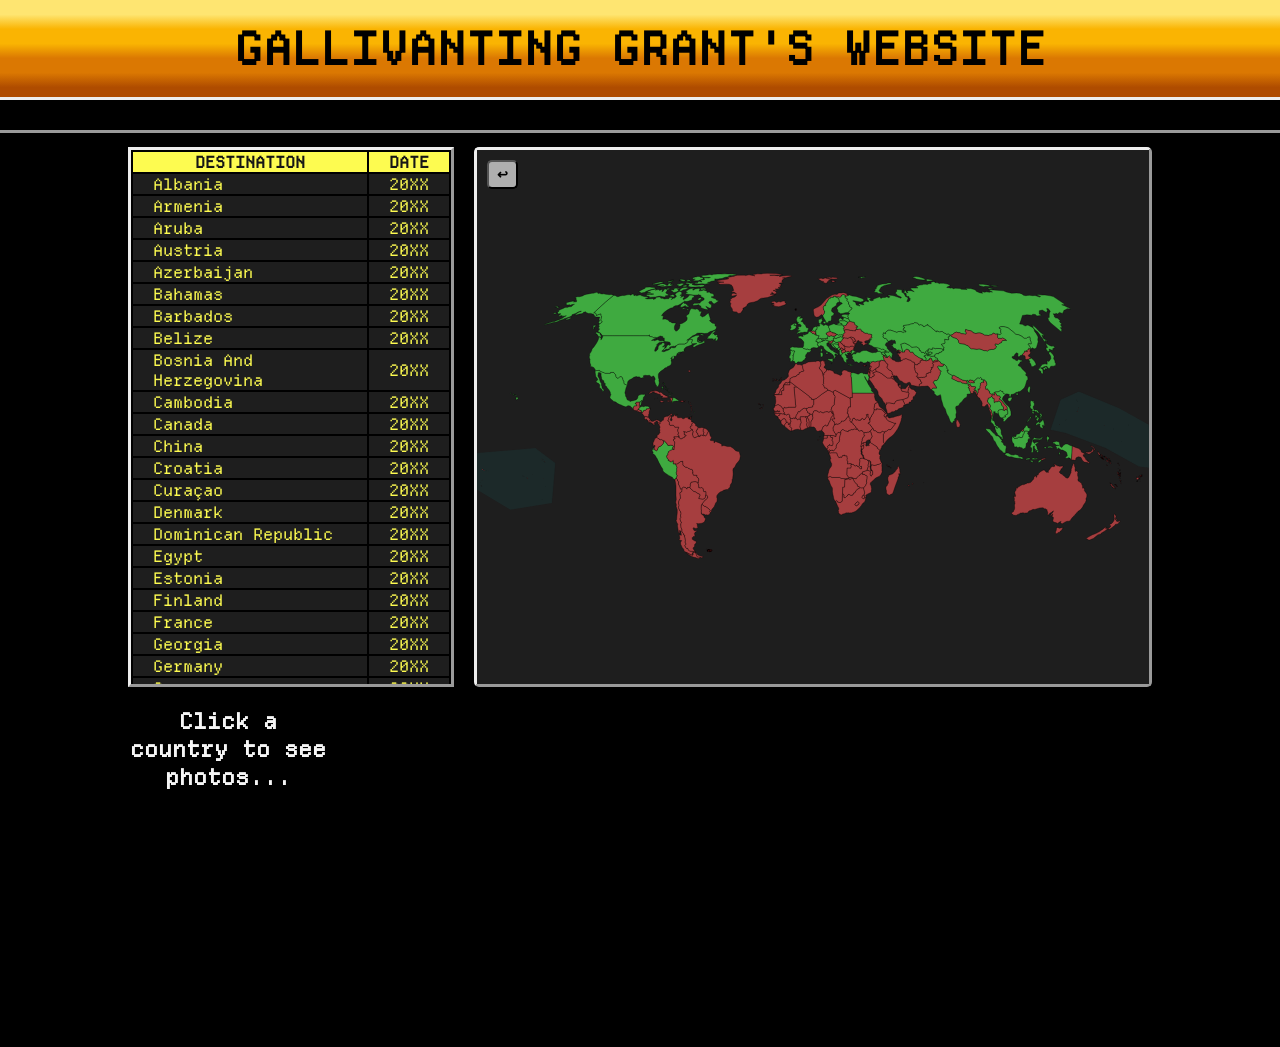
==== commit b52026f9: "First pass styling" ====
--- a/index.html
+++ b/index.html
@@ -12,6 +12,13 @@
     <div id="titlebar">
         GALLIVANTING GRANT'S WEBSITE
     </div>
+
+    <marquee>
+        <span style="white-space: pre; padding-right: 200px;">DL988  DFW → ATL  17:30  A18  ON TIME</span>
+        <span style="white-space: pre; padding-right: 200px;">BA196  JFK → LHR  18:10  C07  BOARDING</span>
+        <span style="white-space: pre; padding-right: 200px;">LH430  FRA → ORD  18:30  B14  DELAYED</span>
+        <span style="white-space: pre; padding-right: 200px;">QF012  LAX → SYD  20:00  D22  FINAL CALL</span>
+    </marquee>
 
     <div class="horizontal-group" id="countries-group">
         <div id="table-container">
@@ -91,7 +98,7 @@
             <button id="overlay-btn">↩</button>
             <div id="cursor-text"></div>
 
-            <svg id="map-svg" version="1.1" width="100%" height="560px"  viewBox="0 0 700 300" xmlns="http://www.w3.org/2000/svg" style="overflow: hidden; position: relative;" preserveAspectRatio="xMinYMin">
+            <svg id="map-svg" version="1.1" preserveAspectRatio="xMidYMid meet" viewBox="0 0 700 300" xmlns="http://www.w3.org/2000/svg" style="overflow: hidden; position: relative;" preserveAspectRatio="xMinYMin">
                 <g id="north-america">
                     <path id="BM" class="country" d="M634.4,291.7L639.4,291.7L639.4,296.7L634.4,296.7Z" transform="matrix(0.3474,0,0,0.3474,0,0)"/>
                     <path id="GL" class="country" d="M896.3,1.4L916.1999999999999,4.4L909.4999999999999,5.800000000000001L896.4999999999999,6.000000000000001L877.9999999999999,6.400000000000001L879.3999999999999,7.100000000000001L891.6999999999998,6.600000000000001L901.3999999999999,8.000000000000002L908.3999999999999,6.800000000000002L910.7999999999998,8.200000000000001L906.2999999999998,10.600000000000001L915.4999999999999,9.000000000000002L932.5999999999999,7.500000000000002L942.5999999999999,8.300000000000002L944.3,10.000000000000002L929.5,12.900000000000002L927.3,13.900000000000002L915.9,14.700000000000003L924,14.900000000000002L919.1,18.1L915.5,21L914.3,26.2L918,29.4L912.1,29.5L905.6,31.1L911.9,33.7L911.8,37.900000000000006L907.5999999999999,38.400000000000006L911.6999999999999,42.7L902.9999999999999,43.1L906.9999999999999,45.1L905.3999999999999,46.9L899.6999999999998,47.699999999999996L894.1999999999998,47.8L898.3999999999999,51.199999999999996L897.8999999999999,53.599999999999994L890.5999999999999,51.39999999999999L888.1999999999999,52.79999999999999L893.1999999999999,54.09999999999999L897.8,57.29999999999999L898.4,61.59999999999999L891,62.59999999999999L888.3,60.499999999999986L884.0999999999999,57.499999999999986L884.5999999999999,61.09999999999999L879.1999999999999,63.899999999999984L889.9,64.09999999999998L895.4,64.39999999999998L883.5,69.09999999999998L871.3,73.39999999999998L858.5999999999999,75.19999999999997L853.9999999999999,75.29999999999997L849.0999999999999,77.39999999999996L841.5999999999999,83.19999999999996L831.3999999999999,87.09999999999997L828.3999999999999,87.39999999999996L822.2999999999998,88.69999999999996L815.6999999999998,90.09999999999997L810.8999999999999,93.49999999999997L809.4999999999999,97.49999999999997L806.0999999999999,101.29999999999997L797.4999999999999,105.89999999999996L797.7999999999998,110.39999999999996L794.1999999999998,115.19999999999996L790.0999999999998,120.89999999999996L783.5999999999998,121.29999999999997L778.5999999999998,116.49999999999997L769.5999999999998,116.39999999999998L766.3999999999997,113.19999999999997L765.5999999999998,107.59999999999998L760.7999999999998,100.39999999999998L760.0999999999998,96.69999999999997L761.5999999999998,91.59999999999998L757.8999999999997,86.49999999999999L761.1999999999997,82.39999999999999L759.2999999999997,80.39999999999999L766.2999999999997,73.99999999999999L773.4999999999998,71.89999999999999L776.0999999999998,69.69999999999999L778.8999999999997,65.49999999999999L773.3999999999997,67.39999999999999L770.7999999999997,68.19999999999999L766.6999999999997,68.89999999999999L762.4999999999997,67.19999999999999L763.9999999999997,63.499999999999986L766.9999999999997,60.69999999999999L770.7999999999996,60.59999999999999L778.3999999999996,62.09999999999999L773.0999999999997,58.69999999999999L770.3999999999996,56.89999999999999L765.9999999999997,57.599999999999994L763.3999999999996,56.3L770.3999999999996,51.5L769.0999999999997,49.5L767.9999999999997,46L766.5999999999997,40.6L762.9999999999997,38.7L764.3999999999996,36.6L756.2999999999996,33.7L748.5999999999996,33.300000000000004L738.4999999999995,33.50000000000001L728.9999999999995,33.900000000000006L725.8999999999995,32.300000000000004L722.0999999999996,29.200000000000003L733.0999999999996,27.700000000000003L740.6999999999996,27.500000000000004L726.0999999999996,26.200000000000003L719.5999999999996,24.300000000000004L721.7999999999996,22.500000000000004L737.4999999999997,20.300000000000004L752.4999999999997,18.100000000000005L755.2999999999996,16.500000000000004L747.1999999999996,14.900000000000004L751.7999999999996,13.200000000000005L766.4999999999997,10.300000000000004L771.8999999999996,9.900000000000004L772.0999999999997,8.100000000000003L781.0999999999997,7.0000000000000036L792.0999999999997,6.400000000000004L802.4999999999997,6.400000000000004L805.2999999999996,7.600000000000004L815.8999999999996,5.400000000000004L822.9999999999997,6.900000000000004L827.5999999999997,7.200000000000004L833.7999999999997,8.500000000000004L827.0999999999997,6.400000000000004L828.6999999999997,4.700000000000004L841.3999999999997,2.5000000000000036L852.9999999999998,2.7000000000000037L858.0999999999998,1.3000000000000038L869.9999999999998,1.0000000000000038L896.2999999999997,1.400000000000004Z" transform="matrix(0.3474,0,0,0.3474,0,0)"/>
@@ -382,23 +389,36 @@
 				<div id="US-boston" class="city-divider">Boston</div>
 			    <div class="photo-wrapper">
                     <img class="photo" src="images/us_boston_1_example3.jpg">
-                    <div class="photo-caption"></div>
+                    <div class="photo-caption">bostonPic1</div>
                 </div>
             	<div id="US-san-antonio" class="city-divider">San Antonio</div>
 			    <div class="photo-wrapper">
-                    <img class="photo" src="images/us_san-antonio_1_example2.jpg">
+                    <img class="photo" src="images/us_san-antonio_1_example1.jpg">
+                    <div class="photo-caption">sanAntonioPic1</div>
+                </div>
+                <div class="photo-wrapper">
+                    <img class="photo" src="images/us_san-antonio_2_example2.jpg">
+                    <div class="photo-caption">sanAntonioPic2</div>
+                </div>
+                <div class="photo-wrapper">
+                    <img class="photo" src="images/us_san-antonio_3.jpg">
+                    <div class="photo-caption">sanAntonioPic with a really long caption that wraps around two extra rows</div>
+                </div>
+                <div class="photo-wrapper">
+                    <img class="photo" src="images/us_san-antonio_3.jpg">
                     <div class="photo-caption"></div>
                 </div>
                 <div class="photo-wrapper">
-                    <img class="photo" src="images/us_san-antonio_2.jpg">
+                    <img class="photo" src="images/us_san-antonio_3.jpg">
                     <div class="photo-caption"></div>
                 </div>
                 <div class="photo-wrapper">
-                    <img class="photo" src="images/us_san-antonio_3_example1.jpg">
+                    <img class="photo" src="images/us_san-antonio_3.jpg">
                     <div class="photo-caption"></div>
                 </div>
             </div>
 		</div> <!-- END OF PHOTOS -->
+    </div>
     
 
     <script src="script.js"></script>
--- a/style.css
+++ b/style.css
@@ -2,12 +2,17 @@
     font-family: "DepartureMono";
     src: url("./fonts/DepartureMono-Regular.otf");
 }
+@font-face {
+    font-family: "EmbolismSpark";
+    src: url("./fonts/PatrickHand-Regular.ttf");
+}
 
 :root {
     width: 100%;
     height: 100%;
 
     background-color: black;
+    background-image: url("./images/styling/bg1.png");
     color: whitesmoke;
 
     font-family: "DepartureMono";
@@ -47,41 +52,31 @@
     height: fit-content;
     padding: 20px 0;
     
+    color: black;
+    font-weight: bold;
     font-size: 45px;
     text-align: center;
 
-    background-color: green;
-}
-
-/*-- ================================================ --->
-<---                   TABLE VIEW                     --->
-<--- ================================================ --*/
-#countries-group {
-    padding: 0 50px;
-    gap: 20px;
-}
-
-#table-container {
-    width: 25%;
-    max-height: 560px;
-    overflow-y: scroll;
-
-    background-color: #333333;
-    color: #FDFB50;
-    /* color: #A63E3F; */
-    /* color: #3FAA40; */
-}
-
-thead th {
-  position: sticky;
-  top: 0;
-  background-color: #333333;
-  z-index: 1;
-}
-
-.country-entry {
-    cursor: pointer;
-}
+    /* border: 10px solid #BA5F06; */
+    background: linear-gradient(to bottom,
+        #FEE571 0% 15%,
+        #FAB402 30% 45%,
+        #DB7802 60% 75%,
+        #AF4C00 90% 100%
+    );
+}
+
+marquee {
+    width: 110%;
+    margin-bottom: 10px;
+    margin-left: -1%;
+    margin-right: -1%;
+    padding: 5px 0;
+
+    border: outset;
+    background-color: black;
+}
+
 
 
 /*-- ================================================ --->
@@ -91,8 +86,20 @@
     position: relative;
     border: 2px black solid;
     border-radius: 5px;
-    background-color: #333333;
     user-select: none;
+    -webkit-user-select: none;
+    width: 75%;
+    border: outset;
+}
+
+#map-svg {
+    width: 100%;
+    height: 100%;
+    margin: auto 0;
+    background-color: #1E1E1E;
+    user-select: none;
+    -webkit-user-select: none;
+    -webkit-tap-highlight-color: transparent;
 }
 
 #overlay-btn {
@@ -143,7 +150,7 @@
 }
 
 .country:hover {
-    fill: #A63E3F;
+    fill: #863133;
 }
 .country:hover + #cursor-text {
     display: block;
@@ -163,16 +170,65 @@
 
 
 /*-- ================================================ --->
+<---                   TABLE VIEW                     --->
+<--- ================================================ --*/
+#countries-group {
+    padding: 0 10%;
+    gap: 20px;
+    margin-bottom: 10px;
+    max-height: 60vh;
+}
+
+#table-container {
+    overflow-y: scroll;
+
+    display: flex;
+    justify-content: center;
+    border: outset;
+    background-color: black;
+
+    color: #FDFB50;
+    /* color: #A63E3F; */
+    /* color: #3FAA40; */
+}
+
+#countries-table {
+    width: 100%;
+}
+
+#countries-table th {
+  position: sticky;
+  top: 0;
+  z-index: 1;
+
+  color: #161616;
+  background-color: #FDFB50;
+}
+td, th {
+    padding: 0 20px;
+}
+tr {
+    margin-top: 10px;
+    background-color: #1E1E1E;
+}
+
+.country-entry {
+    cursor: pointer;
+}
+
+
+
+/*-- ================================================ --->
 <---                   INFO GROUP                     --->
 <--- ================================================ --*/
 #photos-group {
-    padding: 0 50px;
+    padding: 0 10%;
     gap: 20px;
+    margin-bottom: 50px;
 }
 
 #info-container {
-    width: 33%;
-    border: 2px solid red;
+    width: 20%;
 }
 
 #info-box {
@@ -182,14 +238,12 @@
 #primary-info-box {
     margin-top: 10px;
     text-align: center;
-    font-family: Arial, sans-serif;
-    font-size: 20px;
+    font-size: 22px;
     font-weight: bold;
 }
 
 #secondary-info-box {
     text-align: center;
-    font-family: Arial, sans-serif;
     font-size: 15px;
     color: #A63E3F;
 }
@@ -209,6 +263,12 @@
 #cities-table {
     width: 100%;
     margin-top: 16px;
+    border: outset;
+    background-color: black;
+}
+
+#cities-table th {
+    background-color: #161616;
 }
 
 .city-entry {
@@ -221,42 +281,114 @@
 <---                   PHOTO VIEW                     --->
 <--- ================================================ --*/
 #photos-container {
-    width: 100%;
-    box-sizing: border-box;
+    width: 80%;
+    min-height: 300px;
 }
 
 .city-divider {
     flex-basis: 100%;
-    height: 0;
+    font-size: 24px;
+    border-bottom: 2px dashed whitesmoke;
+    margin-bottom: 15px;
 }
 
 .country-photos {
     display: flex;
     justify-content: space-between;
     flex-wrap: wrap;
-    row-gap: 20px;
     column-gap: 10px;
     padding: 1% 2%;
-    border: inset;
 }
 
 .photo-wrapper {
-    display: inline-block;
-    break-inside: avoid;
+    display: flex;
     flex-direction: column;
-    padding: 10px; 
-    border: outset;
-    border-radius: 3px;
-    max-width: 21%;
+    align-items: center;
+    gap: 10px;
+    
+    padding: 15px 0px; 
+    margin-bottom: 20px;
+
+    background-color: #f2f2f2;
+    border: 2px solid #e2e0d2;
+    border-radius: 6px;
+
+    width: 270px;
+    height: fit-content;
+    min-height: 332px;
 }
 .photo {
     max-width: 224px;
-    max-height: 480px;
+    max-height: 300px;
+
     border: inset;
-    padding: 5px;
+
     user-select: none;
 }
 .photo-caption {
     text-align: center;
     font-style: italic;
+
+    color: #161616;
+    font-size: 14px;
+}
+
+
+
+/*-- ================================================ --->
+<---                    SCROLLBAR                     --->
+<--- ================================================ --*/
+::-webkit-scrollbar {
+    width: 18px;
+    height: 18px;
+}
+::-webkit-scrollbar-button {
+    width: 18px;
+    height: 18px;
+    background-color: #c0c0c0;
+    box-shadow: inset 1px 1px 0 1px #ffffff,
+                inset -1px -1px 0 1px #404040;
+}
+::-webkit-scrollbar-thumb {
+    background-color: #B9B6BB;
+
+    border-top: 2px solid #ffffff;
+    border-left: 2px solid #ffffff;
+    border-right: 2px solid #404040;
+    border-bottom: 2px solid #404040;
+
+    z-index: 1;
+}
+::-webkit-scrollbar-track {
+    background-color: #e0e0e0;
+    box-shadow: inset 1px 1px 0 1px #808080,
+                inset -1px -1px 0 1px #ffffff;
+}
+::-webkit-scrollbar-button:vertical:decrement {
+    background:
+        linear-gradient(120deg, #c0c0c0 40%, rgba(0, 0, 0, 0) 41%),
+        linear-gradient(240deg, #c0c0c0 40%, rgba(0, 0, 0, 0) 41%),
+        linear-gradient(0deg, #c0c0c0 30%, rgba(0, 0, 0, 0) 31%);
+    background-color: black; /* arrow color */
+}
+::-webkit-scrollbar-button:vertical:decrement:active {
+    box-shadow: inset 1px 1px 0 1px #404040,
+                inset -1px -1px 0 1px #ffffff;
+}
+::-webkit-scrollbar-button:vertical:increment {
+    background:
+        linear-gradient(300deg, #c0c0c0 40%, rgba(0, 0, 0, 0) 41%),
+        linear-gradient(60deg, #c0c0c0 40%, rgba(0, 0, 0, 0) 41%),
+        linear-gradient(180deg, #c0c0c0 30%, rgba(0, 0, 0, 0) 31%);
+    background-color: black; /* arrow color */
+}
+::-webkit-scrollbar-button:vertical:increment:active {
+    box-shadow: inset 1px 1px 0 1px #404040,
+                inset -1px -1px 0 1px #ffffff;
+}
+::-webkit-scrollbar-button:vertical:start:increment,
+::-webkit-scrollbar-button:vertical:end:decrement,
+::-webkit-scrollbar-button:horizontal:start:increment,
+::-webkit-scrollbar-button:horizontal:end:decrement {
+  display: none;
 }
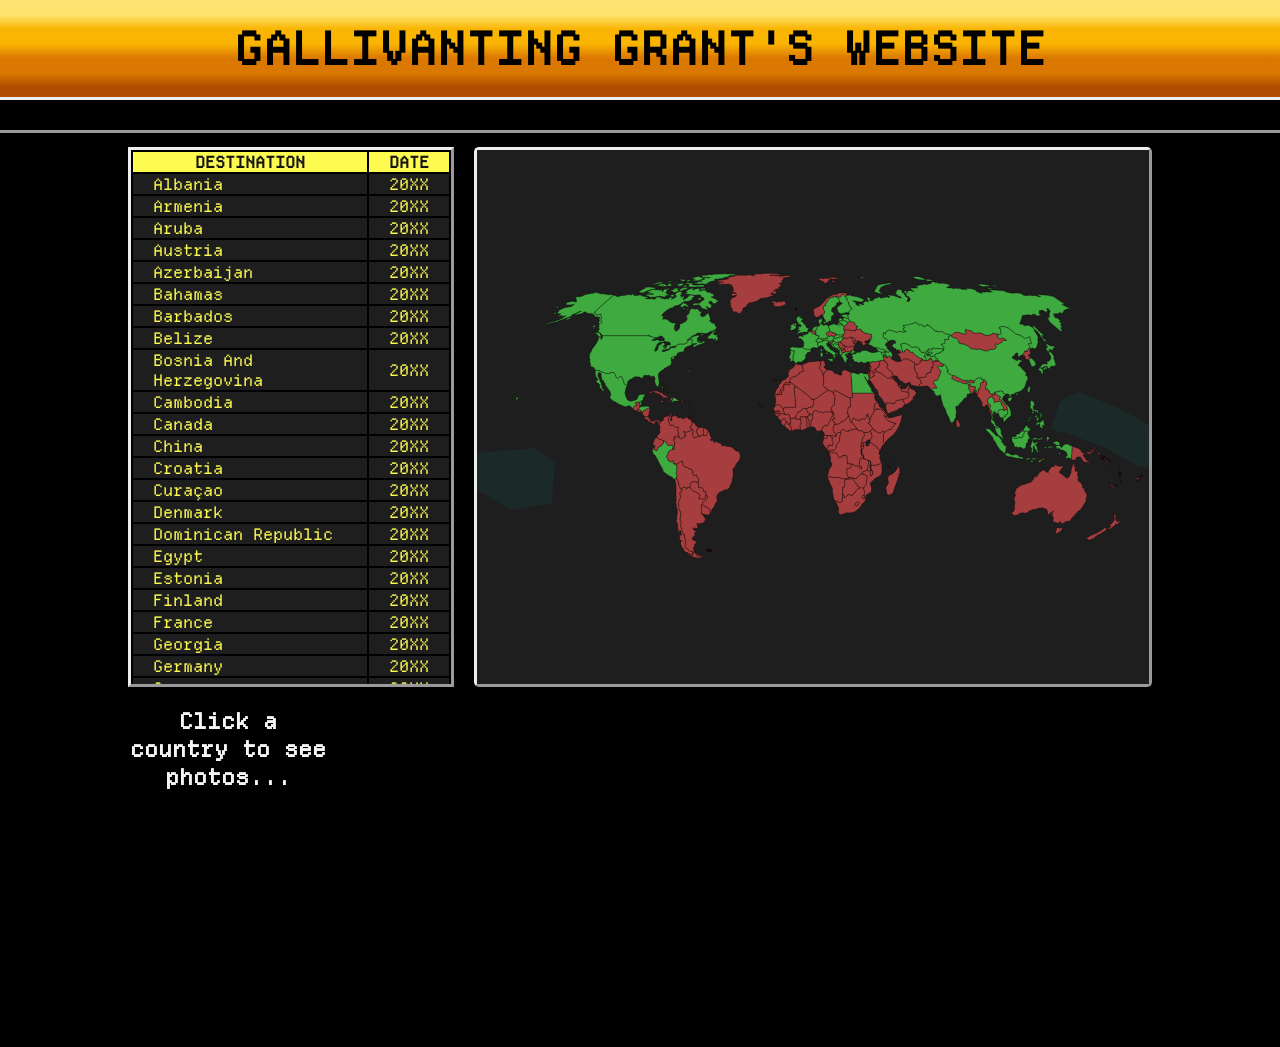
==== commit 26af8a30: "Hide arrow on zoom out" ====
--- a/index.html
+++ b/index.html
@@ -95,7 +95,7 @@
         </div>
 
         <div id="map-container">
-            <button id="overlay-btn">↩</button>
+            <button id="overlay-btn" class="hidden"><img width="65px" src="./images/styling/arrowleft.gif" alt=""></button>
             <div id="cursor-text"></div>
 
             <svg id="map-svg" version="1.1" preserveAspectRatio="xMidYMid meet" viewBox="0 0 700 300" xmlns="http://www.w3.org/2000/svg" style="overflow: hidden; position: relative;" preserveAspectRatio="xMinYMin">
--- a/style.css
+++ b/style.css
@@ -108,8 +108,8 @@
     left: 10px;
     z-index: 10;
 
-    background-color: rgb(211, 211, 211, 80%);
-    border-radius: 5px;
+    background-color: transparent;
+    border: none;
 
     font-weight: bold;
     padding: 5px 8px;
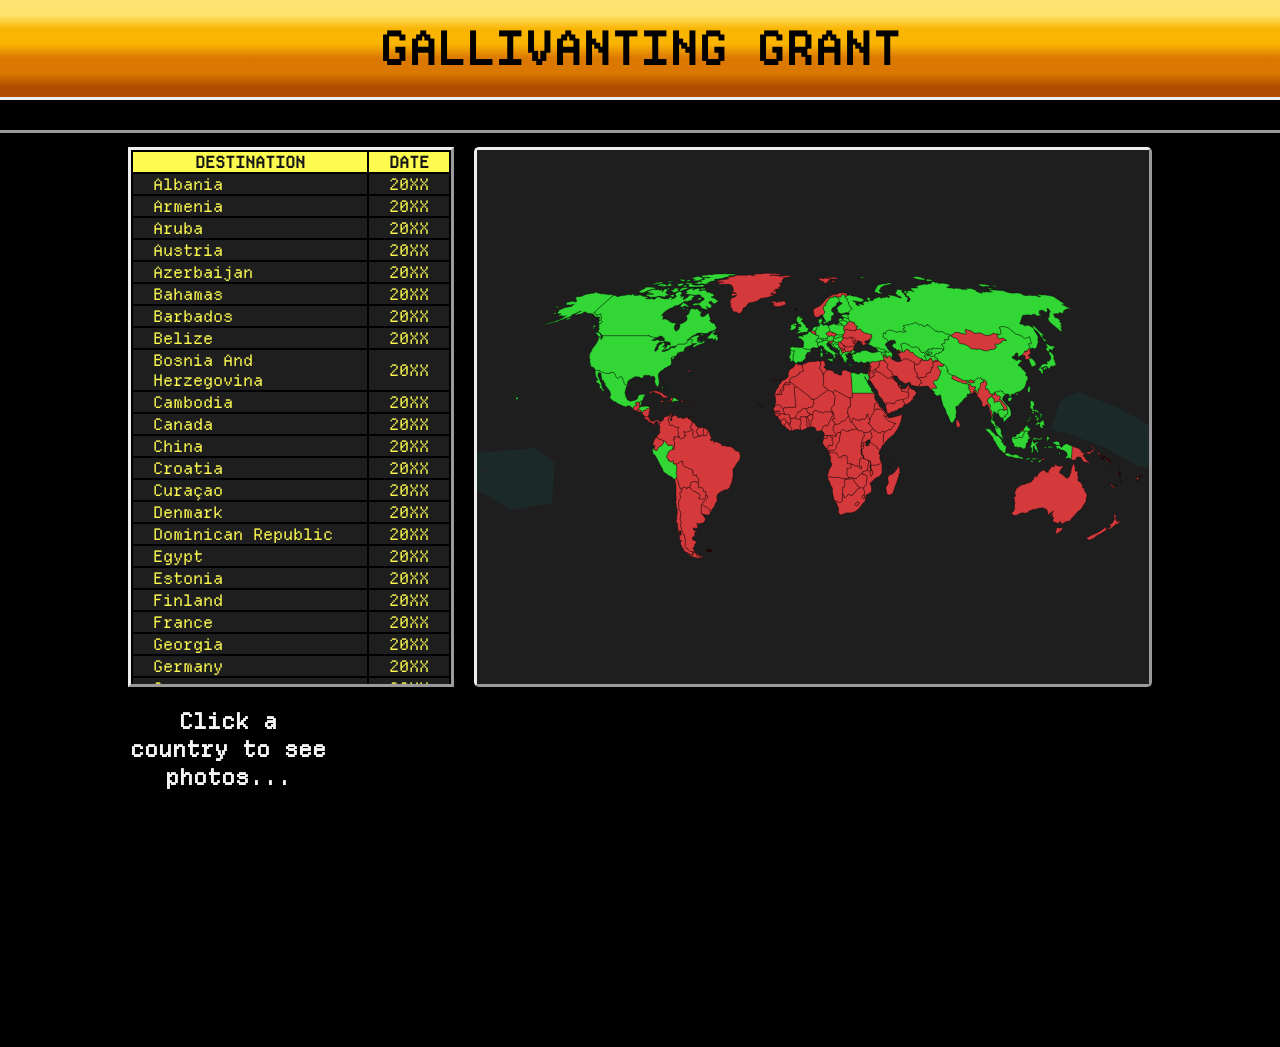
==== commit c80e267d: "Responsive design" ====
--- a/index.html
+++ b/index.html
@@ -10,7 +10,7 @@
 <body>
     
     <div id="titlebar">
-        GALLIVANTING GRANT'S WEBSITE
+        GALLIVANTING GRANT
     </div>
 
     <marquee>
--- a/style.css
+++ b/style.css
@@ -75,6 +75,7 @@
 
     border: outset;
     background-color: black;
+    /* background-color: #0226B2; */
 }
 
 
@@ -136,6 +137,7 @@
 
 .country {
     fill: #A63E3F;
+    fill: #d4393c;
     fill-opacity: "1";
     stroke: black;
     stroke-width: 1;
@@ -162,6 +164,7 @@
 
 .visited {
     fill: #3FAA40;
+    fill: #32d635;
 }
 .visited:hover {
     fill: #3d8c40;
@@ -181,6 +184,7 @@
 
 #table-container {
     overflow-y: scroll;
+    min-height: 250px;
 
     display: flex;
     justify-content: center;
@@ -214,6 +218,7 @@
 
 .country-entry {
     cursor: pointer;
+    /* text-decoration: underline; */
 }
 
 
@@ -268,11 +273,12 @@
 }
 
 #cities-table th {
-    background-color: #161616;
+    background-color: #0f0f0f;
 }
 
 .city-entry {
     cursor: pointer;
+    text-decoration: underline;
 }
 
 
@@ -391,4 +397,43 @@
 ::-webkit-scrollbar-button:horizontal:start:increment,
 ::-webkit-scrollbar-button:horizontal:end:decrement {
   display: none;
+}
+
+
+
+@media(max-width: 1250px) {
+    #countries-group,
+    #photos-group {
+        padding: 0 2%;
+    }
+}
+
+@media(max-width: 950px) {
+    .horizontal-group {
+        flex-direction: column;
+        justify-content: flex-start;
+    }
+    #countries-group {
+        flex-direction: column-reverse;
+        justify-content: flex-end;
+        height: auto; 
+        min-height: max-content;
+    }
+
+    #table-container {
+        max-height: 300px;
+    }
+
+    #map-container,
+    #table-container,
+    #info-container,
+    #photos-container {
+        width: 100%;
+    }
+
+    .country-photos {
+        display: flex;
+        justify-content: center;
+        text-align: center;
+    }
 }
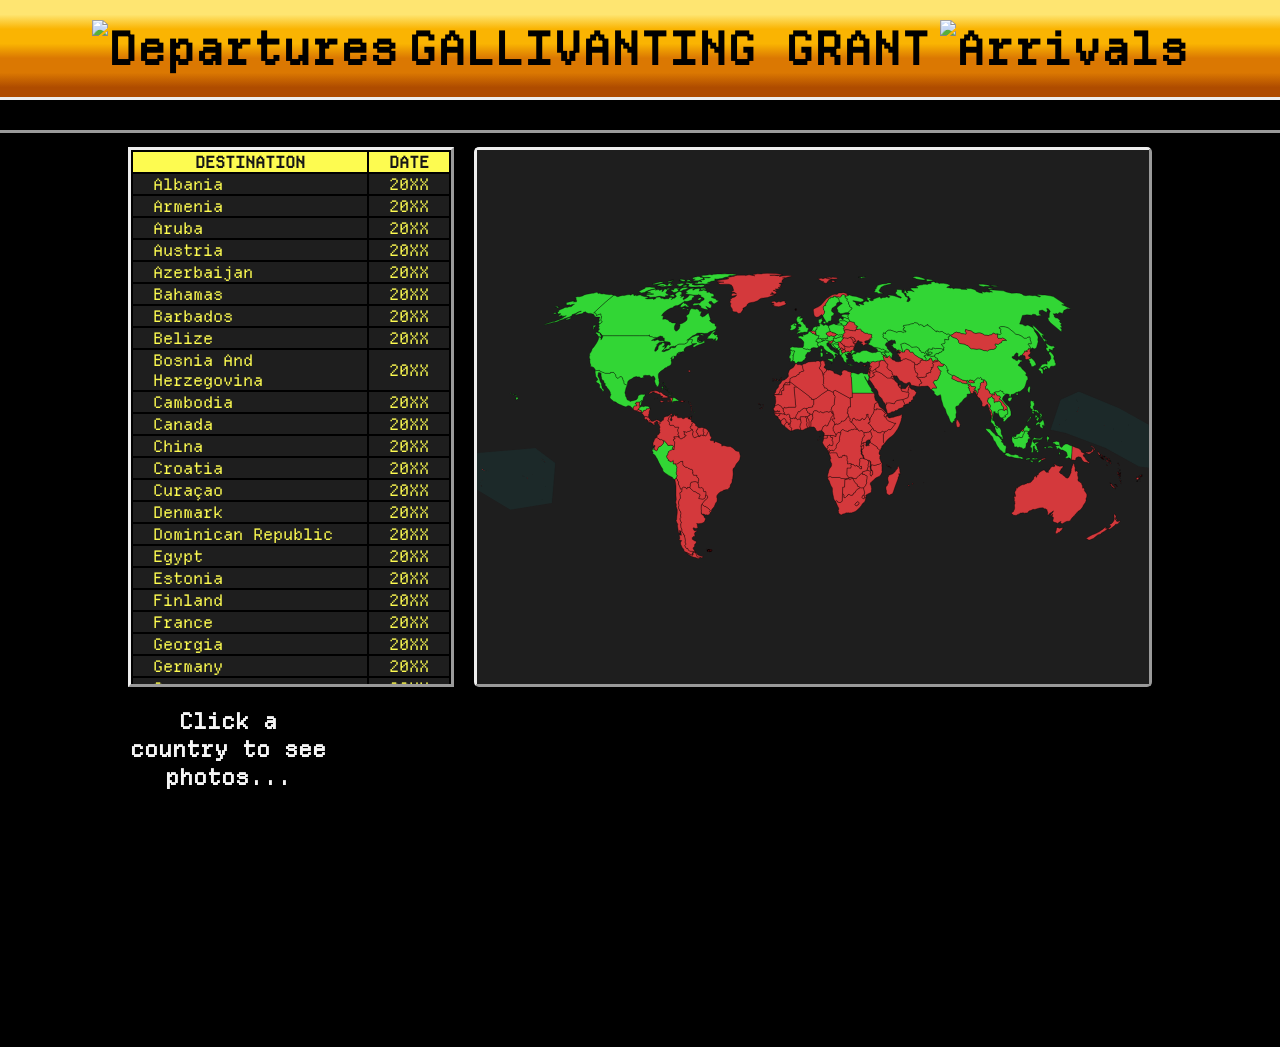
==== commit 79e9ce84: "Title icons" ====
--- a/index.html
+++ b/index.html
@@ -5,12 +5,14 @@
     <meta name="viewport" content="width=device-width, initial-scale=1.0">
     <link rel="stylesheet" href="style.css">
     <link rel="stylesheet" href="flags/flag-icons.min.css" />
-    <title>GALLIVANTING GRANT'S HOMEPAGE</title>
+    <title>GALLIVANTING GRANT</title>
 </head>
 <body>
     
     <div id="titlebar">
-        GALLIVANTING GRANT
+        <img src="./images/styling/departure.png" alt="Departures">
+        <span>GALLIVANTING GRANT</span>
+        <img src="./images/styling/arrival.png" alt="Arrivals">
     </div>
 
     <marquee>
--- a/style.css
+++ b/style.css
@@ -21,11 +21,15 @@
 html {
     display: table;
     margin: auto;
+    max-width: 100%;
+    overflow-x: clip;
 }
 
 body {
     display: table-cell;
     max-width: 1200px;
+    overflow-x: hidden;
+    touch-action: pan-y;
 }
 
 
@@ -64,10 +68,21 @@
         #DB7802 60% 75%,
         #AF4C00 90% 100%
     );
+
+    display: flex;
+    justify-content: center;
+    align-items: center;
+    gap: 10px;
+}
+
+#titlebar img {
+    height: 57px;
 }
 
 marquee {
     width: 110%;
+    
+
     margin-bottom: 10px;
     margin-left: -1%;
     margin-right: -1%;
@@ -111,9 +126,10 @@
 
     background-color: transparent;
     border: none;
+    padding: 5px 8px;
 
     font-weight: bold;
-    padding: 5px 8px;
+    cursor: pointer;
 }
 
 #cursor-text {
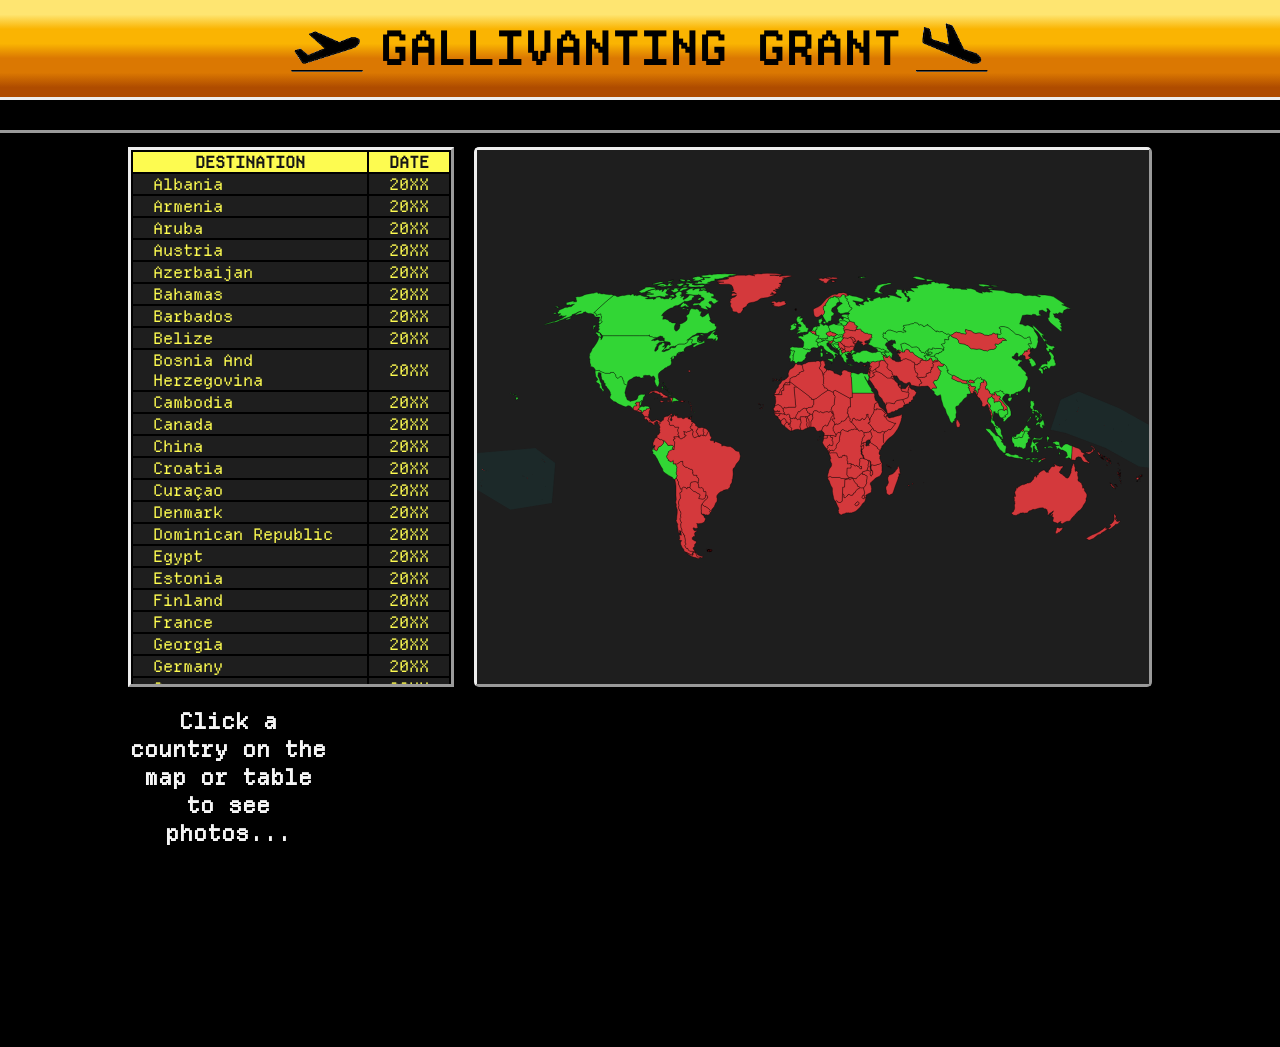
==== commit 6bd815d5: "Test commit after transfer" ====
--- a/index.html
+++ b/index.html
@@ -359,7 +359,7 @@
 
     <div class="horizontal-group" id="photos-group">
         <div id="info-container">
-            <h2 id="primary-info-box">Click a country to see photos...</h2>
+            <h2 id="primary-info-box">Click a country on the map or table to see photos...</h2>
 
             <span id="flag-container"></span>
             
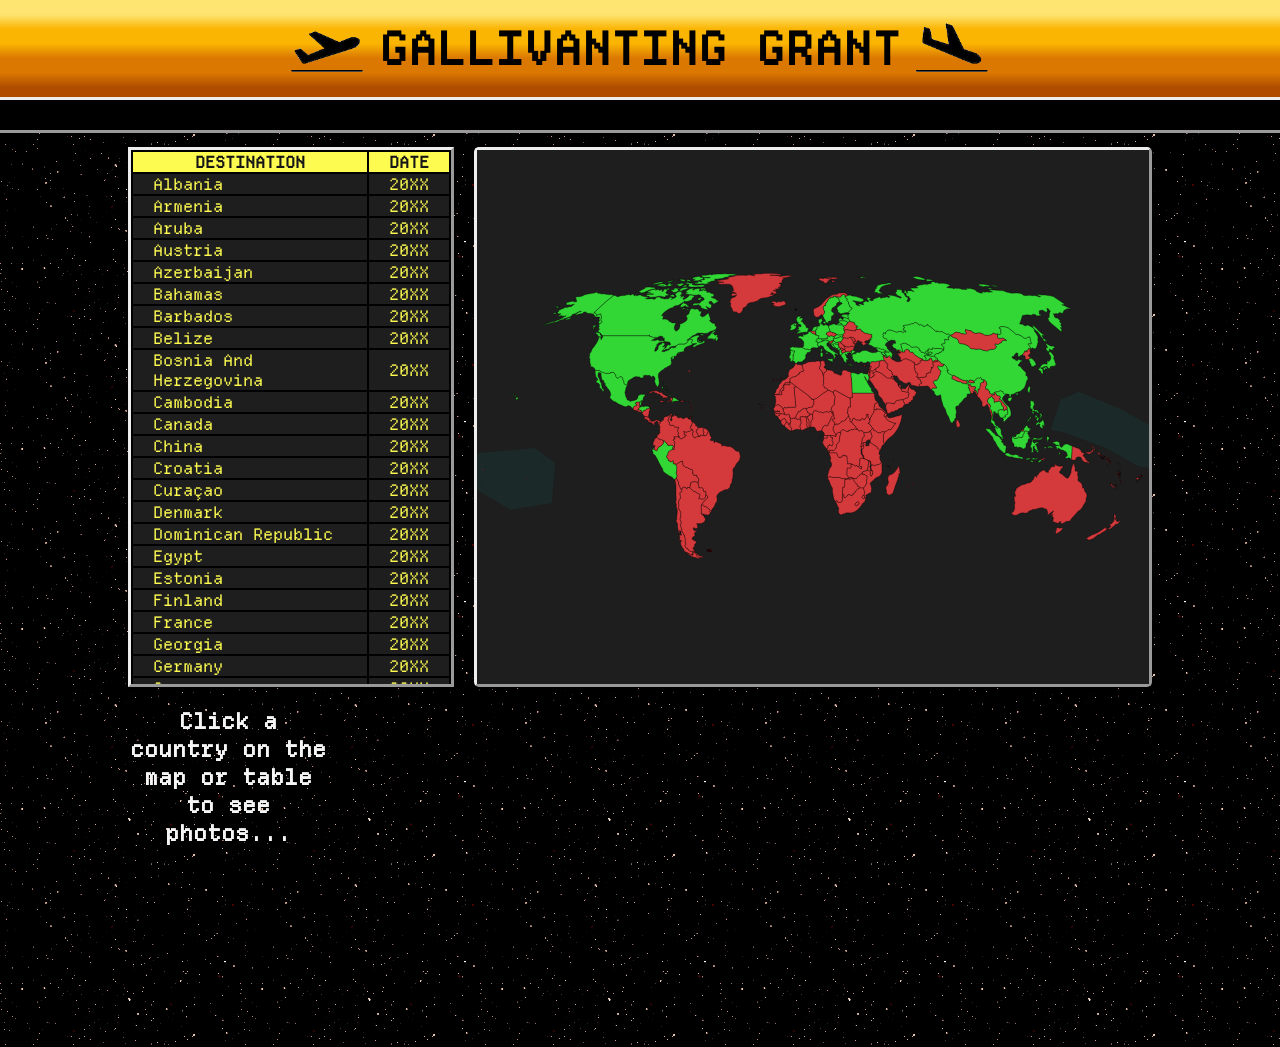
==== commit 6a5824c2: "Clean up" ====
--- a/index.html
+++ b/index.html
@@ -5,6 +5,7 @@
     <meta name="viewport" content="width=device-width, initial-scale=1.0">
     <link rel="stylesheet" href="style.css">
     <link rel="stylesheet" href="flags/flag-icons.min.css" />
+    <link rel="icon" type="image/png" sizes="32x32" href="./images/styling/fav3.png">
     <title>GALLIVANTING GRANT</title>
 </head>
 <body>
@@ -97,7 +98,7 @@
         </div>
 
         <div id="map-container">
-            <button id="overlay-btn" class="hidden"><img width="65px" src="./images/styling/arrowleft.gif" alt=""></button>
+            <button id="overlay-btn" class="hidden">↩<!--<img width="65px" src="./images/styling/arrowleft.gif" alt="">--></button>
             <div id="cursor-text"></div>
 
             <svg id="map-svg" version="1.1" preserveAspectRatio="xMidYMid meet" viewBox="0 0 700 300" xmlns="http://www.w3.org/2000/svg" style="overflow: hidden; position: relative;" preserveAspectRatio="xMinYMin">
--- a/style.css
+++ b/style.css
@@ -2,17 +2,13 @@
     font-family: "DepartureMono";
     src: url("./fonts/DepartureMono-Regular.otf");
 }
-@font-face {
-    font-family: "EmbolismSpark";
-    src: url("./fonts/PatrickHand-Regular.ttf");
-}
 
 :root {
     width: 100%;
     height: 100%;
 
     background-color: black;
-    background-image: url("./images/styling/bg1.png");
+    background-image: url("./images/styling/background_space.png");
     color: whitesmoke;
 
     font-family: "DepartureMono";
@@ -124,12 +120,28 @@
     left: 10px;
     z-index: 10;
 
-    background-color: transparent;
-    border: none;
+    /* background-color: transparent;
+    border: none; */
+    background-color: #c0c0c0;
+    border-radius: 1px;
     padding: 5px 8px;
+    
 
     font-weight: bold;
     cursor: pointer;
+
+
+    border-top: 2px solid #ffffff;
+    border-left: 2px solid #ffffff;
+    border-right: 2px solid #404040;
+    border-bottom: 2px solid #404040;
+}
+#overlay-btn:active,
+#overlay-btn:disabled {
+    border-top: 2px solid #404040;
+    border-left: 2px solid #404040;
+    border-right: 2px solid #ffffff;
+    border-bottom: 2px solid #ffffff;
 }
 
 #cursor-text {
